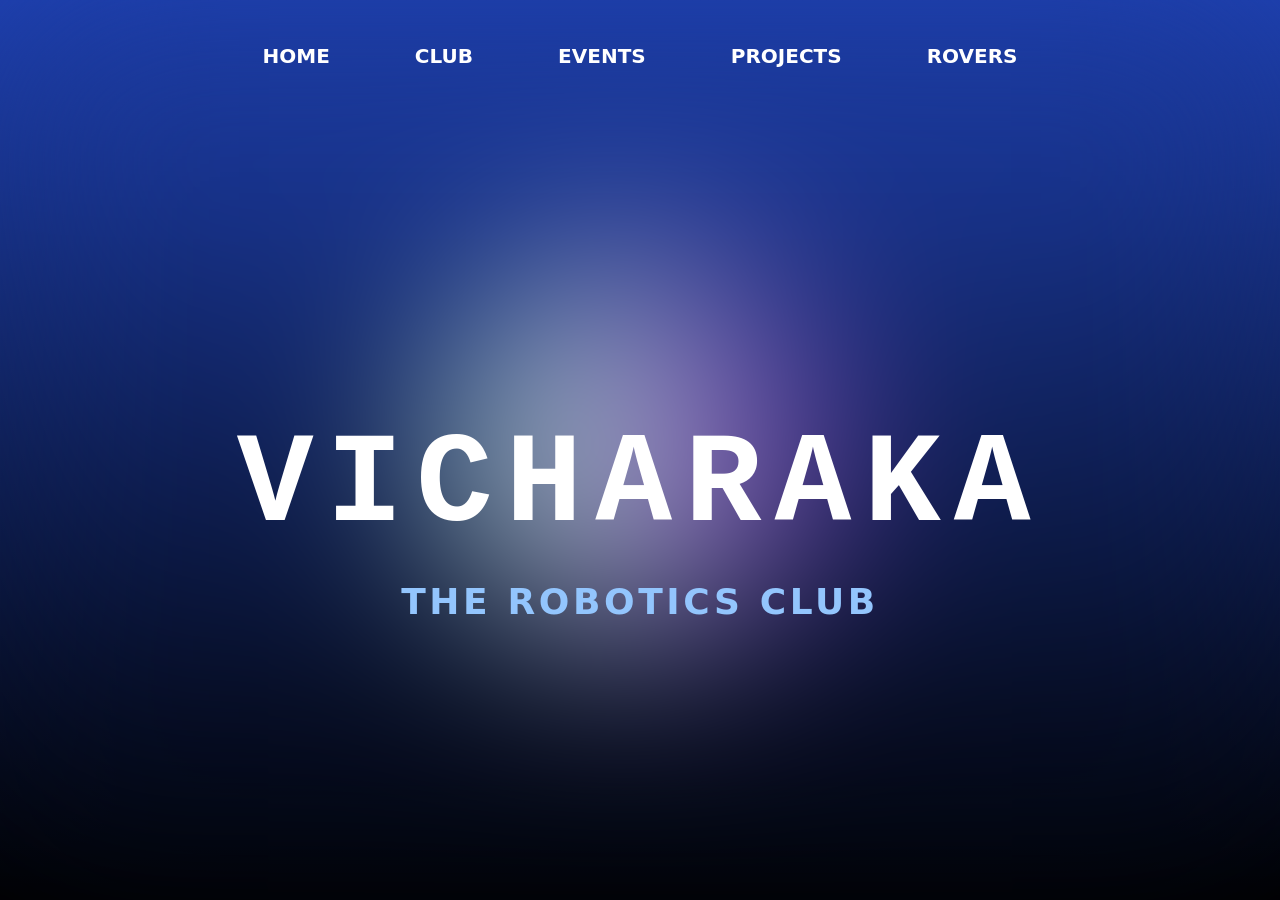
==== docs/index.html @ ff9d8249 "made Home page responsive" ====
<!DOCTYPE html>
<html lang="en">

<head>
  <meta charset="UTF-8">
  <meta name="viewport" content="width=device-width, initial-scale=1.0">
  <link href="./output.css" rel="stylesheet">
  <title>CLUB VICHARKA</title>
</head>

<body
  class="relative z-0 bg-cover bg-fixed bg-no-repeat  h-[100vh] w-[100vw] bg-gradient-to-b from-blue-800  to-black  overflow-hidden ">

  <div id="blob"
    class="absolute top-1/2 left-1/2 -translate-x-1/2 -translate-y-1/2 border bg-gradient-to-r from-green-200 to-purple-800 rounded-full"
    style="width: 30vw; height: 30vw; max-width: 500px; max-height: 500px;">
  </div>



  <div id="main_body" class="absolute z-20 h-[100vh] w-full overflow-y-scroll backdrop-blur-[100px]  ">
    <div id="header"> </div>
    <div class=" min-h-screen w-full  text-white z-0 flex justify-center items-center">
      <div class="specialHover p-2 text-center -translate-y-10">
        <h1
          class="fontEffect text-5xl md:text-7xl lg:text-9xl font-mono font-semibold p-4 rounded-md tracking-widest hover:bg-white hover:text-black text-white hover:scale-105 ease-in-out duration-300"
          data-value="VICHARAKA">VICHARAKA</h1>
        <div class="text-xl md:text-3xl lg:text-4xl font-semibold tracking-widest text-blue-300 p-4 border-blue-300">
          THE ROBOTICS CLUB</div>
      </div>
    </div>

    <div class=" flex flex-col p-12  pt-16 justify-around items-center bg-tranparent">
      <h1
        class=" text-center text-4xl md:text-7xl lg:text-6xl font-mono font-semibold p-4 rounded-md tracking-widest hover:bg-white hover:text-black text-white hover:scale-105 ease-in-out duration-300"
        data-value="VICHARAKA">ABOUT US</h1>


      <div class="flex flex-col md:flex-row justify-around w-full m-8 space-y-8 md:space-y-0 md:space-x-8">
        <!-- Text Section -->
        <div class="flex flex-col p-4 bg-transparent  rounded-lg ">
          <p class="text-sm md:text-lg lg:text-xl text-white font-medium leading-relaxed text-center lg:w-[35vw]">
            The Vicharaka Robotics Club at IISc is a dynamic platform for robotics enthusiasts to innovate, collaborate,
            and excel.
            Focused on cutting-edge robotics, the club engages in hands-on projects, workshops, and national and
            international competitions.
            Members explore areas like autonomous systems, swarm robotics, and industrial automation while fostering
            interdisciplinary learning.
            The club's flagship project, the Vicharaka Rover, features a six-wheel rocker-bogie suspension, designed for
            challenging terrains.
            By combining research, innovation, and community engagement, Vicharaka empowers members to push
            technological boundaries
            and make a meaningful impact in robotics.
          </p>
          <div class="flex justify-center items-center mt-6">
            <a href="./pages/club.html">
              <button class="bg-white text-black text-md md:text-xl px-6 py-3 rounded-lg font-semibold 
                hover:bg-blue-500 hover:text-white hover:scale-105 transition transform duration-300">
                VIEW CLUB
              </button>
            </a>
          </div>
        </div>

        <!-- Image Section -->
        <div class="flex items-center justify-center">
          <div class="w-[90vw] md:w-[700px] border-4 border-white rounded-3xl overflow-hidden 
            hover:scale-105 transition transform duration-300 shadow-lg">
            <img src="./images/club.jpg" alt="club_photo" class="rounded-3xl">
          </div>
        </div>
      </div>
    </div>

    <div class="flex flex-col justify-around items-center p-8 m-4">
      <h1
        class="text-center text-4xl md:text-7xl lg:text-6xl font-mono font-semibold p-4 m-8 rounded-md hover:bg-white hover:text-black text-white ease-in-out duration-300"
        data-value="OUR SPONSORS">
        OUR SPONSORS
      </h1>
      <div
        class="grid grid-cols-1 sm:grid-cols-2 lg:grid-cols-3 xl:grid-cols-3 gap-4 sm:gap-6 lg:gap-8 w-full align-middle justify-items-center p-4">
        <a href="https://artpark.in/">

          <div
            class=" h-[20vh] xl:w-[25vw]  p-4 bg-white rounded-3xl hover:scale-110 transition-transform duration-500 overflow-hidden flex justify-center items-center">
            <img src="./images/artpark.png" alt="Artpark Logo" class="w-full h-fullobject-contain">
          </div>
        </a>
        <a href="https://cps.iisc.ac.in/"
          class=" h-[20vh] xl:w-[25vw]  p-4 bg-white rounded-3xl hover:scale-110 transition-transform duration-500 overflow-hidden flex justify-center items-center">
          <div>
            <img src="./images/rbccps.png" alt="CPS Logo" class="w-full h-fullobject-contain">
          </div>
        </a>
        <a href="https://iisc.ac.in/">
          <div
            class="h-[20vh] xl:w-[25vw] p-4 bg-white rounded-3xl hover:scale-110 transition-transform duration-500 overflow-hidden flex justify-center items-center">
            <img src="./images/rbccps.png" alt="IISC Logo" class="w-full h-fullobject-contain">
          </div>
        </a>
      </div>
    </div>

    <div class="p-8 my-16 mx-8 flex flex-col items-center">
      <h1
        class=" text-center text-4xl md:text-7xl lg:text-6xl font-mono font-semibold p-4 rounded-md tracking-widest hover:bg-white hover:text-black text-white hover:scale-105 ease-in-out duration-300"
        data-value="VICHARAKA">CURRENT COORDINATORS</h1>

      <div
        class=" p-4 my-8 grid z-0 grid-cols-1 sm:grid-cols-2 md:grid-cols-3 lg:grid-cols-5 gap-8 justify-items-center ">

        <div class="card bg-white text-black font-medium w-72 shadow-xl hover:scale-110 ease-in-out duration-500">
          <figure class="h-72 w-72">
            <img src="./images/members/Sayak_Maji.jpg" alt="current coordinator" />
          </figure>
          <div class="card-body">
            <h2 class="card-tidocs/pages/events.htmltle">Sayak Maji</h2>
            <p> Batch:2023-2027</p>
            <p> sayakmaji@iisc.ac.in</p>
          </div>
        </div>
        <div class="card bg-white text-black font-medium w-72 shadow-xl hover:scale-110 ease-in-out duration-500">
          <figure class="h-72 w-72">
            <img src="./images/members/aldin_nath.jpg" alt="current coordinator" />
          </figure>
          <div class="card-body">
            <h2 class="card-title">Aldrin Nath</h2>
            <p> Batch:2023-2027</p>
            <p> aldrinnath@iisc.ac.in</p>
          </div>
        </div>
        <div
          class="card bg-white text-black font-medium w-72 shadow-xl hover:scale-110 ease-in-out duration-500 rounded-">
          <figure class="h-72 w-72  ">
            <img src="./images/members/pritesh_jogdhankar.jpg" alt="current coordinator" />
          </figure>
          <div class="card-body">
            <h2 class="card-title">Pritesh Jogdhankar</h2>
            <p> Batch:2023-2027</p>
            <p> priteshr@iisc.ac.in</p>
          </div>
        </div>
        <div class="card bg-white text-black font-medium w-72 shadow-xl hover:scale-110 ease-in-out duration-500">
          <figure class="h-72 w-72">
            <img src="./images/members/kalpesh_bhatnagar.jpg" alt="current coordinator" />
          </figure>
          <div class="card-body">
            <h2 class="card-title">Kalpesh Bhatnagar</h2>
            <p> Batch:2023-2027</p>
            <p> kalpeshb@iisc.ac.in</p>
          </div>
        </div>
        <div class="card bg-white text-black font-medium w-72 shadow-xl hover:scale-110 ease-in-out duration-500">
          <figure class="h-72 w-72">
            <img src="./images/members/pratham_gupta.jpg" alt="current coordinator" />
          </figure>
          <div class="card-body">
            <h2 class="card-title">Pratham Gupta</h2>
            <p> Batch:2023-2027</p>
            <p> prathamgupta@iisc.ac.in</p>
          </div>
        </div>

      </div>
    </div>
    <div id="footer"> </div>
  </div>

  <script type="module" src="./index.js"></script>
</body>

</html>
---- docs/output.css ----
/*
! tailwindcss v3.4.4 | MIT License | https://tailwindcss.com
*/

/*
1. Prevent padding and border from affecting element width. (https://github.com/mozdevs/cssremedy/issues/4)
2. Allow adding a border to an element by just adding a border-width. (https://github.com/tailwindcss/tailwindcss/pull/116)
*/

*,
::before,
::after {
  box-sizing: border-box;
  /* 1 */
  border-width: 0;
  /* 2 */
  border-style: solid;
  /* 2 */
  border-color: #e5e7eb;
  /* 2 */
}

::before,
::after {
  --tw-content: '';
}

/*
1. Use a consistent sensible line-height in all browsers.
2. Prevent adjustments of font size after orientation changes in iOS.
3. Use a more readable tab size.
4. Use the user's configured `sans` font-family by default.
5. Use the user's configured `sans` font-feature-settings by default.
6. Use the user's configured `sans` font-variation-settings by default.
7. Disable tap highlights on iOS
*/

html,
:host {
  line-height: 1.5;
  /* 1 */
  -webkit-text-size-adjust: 100%;
  /* 2 */
  -moz-tab-size: 4;
  /* 3 */
  -o-tab-size: 4;
     tab-size: 4;
  /* 3 */
  font-family: ui-sans-serif, system-ui, sans-serif, "Apple Color Emoji", "Segoe UI Emoji", "Segoe UI Symbol", "Noto Color Emoji";
  /* 4 */
  font-feature-settings: normal;
  /* 5 */
  font-variation-settings: normal;
  /* 6 */
  -webkit-tap-highlight-color: transparent;
  /* 7 */
}

/*
1. Remove the margin in all browsers.
2. Inherit line-height from `html` so users can set them as a class directly on the `html` element.
*/

body {
  margin: 0;
  /* 1 */
  line-height: inherit;
  /* 2 */
}

/*
1. Add the correct height in Firefox.
2. Correct the inheritance of border color in Firefox. (https://bugzilla.mozilla.org/show_bug.cgi?id=190655)
3. Ensure horizontal rules are visible by default.
*/

hr {
  height: 0;
  /* 1 */
  color: inherit;
  /* 2 */
  border-top-width: 1px;
  /* 3 */
}

/*
Add the correct text decoration in Chrome, Edge, and Safari.
*/

abbr:where([title]) {
  -webkit-text-decoration: underline dotted;
          text-decoration: underline dotted;
}

/*
Remove the default font size and weight for headings.
*/

h1,
h2,
h3,
h4,
h5,
h6 {
  font-size: inherit;
  font-weight: inherit;
}

/*
Reset links to optimize for opt-in styling instead of opt-out.
*/

a {
  color: inherit;
  text-decoration: inherit;
}

/*
Add the correct font weight in Edge and Safari.
*/

b,
strong {
  font-weight: bolder;
}

/*
1. Use the user's configured `mono` font-family by default.
2. Use the user's configured `mono` font-feature-settings by default.
3. Use the user's configured `mono` font-variation-settings by default.
4. Correct the odd `em` font sizing in all browsers.
*/

code,
kbd,
samp,
pre {
  font-family: ui-monospace, SFMono-Regular, Menlo, Monaco, Consolas, "Liberation Mono", "Courier New", monospace;
  /* 1 */
  font-feature-settings: normal;
  /* 2 */
  font-variation-settings: normal;
  /* 3 */
  font-size: 1em;
  /* 4 */
}

/*
Add the correct font size in all browsers.
*/

small {
  font-size: 80%;
}

/*
Prevent `sub` and `sup` elements from affecting the line height in all browsers.
*/

sub,
sup {
  font-size: 75%;
  line-height: 0;
  position: relative;
  vertical-align: baseline;
}

sub {
  bottom: -0.25em;
}

sup {
  top: -0.5em;
}

/*
1. Remove text indentation from table contents in Chrome and Safari. (https://bugs.chromium.org/p/chromium/issues/detail?id=999088, https://bugs.webkit.org/show_bug.cgi?id=201297)
2. Correct table border color inheritance in all Chrome and Safari. (https://bugs.chromium.org/p/chromium/issues/detail?id=935729, https://bugs.webkit.org/show_bug.cgi?id=195016)
3. Remove gaps between table borders by default.
*/

table {
  text-indent: 0;
  /* 1 */
  border-color: inherit;
  /* 2 */
  border-collapse: collapse;
  /* 3 */
}

/*
1. Change the font styles in all browsers.
2. Remove the margin in Firefox and Safari.
3. Remove default padding in all browsers.
*/

button,
input,
optgroup,
select,
textarea {
  font-family: inherit;
  /* 1 */
  font-feature-settings: inherit;
  /* 1 */
  font-variation-settings: inherit;
  /* 1 */
  font-size: 100%;
  /* 1 */
  font-weight: inherit;
  /* 1 */
  line-height: inherit;
  /* 1 */
  letter-spacing: inherit;
  /* 1 */
  color: inherit;
  /* 1 */
  margin: 0;
  /* 2 */
  padding: 0;
  /* 3 */
}

/*
Remove the inheritance of text transform in Edge and Firefox.
*/

button,
select {
  text-transform: none;
}

/*
1. Correct the inability to style clickable types in iOS and Safari.
2. Remove default button styles.
*/

button,
input:where([type='button']),
input:where([type='reset']),
input:where([type='submit']) {
  -webkit-appearance: button;
  /* 1 */
  background-color: transparent;
  /* 2 */
  background-image: none;
  /* 2 */
}

/*
Use the modern Firefox focus style for all focusable elements.
*/

:-moz-focusring {
  outline: auto;
}

/*
Remove the additional `:invalid` styles in Firefox. (https://github.com/mozilla/gecko-dev/blob/2f9eacd9d3d995c937b4251a5557d95d494c9be1/layout/style/res/forms.css#L728-L737)
*/

:-moz-ui-invalid {
  box-shadow: none;
}

/*
Add the correct vertical alignment in Chrome and Firefox.
*/

progress {
  vertical-align: baseline;
}

/*
Correct the cursor style of increment and decrement buttons in Safari.
*/

::-webkit-inner-spin-button,
::-webkit-outer-spin-button {
  height: auto;
}

/*
1. Correct the odd appearance in Chrome and Safari.
2. Correct the outline style in Safari.
*/

[type='search'] {
  -webkit-appearance: textfield;
  /* 1 */
  outline-offset: -2px;
  /* 2 */
}

/*
Remove the inner padding in Chrome and Safari on macOS.
*/

::-webkit-search-decoration {
  -webkit-appearance: none;
}

/*
1. Correct the inability to style clickable types in iOS and Safari.
2. Change font properties to `inherit` in Safari.
*/

::-webkit-file-upload-button {
  -webkit-appearance: button;
  /* 1 */
  font: inherit;
  /* 2 */
}

/*
Add the correct display in Chrome and Safari.
*/

summary {
  display: list-item;
}

/*
Removes the default spacing and border for appropriate elements.
*/

blockquote,
dl,
dd,
h1,
h2,
h3,
h4,
h5,
h6,
hr,
figure,
p,
pre {
  margin: 0;
}

fieldset {
  margin: 0;
  padding: 0;
}

legend {
  padding: 0;
}

ol,
ul,
menu {
  list-style: none;
  margin: 0;
  padding: 0;
}

/*
Reset default styling for dialogs.
*/

dialog {
  padding: 0;
}

/*
Prevent resizing textareas horizontally by default.
*/

textarea {
  resize: vertical;
}

/*
1. Reset the default placeholder opacity in Firefox. (https://github.com/tailwindlabs/tailwindcss/issues/3300)
2. Set the default placeholder color to the user's configured gray 400 color.
*/

input::-moz-placeholder, textarea::-moz-placeholder {
  opacity: 1;
  /* 1 */
  color: #9ca3af;
  /* 2 */
}

input::placeholder,
textarea::placeholder {
  opacity: 1;
  /* 1 */
  color: #9ca3af;
  /* 2 */
}

/*
Set the default cursor for buttons.
*/

button,
[role="button"] {
  cursor: pointer;
}

/*
Make sure disabled buttons don't get the pointer cursor.
*/

:disabled {
  cursor: default;
}

/*
1. Make replaced elements `display: block` by default. (https://github.com/mozdevs/cssremedy/issues/14)
2. Add `vertical-align: middle` to align replaced elements more sensibly by default. (https://github.com/jensimmons/cssremedy/issues/14#issuecomment-634934210)
   This can trigger a poorly considered lint error in some tools but is included by design.
*/

img,
svg,
video,
canvas,
audio,
iframe,
embed,
object {
  display: block;
  /* 1 */
  vertical-align: middle;
  /* 2 */
}

/*
Constrain images and videos to the parent width and preserve their intrinsic aspect ratio. (https://github.com/mozdevs/cssremedy/issues/14)
*/

img,
video {
  max-width: 100%;
  height: auto;
}

/* Make elements with the HTML hidden attribute stay hidden by default */

[hidden] {
  display: none;
}

:root,
[data-theme] {
  background-color: var(--fallback-b1,oklch(var(--b1)/1));
  color: var(--fallback-bc,oklch(var(--bc)/1));
}

@supports not (color: oklch(0% 0 0)) {
  :root {
    color-scheme: light;
    --fallback-p: #491eff;
    --fallback-pc: #d4dbff;
    --fallback-s: #ff41c7;
    --fallback-sc: #fff9fc;
    --fallback-a: #00cfbd;
    --fallback-ac: #00100d;
    --fallback-n: #2b3440;
    --fallback-nc: #d7dde4;
    --fallback-b1: #ffffff;
    --fallback-b2: #e5e6e6;
    --fallback-b3: #e5e6e6;
    --fallback-bc: #1f2937;
    --fallback-in: #00b3f0;
    --fallback-inc: #000000;
    --fallback-su: #00ca92;
    --fallback-suc: #000000;
    --fallback-wa: #ffc22d;
    --fallback-wac: #000000;
    --fallback-er: #ff6f70;
    --fallback-erc: #000000;
  }

  @media (prefers-color-scheme: dark) {
    :root {
      color-scheme: dark;
      --fallback-p: #7582ff;
      --fallback-pc: #050617;
      --fallback-s: #ff71cf;
      --fallback-sc: #190211;
      --fallback-a: #00c7b5;
      --fallback-ac: #000e0c;
      --fallback-n: #2a323c;
      --fallback-nc: #a6adbb;
      --fallback-b1: #1d232a;
      --fallback-b2: #191e24;
      --fallback-b3: #15191e;
      --fallback-bc: #a6adbb;
      --fallback-in: #00b3f0;
      --fallback-inc: #000000;
      --fallback-su: #00ca92;
      --fallback-suc: #000000;
      --fallback-wa: #ffc22d;
      --fallback-wac: #000000;
      --fallback-er: #ff6f70;
      --fallback-erc: #000000;
    }
  }
}

html {
  -webkit-tap-highlight-color: transparent;
}

* {
  scrollbar-color: color-mix(in oklch, currentColor 35%, transparent) transparent;
}

*:hover {
  scrollbar-color: color-mix(in oklch, currentColor 60%, transparent) transparent;
}

:root {
  color-scheme: light;
  --in: 72.06% 0.191 231.6;
  --su: 64.8% 0.150 160;
  --wa: 84.71% 0.199 83.87;
  --er: 71.76% 0.221 22.18;
  --pc: 89.824% 0.06192 275.75;
  --ac: 15.352% 0.0368 183.61;
  --inc: 0% 0 0;
  --suc: 0% 0 0;
  --wac: 0% 0 0;
  --erc: 0% 0 0;
  --rounded-box: 1rem;
  --rounded-btn: 0.5rem;
  --rounded-badge: 1.9rem;
  --animation-btn: 0.25s;
  --animation-input: .2s;
  --btn-focus-scale: 0.95;
  --border-btn: 1px;
  --tab-border: 1px;
  --tab-radius: 0.5rem;
  --p: 49.12% 0.3096 275.75;
  --s: 69.71% 0.329 342.55;
  --sc: 98.71% 0.0106 342.55;
  --a: 76.76% 0.184 183.61;
  --n: 32.1785% 0.02476 255.701624;
  --nc: 89.4994% 0.011585 252.096176;
  --b1: 100% 0 0;
  --b2: 96.1151% 0 0;
  --b3: 92.4169% 0.00108 197.137559;
  --bc: 27.8078% 0.029596 256.847952;
}

@media (prefers-color-scheme: dark) {
  :root {
    color-scheme: dark;
    --in: 72.06% 0.191 231.6;
    --su: 64.8% 0.150 160;
    --wa: 84.71% 0.199 83.87;
    --er: 71.76% 0.221 22.18;
    --pc: 13.138% 0.0392 275.75;
    --sc: 14.96% 0.052 342.55;
    --ac: 14.902% 0.0334 183.61;
    --inc: 0% 0 0;
    --suc: 0% 0 0;
    --wac: 0% 0 0;
    --erc: 0% 0 0;
    --rounded-box: 1rem;
    --rounded-btn: 0.5rem;
    --rounded-badge: 1.9rem;
    --animation-btn: 0.25s;
    --animation-input: .2s;
    --btn-focus-scale: 0.95;
    --border-btn: 1px;
    --tab-border: 1px;
    --tab-radius: 0.5rem;
    --p: 65.69% 0.196 275.75;
    --s: 74.8% 0.26 342.55;
    --a: 74.51% 0.167 183.61;
    --n: 31.3815% 0.021108 254.139175;
    --nc: 74.6477% 0.0216 264.435964;
    --b1: 25.3267% 0.015896 252.417568;
    --b2: 23.2607% 0.013807 253.100675;
    --b3: 21.1484% 0.01165 254.087939;
    --bc: 74.6477% 0.0216 264.435964;
  }
}

[data-theme=light] {
  color-scheme: light;
  --in: 72.06% 0.191 231.6;
  --su: 64.8% 0.150 160;
  --wa: 84.71% 0.199 83.87;
  --er: 71.76% 0.221 22.18;
  --pc: 89.824% 0.06192 275.75;
  --ac: 15.352% 0.0368 183.61;
  --inc: 0% 0 0;
  --suc: 0% 0 0;
  --wac: 0% 0 0;
  --erc: 0% 0 0;
  --rounded-box: 1rem;
  --rounded-btn: 0.5rem;
  --rounded-badge: 1.9rem;
  --animation-btn: 0.25s;
  --animation-input: .2s;
  --btn-focus-scale: 0.95;
  --border-btn: 1px;
  --tab-border: 1px;
  --tab-radius: 0.5rem;
  --p: 49.12% 0.3096 275.75;
  --s: 69.71% 0.329 342.55;
  --sc: 98.71% 0.0106 342.55;
  --a: 76.76% 0.184 183.61;
  --n: 32.1785% 0.02476 255.701624;
  --nc: 89.4994% 0.011585 252.096176;
  --b1: 100% 0 0;
  --b2: 96.1151% 0 0;
  --b3: 92.4169% 0.00108 197.137559;
  --bc: 27.8078% 0.029596 256.847952;
}

:root:has(input.theme-controller[value=light]:checked) {
  color-scheme: light;
  --in: 72.06% 0.191 231.6;
  --su: 64.8% 0.150 160;
  --wa: 84.71% 0.199 83.87;
  --er: 71.76% 0.221 22.18;
  --pc: 89.824% 0.06192 275.75;
  --ac: 15.352% 0.0368 183.61;
  --inc: 0% 0 0;
  --suc: 0% 0 0;
  --wac: 0% 0 0;
  --erc: 0% 0 0;
  --rounded-box: 1rem;
  --rounded-btn: 0.5rem;
  --rounded-badge: 1.9rem;
  --animation-btn: 0.25s;
  --animation-input: .2s;
  --btn-focus-scale: 0.95;
  --border-btn: 1px;
  --tab-border: 1px;
  --tab-radius: 0.5rem;
  --p: 49.12% 0.3096 275.75;
  --s: 69.71% 0.329 342.55;
  --sc: 98.71% 0.0106 342.55;
  --a: 76.76% 0.184 183.61;
  --n: 32.1785% 0.02476 255.701624;
  --nc: 89.4994% 0.011585 252.096176;
  --b1: 100% 0 0;
  --b2: 96.1151% 0 0;
  --b3: 92.4169% 0.00108 197.137559;
  --bc: 27.8078% 0.029596 256.847952;
}

[data-theme=dark] {
  color-scheme: dark;
  --in: 72.06% 0.191 231.6;
  --su: 64.8% 0.150 160;
  --wa: 84.71% 0.199 83.87;
  --er: 71.76% 0.221 22.18;
  --pc: 13.138% 0.0392 275.75;
  --sc: 14.96% 0.052 342.55;
  --ac: 14.902% 0.0334 183.61;
  --inc: 0% 0 0;
  --suc: 0% 0 0;
  --wac: 0% 0 0;
  --erc: 0% 0 0;
  --rounded-box: 1rem;
  --rounded-btn: 0.5rem;
  --rounded-badge: 1.9rem;
  --animation-btn: 0.25s;
  --animation-input: .2s;
  --btn-focus-scale: 0.95;
  --border-btn: 1px;
  --tab-border: 1px;
  --tab-radius: 0.5rem;
  --p: 65.69% 0.196 275.75;
  --s: 74.8% 0.26 342.55;
  --a: 74.51% 0.167 183.61;
  --n: 31.3815% 0.021108 254.139175;
  --nc: 74.6477% 0.0216 264.435964;
  --b1: 25.3267% 0.015896 252.417568;
  --b2: 23.2607% 0.013807 253.100675;
  --b3: 21.1484% 0.01165 254.087939;
  --bc: 74.6477% 0.0216 264.435964;
}

:root:has(input.theme-controller[value=dark]:checked) {
  color-scheme: dark;
  --in: 72.06% 0.191 231.6;
  --su: 64.8% 0.150 160;
  --wa: 84.71% 0.199 83.87;
  --er: 71.76% 0.221 22.18;
  --pc: 13.138% 0.0392 275.75;
  --sc: 14.96% 0.052 342.55;
  --ac: 14.902% 0.0334 183.61;
  --inc: 0% 0 0;
  --suc: 0% 0 0;
  --wac: 0% 0 0;
  --erc: 0% 0 0;
  --rounded-box: 1rem;
  --rounded-btn: 0.5rem;
  --rounded-badge: 1.9rem;
  --animation-btn: 0.25s;
  --animation-input: .2s;
  --btn-focus-scale: 0.95;
  --border-btn: 1px;
  --tab-border: 1px;
  --tab-radius: 0.5rem;
  --p: 65.69% 0.196 275.75;
  --s: 74.8% 0.26 342.55;
  --a: 74.51% 0.167 183.61;
  --n: 31.3815% 0.021108 254.139175;
  --nc: 74.6477% 0.0216 264.435964;
  --b1: 25.3267% 0.015896 252.417568;
  --b2: 23.2607% 0.013807 253.100675;
  --b3: 21.1484% 0.01165 254.087939;
  --bc: 74.6477% 0.0216 264.435964;
}

*, ::before, ::after {
  --tw-border-spacing-x: 0;
  --tw-border-spacing-y: 0;
  --tw-translate-x: 0;
  --tw-translate-y: 0;
  --tw-rotate: 0;
  --tw-skew-x: 0;
  --tw-skew-y: 0;
  --tw-scale-x: 1;
  --tw-scale-y: 1;
  --tw-pan-x:  ;
  --tw-pan-y:  ;
  --tw-pinch-zoom:  ;
  --tw-scroll-snap-strictness: proximity;
  --tw-gradient-from-position:  ;
  --tw-gradient-via-position:  ;
  --tw-gradient-to-position:  ;
  --tw-ordinal:  ;
  --tw-slashed-zero:  ;
  --tw-numeric-figure:  ;
  --tw-numeric-spacing:  ;
  --tw-numeric-fraction:  ;
  --tw-ring-inset:  ;
  --tw-ring-offset-width: 0px;
  --tw-ring-offset-color: #fff;
  --tw-ring-color: rgb(59 130 246 / 0.5);
  --tw-ring-offset-shadow: 0 0 #0000;
  --tw-ring-shadow: 0 0 #0000;
  --tw-shadow: 0 0 #0000;
  --tw-shadow-colored: 0 0 #0000;
  --tw-blur:  ;
  --tw-brightness:  ;
  --tw-contrast:  ;
  --tw-grayscale:  ;
  --tw-hue-rotate:  ;
  --tw-invert:  ;
  --tw-saturate:  ;
  --tw-sepia:  ;
  --tw-drop-shadow:  ;
  --tw-backdrop-blur:  ;
  --tw-backdrop-brightness:  ;
  --tw-backdrop-contrast:  ;
  --tw-backdrop-grayscale:  ;
  --tw-backdrop-hue-rotate:  ;
  --tw-backdrop-invert:  ;
  --tw-backdrop-opacity:  ;
  --tw-backdrop-saturate:  ;
  --tw-backdrop-sepia:  ;
  --tw-contain-size:  ;
  --tw-contain-layout:  ;
  --tw-contain-paint:  ;
  --tw-contain-style:  ;
}

::backdrop {
  --tw-border-spacing-x: 0;
  --tw-border-spacing-y: 0;
  --tw-translate-x: 0;
  --tw-translate-y: 0;
  --tw-rotate: 0;
  --tw-skew-x: 0;
  --tw-skew-y: 0;
  --tw-scale-x: 1;
  --tw-scale-y: 1;
  --tw-pan-x:  ;
  --tw-pan-y:  ;
  --tw-pinch-zoom:  ;
  --tw-scroll-snap-strictness: proximity;
  --tw-gradient-from-position:  ;
  --tw-gradient-via-position:  ;
  --tw-gradient-to-position:  ;
  --tw-ordinal:  ;
  --tw-slashed-zero:  ;
  --tw-numeric-figure:  ;
  --tw-numeric-spacing:  ;
  --tw-numeric-fraction:  ;
  --tw-ring-inset:  ;
  --tw-ring-offset-width: 0px;
  --tw-ring-offset-color: #fff;
  --tw-ring-color: rgb(59 130 246 / 0.5);
  --tw-ring-offset-shadow: 0 0 #0000;
  --tw-ring-shadow: 0 0 #0000;
  --tw-shadow: 0 0 #0000;
  --tw-shadow-colored: 0 0 #0000;
  --tw-blur:  ;
  --tw-brightness:  ;
  --tw-contrast:  ;
  --tw-grayscale:  ;
  --tw-hue-rotate:  ;
  --tw-invert:  ;
  --tw-saturate:  ;
  --tw-sepia:  ;
  --tw-drop-shadow:  ;
  --tw-backdrop-blur:  ;
  --tw-backdrop-brightness:  ;
  --tw-backdrop-contrast:  ;
  --tw-backdrop-grayscale:  ;
  --tw-backdrop-hue-rotate:  ;
  --tw-backdrop-invert:  ;
  --tw-backdrop-opacity:  ;
  --tw-backdrop-saturate:  ;
  --tw-backdrop-sepia:  ;
  --tw-contain-size:  ;
  --tw-contain-layout:  ;
  --tw-contain-paint:  ;
  --tw-contain-style:  ;
}

.container {
  width: 100%;
}

@media (min-width: 640px) {
  .container {
    max-width: 640px;
  }
}

@media (min-width: 768px) {
  .container {
    max-width: 768px;
  }
}

@media (min-width: 1024px) {
  .container {
    max-width: 1024px;
  }
}

@media (min-width: 1280px) {
  .container {
    max-width: 1280px;
  }
}

@media (min-width: 1536px) {
  .container {
    max-width: 1536px;
  }
}

.alert {
  display: grid;
  width: 100%;
  grid-auto-flow: row;
  align-content: flex-start;
  align-items: center;
  justify-items: center;
  gap: 1rem;
  text-align: center;
  border-radius: var(--rounded-box, 1rem);
  border-width: 1px;
  --tw-border-opacity: 1;
  border-color: var(--fallback-b2,oklch(var(--b2)/var(--tw-border-opacity)));
  padding: 1rem;
  --tw-text-opacity: 1;
  color: var(--fallback-bc,oklch(var(--bc)/var(--tw-text-opacity)));
  --alert-bg: var(--fallback-b2,oklch(var(--b2)/1));
  --alert-bg-mix: var(--fallback-b1,oklch(var(--b1)/1));
  background-color: var(--alert-bg);
}

@media (min-width: 640px) {
  .alert {
    grid-auto-flow: column;
    grid-template-columns: auto minmax(auto,1fr);
    justify-items: start;
    text-align: start;
  }
}

.artboard {
  width: 100%;
}

.avatar {
  position: relative;
  display: inline-flex;
}

.avatar > div {
  display: block;
  aspect-ratio: 1 / 1;
  overflow: hidden;
}

.avatar img {
  height: 100%;
  width: 100%;
  -o-object-fit: cover;
     object-fit: cover;
}

.avatar.placeholder > div {
  display: flex;
  align-items: center;
  justify-content: center;
}

.avatar.\!placeholder > div {
  display: flex !important;
  align-items: center !important;
  justify-content: center !important;
}

.badge {
  display: inline-flex;
  align-items: center;
  justify-content: center;
  transition-property: color, background-color, border-color, text-decoration-color, fill, stroke, opacity, box-shadow, transform, filter, -webkit-backdrop-filter;
  transition-property: color, background-color, border-color, text-decoration-color, fill, stroke, opacity, box-shadow, transform, filter, backdrop-filter;
  transition-property: color, background-color, border-color, text-decoration-color, fill, stroke, opacity, box-shadow, transform, filter, backdrop-filter, -webkit-backdrop-filter;
  transition-timing-function: cubic-bezier(0.4, 0, 0.2, 1);
  transition-timing-function: cubic-bezier(0, 0, 0.2, 1);
  transition-duration: 200ms;
  height: 1.25rem;
  font-size: 0.875rem;
  line-height: 1.25rem;
  width: -moz-fit-content;
  width: fit-content;
  padding-left: 0.563rem;
  padding-right: 0.563rem;
  border-radius: var(--rounded-badge, 1.9rem);
  border-width: 1px;
  --tw-border-opacity: 1;
  border-color: var(--fallback-b2,oklch(var(--b2)/var(--tw-border-opacity)));
  --tw-bg-opacity: 1;
  background-color: var(--fallback-b1,oklch(var(--b1)/var(--tw-bg-opacity)));
  --tw-text-opacity: 1;
  color: var(--fallback-bc,oklch(var(--bc)/var(--tw-text-opacity)));
}

.btm-nav {
  position: fixed;
  bottom: 0px;
  left: 0px;
  right: 0px;
  display: flex;
  width: 100%;
  flex-direction: row;
  align-items: center;
  justify-content: space-around;
  padding-bottom: env(safe-area-inset-bottom);
  height: 4rem;
  --tw-bg-opacity: 1;
  background-color: var(--fallback-b1,oklch(var(--b1)/var(--tw-bg-opacity)));
  color: currentColor;
}

.btm-nav > * {
  position: relative;
  display: flex;
  height: 100%;
  flex-basis: 100%;
  cursor: pointer;
  flex-direction: column;
  align-items: center;
  justify-content: center;
  gap: 0.25rem;
  border-color: currentColor;
}

.breadcrumbs {
  max-width: 100%;
  overflow-x: auto;
  padding-top: 0.5rem;
  padding-bottom: 0.5rem;
}

.breadcrumbs > ul,
  .breadcrumbs > ol {
  display: flex;
  align-items: center;
  white-space: nowrap;
  min-height: -moz-min-content;
  min-height: min-content;
}

.breadcrumbs > ul > li, .breadcrumbs > ol > li {
  display: flex;
  align-items: center;
}

.breadcrumbs > ul > li > a, .breadcrumbs > ol > li > a {
  display: flex;
  cursor: pointer;
  align-items: center;
}

@media (hover:hover) {
  .breadcrumbs > ul > li > a:hover, .breadcrumbs > ol > li > a:hover {
    text-decoration-line: underline;
  }

  .link-hover:hover {
    text-decoration-line: underline;
  }

  .checkbox-primary:hover {
    --tw-border-opacity: 1;
    border-color: var(--fallback-p,oklch(var(--p)/var(--tw-border-opacity)));
  }

  .checkbox-secondary:hover {
    --tw-border-opacity: 1;
    border-color: var(--fallback-s,oklch(var(--s)/var(--tw-border-opacity)));
  }

  .checkbox-accent:hover {
    --tw-border-opacity: 1;
    border-color: var(--fallback-a,oklch(var(--a)/var(--tw-border-opacity)));
  }

  .checkbox-success:hover {
    --tw-border-opacity: 1;
    border-color: var(--fallback-su,oklch(var(--su)/var(--tw-border-opacity)));
  }

  .checkbox-warning:hover {
    --tw-border-opacity: 1;
    border-color: var(--fallback-wa,oklch(var(--wa)/var(--tw-border-opacity)));
  }

  .checkbox-info:hover {
    --tw-border-opacity: 1;
    border-color: var(--fallback-in,oklch(var(--in)/var(--tw-border-opacity)));
  }

  .checkbox-error:hover {
    --tw-border-opacity: 1;
    border-color: var(--fallback-er,oklch(var(--er)/var(--tw-border-opacity)));
  }

  .label a:hover {
    --tw-text-opacity: 1;
    color: var(--fallback-bc,oklch(var(--bc)/var(--tw-text-opacity)));
  }

  .menu li > *:not(ul, .menu-title, details, .btn):active,
.menu li > *:not(ul, .menu-title, details, .btn).active,
.menu li > details > summary:active {
    --tw-bg-opacity: 1;
    background-color: var(--fallback-n,oklch(var(--n)/var(--tw-bg-opacity)));
    --tw-text-opacity: 1;
    color: var(--fallback-nc,oklch(var(--nc)/var(--tw-text-opacity)));
  }

  .radio-primary:hover {
    --tw-border-opacity: 1;
    border-color: var(--fallback-p,oklch(var(--p)/var(--tw-border-opacity)));
  }

  .radio-secondary:hover {
    --tw-border-opacity: 1;
    border-color: var(--fallback-s,oklch(var(--s)/var(--tw-border-opacity)));
  }

  .radio-accent:hover {
    --tw-border-opacity: 1;
    border-color: var(--fallback-a,oklch(var(--a)/var(--tw-border-opacity)));
  }

  .radio-success:hover {
    --tw-border-opacity: 1;
    border-color: var(--fallback-su,oklch(var(--su)/var(--tw-border-opacity)));
  }

  .radio-warning:hover {
    --tw-border-opacity: 1;
    border-color: var(--fallback-wa,oklch(var(--wa)/var(--tw-border-opacity)));
  }

  .radio-info:hover {
    --tw-border-opacity: 1;
    border-color: var(--fallback-in,oklch(var(--in)/var(--tw-border-opacity)));
  }

  .radio-error:hover {
    --tw-border-opacity: 1;
    border-color: var(--fallback-er,oklch(var(--er)/var(--tw-border-opacity)));
  }

  .tab:hover {
    --tw-text-opacity: 1;
  }

  .tabs-boxed :is(.tab-active, [aria-selected="true"]):not(.tab-disabled):not([disabled]):hover, .tabs-boxed :is(input:checked):hover {
    --tw-text-opacity: 1;
    color: var(--fallback-pc,oklch(var(--pc)/var(--tw-text-opacity)));
  }

  .table tr.hover:hover,
  .table tr.hover:nth-child(even):hover {
    --tw-bg-opacity: 1;
    background-color: var(--fallback-b2,oklch(var(--b2)/var(--tw-bg-opacity)));
  }

  .table-zebra tr.hover:hover,
  .table-zebra tr.hover:nth-child(even):hover {
    --tw-bg-opacity: 1;
    background-color: var(--fallback-b3,oklch(var(--b3)/var(--tw-bg-opacity)));
  }
}

.btn {
  display: inline-flex;
  height: 3rem;
  min-height: 3rem;
  flex-shrink: 0;
  cursor: pointer;
  -webkit-user-select: none;
     -moz-user-select: none;
          user-select: none;
  flex-wrap: wrap;
  align-items: center;
  justify-content: center;
  border-radius: var(--rounded-btn, 0.5rem);
  border-color: transparent;
  border-color: oklch(var(--btn-color, var(--b2)) / var(--tw-border-opacity));
  padding-left: 1rem;
  padding-right: 1rem;
  text-align: center;
  font-size: 0.875rem;
  line-height: 1em;
  gap: 0.5rem;
  font-weight: 600;
  text-decoration-line: none;
  transition-duration: 200ms;
  transition-timing-function: cubic-bezier(0, 0, 0.2, 1);
  border-width: var(--border-btn, 1px);
  transition-property: color, background-color, border-color, opacity, box-shadow, transform;
  --tw-text-opacity: 1;
  color: var(--fallback-bc,oklch(var(--bc)/var(--tw-text-opacity)));
  --tw-shadow: 0 1px 2px 0 rgb(0 0 0 / 0.05);
  --tw-shadow-colored: 0 1px 2px 0 var(--tw-shadow-color);
  box-shadow: var(--tw-ring-offset-shadow, 0 0 #0000), var(--tw-ring-shadow, 0 0 #0000), var(--tw-shadow);
  outline-color: var(--fallback-bc,oklch(var(--bc)/1));
  background-color: oklch(var(--btn-color, var(--b2)) / var(--tw-bg-opacity));
  --tw-bg-opacity: 1;
  --tw-border-opacity: 1;
}

.btn-disabled,
  .btn[disabled],
  .btn:disabled {
  pointer-events: none;
}

.btn-square {
  height: 3rem;
  width: 3rem;
  padding: 0px;
}

.btn-circle {
  height: 3rem;
  width: 3rem;
  border-radius: 9999px;
  padding: 0px;
}

:where(.btn:is(input[type="checkbox"])),
:where(.btn:is(input[type="radio"])) {
  width: auto;
  -webkit-appearance: none;
     -moz-appearance: none;
          appearance: none;
}

.btn:is(input[type="checkbox"]):after,
.btn:is(input[type="radio"]):after {
  --tw-content: attr(aria-label);
  content: var(--tw-content);
}

.card {
  position: relative;
  display: flex;
  flex-direction: column;
  border-radius: var(--rounded-box, 1rem);
}

.card:focus {
  outline: 2px solid transparent;
  outline-offset: 2px;
}

.card-body {
  display: flex;
  flex: 1 1 auto;
  flex-direction: column;
  padding: var(--padding-card, 2rem);
  gap: 0.5rem;
}

.card-body :where(p) {
  flex-grow: 1;
}

.card-actions {
  display: flex;
  flex-wrap: wrap;
  align-items: flex-start;
  gap: 0.5rem;
}

.card figure {
  display: flex;
  align-items: center;
  justify-content: center;
}

.card.image-full {
  display: grid;
}

.card.image-full:before {
  position: relative;
  content: "";
  z-index: 10;
  border-radius: var(--rounded-box, 1rem);
  --tw-bg-opacity: 1;
  background-color: var(--fallback-n,oklch(var(--n)/var(--tw-bg-opacity)));
  opacity: 0.75;
}

.card.image-full:before,
    .card.image-full > * {
  grid-column-start: 1;
  grid-row-start: 1;
}

.card.image-full > figure img {
  height: 100%;
  -o-object-fit: cover;
     object-fit: cover;
}

.card.image-full > .card-body {
  position: relative;
  z-index: 20;
  --tw-text-opacity: 1;
  color: var(--fallback-nc,oklch(var(--nc)/var(--tw-text-opacity)));
}

.carousel {
  display: inline-flex;
  overflow-x: scroll;
  scroll-snap-type: x mandatory;
  scroll-behavior: smooth;
  -ms-overflow-style: none;
  scrollbar-width: none;
}

.carousel-vertical {
  flex-direction: column;
  overflow-y: scroll;
  scroll-snap-type: y mandatory;
}

.carousel-item {
  box-sizing: content-box;
  display: flex;
  flex: none;
  scroll-snap-align: start;
}

.carousel-start .carousel-item {
  scroll-snap-align: start;
}

.carousel-center .carousel-item {
  scroll-snap-align: center;
}

.carousel-end .carousel-item {
  scroll-snap-align: end;
}

.chat {
  display: grid;
  grid-template-columns: repeat(2, minmax(0, 1fr));
  -moz-column-gap: 0.75rem;
       column-gap: 0.75rem;
  padding-top: 0.25rem;
  padding-bottom: 0.25rem;
}

.chat-image {
  grid-row: span 2 / span 2;
  align-self: flex-end;
}

.chat-header {
  grid-row-start: 1;
  font-size: 0.875rem;
  line-height: 1.25rem;
}

.chat-footer {
  grid-row-start: 3;
  font-size: 0.875rem;
  line-height: 1.25rem;
}

.chat-bubble {
  position: relative;
  display: block;
  width: -moz-fit-content;
  width: fit-content;
  padding-left: 1rem;
  padding-right: 1rem;
  padding-top: 0.5rem;
  padding-bottom: 0.5rem;
  max-width: 90%;
  border-radius: var(--rounded-box, 1rem);
  min-height: 2.75rem;
  min-width: 2.75rem;
  --tw-bg-opacity: 1;
  background-color: var(--fallback-n,oklch(var(--n)/var(--tw-bg-opacity)));
  --tw-text-opacity: 1;
  color: var(--fallback-nc,oklch(var(--nc)/var(--tw-text-opacity)));
}

.chat-bubble:before {
  position: absolute;
  bottom: 0px;
  height: 0.75rem;
  width: 0.75rem;
  background-color: inherit;
  content: "";
  -webkit-mask-size: contain;
          mask-size: contain;
  -webkit-mask-repeat: no-repeat;
          mask-repeat: no-repeat;
  -webkit-mask-position: center;
          mask-position: center;
}

.chat-start {
  place-items: start;
  grid-template-columns: auto 1fr;
}

.chat-start .chat-header {
  grid-column-start: 2;
}

.chat-start .chat-footer {
  grid-column-start: 2;
}

.chat-start .chat-image {
  grid-column-start: 1;
}

.chat-start .chat-bubble {
  grid-column-start: 2;
  border-end-start-radius: 0px;
}

.chat-start .chat-bubble:before {
  -webkit-mask-image: url("data:image/svg+xml,%3csvg width='3' height='3' xmlns='http://www.w3.org/2000/svg'%3e%3cpath fill='black' d='m 0 3 L 3 3 L 3 0 C 3 1 1 3 0 3'/%3e%3c/svg%3e");
          mask-image: url("data:image/svg+xml,%3csvg width='3' height='3' xmlns='http://www.w3.org/2000/svg'%3e%3cpath fill='black' d='m 0 3 L 3 3 L 3 0 C 3 1 1 3 0 3'/%3e%3c/svg%3e");
  inset-inline-start: -0.749rem;
}

[dir="rtl"] .chat-start .chat-bubble:before {
  -webkit-mask-image: url("data:image/svg+xml,%3csvg width='3' height='3' xmlns='http://www.w3.org/2000/svg'%3e%3cpath fill='black' d='m 0 3 L 1 3 L 3 3 C 2 3 0 1 0 0'/%3e%3c/svg%3e");
          mask-image: url("data:image/svg+xml,%3csvg width='3' height='3' xmlns='http://www.w3.org/2000/svg'%3e%3cpath fill='black' d='m 0 3 L 1 3 L 3 3 C 2 3 0 1 0 0'/%3e%3c/svg%3e");
}

.chat-end {
  place-items: end;
  grid-template-columns: 1fr auto;
}

.chat-end .chat-header {
  grid-column-start: 1;
}

.chat-end .chat-footer {
  grid-column-start: 1;
}

.chat-end .chat-image {
  grid-column-start: 2;
}

.chat-end .chat-bubble {
  grid-column-start: 1;
  border-end-end-radius: 0px;
}

.chat-end .chat-bubble:before {
  -webkit-mask-image: url("data:image/svg+xml,%3csvg width='3' height='3' xmlns='http://www.w3.org/2000/svg'%3e%3cpath fill='black' d='m 0 3 L 1 3 L 3 3 C 2 3 0 1 0 0'/%3e%3c/svg%3e");
          mask-image: url("data:image/svg+xml,%3csvg width='3' height='3' xmlns='http://www.w3.org/2000/svg'%3e%3cpath fill='black' d='m 0 3 L 1 3 L 3 3 C 2 3 0 1 0 0'/%3e%3c/svg%3e");
  inset-inline-start: 99.9%;
}

[dir="rtl"] .chat-end .chat-bubble:before {
  -webkit-mask-image: url("data:image/svg+xml,%3csvg width='3' height='3' xmlns='http://www.w3.org/2000/svg'%3e%3cpath fill='black' d='m 0 3 L 3 3 L 3 0 C 3 1 1 3 0 3'/%3e%3c/svg%3e");
          mask-image: url("data:image/svg+xml,%3csvg width='3' height='3' xmlns='http://www.w3.org/2000/svg'%3e%3cpath fill='black' d='m 0 3 L 3 3 L 3 0 C 3 1 1 3 0 3'/%3e%3c/svg%3e");
}

.checkbox {
  flex-shrink: 0;
  --chkbg: var(--fallback-bc,oklch(var(--bc)/1));
  --chkfg: var(--fallback-b1,oklch(var(--b1)/1));
  height: 1.5rem;
  width: 1.5rem;
  cursor: pointer;
  -webkit-appearance: none;
     -moz-appearance: none;
          appearance: none;
  border-radius: var(--rounded-btn, 0.5rem);
  border-width: 1px;
  border-color: var(--fallback-bc,oklch(var(--bc)/var(--tw-border-opacity)));
  --tw-border-opacity: 0.2;
}

.collapse:not(td):not(tr):not(colgroup) {
  visibility: visible;
}

.collapse {
  position: relative;
  display: grid;
  overflow: hidden;
  grid-template-rows: max-content 0fr;
  transition: grid-template-rows 0.2s;
  width: 100%;
  border-radius: var(--rounded-box, 1rem);
}

.collapse-title,
.collapse > input[type="checkbox"],
.collapse > input[type="radio"],
.collapse-content {
  grid-column-start: 1;
  grid-row-start: 1;
}

.collapse > input[type="checkbox"],
.collapse > input[type="radio"] {
  -webkit-appearance: none;
     -moz-appearance: none;
          appearance: none;
  opacity: 0;
}

:where(.collapse > input[type="checkbox"]),
:where(.collapse > input[type="radio"]) {
  height: 100%;
  width: 100%;
  z-index: 1;
}

.collapse-content {
  visibility: hidden;
  grid-column-start: 1;
  grid-row-start: 2;
  min-height: 0px;
  transition: visibility 0.2s;
  transition: padding 0.2s ease-out,
    background-color 0.2s ease-out;
  padding-left: 1rem;
  padding-right: 1rem;
  cursor: unset;
}

.collapse[open],
.collapse-open,
.collapse:focus:not(.collapse-close) {
  grid-template-rows: max-content 1fr;
}

.collapse:not(.collapse-close):has(> input[type="checkbox"]:checked),
.collapse:not(.collapse-close):has(> input[type="radio"]:checked) {
  grid-template-rows: max-content 1fr;
}

.collapse[open] > .collapse-content,
.collapse-open > .collapse-content,
.collapse:focus:not(.collapse-close) > .collapse-content,
.collapse:not(.collapse-close) > input[type="checkbox"]:checked ~ .collapse-content,
.collapse:not(.collapse-close) > input[type="radio"]:checked ~ .collapse-content {
  visibility: visible;
  min-height: -moz-fit-content;
  min-height: fit-content;
}

:root .countdown {
  line-height: 1em;
}

.countdown {
  display: inline-flex;
}

.countdown > * {
  height: 1em;
  display: inline-block;
  overflow-y: hidden;
}

.countdown > *:before {
  position: relative;
  content: "00\A 01\A 02\A 03\A 04\A 05\A 06\A 07\A 08\A 09\A 10\A 11\A 12\A 13\A 14\A 15\A 16\A 17\A 18\A 19\A 20\A 21\A 22\A 23\A 24\A 25\A 26\A 27\A 28\A 29\A 30\A 31\A 32\A 33\A 34\A 35\A 36\A 37\A 38\A 39\A 40\A 41\A 42\A 43\A 44\A 45\A 46\A 47\A 48\A 49\A 50\A 51\A 52\A 53\A 54\A 55\A 56\A 57\A 58\A 59\A 60\A 61\A 62\A 63\A 64\A 65\A 66\A 67\A 68\A 69\A 70\A 71\A 72\A 73\A 74\A 75\A 76\A 77\A 78\A 79\A 80\A 81\A 82\A 83\A 84\A 85\A 86\A 87\A 88\A 89\A 90\A 91\A 92\A 93\A 94\A 95\A 96\A 97\A 98\A 99\A";
  white-space: pre;
  top: calc(var(--value) * -1em);
  text-align: center;
  transition: all 1s cubic-bezier(1, 0, 0, 1);
}

.\!diff {
  position: relative !important;
  display: grid !important;
  width: 100% !important;
  overflow: hidden !important;
  container-type: inline-size !important;
  grid-template-columns: auto 1fr !important;
}

.diff {
  position: relative;
  display: grid;
  width: 100%;
  overflow: hidden;
  container-type: inline-size;
  grid-template-columns: auto 1fr;
}

.diff-resizer {
  position: relative;
  top: 50%;
  z-index: 1;
  height: 3rem;
  width: 25rem;
  min-width: 1rem;
  max-width: calc(100cqi - 1rem);
  resize: horizontal;
  overflow: hidden;
  opacity: 0;
  transform-origin: 100% 100%;
  scale: 4;
  translate: 1.5rem -1.5rem;
  clip-path: inset(calc(100% - 0.75rem) 0 0 calc(100% - 0.75rem));
}

.diff-resizer,
.diff-item-1,
.diff-item-2 {
  position: relative;
  grid-column-start: 1;
  grid-row-start: 1;
}

.diff-item-1:after {
  pointer-events: none;
  position: absolute;
  bottom: 0px;
  right: 1px;
  top: 50%;
  z-index: 1;
  height: 2rem;
  width: 2rem;
  --tw-content: '';
  content: var(--tw-content);
  translate: 50% -50%;
  border-radius: 9999px;
  border-width: 2px;
  --tw-border-opacity: 1;
  border-color: var(--fallback-b1,oklch(var(--b1)/var(--tw-border-opacity)));
  background-color: var(--fallback-b1,oklch(var(--b1)/0.5));
  --tw-shadow: 0 1px 2px 0 rgb(0 0 0 / 0.05);
  --tw-shadow-colored: 0 1px 2px 0 var(--tw-shadow-color);
  box-shadow: var(--tw-ring-offset-shadow, 0 0 #0000), var(--tw-ring-shadow, 0 0 #0000), var(--tw-shadow);
  outline-style: solid;
  outline-offset: -3px;
  outline-color: var(--fallback-bc,oklch(var(--bc)/0.05));
  --tw-backdrop-blur: blur(8px);
  -webkit-backdrop-filter: var(--tw-backdrop-blur) var(--tw-backdrop-brightness) var(--tw-backdrop-contrast) var(--tw-backdrop-grayscale) var(--tw-backdrop-hue-rotate) var(--tw-backdrop-invert) var(--tw-backdrop-opacity) var(--tw-backdrop-saturate) var(--tw-backdrop-sepia);
          backdrop-filter: var(--tw-backdrop-blur) var(--tw-backdrop-brightness) var(--tw-backdrop-contrast) var(--tw-backdrop-grayscale) var(--tw-backdrop-hue-rotate) var(--tw-backdrop-invert) var(--tw-backdrop-opacity) var(--tw-backdrop-saturate) var(--tw-backdrop-sepia);
}

.diff-item-2 {
  overflow: hidden;
  border-right-width: 2px;
  --tw-border-opacity: 1;
  border-color: var(--fallback-b1,oklch(var(--b1)/var(--tw-border-opacity)));
}

.diff-item-1 > *,
.diff-item-2 > * {
  pointer-events: none;
  position: absolute;
  bottom: 0px;
  left: 0px;
  top: 0px;
  height: 100%;
  width: 100cqi;
  max-width: none;
  -o-object-fit: cover;
     object-fit: cover;
  -o-object-position: center;
     object-position: center;
}

.divider {
  display: flex;
  flex-direction: row;
  align-items: center;
  align-self: stretch;
  margin-top: 1rem;
  margin-bottom: 1rem;
  height: 1rem;
  white-space: nowrap;
}

.divider:before,
  .divider:after {
  height: 0.125rem;
  width: 100%;
  flex-grow: 1;
  --tw-content: '';
  content: var(--tw-content);
  background-color: var(--fallback-bc,oklch(var(--bc)/0.1));
}

.drawer {
  position: relative;
  display: grid;
  grid-auto-columns: max-content auto;
  width: 100%;
}

.drawer-content {
  grid-column-start: 2;
  grid-row-start: 1;
  min-width: 0px;
}

.drawer-side {
  pointer-events: none;
  position: fixed;
  inset-inline-start: 0px;
  top: 0px;
  grid-column-start: 1;
  grid-row-start: 1;
  display: grid;
  width: 100%;
  grid-template-columns: repeat(1, minmax(0, 1fr));
  grid-template-rows: repeat(1, minmax(0, 1fr));
  align-items: flex-start;
  justify-items: start;
  overflow-x: hidden;
  overflow-y: hidden;
  overscroll-behavior: contain;
  height: 100vh;
  height: 100dvh;
}

.drawer-side > .drawer-overlay {
  position: sticky;
  top: 0px;
  place-self: stretch;
  cursor: pointer;
  background-color: transparent;
  transition-property: color, background-color, border-color, text-decoration-color, fill, stroke;
  transition-timing-function: cubic-bezier(0.4, 0, 0.2, 1);
  transition-timing-function: cubic-bezier(0, 0, 0.2, 1);
  transition-duration: 200ms;
}

.drawer-side > * {
  grid-column-start: 1;
  grid-row-start: 1;
}

.drawer-side > *:not(.drawer-overlay) {
  transition-property: transform;
  transition-timing-function: cubic-bezier(0.4, 0, 0.2, 1);
  transition-timing-function: cubic-bezier(0, 0, 0.2, 1);
  transition-duration: 300ms;
  will-change: transform;
  transform: translateX(-100%);
}

[dir="rtl"] .drawer-side > *:not(.drawer-overlay) {
  transform: translateX(100%);
}

.drawer-toggle {
  position: fixed;
  height: 0px;
  width: 0px;
  -webkit-appearance: none;
     -moz-appearance: none;
          appearance: none;
  opacity: 0;
}

.drawer-toggle:checked ~ .drawer-side {
  pointer-events: auto;
  visibility: visible;
  overflow-y: auto;
}

.drawer-toggle:checked ~ .drawer-side > *:not(.drawer-overlay) {
  transform: translateX(0%);
}

.drawer-end {
  grid-auto-columns: auto max-content;
}

.drawer-end > .drawer-toggle ~ .drawer-content {
  grid-column-start: 1;
}

.drawer-end > .drawer-toggle ~ .drawer-side {
  grid-column-start: 2;
  justify-items: end;
}

.drawer-end > .drawer-toggle ~ .drawer-side > *:not(.drawer-overlay) {
  transform: translateX(100%);
}

[dir="rtl"] .drawer-end > .drawer-toggle ~ .drawer-side > *:not(.drawer-overlay) {
  transform: translateX(-100%);
}

.drawer-end > .drawer-toggle:checked ~ .drawer-side > *:not(.drawer-overlay) {
  transform: translateX(0%);
}

.dropdown {
  position: relative;
  display: inline-block;
}

.dropdown > *:not(summary):focus {
  outline: 2px solid transparent;
  outline-offset: 2px;
}

.dropdown .dropdown-content {
  position: absolute;
}

.dropdown:is(:not(details)) .dropdown-content {
  visibility: hidden;
  opacity: 0;
  transform-origin: top;
  --tw-scale-x: .95;
  --tw-scale-y: .95;
  transform: translate(var(--tw-translate-x), var(--tw-translate-y)) rotate(var(--tw-rotate)) skewX(var(--tw-skew-x)) skewY(var(--tw-skew-y)) scaleX(var(--tw-scale-x)) scaleY(var(--tw-scale-y));
  transition-property: color, background-color, border-color, text-decoration-color, fill, stroke, opacity, box-shadow, transform, filter, -webkit-backdrop-filter;
  transition-property: color, background-color, border-color, text-decoration-color, fill, stroke, opacity, box-shadow, transform, filter, backdrop-filter;
  transition-property: color, background-color, border-color, text-decoration-color, fill, stroke, opacity, box-shadow, transform, filter, backdrop-filter, -webkit-backdrop-filter;
  transition-timing-function: cubic-bezier(0.4, 0, 0.2, 1);
  transition-timing-function: cubic-bezier(0, 0, 0.2, 1);
  transition-duration: 200ms;
}

.dropdown-end .dropdown-content {
  inset-inline-end: 0px;
}

.dropdown-left .dropdown-content {
  bottom: auto;
  inset-inline-end: 100%;
  top: 0px;
  transform-origin: right;
}

.dropdown-right .dropdown-content {
  bottom: auto;
  inset-inline-start: 100%;
  top: 0px;
  transform-origin: left;
}

.dropdown-bottom .dropdown-content {
  bottom: auto;
  top: 100%;
  transform-origin: top;
}

.dropdown-top .dropdown-content {
  bottom: 100%;
  top: auto;
  transform-origin: bottom;
}

.dropdown-end.dropdown-right .dropdown-content {
  bottom: 0px;
  top: auto;
}

.dropdown-end.dropdown-left .dropdown-content {
  bottom: 0px;
  top: auto;
}

.dropdown.dropdown-open .dropdown-content,
.dropdown:not(.dropdown-hover):focus .dropdown-content,
.dropdown:focus-within .dropdown-content {
  visibility: visible;
  opacity: 1;
}

@media (hover: hover) {
  .dropdown.dropdown-hover:hover .dropdown-content {
    visibility: visible;
    opacity: 1;
  }

  .btm-nav > *.disabled:hover,
      .btm-nav > *[disabled]:hover {
    pointer-events: none;
    --tw-border-opacity: 0;
    background-color: var(--fallback-n,oklch(var(--n)/var(--tw-bg-opacity)));
    --tw-bg-opacity: 0.1;
    color: var(--fallback-bc,oklch(var(--bc)/var(--tw-text-opacity)));
    --tw-text-opacity: 0.2;
  }

  .btn:hover {
    --tw-border-opacity: 1;
    border-color: var(--fallback-b3,oklch(var(--b3)/var(--tw-border-opacity)));
    --tw-bg-opacity: 1;
    background-color: var(--fallback-b3,oklch(var(--b3)/var(--tw-bg-opacity)));
  }

  @supports (color: color-mix(in oklab, black, black)) {
    .btn:hover {
      background-color: color-mix(
            in oklab,
            oklch(var(--btn-color, var(--b2)) / var(--tw-bg-opacity, 1)) 90%,
            black
          );
      border-color: color-mix(
            in oklab,
            oklch(var(--btn-color, var(--b2)) / var(--tw-border-opacity, 1)) 90%,
            black
          );
    }
  }

  @supports not (color: oklch(0% 0 0)) {
    .btn:hover {
      background-color: var(--btn-color, var(--fallback-b2));
      border-color: var(--btn-color, var(--fallback-b2));
    }
  }

  .btn.glass:hover {
    --glass-opacity: 25%;
    --glass-border-opacity: 15%;
  }

  .btn-ghost:hover {
    border-color: transparent;
  }

  @supports (color: oklch(0% 0 0)) {
    .btn-ghost:hover {
      background-color: var(--fallback-bc,oklch(var(--bc)/0.2));
    }
  }

  .btn-link:hover {
    border-color: transparent;
    background-color: transparent;
    text-decoration-line: underline;
  }

  .btn-outline:hover {
    --tw-border-opacity: 1;
    border-color: var(--fallback-bc,oklch(var(--bc)/var(--tw-border-opacity)));
    --tw-bg-opacity: 1;
    background-color: var(--fallback-bc,oklch(var(--bc)/var(--tw-bg-opacity)));
    --tw-text-opacity: 1;
    color: var(--fallback-b1,oklch(var(--b1)/var(--tw-text-opacity)));
  }

  .btn-outline.btn-primary:hover {
    --tw-text-opacity: 1;
    color: var(--fallback-pc,oklch(var(--pc)/var(--tw-text-opacity)));
  }

  @supports (color: color-mix(in oklab, black, black)) {
    .btn-outline.btn-primary:hover {
      background-color: color-mix(in oklab, var(--fallback-p,oklch(var(--p)/1)) 90%, black);
      border-color: color-mix(in oklab, var(--fallback-p,oklch(var(--p)/1)) 90%, black);
    }
  }

  .btn-outline.btn-secondary:hover {
    --tw-text-opacity: 1;
    color: var(--fallback-sc,oklch(var(--sc)/var(--tw-text-opacity)));
  }

  @supports (color: color-mix(in oklab, black, black)) {
    .btn-outline.btn-secondary:hover {
      background-color: color-mix(in oklab, var(--fallback-s,oklch(var(--s)/1)) 90%, black);
      border-color: color-mix(in oklab, var(--fallback-s,oklch(var(--s)/1)) 90%, black);
    }
  }

  .btn-outline.btn-accent:hover {
    --tw-text-opacity: 1;
    color: var(--fallback-ac,oklch(var(--ac)/var(--tw-text-opacity)));
  }

  @supports (color: color-mix(in oklab, black, black)) {
    .btn-outline.btn-accent:hover {
      background-color: color-mix(in oklab, var(--fallback-a,oklch(var(--a)/1)) 90%, black);
      border-color: color-mix(in oklab, var(--fallback-a,oklch(var(--a)/1)) 90%, black);
    }
  }

  .btn-outline.btn-success:hover {
    --tw-text-opacity: 1;
    color: var(--fallback-suc,oklch(var(--suc)/var(--tw-text-opacity)));
  }

  @supports (color: color-mix(in oklab, black, black)) {
    .btn-outline.btn-success:hover {
      background-color: color-mix(in oklab, var(--fallback-su,oklch(var(--su)/1)) 90%, black);
      border-color: color-mix(in oklab, var(--fallback-su,oklch(var(--su)/1)) 90%, black);
    }
  }

  .btn-outline.btn-info:hover {
    --tw-text-opacity: 1;
    color: var(--fallback-inc,oklch(var(--inc)/var(--tw-text-opacity)));
  }

  @supports (color: color-mix(in oklab, black, black)) {
    .btn-outline.btn-info:hover {
      background-color: color-mix(in oklab, var(--fallback-in,oklch(var(--in)/1)) 90%, black);
      border-color: color-mix(in oklab, var(--fallback-in,oklch(var(--in)/1)) 90%, black);
    }
  }

  .btn-outline.btn-warning:hover {
    --tw-text-opacity: 1;
    color: var(--fallback-wac,oklch(var(--wac)/var(--tw-text-opacity)));
  }

  @supports (color: color-mix(in oklab, black, black)) {
    .btn-outline.btn-warning:hover {
      background-color: color-mix(in oklab, var(--fallback-wa,oklch(var(--wa)/1)) 90%, black);
      border-color: color-mix(in oklab, var(--fallback-wa,oklch(var(--wa)/1)) 90%, black);
    }
  }

  .btn-outline.btn-error:hover {
    --tw-text-opacity: 1;
    color: var(--fallback-erc,oklch(var(--erc)/var(--tw-text-opacity)));
  }

  @supports (color: color-mix(in oklab, black, black)) {
    .btn-outline.btn-error:hover {
      background-color: color-mix(in oklab, var(--fallback-er,oklch(var(--er)/1)) 90%, black);
      border-color: color-mix(in oklab, var(--fallback-er,oklch(var(--er)/1)) 90%, black);
    }
  }

  .btn-disabled:hover,
    .btn[disabled]:hover,
    .btn:disabled:hover {
    --tw-border-opacity: 0;
    background-color: var(--fallback-n,oklch(var(--n)/var(--tw-bg-opacity)));
    --tw-bg-opacity: 0.2;
    color: var(--fallback-bc,oklch(var(--bc)/var(--tw-text-opacity)));
    --tw-text-opacity: 0.2;
  }

  @supports (color: color-mix(in oklab, black, black)) {
    .btn:is(input[type="checkbox"]:checked):hover, .btn:is(input[type="radio"]:checked):hover {
      background-color: color-mix(in oklab, var(--fallback-p,oklch(var(--p)/1)) 90%, black);
      border-color: color-mix(in oklab, var(--fallback-p,oklch(var(--p)/1)) 90%, black);
    }
  }

  .dropdown.dropdown-hover:hover .dropdown-content {
    --tw-scale-x: 1;
    --tw-scale-y: 1;
    transform: translate(var(--tw-translate-x), var(--tw-translate-y)) rotate(var(--tw-rotate)) skewX(var(--tw-skew-x)) skewY(var(--tw-skew-y)) scaleX(var(--tw-scale-x)) scaleY(var(--tw-scale-y));
  }

  :where(.menu li:not(.menu-title, .disabled) > *:not(ul, details, .menu-title)):not(.active, .btn):hover, :where(.menu li:not(.menu-title, .disabled) > details > summary:not(.menu-title)):not(.active, .btn):hover {
    cursor: pointer;
    outline: 2px solid transparent;
    outline-offset: 2px;
  }

  @supports (color: oklch(0% 0 0)) {
    :where(.menu li:not(.menu-title, .disabled) > *:not(ul, details, .menu-title)):not(.active, .btn):hover, :where(.menu li:not(.menu-title, .disabled) > details > summary:not(.menu-title)):not(.active, .btn):hover {
      background-color: var(--fallback-bc,oklch(var(--bc)/0.1));
    }
  }

  .tab[disabled],
    .tab[disabled]:hover {
    cursor: not-allowed;
    color: var(--fallback-bc,oklch(var(--bc)/var(--tw-text-opacity)));
    --tw-text-opacity: 0.2;
  }
}

.dropdown:is(details) summary::-webkit-details-marker {
  display: none;
}

.file-input {
  height: 3rem;
  flex-shrink: 1;
  padding-inline-end: 1rem;
  font-size: 1rem;
  line-height: 2;
  line-height: 1.5rem;
  overflow: hidden;
  border-radius: var(--rounded-btn, 0.5rem);
  border-width: 1px;
  border-color: var(--fallback-bc,oklch(var(--bc)/var(--tw-border-opacity)));
  --tw-border-opacity: 0;
  --tw-bg-opacity: 1;
  background-color: var(--fallback-b1,oklch(var(--b1)/var(--tw-bg-opacity)));
}

.file-input::file-selector-button {
  margin-inline-end: 1rem;
  display: inline-flex;
  height: 100%;
  flex-shrink: 0;
  cursor: pointer;
  -webkit-user-select: none;
     -moz-user-select: none;
          user-select: none;
  flex-wrap: wrap;
  align-items: center;
  justify-content: center;
  padding-left: 1rem;
  padding-right: 1rem;
  text-align: center;
  font-size: 0.875rem;
  line-height: 1.25rem;
  line-height: 1em;
  transition-property: color, background-color, border-color, text-decoration-color, fill, stroke, opacity, box-shadow, transform, filter, -webkit-backdrop-filter;
  transition-property: color, background-color, border-color, text-decoration-color, fill, stroke, opacity, box-shadow, transform, filter, backdrop-filter;
  transition-property: color, background-color, border-color, text-decoration-color, fill, stroke, opacity, box-shadow, transform, filter, backdrop-filter, -webkit-backdrop-filter;
  transition-timing-function: cubic-bezier(0.4, 0, 0.2, 1);
  transition-timing-function: cubic-bezier(0, 0, 0.2, 1);
  transition-duration: 200ms;
  border-style: solid;
  --tw-border-opacity: 1;
  border-color: var(--fallback-n,oklch(var(--n)/var(--tw-border-opacity)));
  --tw-bg-opacity: 1;
  background-color: var(--fallback-n,oklch(var(--n)/var(--tw-bg-opacity)));
  font-weight: 600;
  text-transform: uppercase;
  --tw-text-opacity: 1;
  color: var(--fallback-nc,oklch(var(--nc)/var(--tw-text-opacity)));
  text-decoration-line: none;
  border-width: var(--border-btn, 1px);
  animation: button-pop var(--animation-btn, 0.25s) ease-out;
}

.footer {
  display: grid;
  width: 100%;
  grid-auto-flow: row;
  place-items: start;
  -moz-column-gap: 1rem;
       column-gap: 1rem;
  row-gap: 2.5rem;
  font-size: 0.875rem;
  line-height: 1.25rem;
}

.footer > * {
  display: grid;
  place-items: start;
  gap: 0.5rem;
}

.footer-center {
  place-items: center;
  text-align: center;
}

.footer-center > * {
  place-items: center;
}

@media (min-width: 48rem) {
  .footer {
    grid-auto-flow: column;
  }

  .footer-center {
    grid-auto-flow: row dense;
  }
}

.form-control {
  display: flex;
  flex-direction: column;
}

.label {
  display: flex;
  -webkit-user-select: none;
     -moz-user-select: none;
          user-select: none;
  align-items: center;
  justify-content: space-between;
  padding-left: 0.25rem;
  padding-right: 0.25rem;
  padding-top: 0.5rem;
  padding-bottom: 0.5rem;
}

.hero {
  display: grid;
  width: 100%;
  place-items: center;
  background-size: cover;
  background-position: center;
}

.hero > * {
  grid-column-start: 1;
  grid-row-start: 1;
}

.hero-overlay {
  grid-column-start: 1;
  grid-row-start: 1;
  height: 100%;
  width: 100%;
  background-color: var(--fallback-n,oklch(var(--n)/var(--tw-bg-opacity)));
  --tw-bg-opacity: 0.5;
}

.hero-content {
  z-index: 0;
  display: flex;
  align-items: center;
  justify-content: center;
  max-width: 80rem;
  gap: 1rem;
  padding: 1rem;
}

.indicator {
  position: relative;
  display: inline-flex;
  width: -moz-max-content;
  width: max-content;
}

.indicator :where(.indicator-item) {
  z-index: 1;
  position: absolute;
  transform: translate(var(--tw-translate-x), var(--tw-translate-y)) rotate(var(--tw-rotate)) skewX(var(--tw-skew-x)) skewY(var(--tw-skew-y)) scaleX(var(--tw-scale-x)) scaleY(var(--tw-scale-y));
  white-space: nowrap;
}

.\!input {
  flex-shrink: 1 !important;
  -webkit-appearance: none !important;
     -moz-appearance: none !important;
          appearance: none !important;
  height: 3rem !important;
  padding-left: 1rem !important;
  padding-right: 1rem !important;
  font-size: 1rem !important;
  line-height: 2 !important;
  line-height: 1.5rem !important;
  border-radius: var(--rounded-btn, 0.5rem) !important;
  border-width: 1px !important;
  border-color: transparent !important;
  --tw-bg-opacity: 1 !important;
  background-color: var(--fallback-b1,oklch(var(--b1)/var(--tw-bg-opacity))) !important;
}

.input {
  flex-shrink: 1;
  -webkit-appearance: none;
     -moz-appearance: none;
          appearance: none;
  height: 3rem;
  padding-left: 1rem;
  padding-right: 1rem;
  font-size: 1rem;
  line-height: 2;
  line-height: 1.5rem;
  border-radius: var(--rounded-btn, 0.5rem);
  border-width: 1px;
  border-color: transparent;
  --tw-bg-opacity: 1;
  background-color: var(--fallback-b1,oklch(var(--b1)/var(--tw-bg-opacity)));
}

.\!input[type="number"]::-webkit-inner-spin-button {
  margin-top: -1rem !important;
  margin-bottom: -1rem !important;
  margin-inline-end: -1rem !important;
}

.input[type="number"]::-webkit-inner-spin-button,
.input-md[type="number"]::-webkit-inner-spin-button {
  margin-top: -1rem;
  margin-bottom: -1rem;
  margin-inline-end: -1rem;
}

.input-xs[type="number"]::-webkit-inner-spin-button {
  margin-top: -0.25rem;
  margin-bottom: -0.25rem;
  margin-inline-end: -0px;
}

.input-sm[type="number"]::-webkit-inner-spin-button {
  margin-top: 0px;
  margin-bottom: 0px;
  margin-inline-end: -0px;
}

.input-lg[type="number"]::-webkit-inner-spin-button {
  margin-top: -1.5rem;
  margin-bottom: -1.5rem;
  margin-inline-end: -1.5rem;
}

.join {
  display: inline-flex;
  align-items: stretch;
  border-radius: var(--rounded-btn, 0.5rem);
}

.join :where(.join-item) {
  border-start-end-radius: 0;
  border-end-end-radius: 0;
  border-end-start-radius: 0;
  border-start-start-radius: 0;
}

.join .join-item:not(:first-child):not(:last-child),
  .join *:not(:first-child):not(:last-child) .join-item {
  border-start-end-radius: 0;
  border-end-end-radius: 0;
  border-end-start-radius: 0;
  border-start-start-radius: 0;
}

.join .join-item:first-child:not(:last-child),
  .join *:first-child:not(:last-child) .join-item {
  border-start-end-radius: 0;
  border-end-end-radius: 0;
}

.join .dropdown .join-item:first-child:not(:last-child),
  .join *:first-child:not(:last-child) .dropdown .join-item {
  border-start-end-radius: inherit;
  border-end-end-radius: inherit;
}

.join :where(.join-item:first-child:not(:last-child)),
  .join :where(*:first-child:not(:last-child) .join-item) {
  border-end-start-radius: inherit;
  border-start-start-radius: inherit;
}

.join .join-item:last-child:not(:first-child),
  .join *:last-child:not(:first-child) .join-item {
  border-end-start-radius: 0;
  border-start-start-radius: 0;
}

.join :where(.join-item:last-child:not(:first-child)),
  .join :where(*:last-child:not(:first-child) .join-item) {
  border-start-end-radius: inherit;
  border-end-end-radius: inherit;
}

@supports not selector(:has(*)) {
  :where(.join *) {
    border-radius: inherit;
  }
}

@supports selector(:has(*)) {
  :where(.join *:has(.join-item)) {
    border-radius: inherit;
  }
}

.kbd {
  display: inline-flex;
  align-items: center;
  justify-content: center;
  border-radius: var(--rounded-btn, 0.5rem);
  border-width: 1px;
  border-color: var(--fallback-bc,oklch(var(--bc)/var(--tw-border-opacity)));
  --tw-border-opacity: 0.2;
  --tw-bg-opacity: 1;
  background-color: var(--fallback-b2,oklch(var(--b2)/var(--tw-bg-opacity)));
  padding-left: 0.5rem;
  padding-right: 0.5rem;
  --tw-text-opacity: 1;
  color: var(--fallback-bc,oklch(var(--bc)/var(--tw-text-opacity)));
  border-bottom-width: 2px;
  min-height: 2.2em;
  min-width: 2.2em;
}

.link {
  cursor: pointer;
  text-decoration-line: underline;
}

.link-hover {
  text-decoration-line: none;
}

.mask {
  -webkit-mask-size: contain;
          mask-size: contain;
  -webkit-mask-repeat: no-repeat;
          mask-repeat: no-repeat;
  -webkit-mask-position: center;
          mask-position: center;
}

.mask-half-1 {
  -webkit-mask-size: 200%;
          mask-size: 200%;
  -webkit-mask-position: left;
          mask-position: left;
}

.mask-half-1:where([dir="rtl"], [dir="rtl"] *) {
  -webkit-mask-position: right;
          mask-position: right;
}

.mask-half-2 {
  -webkit-mask-size: 200%;
          mask-size: 200%;
  -webkit-mask-position: right;
          mask-position: right;
}

.mask-half-2:where([dir="rtl"], [dir="rtl"] *) {
  -webkit-mask-position: left;
          mask-position: left;
}

.menu {
  display: flex;
  flex-direction: column;
  flex-wrap: wrap;
  font-size: 0.875rem;
  line-height: 1.25rem;
  padding: 0.5rem;
}

.menu :where(li ul) {
  position: relative;
  white-space: nowrap;
  margin-inline-start: 1rem;
  padding-inline-start: 0.5rem;
}

.menu :where(li:not(.menu-title) > *:not(ul, details, .menu-title, .btn)), .menu :where(li:not(.menu-title) > details > summary:not(.menu-title)) {
  display: grid;
  grid-auto-flow: column;
  align-content: flex-start;
  align-items: center;
  gap: 0.5rem;
  grid-auto-columns: minmax(auto, max-content) auto max-content;
  -webkit-user-select: none;
     -moz-user-select: none;
          user-select: none;
}

.menu li.disabled {
  cursor: not-allowed;
  -webkit-user-select: none;
     -moz-user-select: none;
          user-select: none;
  color: var(--fallback-bc,oklch(var(--bc)/0.3));
}

.menu :where(li > .menu-dropdown:not(.menu-dropdown-show)) {
  display: none;
}

:where(.menu li) {
  position: relative;
  display: flex;
  flex-shrink: 0;
  flex-direction: column;
  flex-wrap: wrap;
  align-items: stretch;
}

:where(.menu li) .badge {
  justify-self: end;
}

.mockup-code {
  position: relative;
  overflow: hidden;
  overflow-x: auto;
  min-width: 18rem;
  border-radius: var(--rounded-box, 1rem);
  --tw-bg-opacity: 1;
  background-color: var(--fallback-n,oklch(var(--n)/var(--tw-bg-opacity)));
  padding-top: 1.25rem;
  padding-bottom: 1.25rem;
  --tw-text-opacity: 1;
  color: var(--fallback-nc,oklch(var(--nc)/var(--tw-text-opacity)));
  direction: ltr;
}

.mockup-code pre[data-prefix]:before {
  content: attr(data-prefix);
  display: inline-block;
  text-align: right;
  width: 2rem;
  opacity: 0.5;
}

.mockup-window {
  position: relative;
  overflow: hidden;
  overflow-x: auto;
  display: flex;
  flex-direction: column;
  border-radius: var(--rounded-box, 1rem);
  padding-top: 1.25rem;
}

.mockup-window pre[data-prefix]:before {
  content: attr(data-prefix);
  display: inline-block;
  text-align: right;
}

.mockup-browser {
  position: relative;
  overflow: hidden;
  overflow-x: auto;
  border-radius: var(--rounded-box, 1rem);
}

.mockup-browser pre[data-prefix]:before {
  content: attr(data-prefix);
  display: inline-block;
  text-align: right;
}

.modal {
  pointer-events: none;
  position: fixed;
  inset: 0px;
  margin: 0px;
  display: grid;
  height: 100%;
  max-height: none;
  width: 100%;
  max-width: none;
  justify-items: center;
  padding: 0px;
  opacity: 0;
  overscroll-behavior: contain;
  z-index: 999;
  background-color: transparent;
  color: inherit;
  transition-duration: 200ms;
  transition-timing-function: cubic-bezier(0, 0, 0.2, 1);
  transition-property: transform, opacity, visibility;
  overflow-y: hidden;
}

.modal-scroll {
  overscroll-behavior: auto;
}

:where(.modal) {
  align-items: center;
}

.modal-box {
  max-height: calc(100vh - 5em);
  grid-column-start: 1;
  grid-row-start: 1;
  width: 91.666667%;
  max-width: 32rem;
  --tw-scale-x: .9;
  --tw-scale-y: .9;
  transform: translate(var(--tw-translate-x), var(--tw-translate-y)) rotate(var(--tw-rotate)) skewX(var(--tw-skew-x)) skewY(var(--tw-skew-y)) scaleX(var(--tw-scale-x)) scaleY(var(--tw-scale-y));
  border-bottom-right-radius: var(--rounded-box, 1rem);
  border-bottom-left-radius: var(--rounded-box, 1rem);
  border-top-left-radius: var(--rounded-box, 1rem);
  border-top-right-radius: var(--rounded-box, 1rem);
  --tw-bg-opacity: 1;
  background-color: var(--fallback-b1,oklch(var(--b1)/var(--tw-bg-opacity)));
  padding: 1.5rem;
  transition-property: color, background-color, border-color, text-decoration-color, fill, stroke, opacity, box-shadow, transform, filter, -webkit-backdrop-filter;
  transition-property: color, background-color, border-color, text-decoration-color, fill, stroke, opacity, box-shadow, transform, filter, backdrop-filter;
  transition-property: color, background-color, border-color, text-decoration-color, fill, stroke, opacity, box-shadow, transform, filter, backdrop-filter, -webkit-backdrop-filter;
  transition-timing-function: cubic-bezier(0.4, 0, 0.2, 1);
  transition-timing-function: cubic-bezier(0, 0, 0.2, 1);
  transition-duration: 200ms;
  box-shadow: rgba(0, 0, 0, 0.25) 0px 25px 50px -12px;
  overflow-y: auto;
  overscroll-behavior: contain;
}

.modal-open,
.modal:target,
.modal-toggle:checked + .modal,
.modal[open] {
  pointer-events: auto;
  visibility: visible;
  opacity: 1;
}

.modal-action {
  display: flex;
  margin-top: 1.5rem;
  justify-content: flex-end;
}

.modal-toggle {
  position: fixed;
  height: 0px;
  width: 0px;
  -webkit-appearance: none;
     -moz-appearance: none;
          appearance: none;
  opacity: 0;
}

:root:has(:is(.modal-open, .modal:target, .modal-toggle:checked + .modal, .modal[open])) {
  overflow: hidden;
  scrollbar-gutter: stable;
}

.navbar {
  display: flex;
  align-items: center;
  padding: var(--navbar-padding, 0.5rem);
  min-height: 4rem;
  width: 100%;
}

:where(.navbar > *:not(script, style)) {
  display: inline-flex;
  align-items: center;
}

.navbar-start {
  width: 50%;
  justify-content: flex-start;
}

.navbar-center {
  flex-shrink: 0;
}

.navbar-end {
  width: 50%;
  justify-content: flex-end;
}

.progress {
  position: relative;
  width: 100%;
  -webkit-appearance: none;
     -moz-appearance: none;
          appearance: none;
  overflow: hidden;
  height: 0.5rem;
  border-radius: var(--rounded-box, 1rem);
  background-color: var(--fallback-bc,oklch(var(--bc)/0.2));
}

.radial-progress {
  position: relative;
  display: inline-grid;
  height: var(--size);
  width: var(--size);
  place-content: center;
  border-radius: 9999px;
  background-color: transparent;
  vertical-align: middle;
  box-sizing: content-box;
  --value: 0;
  --size: 5rem;
  --thickness: calc(var(--size) / 10);
}

.radial-progress::-moz-progress-bar {
  -moz-appearance: none;
       appearance: none;
  background-color: transparent;
}

.radial-progress::-webkit-progress-value {
  -webkit-appearance: none;
          appearance: none;
  background-color: transparent;
}

.radial-progress::-webkit-progress-bar {
  -webkit-appearance: none;
          appearance: none;
  background-color: transparent;
}

.radial-progress:before,
.radial-progress:after {
  position: absolute;
  border-radius: 9999px;
  content: "";
}

.radial-progress:before {
  inset: 0px;
  background: radial-gradient(farthest-side, currentColor 98%, #0000) top/var(--thickness) var(--thickness)
      no-repeat,
    conic-gradient(currentColor calc(var(--value) * 1%), #0000 0);
  -webkit-mask: radial-gradient(
    farthest-side,
    #0000 calc(99% - var(--thickness)),
    #000 calc(100% - var(--thickness))
  );
  mask: radial-gradient(
    farthest-side,
    #0000 calc(99% - var(--thickness)),
    #000 calc(100% - var(--thickness))
  );
}

.radial-progress:after {
  inset: calc(50% - var(--thickness) / 2);
  transform: rotate(calc(var(--value) * 3.6deg - 90deg)) translate(calc(var(--size) / 2 - 50%));
  background-color: currentColor;
}

.radio {
  flex-shrink: 0;
  --chkbg: var(--bc);
  height: 1.5rem;
  width: 1.5rem;
  cursor: pointer;
  -webkit-appearance: none;
     -moz-appearance: none;
          appearance: none;
  border-radius: 9999px;
  border-width: 1px;
  border-color: var(--fallback-bc,oklch(var(--bc)/var(--tw-border-opacity)));
  --tw-border-opacity: 0.2;
}

.range {
  height: 1.5rem;
  width: 100%;
  cursor: pointer;
  -moz-appearance: none;
       appearance: none;
  -webkit-appearance: none;
  --range-shdw: var(--fallback-bc,oklch(var(--bc)/1));
  overflow: hidden;
  border-radius: var(--rounded-box, 1rem);
  background-color: transparent;
}

.range:focus {
  outline: none;
}

.rating {
  position: relative;
  display: inline-flex;
}

.rating :where(input) {
  cursor: pointer;
  border-radius: 0px;
  animation: rating-pop var(--animation-input, 0.25s) ease-out;
  height: 1.5rem;
  width: 1.5rem;
  background-color: var(--fallback-bc,oklch(var(--bc)/var(--tw-bg-opacity)));
  --tw-bg-opacity: 1;
}

.select {
  display: inline-flex;
  cursor: pointer;
  -webkit-user-select: none;
     -moz-user-select: none;
          user-select: none;
  -webkit-appearance: none;
     -moz-appearance: none;
          appearance: none;
  height: 3rem;
  min-height: 3rem;
  padding-inline-start: 1rem;
  padding-inline-end: 2.5rem;
  font-size: 0.875rem;
  line-height: 1.25rem;
  line-height: 2;
  border-radius: var(--rounded-btn, 0.5rem);
  border-width: 1px;
  border-color: transparent;
  --tw-bg-opacity: 1;
  background-color: var(--fallback-b1,oklch(var(--b1)/var(--tw-bg-opacity)));
  background-image: linear-gradient(45deg, transparent 50%, currentColor 50%),
    linear-gradient(135deg, currentColor 50%, transparent 50%);
  background-position: calc(100% - 20px) calc(1px + 50%),
    calc(100% - 16.1px) calc(1px + 50%);
  background-size: 4px 4px,
    4px 4px;
  background-repeat: no-repeat;
}

.select[multiple] {
  height: auto;
}

.stack {
  display: inline-grid;
  place-items: center;
  align-items: flex-end;
}

.stack > * {
  grid-column-start: 1;
  grid-row-start: 1;
  transform: translateY(10%) scale(0.9);
  z-index: 1;
  width: 100%;
  opacity: 0.6;
}

.stack > *:nth-child(2) {
  transform: translateY(5%) scale(0.95);
  z-index: 2;
  opacity: 0.8;
}

.stack > *:nth-child(1) {
  transform: translateY(0) scale(1);
  z-index: 3;
  opacity: 1;
}

.\!stats {
  display: inline-grid !important;
  border-radius: var(--rounded-box, 1rem) !important;
  --tw-bg-opacity: 1 !important;
  background-color: var(--fallback-b1,oklch(var(--b1)/var(--tw-bg-opacity))) !important;
  --tw-text-opacity: 1 !important;
  color: var(--fallback-bc,oklch(var(--bc)/var(--tw-text-opacity))) !important;
}

.stats {
  display: inline-grid;
  border-radius: var(--rounded-box, 1rem);
  --tw-bg-opacity: 1;
  background-color: var(--fallback-b1,oklch(var(--b1)/var(--tw-bg-opacity)));
  --tw-text-opacity: 1;
  color: var(--fallback-bc,oklch(var(--bc)/var(--tw-text-opacity)));
}

:where(.\!stats) {
  grid-auto-flow: column !important;
  overflow-x: auto !important;
}

:where(.stats) {
  grid-auto-flow: column;
  overflow-x: auto;
}

.\!stat {
  display: inline-grid !important;
  width: 100% !important;
  grid-template-columns: repeat(1, 1fr) !important;
  -moz-column-gap: 1rem !important;
       column-gap: 1rem !important;
  border-color: var(--fallback-bc,oklch(var(--bc)/var(--tw-border-opacity))) !important;
  --tw-border-opacity: 0.1 !important;
  padding-left: 1.5rem !important;
  padding-right: 1.5rem !important;
  padding-top: 1rem !important;
  padding-bottom: 1rem !important;
}

.stat {
  display: inline-grid;
  width: 100%;
  grid-template-columns: repeat(1, 1fr);
  -moz-column-gap: 1rem;
       column-gap: 1rem;
  border-color: var(--fallback-bc,oklch(var(--bc)/var(--tw-border-opacity)));
  --tw-border-opacity: 0.1;
  padding-left: 1.5rem;
  padding-right: 1.5rem;
  padding-top: 1rem;
  padding-bottom: 1rem;
}

.stat-figure {
  grid-column-start: 2;
  grid-row: span 3 / span 3;
  grid-row-start: 1;
  place-self: center;
  justify-self: end;
}

.stat-title {
  grid-column-start: 1;
  white-space: nowrap;
  color: var(--fallback-bc,oklch(var(--bc)/0.6));
}

.stat-value {
  grid-column-start: 1;
  white-space: nowrap;
  font-size: 2.25rem;
  line-height: 2.5rem;
  font-weight: 800;
}

.stat-desc {
  grid-column-start: 1;
  white-space: nowrap;
  font-size: 0.75rem;
  line-height: 1rem;
  color: var(--fallback-bc,oklch(var(--bc)/0.6));
}

.stat-actions {
  grid-column-start: 1;
  white-space: nowrap;
  margin-top: 1rem;
}

.steps {
  display: inline-grid;
  grid-auto-flow: column;
  overflow: hidden;
  overflow-x: auto;
  counter-reset: step;
  grid-auto-columns: 1fr;
}

.steps .step {
  display: grid;
  grid-template-columns: repeat(1, minmax(0, 1fr));
  grid-template-columns: auto;
  grid-template-rows: repeat(2, minmax(0, 1fr));
  grid-template-rows: 40px 1fr;
  place-items: center;
  text-align: center;
  min-width: 4rem;
}

.swap {
  position: relative;
  display: inline-grid;
  -webkit-user-select: none;
     -moz-user-select: none;
          user-select: none;
  place-content: center;
  cursor: pointer;
}

.swap > * {
  grid-column-start: 1;
  grid-row-start: 1;
  transition-duration: 300ms;
  transition-timing-function: cubic-bezier(0, 0, 0.2, 1);
  transition-property: transform, opacity;
}

.swap input {
  -webkit-appearance: none;
     -moz-appearance: none;
          appearance: none;
}

.swap .swap-on,
.swap .swap-indeterminate,
.swap input:indeterminate ~ .swap-on {
  opacity: 0;
}

.swap input:checked ~ .swap-off,
.swap-active .swap-off,
.swap input:indeterminate ~ .swap-off {
  opacity: 0;
}

.swap input:checked ~ .swap-on,
.swap-active .swap-on,
.swap input:indeterminate ~ .swap-indeterminate {
  opacity: 1;
}

.tabs {
  display: grid;
  align-items: flex-end;
}

.tabs-lifted:has(.tab-content[class^="rounded-"])
    .tab:first-child:not(:is(.tab-active, [aria-selected="true"])), .tabs-lifted:has(.tab-content[class*=" rounded-"])
    .tab:first-child:not(:is(.tab-active, [aria-selected="true"])) {
  border-bottom-color: transparent;
}

.tab {
  position: relative;
  grid-row-start: 1;
  display: inline-flex;
  height: 2rem;
  cursor: pointer;
  -webkit-user-select: none;
     -moz-user-select: none;
          user-select: none;
  -webkit-appearance: none;
     -moz-appearance: none;
          appearance: none;
  flex-wrap: wrap;
  align-items: center;
  justify-content: center;
  text-align: center;
  font-size: 0.875rem;
  line-height: 1.25rem;
  line-height: 2;
  --tab-padding: 1rem;
  --tw-text-opacity: 0.5;
  --tab-color: var(--fallback-bc,oklch(var(--bc)/1));
  --tab-bg: var(--fallback-b1,oklch(var(--b1)/1));
  --tab-border-color: var(--fallback-b3,oklch(var(--b3)/1));
  color: var(--tab-color);
  padding-inline-start: var(--tab-padding, 1rem);
  padding-inline-end: var(--tab-padding, 1rem);
}

.tab:is(input[type="radio"]) {
  width: auto;
  border-bottom-right-radius: 0px;
  border-bottom-left-radius: 0px;
}

.tab:is(input[type="radio"]):after {
  --tw-content: attr(aria-label);
  content: var(--tw-content);
}

.tab:not(input):empty {
  cursor: default;
  grid-column-start: span 9999;
}

.tab-content {
  grid-column-start: 1;
  grid-column-end: span 9999;
  grid-row-start: 2;
  margin-top: calc(var(--tab-border) * -1);
  display: none;
  border-color: transparent;
  border-width: var(--tab-border, 0);
}

:checked + .tab-content:nth-child(2),
  :is(.tab-active, [aria-selected="true"]) + .tab-content:nth-child(2) {
  border-start-start-radius: 0px;
}

input.tab:checked + .tab-content,
:is(.tab-active, [aria-selected="true"]) + .tab-content {
  display: block;
}

.table {
  position: relative;
  width: 100%;
  border-radius: var(--rounded-box, 1rem);
  text-align: left;
  font-size: 0.875rem;
  line-height: 1.25rem;
}

.table :where(.table-pin-rows thead tr) {
  position: sticky;
  top: 0px;
  z-index: 1;
  --tw-bg-opacity: 1;
  background-color: var(--fallback-b1,oklch(var(--b1)/var(--tw-bg-opacity)));
}

.table :where(.table-pin-rows tfoot tr) {
  position: sticky;
  bottom: 0px;
  z-index: 1;
  --tw-bg-opacity: 1;
  background-color: var(--fallback-b1,oklch(var(--b1)/var(--tw-bg-opacity)));
}

.table :where(.table-pin-cols tr th) {
  position: sticky;
  left: 0px;
  right: 0px;
  --tw-bg-opacity: 1;
  background-color: var(--fallback-b1,oklch(var(--b1)/var(--tw-bg-opacity)));
}

.table-zebra tbody tr:nth-child(even) :where(.table-pin-cols tr th) {
  --tw-bg-opacity: 1;
  background-color: var(--fallback-b2,oklch(var(--b2)/var(--tw-bg-opacity)));
}

.textarea {
  min-height: 3rem;
  flex-shrink: 1;
  padding-left: 1rem;
  padding-right: 1rem;
  padding-top: 0.5rem;
  padding-bottom: 0.5rem;
  font-size: 0.875rem;
  line-height: 1.25rem;
  line-height: 2;
  border-radius: var(--rounded-btn, 0.5rem);
  border-width: 1px;
  border-color: transparent;
  --tw-bg-opacity: 1;
  background-color: var(--fallback-b1,oklch(var(--b1)/var(--tw-bg-opacity)));
}

.timeline {
  position: relative;
  display: flex;
}

:where(.timeline > li) {
  position: relative;
  display: grid;
  flex-shrink: 0;
  align-items: center;
  grid-template-rows: var(--timeline-row-start, minmax(0, 1fr)) auto var(
      --timeline-row-end,
      minmax(0, 1fr)
    );
  grid-template-columns: var(--timeline-col-start, minmax(0, 1fr)) auto var(
      --timeline-col-end,
      minmax(0, 1fr)
    );
}

.timeline > li > hr {
  width: 100%;
  border-width: 0px;
}

:where(.timeline > li > hr):first-child {
  grid-column-start: 1;
  grid-row-start: 2;
}

:where(.timeline > li > hr):last-child {
  grid-column-start: 3;
  grid-column-end: none;
  grid-row-start: 2;
  grid-row-end: auto;
}

.timeline-start {
  grid-column-start: 1;
  grid-column-end: 4;
  grid-row-start: 1;
  grid-row-end: 2;
  margin: 0.25rem;
  align-self: flex-end;
  justify-self: center;
}

.timeline-middle {
  grid-column-start: 2;
  grid-row-start: 2;
}

.timeline-end {
  grid-column-start: 1;
  grid-column-end: 4;
  grid-row-start: 3;
  grid-row-end: 4;
  margin: 0.25rem;
  align-self: flex-start;
  justify-self: center;
}

.toast {
  position: fixed;
  display: flex;
  min-width: -moz-fit-content;
  min-width: fit-content;
  flex-direction: column;
  white-space: nowrap;
  gap: 0.5rem;
  padding: 1rem;
}

.toggle {
  flex-shrink: 0;
  --tglbg: var(--fallback-b1,oklch(var(--b1)/1));
  --handleoffset: 1.5rem;
  --handleoffsetcalculator: calc(var(--handleoffset) * -1);
  --togglehandleborder: 0 0;
  height: 1.5rem;
  width: 3rem;
  cursor: pointer;
  -webkit-appearance: none;
     -moz-appearance: none;
          appearance: none;
  border-radius: var(--rounded-badge, 1.9rem);
  border-width: 1px;
  border-color: currentColor;
  background-color: currentColor;
  color: var(--fallback-bc,oklch(var(--bc)/0.5));
  transition: background,
    box-shadow var(--animation-input, 0.2s) ease-out;
  box-shadow: var(--handleoffsetcalculator) 0 0 2px var(--tglbg) inset,
    0 0 0 2px var(--tglbg) inset,
    var(--togglehandleborder);
}

.alert-info {
  border-color: var(--fallback-in,oklch(var(--in)/0.2));
  --tw-text-opacity: 1;
  color: var(--fallback-inc,oklch(var(--inc)/var(--tw-text-opacity)));
  --alert-bg: var(--fallback-in,oklch(var(--in)/1));
  --alert-bg-mix: var(--fallback-b1,oklch(var(--b1)/1));
}

.alert-success {
  border-color: var(--fallback-su,oklch(var(--su)/0.2));
  --tw-text-opacity: 1;
  color: var(--fallback-suc,oklch(var(--suc)/var(--tw-text-opacity)));
  --alert-bg: var(--fallback-su,oklch(var(--su)/1));
  --alert-bg-mix: var(--fallback-b1,oklch(var(--b1)/1));
}

.alert-warning {
  border-color: var(--fallback-wa,oklch(var(--wa)/0.2));
  --tw-text-opacity: 1;
  color: var(--fallback-wac,oklch(var(--wac)/var(--tw-text-opacity)));
  --alert-bg: var(--fallback-wa,oklch(var(--wa)/1));
  --alert-bg-mix: var(--fallback-b1,oklch(var(--b1)/1));
}

.alert-error {
  border-color: var(--fallback-er,oklch(var(--er)/0.2));
  --tw-text-opacity: 1;
  color: var(--fallback-erc,oklch(var(--erc)/var(--tw-text-opacity)));
  --alert-bg: var(--fallback-er,oklch(var(--er)/1));
  --alert-bg-mix: var(--fallback-b1,oklch(var(--b1)/1));
}

.avatar-group {
  display: flex;
  overflow: hidden;
}

.avatar-group :where(.avatar) {
  overflow: hidden;
  border-radius: 9999px;
  border-width: 4px;
  --tw-border-opacity: 1;
  border-color: var(--fallback-b1,oklch(var(--b1)/var(--tw-border-opacity)));
}

.badge-neutral {
  --tw-border-opacity: 1;
  border-color: var(--fallback-n,oklch(var(--n)/var(--tw-border-opacity)));
  --tw-bg-opacity: 1;
  background-color: var(--fallback-n,oklch(var(--n)/var(--tw-bg-opacity)));
  --tw-text-opacity: 1;
  color: var(--fallback-nc,oklch(var(--nc)/var(--tw-text-opacity)));
}

.badge-primary {
  --tw-border-opacity: 1;
  border-color: var(--fallback-p,oklch(var(--p)/var(--tw-border-opacity)));
  --tw-bg-opacity: 1;
  background-color: var(--fallback-p,oklch(var(--p)/var(--tw-bg-opacity)));
  --tw-text-opacity: 1;
  color: var(--fallback-pc,oklch(var(--pc)/var(--tw-text-opacity)));
}

.badge-secondary {
  --tw-border-opacity: 1;
  border-color: var(--fallback-s,oklch(var(--s)/var(--tw-border-opacity)));
  --tw-bg-opacity: 1;
  background-color: var(--fallback-s,oklch(var(--s)/var(--tw-bg-opacity)));
  --tw-text-opacity: 1;
  color: var(--fallback-sc,oklch(var(--sc)/var(--tw-text-opacity)));
}

.badge-accent {
  --tw-border-opacity: 1;
  border-color: var(--fallback-a,oklch(var(--a)/var(--tw-border-opacity)));
  --tw-bg-opacity: 1;
  background-color: var(--fallback-a,oklch(var(--a)/var(--tw-bg-opacity)));
  --tw-text-opacity: 1;
  color: var(--fallback-ac,oklch(var(--ac)/var(--tw-text-opacity)));
}

.badge-info {
  border-color: transparent;
  --tw-bg-opacity: 1;
  background-color: var(--fallback-in,oklch(var(--in)/var(--tw-bg-opacity)));
  --tw-text-opacity: 1;
  color: var(--fallback-inc,oklch(var(--inc)/var(--tw-text-opacity)));
}

.badge-success {
  border-color: transparent;
  --tw-bg-opacity: 1;
  background-color: var(--fallback-su,oklch(var(--su)/var(--tw-bg-opacity)));
  --tw-text-opacity: 1;
  color: var(--fallback-suc,oklch(var(--suc)/var(--tw-text-opacity)));
}

.badge-warning {
  border-color: transparent;
  --tw-bg-opacity: 1;
  background-color: var(--fallback-wa,oklch(var(--wa)/var(--tw-bg-opacity)));
  --tw-text-opacity: 1;
  color: var(--fallback-wac,oklch(var(--wac)/var(--tw-text-opacity)));
}

.badge-error {
  border-color: transparent;
  --tw-bg-opacity: 1;
  background-color: var(--fallback-er,oklch(var(--er)/var(--tw-bg-opacity)));
  --tw-text-opacity: 1;
  color: var(--fallback-erc,oklch(var(--erc)/var(--tw-text-opacity)));
}

.badge-ghost {
  --tw-border-opacity: 1;
  border-color: var(--fallback-b2,oklch(var(--b2)/var(--tw-border-opacity)));
  --tw-bg-opacity: 1;
  background-color: var(--fallback-b2,oklch(var(--b2)/var(--tw-bg-opacity)));
  --tw-text-opacity: 1;
  color: var(--fallback-bc,oklch(var(--bc)/var(--tw-text-opacity)));
}

.badge-outline {
  border-color: currentColor;
  --tw-border-opacity: 0.5;
  background-color: transparent;
  color: currentColor;
}

.badge-outline.badge-neutral {
  --tw-text-opacity: 1;
  color: var(--fallback-n,oklch(var(--n)/var(--tw-text-opacity)));
}

.badge-outline.badge-primary {
  --tw-text-opacity: 1;
  color: var(--fallback-p,oklch(var(--p)/var(--tw-text-opacity)));
}

.badge-outline.badge-secondary {
  --tw-text-opacity: 1;
  color: var(--fallback-s,oklch(var(--s)/var(--tw-text-opacity)));
}

.badge-outline.badge-accent {
  --tw-text-opacity: 1;
  color: var(--fallback-a,oklch(var(--a)/var(--tw-text-opacity)));
}

.badge-outline.badge-info {
  --tw-text-opacity: 1;
  color: var(--fallback-in,oklch(var(--in)/var(--tw-text-opacity)));
}

.badge-outline.badge-success {
  --tw-text-opacity: 1;
  color: var(--fallback-su,oklch(var(--su)/var(--tw-text-opacity)));
}

.badge-outline.badge-warning {
  --tw-text-opacity: 1;
  color: var(--fallback-wa,oklch(var(--wa)/var(--tw-text-opacity)));
}

.badge-outline.badge-error {
  --tw-text-opacity: 1;
  color: var(--fallback-er,oklch(var(--er)/var(--tw-text-opacity)));
}

.btm-nav > *:not(.active) {
  padding-top: 0.125rem;
}

.btm-nav > *:where(.active) {
  border-top-width: 2px;
  --tw-bg-opacity: 1;
  background-color: var(--fallback-b1,oklch(var(--b1)/var(--tw-bg-opacity)));
}

.btm-nav > *.disabled,
    .btm-nav > *[disabled] {
  pointer-events: none;
  --tw-border-opacity: 0;
  background-color: var(--fallback-n,oklch(var(--n)/var(--tw-bg-opacity)));
  --tw-bg-opacity: 0.1;
  color: var(--fallback-bc,oklch(var(--bc)/var(--tw-text-opacity)));
  --tw-text-opacity: 0.2;
}

.btm-nav > * .label {
  font-size: 1rem;
  line-height: 1.5rem;
}

.breadcrumbs > ul > li > a:focus, .breadcrumbs > ol > li > a:focus {
  outline: 2px solid transparent;
  outline-offset: 2px;
}

.breadcrumbs > ul > li > a:focus-visible, .breadcrumbs > ol > li > a:focus-visible {
  outline: 2px solid currentColor;
  outline-offset: 2px;
}

.breadcrumbs > ul > li + *:before, .breadcrumbs > ol > li + *:before {
  content: "";
  margin-left: 0.5rem;
  margin-right: 0.75rem;
  display: block;
  height: 0.375rem;
  width: 0.375rem;
  --tw-rotate: 45deg;
  transform: translate(var(--tw-translate-x), var(--tw-translate-y)) rotate(var(--tw-rotate)) skewX(var(--tw-skew-x)) skewY(var(--tw-skew-y)) scaleX(var(--tw-scale-x)) scaleY(var(--tw-scale-y));
  opacity: 0.4;
  border-top: 1px solid;
  border-right: 1px solid;
  background-color: transparent;
}

[dir="rtl"] .breadcrumbs > ul > li + *:before,
[dir="rtl"] .breadcrumbs > ol > li + *:before {
  --tw-rotate: -135deg;
}

@media (prefers-reduced-motion: no-preference) {
  .btn {
    animation: button-pop var(--animation-btn, 0.25s) ease-out;
  }
}

.btn:active:hover,
  .btn:active:focus {
  animation: button-pop 0s ease-out;
  transform: scale(var(--btn-focus-scale, 0.97));
}

@supports not (color: oklch(0% 0 0)) {
  .btn {
    background-color: var(--btn-color, var(--fallback-b2));
    border-color: var(--btn-color, var(--fallback-b2));
  }

  .btn-primary {
    --btn-color: var(--fallback-p);
  }

  .btn-secondary {
    --btn-color: var(--fallback-s);
  }

  .btn-accent {
    --btn-color: var(--fallback-a);
  }

  .btn-neutral {
    --btn-color: var(--fallback-n);
  }

  .btn-info {
    --btn-color: var(--fallback-in);
  }

  .btn-success {
    --btn-color: var(--fallback-su);
  }

  .btn-warning {
    --btn-color: var(--fallback-wa);
  }

  .btn-error {
    --btn-color: var(--fallback-er);
  }

  .prose :where(code):not(:where([class~="not-prose"] *, pre *)) {
    background-color: var(--fallback-b3,oklch(var(--b3)/1));
  }
}

@supports (color: color-mix(in oklab, black, black)) {
  .btn-active {
    background-color: color-mix(
          in oklab,
          oklch(var(--btn-color, var(--b3)) / var(--tw-bg-opacity, 1)) 90%,
          black
        );
    border-color: color-mix(
          in oklab,
          oklch(var(--btn-color, var(--b3)) / var(--tw-border-opacity, 1)) 90%,
          black
        );
  }

  .btn-outline.btn-primary.btn-active {
    background-color: color-mix(in oklab, var(--fallback-p,oklch(var(--p)/1)) 90%, black);
    border-color: color-mix(in oklab, var(--fallback-p,oklch(var(--p)/1)) 90%, black);
  }

  .btn-outline.btn-secondary.btn-active {
    background-color: color-mix(in oklab, var(--fallback-s,oklch(var(--s)/1)) 90%, black);
    border-color: color-mix(in oklab, var(--fallback-s,oklch(var(--s)/1)) 90%, black);
  }

  .btn-outline.btn-accent.btn-active {
    background-color: color-mix(in oklab, var(--fallback-a,oklch(var(--a)/1)) 90%, black);
    border-color: color-mix(in oklab, var(--fallback-a,oklch(var(--a)/1)) 90%, black);
  }

  .btn-outline.btn-success.btn-active {
    background-color: color-mix(in oklab, var(--fallback-su,oklch(var(--su)/1)) 90%, black);
    border-color: color-mix(in oklab, var(--fallback-su,oklch(var(--su)/1)) 90%, black);
  }

  .btn-outline.btn-info.btn-active {
    background-color: color-mix(in oklab, var(--fallback-in,oklch(var(--in)/1)) 90%, black);
    border-color: color-mix(in oklab, var(--fallback-in,oklch(var(--in)/1)) 90%, black);
  }

  .btn-outline.btn-warning.btn-active {
    background-color: color-mix(in oklab, var(--fallback-wa,oklch(var(--wa)/1)) 90%, black);
    border-color: color-mix(in oklab, var(--fallback-wa,oklch(var(--wa)/1)) 90%, black);
  }

  .btn-outline.btn-error.btn-active {
    background-color: color-mix(in oklab, var(--fallback-er,oklch(var(--er)/1)) 90%, black);
    border-color: color-mix(in oklab, var(--fallback-er,oklch(var(--er)/1)) 90%, black);
  }
}

.btn:focus-visible {
  outline-style: solid;
  outline-width: 2px;
  outline-offset: 2px;
}

.btn-primary {
  --tw-text-opacity: 1;
  color: var(--fallback-pc,oklch(var(--pc)/var(--tw-text-opacity)));
  outline-color: var(--fallback-p,oklch(var(--p)/1));
}

@supports (color: oklch(0% 0 0)) {
  .btn-primary {
    --btn-color: var(--p);
  }

  .btn-secondary {
    --btn-color: var(--s);
  }

  .btn-accent {
    --btn-color: var(--a);
  }

  .btn-neutral {
    --btn-color: var(--n);
  }

  .btn-info {
    --btn-color: var(--in);
  }

  .btn-success {
    --btn-color: var(--su);
  }

  .btn-warning {
    --btn-color: var(--wa);
  }

  .btn-error {
    --btn-color: var(--er);
  }
}

.btn-secondary {
  --tw-text-opacity: 1;
  color: var(--fallback-sc,oklch(var(--sc)/var(--tw-text-opacity)));
  outline-color: var(--fallback-s,oklch(var(--s)/1));
}

.btn-accent {
  --tw-text-opacity: 1;
  color: var(--fallback-ac,oklch(var(--ac)/var(--tw-text-opacity)));
  outline-color: var(--fallback-a,oklch(var(--a)/1));
}

.btn-neutral {
  --tw-text-opacity: 1;
  color: var(--fallback-nc,oklch(var(--nc)/var(--tw-text-opacity)));
  outline-color: var(--fallback-n,oklch(var(--n)/1));
}

.btn-info {
  --tw-text-opacity: 1;
  color: var(--fallback-inc,oklch(var(--inc)/var(--tw-text-opacity)));
  outline-color: var(--fallback-in,oklch(var(--in)/1));
}

.btn-success {
  --tw-text-opacity: 1;
  color: var(--fallback-suc,oklch(var(--suc)/var(--tw-text-opacity)));
  outline-color: var(--fallback-su,oklch(var(--su)/1));
}

.btn-warning {
  --tw-text-opacity: 1;
  color: var(--fallback-wac,oklch(var(--wac)/var(--tw-text-opacity)));
  outline-color: var(--fallback-wa,oklch(var(--wa)/1));
}

.btn-error {
  --tw-text-opacity: 1;
  color: var(--fallback-erc,oklch(var(--erc)/var(--tw-text-opacity)));
  outline-color: var(--fallback-er,oklch(var(--er)/1));
}

.btn.glass {
  --tw-shadow: 0 0 #0000;
  --tw-shadow-colored: 0 0 #0000;
  box-shadow: var(--tw-ring-offset-shadow, 0 0 #0000), var(--tw-ring-shadow, 0 0 #0000), var(--tw-shadow);
  outline-color: currentColor;
}

.btn.glass.btn-active {
  --glass-opacity: 25%;
  --glass-border-opacity: 15%;
}

.btn-ghost {
  border-width: 1px;
  border-color: transparent;
  background-color: transparent;
  color: currentColor;
  --tw-shadow: 0 0 #0000;
  --tw-shadow-colored: 0 0 #0000;
  box-shadow: var(--tw-ring-offset-shadow, 0 0 #0000), var(--tw-ring-shadow, 0 0 #0000), var(--tw-shadow);
  outline-color: currentColor;
}

.btn-ghost.btn-active {
  border-color: transparent;
  background-color: var(--fallback-bc,oklch(var(--bc)/0.2));
}

.btn-link {
  border-color: transparent;
  background-color: transparent;
  --tw-text-opacity: 1;
  color: var(--fallback-p,oklch(var(--p)/var(--tw-text-opacity)));
  text-decoration-line: underline;
  --tw-shadow: 0 0 #0000;
  --tw-shadow-colored: 0 0 #0000;
  box-shadow: var(--tw-ring-offset-shadow, 0 0 #0000), var(--tw-ring-shadow, 0 0 #0000), var(--tw-shadow);
  outline-color: currentColor;
}

.btn-link.btn-active {
  border-color: transparent;
  background-color: transparent;
  text-decoration-line: underline;
}

.btn-outline {
  border-color: currentColor;
  background-color: transparent;
  --tw-text-opacity: 1;
  color: var(--fallback-bc,oklch(var(--bc)/var(--tw-text-opacity)));
  --tw-shadow: 0 0 #0000;
  --tw-shadow-colored: 0 0 #0000;
  box-shadow: var(--tw-ring-offset-shadow, 0 0 #0000), var(--tw-ring-shadow, 0 0 #0000), var(--tw-shadow);
}

.btn-outline.btn-active {
  --tw-border-opacity: 1;
  border-color: var(--fallback-bc,oklch(var(--bc)/var(--tw-border-opacity)));
  --tw-bg-opacity: 1;
  background-color: var(--fallback-bc,oklch(var(--bc)/var(--tw-bg-opacity)));
  --tw-text-opacity: 1;
  color: var(--fallback-b1,oklch(var(--b1)/var(--tw-text-opacity)));
}

.btn-outline.btn-primary {
  --tw-text-opacity: 1;
  color: var(--fallback-p,oklch(var(--p)/var(--tw-text-opacity)));
}

.btn-outline.btn-primary.btn-active {
  --tw-text-opacity: 1;
  color: var(--fallback-pc,oklch(var(--pc)/var(--tw-text-opacity)));
}

.btn-outline.btn-secondary {
  --tw-text-opacity: 1;
  color: var(--fallback-s,oklch(var(--s)/var(--tw-text-opacity)));
}

.btn-outline.btn-secondary.btn-active {
  --tw-text-opacity: 1;
  color: var(--fallback-sc,oklch(var(--sc)/var(--tw-text-opacity)));
}

.btn-outline.btn-accent {
  --tw-text-opacity: 1;
  color: var(--fallback-a,oklch(var(--a)/var(--tw-text-opacity)));
}

.btn-outline.btn-accent.btn-active {
  --tw-text-opacity: 1;
  color: var(--fallback-ac,oklch(var(--ac)/var(--tw-text-opacity)));
}

.btn-outline.btn-success {
  --tw-text-opacity: 1;
  color: var(--fallback-su,oklch(var(--su)/var(--tw-text-opacity)));
}

.btn-outline.btn-success.btn-active {
  --tw-text-opacity: 1;
  color: var(--fallback-suc,oklch(var(--suc)/var(--tw-text-opacity)));
}

.btn-outline.btn-info {
  --tw-text-opacity: 1;
  color: var(--fallback-in,oklch(var(--in)/var(--tw-text-opacity)));
}

.btn-outline.btn-info.btn-active {
  --tw-text-opacity: 1;
  color: var(--fallback-inc,oklch(var(--inc)/var(--tw-text-opacity)));
}

.btn-outline.btn-warning {
  --tw-text-opacity: 1;
  color: var(--fallback-wa,oklch(var(--wa)/var(--tw-text-opacity)));
}

.btn-outline.btn-warning.btn-active {
  --tw-text-opacity: 1;
  color: var(--fallback-wac,oklch(var(--wac)/var(--tw-text-opacity)));
}

.btn-outline.btn-error {
  --tw-text-opacity: 1;
  color: var(--fallback-er,oklch(var(--er)/var(--tw-text-opacity)));
}

.btn-outline.btn-error.btn-active {
  --tw-text-opacity: 1;
  color: var(--fallback-erc,oklch(var(--erc)/var(--tw-text-opacity)));
}

.btn.btn-disabled,
  .btn[disabled],
  .btn:disabled {
  --tw-border-opacity: 0;
  background-color: var(--fallback-n,oklch(var(--n)/var(--tw-bg-opacity)));
  --tw-bg-opacity: 0.2;
  color: var(--fallback-bc,oklch(var(--bc)/var(--tw-text-opacity)));
  --tw-text-opacity: 0.2;
}

.btn:is(input[type="checkbox"]:checked),
.btn:is(input[type="radio"]:checked) {
  --tw-border-opacity: 1;
  border-color: var(--fallback-p,oklch(var(--p)/var(--tw-border-opacity)));
  --tw-bg-opacity: 1;
  background-color: var(--fallback-p,oklch(var(--p)/var(--tw-bg-opacity)));
  --tw-text-opacity: 1;
  color: var(--fallback-pc,oklch(var(--pc)/var(--tw-text-opacity)));
}

.btn:is(input[type="checkbox"]:checked):focus-visible, .btn:is(input[type="radio"]:checked):focus-visible {
  outline-color: var(--fallback-p,oklch(var(--p)/1));
}

@keyframes button-pop {
  0% {
    transform: scale(var(--btn-focus-scale, 0.98));
  }

  40% {
    transform: scale(1.02);
  }

  100% {
    transform: scale(1);
  }
}

.card :where(figure:first-child) {
  overflow: hidden;
  border-start-start-radius: inherit;
  border-start-end-radius: inherit;
  border-end-start-radius: unset;
  border-end-end-radius: unset;
}

.card :where(figure:last-child) {
  overflow: hidden;
  border-start-start-radius: unset;
  border-start-end-radius: unset;
  border-end-start-radius: inherit;
  border-end-end-radius: inherit;
}

.card:focus-visible {
  outline: 2px solid currentColor;
  outline-offset: 2px;
}

.card.bordered {
  border-width: 1px;
  --tw-border-opacity: 1;
  border-color: var(--fallback-b2,oklch(var(--b2)/var(--tw-border-opacity)));
}

.card-bordered {
  border-width: 1px;
  --tw-border-opacity: 1;
  border-color: var(--fallback-b2,oklch(var(--b2)/var(--tw-border-opacity)));
}

.card.compact .card-body {
  padding: 1rem;
  font-size: 0.875rem;
  line-height: 1.25rem;
}

.card-title {
  display: flex;
  align-items: center;
  gap: 0.5rem;
  font-size: 1.25rem;
  line-height: 1.75rem;
  font-weight: 600;
}

.card.image-full :where(figure) {
  overflow: hidden;
  border-radius: inherit;
}

.carousel::-webkit-scrollbar {
  display: none;
}

.chat-bubble-primary {
  --tw-bg-opacity: 1;
  background-color: var(--fallback-p,oklch(var(--p)/var(--tw-bg-opacity)));
  --tw-text-opacity: 1;
  color: var(--fallback-pc,oklch(var(--pc)/var(--tw-text-opacity)));
}

.chat-bubble-secondary {
  --tw-bg-opacity: 1;
  background-color: var(--fallback-s,oklch(var(--s)/var(--tw-bg-opacity)));
  --tw-text-opacity: 1;
  color: var(--fallback-sc,oklch(var(--sc)/var(--tw-text-opacity)));
}

.chat-bubble-accent {
  --tw-bg-opacity: 1;
  background-color: var(--fallback-a,oklch(var(--a)/var(--tw-bg-opacity)));
  --tw-text-opacity: 1;
  color: var(--fallback-ac,oklch(var(--ac)/var(--tw-text-opacity)));
}

.chat-bubble-info {
  --tw-bg-opacity: 1;
  background-color: var(--fallback-in,oklch(var(--in)/var(--tw-bg-opacity)));
  --tw-text-opacity: 1;
  color: var(--fallback-inc,oklch(var(--inc)/var(--tw-text-opacity)));
}

.chat-bubble-success {
  --tw-bg-opacity: 1;
  background-color: var(--fallback-su,oklch(var(--su)/var(--tw-bg-opacity)));
  --tw-text-opacity: 1;
  color: var(--fallback-suc,oklch(var(--suc)/var(--tw-text-opacity)));
}

.chat-bubble-warning {
  --tw-bg-opacity: 1;
  background-color: var(--fallback-wa,oklch(var(--wa)/var(--tw-bg-opacity)));
  --tw-text-opacity: 1;
  color: var(--fallback-wac,oklch(var(--wac)/var(--tw-text-opacity)));
}

.chat-bubble-error {
  --tw-bg-opacity: 1;
  background-color: var(--fallback-er,oklch(var(--er)/var(--tw-bg-opacity)));
  --tw-text-opacity: 1;
  color: var(--fallback-erc,oklch(var(--erc)/var(--tw-text-opacity)));
}

.checkbox:focus {
  box-shadow: none;
}

.checkbox:focus-visible {
  outline-style: solid;
  outline-width: 2px;
  outline-offset: 2px;
  outline-color: var(--fallback-bc,oklch(var(--bc)/1));
}

.checkbox:disabled {
  border-width: 0px;
  cursor: not-allowed;
  border-color: transparent;
  --tw-bg-opacity: 1;
  background-color: var(--fallback-bc,oklch(var(--bc)/var(--tw-bg-opacity)));
  opacity: 0.2;
}

.checkbox:checked,
  .checkbox[aria-checked="true"] {
  background-repeat: no-repeat;
  animation: checkmark var(--animation-input, 0.2s) ease-out;
  background-color: var(--chkbg);
  background-image: linear-gradient(-45deg, transparent 65%, var(--chkbg) 65.99%),
      linear-gradient(45deg, transparent 75%, var(--chkbg) 75.99%),
      linear-gradient(-45deg, var(--chkbg) 40%, transparent 40.99%),
      linear-gradient(
        45deg,
        var(--chkbg) 30%,
        var(--chkfg) 30.99%,
        var(--chkfg) 40%,
        transparent 40.99%
      ),
      linear-gradient(-45deg, var(--chkfg) 50%, var(--chkbg) 50.99%);
}

.checkbox:indeterminate {
  --tw-bg-opacity: 1;
  background-color: var(--fallback-bc,oklch(var(--bc)/var(--tw-bg-opacity)));
  background-repeat: no-repeat;
  animation: checkmark var(--animation-input, 0.2s) ease-out;
  background-image: linear-gradient(90deg, transparent 80%, var(--chkbg) 80%),
      linear-gradient(-90deg, transparent 80%, var(--chkbg) 80%),
      linear-gradient(0deg, var(--chkbg) 43%, var(--chkfg) 43%, var(--chkfg) 57%, var(--chkbg) 57%);
}

.checkbox-primary {
  --chkbg: var(--fallback-p,oklch(var(--p)/1));
  --chkfg: var(--fallback-pc,oklch(var(--pc)/1));
  --tw-border-opacity: 1;
  border-color: var(--fallback-p,oklch(var(--p)/var(--tw-border-opacity)));
}

.checkbox-primary:focus-visible {
  outline-color: var(--fallback-p,oklch(var(--p)/1));
}

.checkbox-primary:checked,
    .checkbox-primary[aria-checked="true"] {
  --tw-border-opacity: 1;
  border-color: var(--fallback-p,oklch(var(--p)/var(--tw-border-opacity)));
  --tw-bg-opacity: 1;
  background-color: var(--fallback-p,oklch(var(--p)/var(--tw-bg-opacity)));
  --tw-text-opacity: 1;
  color: var(--fallback-pc,oklch(var(--pc)/var(--tw-text-opacity)));
}

.checkbox-secondary {
  --chkbg: var(--fallback-s,oklch(var(--s)/1));
  --chkfg: var(--fallback-sc,oklch(var(--sc)/1));
  --tw-border-opacity: 1;
  border-color: var(--fallback-s,oklch(var(--s)/var(--tw-border-opacity)));
}

.checkbox-secondary:focus-visible {
  outline-color: var(--fallback-s,oklch(var(--s)/1));
}

.checkbox-secondary:checked,
    .checkbox-secondary[aria-checked="true"] {
  --tw-border-opacity: 1;
  border-color: var(--fallback-s,oklch(var(--s)/var(--tw-border-opacity)));
  --tw-bg-opacity: 1;
  background-color: var(--fallback-s,oklch(var(--s)/var(--tw-bg-opacity)));
  --tw-text-opacity: 1;
  color: var(--fallback-sc,oklch(var(--sc)/var(--tw-text-opacity)));
}

.checkbox-accent {
  --chkbg: var(--fallback-a,oklch(var(--a)/1));
  --chkfg: var(--fallback-ac,oklch(var(--ac)/1));
  --tw-border-opacity: 1;
  border-color: var(--fallback-a,oklch(var(--a)/var(--tw-border-opacity)));
}

.checkbox-accent:focus-visible {
  outline-color: var(--fallback-a,oklch(var(--a)/1));
}

.checkbox-accent:checked,
    .checkbox-accent[aria-checked="true"] {
  --tw-border-opacity: 1;
  border-color: var(--fallback-a,oklch(var(--a)/var(--tw-border-opacity)));
  --tw-bg-opacity: 1;
  background-color: var(--fallback-a,oklch(var(--a)/var(--tw-bg-opacity)));
  --tw-text-opacity: 1;
  color: var(--fallback-ac,oklch(var(--ac)/var(--tw-text-opacity)));
}

.checkbox-success {
  --chkbg: var(--fallback-su,oklch(var(--su)/1));
  --chkfg: var(--fallback-suc,oklch(var(--suc)/1));
  --tw-border-opacity: 1;
  border-color: var(--fallback-su,oklch(var(--su)/var(--tw-border-opacity)));
}

.checkbox-success:focus-visible {
  outline-color: var(--fallback-su,oklch(var(--su)/1));
}

.checkbox-success:checked,
    .checkbox-success[aria-checked="true"] {
  --tw-border-opacity: 1;
  border-color: var(--fallback-su,oklch(var(--su)/var(--tw-border-opacity)));
  --tw-bg-opacity: 1;
  background-color: var(--fallback-su,oklch(var(--su)/var(--tw-bg-opacity)));
  --tw-text-opacity: 1;
  color: var(--fallback-suc,oklch(var(--suc)/var(--tw-text-opacity)));
}

.checkbox-warning {
  --chkbg: var(--fallback-wa,oklch(var(--wa)/1));
  --chkfg: var(--fallback-wac,oklch(var(--wac)/1));
  --tw-border-opacity: 1;
  border-color: var(--fallback-wa,oklch(var(--wa)/var(--tw-border-opacity)));
}

.checkbox-warning:focus-visible {
  outline-color: var(--fallback-wa,oklch(var(--wa)/1));
}

.checkbox-warning:checked,
    .checkbox-warning[aria-checked="true"] {
  --tw-border-opacity: 1;
  border-color: var(--fallback-wa,oklch(var(--wa)/var(--tw-border-opacity)));
  --tw-bg-opacity: 1;
  background-color: var(--fallback-wa,oklch(var(--wa)/var(--tw-bg-opacity)));
  --tw-text-opacity: 1;
  color: var(--fallback-wac,oklch(var(--wac)/var(--tw-text-opacity)));
}

.checkbox-info {
  --chkbg: var(--fallback-in,oklch(var(--in)/1));
  --chkfg: var(--fallback-inc,oklch(var(--inc)/1));
  --tw-border-opacity: 1;
  border-color: var(--fallback-in,oklch(var(--in)/var(--tw-border-opacity)));
}

.checkbox-info:focus-visible {
  outline-color: var(--fallback-in,oklch(var(--in)/1));
}

.checkbox-info:checked,
    .checkbox-info[aria-checked="true"] {
  --tw-border-opacity: 1;
  border-color: var(--fallback-in,oklch(var(--in)/var(--tw-border-opacity)));
  --tw-bg-opacity: 1;
  background-color: var(--fallback-in,oklch(var(--in)/var(--tw-bg-opacity)));
  --tw-text-opacity: 1;
  color: var(--fallback-inc,oklch(var(--inc)/var(--tw-text-opacity)));
}

.checkbox-error {
  --chkbg: var(--fallback-er,oklch(var(--er)/1));
  --chkfg: var(--fallback-erc,oklch(var(--erc)/1));
  --tw-border-opacity: 1;
  border-color: var(--fallback-er,oklch(var(--er)/var(--tw-border-opacity)));
}

.checkbox-error:focus-visible {
  outline-color: var(--fallback-er,oklch(var(--er)/1));
}

.checkbox-error:checked,
    .checkbox-error[aria-checked="true"] {
  --tw-border-opacity: 1;
  border-color: var(--fallback-er,oklch(var(--er)/var(--tw-border-opacity)));
  --tw-bg-opacity: 1;
  background-color: var(--fallback-er,oklch(var(--er)/var(--tw-bg-opacity)));
  --tw-text-opacity: 1;
  color: var(--fallback-erc,oklch(var(--erc)/var(--tw-text-opacity)));
}

@keyframes checkmark {
  0% {
    background-position-y: 5px;
  }

  50% {
    background-position-y: -2px;
  }

  100% {
    background-position-y: 0;
  }
}

.checkbox-mark {
  display: none;
}

details.collapse {
  width: 100%;
}

details.collapse summary {
  position: relative;
  display: block;
  outline: 2px solid transparent;
  outline-offset: 2px;
}

details.collapse summary::-webkit-details-marker {
  display: none;
}

.collapse:focus-visible {
  outline-style: solid;
  outline-width: 2px;
  outline-offset: 2px;
  outline-color: var(--fallback-bc,oklch(var(--bc)/1));
}

.collapse:has(.collapse-title:focus-visible),
.collapse:has(> input[type="checkbox"]:focus-visible),
.collapse:has(> input[type="radio"]:focus-visible) {
  outline-style: solid;
  outline-width: 2px;
  outline-offset: 2px;
  outline-color: var(--fallback-bc,oklch(var(--bc)/1));
}

.collapse-arrow > .collapse-title:after {
  position: absolute;
  display: block;
  height: 0.5rem;
  width: 0.5rem;
  --tw-translate-y: -100%;
  --tw-rotate: 45deg;
  transform: translate(var(--tw-translate-x), var(--tw-translate-y)) rotate(var(--tw-rotate)) skewX(var(--tw-skew-x)) skewY(var(--tw-skew-y)) scaleX(var(--tw-scale-x)) scaleY(var(--tw-scale-y));
  transition-property: all;
  transition-timing-function: cubic-bezier(0.4, 0, 0.2, 1);
  transition-timing-function: cubic-bezier(0, 0, 0.2, 1);
  transition-duration: 150ms;
  transition-duration: 0.2s;
  top: 1.9rem;
  inset-inline-end: 1.4rem;
  content: "";
  transform-origin: 75% 75%;
  box-shadow: 2px 2px;
  pointer-events: none;
}

.collapse-plus > .collapse-title:after {
  position: absolute;
  display: block;
  height: 0.5rem;
  width: 0.5rem;
  transition-property: all;
  transition-timing-function: cubic-bezier(0.4, 0, 0.2, 1);
  transition-timing-function: cubic-bezier(0, 0, 0.2, 1);
  transition-duration: 300ms;
  top: 0.9rem;
  inset-inline-end: 1.4rem;
  content: "+";
  pointer-events: none;
}

.collapse:not(.collapse-open):not(.collapse-close) > input[type="checkbox"],
.collapse:not(.collapse-open):not(.collapse-close) > input[type="radio"]:not(:checked),
.collapse:not(.collapse-open):not(.collapse-close) > .collapse-title {
  cursor: pointer;
}

.collapse:focus:not(.collapse-open):not(.collapse-close):not(.collapse[open]) > .collapse-title {
  cursor: unset;
}

.collapse-title {
  position: relative;
}

.collapse-title,
:where(.collapse > input[type="checkbox"]),
:where(.collapse > input[type="radio"]) {
  padding: 1rem;
  padding-inline-end: 3rem;
  min-height: 3.75rem;
  transition: background-color 0.2s ease-out;
}

.collapse[open] > :where(.collapse-content),
.collapse-open > :where(.collapse-content),
.collapse:focus:not(.collapse-close) > :where(.collapse-content),
.collapse:not(.collapse-close) > :where(input[type="checkbox"]:checked ~ .collapse-content),
.collapse:not(.collapse-close) > :where(input[type="radio"]:checked ~ .collapse-content) {
  padding-bottom: 1rem;
  transition: padding 0.2s ease-out,
    background-color 0.2s ease-out;
}

.collapse[open].collapse-arrow > .collapse-title:after,
.collapse-open.collapse-arrow > .collapse-title:after,
.collapse-arrow:focus:not(.collapse-close) > .collapse-title:after,
.collapse-arrow:not(.collapse-close) > input[type="checkbox"]:checked ~ .collapse-title:after,
.collapse-arrow:not(.collapse-close) > input[type="radio"]:checked ~ .collapse-title:after {
  --tw-translate-y: -50%;
  --tw-rotate: 225deg;
  transform: translate(var(--tw-translate-x), var(--tw-translate-y)) rotate(var(--tw-rotate)) skewX(var(--tw-skew-x)) skewY(var(--tw-skew-y)) scaleX(var(--tw-scale-x)) scaleY(var(--tw-scale-y));
}

.collapse[open].collapse-plus > .collapse-title:after,
.collapse-open.collapse-plus > .collapse-title:after,
.collapse-plus:focus:not(.collapse-close) > .collapse-title:after,
.collapse-plus:not(.collapse-close) > input[type="checkbox"]:checked ~ .collapse-title:after,
.collapse-plus:not(.collapse-close) > input[type="radio"]:checked ~ .collapse-title:after {
  content: "−";
}

.divider:not(:empty) {
  gap: 1rem;
}

.divider-primary:before,
  .divider-primary:after {
  --tw-bg-opacity: 1;
  background-color: var(--fallback-p,oklch(var(--p)/var(--tw-bg-opacity)));
}

.drawer-toggle:checked ~ .drawer-side > .drawer-overlay {
  background-color: #0006;
}

.drawer-toggle:focus-visible ~ .drawer-content label.drawer-button {
  outline-style: solid;
  outline-width: 2px;
  outline-offset: 2px;
}

.dropdown.dropdown-open .dropdown-content,
.dropdown:focus .dropdown-content,
.dropdown:focus-within .dropdown-content {
  --tw-scale-x: 1;
  --tw-scale-y: 1;
  transform: translate(var(--tw-translate-x), var(--tw-translate-y)) rotate(var(--tw-rotate)) skewX(var(--tw-skew-x)) skewY(var(--tw-skew-y)) scaleX(var(--tw-scale-x)) scaleY(var(--tw-scale-y));
}

.file-input-bordered {
  --tw-border-opacity: 0.2;
}

.file-input:focus {
  outline-style: solid;
  outline-width: 2px;
  outline-offset: 2px;
  outline-color: var(--fallback-bc,oklch(var(--bc)/0.2));
}

.file-input-ghost {
  --tw-bg-opacity: 0.05;
}

.file-input-ghost:focus {
  --tw-bg-opacity: 1;
  --tw-text-opacity: 1;
  color: var(--fallback-bc,oklch(var(--bc)/var(--tw-text-opacity)));
  box-shadow: none;
}

.file-input-ghost::file-selector-button {
  border-width: 1px;
  border-color: transparent;
  background-color: transparent;
  color: currentColor;
}

.file-input-primary {
  --tw-border-opacity: 1;
  border-color: var(--fallback-p,oklch(var(--p)/var(--tw-border-opacity)));
}

.file-input-primary:focus {
  outline-color: var(--fallback-p,oklch(var(--p)/1));
}

.file-input-primary::file-selector-button {
  --tw-border-opacity: 1;
  border-color: var(--fallback-p,oklch(var(--p)/var(--tw-border-opacity)));
  --tw-bg-opacity: 1;
  background-color: var(--fallback-p,oklch(var(--p)/var(--tw-bg-opacity)));
  --tw-text-opacity: 1;
  color: var(--fallback-pc,oklch(var(--pc)/var(--tw-text-opacity)));
}

.file-input-secondary {
  --tw-border-opacity: 1;
  border-color: var(--fallback-s,oklch(var(--s)/var(--tw-border-opacity)));
}

.file-input-secondary:focus {
  outline-color: var(--fallback-s,oklch(var(--s)/1));
}

.file-input-secondary::file-selector-button {
  --tw-border-opacity: 1;
  border-color: var(--fallback-s,oklch(var(--s)/var(--tw-border-opacity)));
  --tw-bg-opacity: 1;
  background-color: var(--fallback-s,oklch(var(--s)/var(--tw-bg-opacity)));
  --tw-text-opacity: 1;
  color: var(--fallback-sc,oklch(var(--sc)/var(--tw-text-opacity)));
}

.file-input-accent {
  --tw-border-opacity: 1;
  border-color: var(--fallback-a,oklch(var(--a)/var(--tw-border-opacity)));
}

.file-input-accent:focus {
  outline-color: var(--fallback-a,oklch(var(--a)/1));
}

.file-input-accent::file-selector-button {
  --tw-border-opacity: 1;
  border-color: var(--fallback-a,oklch(var(--a)/var(--tw-border-opacity)));
  --tw-bg-opacity: 1;
  background-color: var(--fallback-a,oklch(var(--a)/var(--tw-bg-opacity)));
  --tw-text-opacity: 1;
  color: var(--fallback-ac,oklch(var(--ac)/var(--tw-text-opacity)));
}

.file-input-info {
  --tw-border-opacity: 1;
  border-color: var(--fallback-in,oklch(var(--in)/var(--tw-border-opacity)));
}

.file-input-info:focus {
  outline-color: var(--fallback-in,oklch(var(--in)/1));
}

.file-input-info::file-selector-button {
  --tw-border-opacity: 1;
  border-color: var(--fallback-in,oklch(var(--in)/var(--tw-border-opacity)));
  --tw-bg-opacity: 1;
  background-color: var(--fallback-in,oklch(var(--in)/var(--tw-bg-opacity)));
  --tw-text-opacity: 1;
  color: var(--fallback-inc,oklch(var(--inc)/var(--tw-text-opacity)));
}

.file-input-success {
  --tw-border-opacity: 1;
  border-color: var(--fallback-su,oklch(var(--su)/var(--tw-border-opacity)));
}

.file-input-success:focus {
  outline-color: var(--fallback-su,oklch(var(--su)/1));
}

.file-input-success::file-selector-button {
  --tw-border-opacity: 1;
  border-color: var(--fallback-su,oklch(var(--su)/var(--tw-border-opacity)));
  --tw-bg-opacity: 1;
  background-color: var(--fallback-su,oklch(var(--su)/var(--tw-bg-opacity)));
  --tw-text-opacity: 1;
  color: var(--fallback-suc,oklch(var(--suc)/var(--tw-text-opacity)));
}

.file-input-warning {
  --tw-border-opacity: 1;
  border-color: var(--fallback-wa,oklch(var(--wa)/var(--tw-border-opacity)));
}

.file-input-warning:focus {
  outline-color: var(--fallback-wa,oklch(var(--wa)/1));
}

.file-input-warning::file-selector-button {
  --tw-border-opacity: 1;
  border-color: var(--fallback-wa,oklch(var(--wa)/var(--tw-border-opacity)));
  --tw-bg-opacity: 1;
  background-color: var(--fallback-wa,oklch(var(--wa)/var(--tw-bg-opacity)));
  --tw-text-opacity: 1;
  color: var(--fallback-wac,oklch(var(--wac)/var(--tw-text-opacity)));
}

.file-input-error {
  --tw-border-opacity: 1;
  border-color: var(--fallback-er,oklch(var(--er)/var(--tw-border-opacity)));
}

.file-input-error:focus {
  outline-color: var(--fallback-er,oklch(var(--er)/1));
}

.file-input-error::file-selector-button {
  --tw-border-opacity: 1;
  border-color: var(--fallback-er,oklch(var(--er)/var(--tw-border-opacity)));
  --tw-bg-opacity: 1;
  background-color: var(--fallback-er,oklch(var(--er)/var(--tw-bg-opacity)));
  --tw-text-opacity: 1;
  color: var(--fallback-erc,oklch(var(--erc)/var(--tw-text-opacity)));
}

.file-input-disabled,
  .file-input[disabled] {
  cursor: not-allowed;
  --tw-border-opacity: 1;
  border-color: var(--fallback-b2,oklch(var(--b2)/var(--tw-border-opacity)));
  --tw-bg-opacity: 1;
  background-color: var(--fallback-b2,oklch(var(--b2)/var(--tw-bg-opacity)));
  --tw-text-opacity: 0.2;
}

.file-input-disabled::-moz-placeholder, .file-input[disabled]::-moz-placeholder {
  color: var(--fallback-bc,oklch(var(--bc)/var(--tw-placeholder-opacity)));
  --tw-placeholder-opacity: 0.2;
}

.file-input-disabled::placeholder,
  .file-input[disabled]::placeholder {
  color: var(--fallback-bc,oklch(var(--bc)/var(--tw-placeholder-opacity)));
  --tw-placeholder-opacity: 0.2;
}

.file-input-disabled::file-selector-button, .file-input[disabled]::file-selector-button {
  --tw-border-opacity: 0;
  background-color: var(--fallback-n,oklch(var(--n)/var(--tw-bg-opacity)));
  --tw-bg-opacity: 0.2;
  color: var(--fallback-bc,oklch(var(--bc)/var(--tw-text-opacity)));
  --tw-text-opacity: 0.2;
}

.footer-title {
  margin-bottom: 0.5rem;
  font-weight: 700;
  text-transform: uppercase;
  opacity: 0.6;
}

.label-text {
  font-size: 0.875rem;
  line-height: 1.25rem;
  --tw-text-opacity: 1;
  color: var(--fallback-bc,oklch(var(--bc)/var(--tw-text-opacity)));
}

.label-text-alt {
  font-size: 0.75rem;
  line-height: 1rem;
  --tw-text-opacity: 1;
  color: var(--fallback-bc,oklch(var(--bc)/var(--tw-text-opacity)));
}

.\!input input {
  --tw-bg-opacity: 1 !important;
  background-color: var(--fallback-p,oklch(var(--p)/var(--tw-bg-opacity))) !important;
  background-color: transparent !important;
}

.input input {
  --tw-bg-opacity: 1;
  background-color: var(--fallback-p,oklch(var(--p)/var(--tw-bg-opacity)));
  background-color: transparent;
}

.\!input input:focus {
  outline: 2px solid transparent !important;
  outline-offset: 2px !important;
}

.input input:focus {
  outline: 2px solid transparent;
  outline-offset: 2px;
}

.\!input[list]::-webkit-calendar-picker-indicator {
  line-height: 1em !important;
}

.input[list]::-webkit-calendar-picker-indicator {
  line-height: 1em;
}

.input-bordered {
  border-color: var(--fallback-bc,oklch(var(--bc)/0.2));
}

.\!input:focus,
  .\!input:focus-within {
  box-shadow: none !important;
  border-color: var(--fallback-bc,oklch(var(--bc)/0.2)) !important;
  outline-style: solid !important;
  outline-width: 2px !important;
  outline-offset: 2px !important;
  outline-color: var(--fallback-bc,oklch(var(--bc)/0.2)) !important;
}

.input:focus,
  .input:focus-within {
  box-shadow: none;
  border-color: var(--fallback-bc,oklch(var(--bc)/0.2));
  outline-style: solid;
  outline-width: 2px;
  outline-offset: 2px;
  outline-color: var(--fallback-bc,oklch(var(--bc)/0.2));
}

.\!input:focus,
  .\!input:focus-within {
  box-shadow: none !important;
  border-color: var(--fallback-bc,oklch(var(--bc)/0.2)) !important;
  outline-style: solid !important;
  outline-width: 2px !important;
  outline-offset: 2px !important;
  outline-color: var(--fallback-bc,oklch(var(--bc)/0.2)) !important;
}

.input-ghost {
  --tw-bg-opacity: 0.05;
}

.input-ghost:focus,
    .input-ghost:focus-within {
  --tw-bg-opacity: 1;
  --tw-text-opacity: 1;
  color: var(--fallback-bc,oklch(var(--bc)/var(--tw-text-opacity)));
  box-shadow: none;
}

.input-primary {
  --tw-border-opacity: 1;
  border-color: var(--fallback-p,oklch(var(--p)/var(--tw-border-opacity)));
}

.input-primary:focus,
    .input-primary:focus-within {
  --tw-border-opacity: 1;
  border-color: var(--fallback-p,oklch(var(--p)/var(--tw-border-opacity)));
  outline-color: var(--fallback-p,oklch(var(--p)/1));
}

.input-secondary {
  --tw-border-opacity: 1;
  border-color: var(--fallback-s,oklch(var(--s)/var(--tw-border-opacity)));
}

.input-secondary:focus,
    .input-secondary:focus-within {
  --tw-border-opacity: 1;
  border-color: var(--fallback-s,oklch(var(--s)/var(--tw-border-opacity)));
  outline-color: var(--fallback-s,oklch(var(--s)/1));
}

.input-accent {
  --tw-border-opacity: 1;
  border-color: var(--fallback-a,oklch(var(--a)/var(--tw-border-opacity)));
}

.input-accent:focus,
    .input-accent:focus-within {
  --tw-border-opacity: 1;
  border-color: var(--fallback-a,oklch(var(--a)/var(--tw-border-opacity)));
  outline-color: var(--fallback-a,oklch(var(--a)/1));
}

.input-info {
  --tw-border-opacity: 1;
  border-color: var(--fallback-in,oklch(var(--in)/var(--tw-border-opacity)));
}

.input-info:focus,
    .input-info:focus-within {
  --tw-border-opacity: 1;
  border-color: var(--fallback-in,oklch(var(--in)/var(--tw-border-opacity)));
  outline-color: var(--fallback-in,oklch(var(--in)/1));
}

.input-success {
  --tw-border-opacity: 1;
  border-color: var(--fallback-su,oklch(var(--su)/var(--tw-border-opacity)));
}

.input-success:focus,
    .input-success:focus-within {
  --tw-border-opacity: 1;
  border-color: var(--fallback-su,oklch(var(--su)/var(--tw-border-opacity)));
  outline-color: var(--fallback-su,oklch(var(--su)/1));
}

.input-warning {
  --tw-border-opacity: 1;
  border-color: var(--fallback-wa,oklch(var(--wa)/var(--tw-border-opacity)));
}

.input-warning:focus,
    .input-warning:focus-within {
  --tw-border-opacity: 1;
  border-color: var(--fallback-wa,oklch(var(--wa)/var(--tw-border-opacity)));
  outline-color: var(--fallback-wa,oklch(var(--wa)/1));
}

.input-error {
  --tw-border-opacity: 1;
  border-color: var(--fallback-er,oklch(var(--er)/var(--tw-border-opacity)));
}

.input-error:focus,
    .input-error:focus-within {
  --tw-border-opacity: 1;
  border-color: var(--fallback-er,oklch(var(--er)/var(--tw-border-opacity)));
  outline-color: var(--fallback-er,oklch(var(--er)/1));
}

.\!input:has(> input[disabled]),
  .\!input:disabled,
  .\!input[disabled] {
  cursor: not-allowed !important;
  --tw-border-opacity: 1 !important;
  border-color: var(--fallback-b2,oklch(var(--b2)/var(--tw-border-opacity))) !important;
  --tw-bg-opacity: 1 !important;
  background-color: var(--fallback-b2,oklch(var(--b2)/var(--tw-bg-opacity))) !important;
  color: var(--fallback-bc,oklch(var(--bc)/0.4)) !important;
}

.input:has(> input[disabled]),
  .input-disabled,
  .input:disabled,
  .input[disabled] {
  cursor: not-allowed;
  --tw-border-opacity: 1;
  border-color: var(--fallback-b2,oklch(var(--b2)/var(--tw-border-opacity)));
  --tw-bg-opacity: 1;
  background-color: var(--fallback-b2,oklch(var(--b2)/var(--tw-bg-opacity)));
  color: var(--fallback-bc,oklch(var(--bc)/0.4));
}

.\!input:has(> input[disabled]),
  .\!input:disabled,
  .\!input[disabled] {
  cursor: not-allowed !important;
  --tw-border-opacity: 1 !important;
  border-color: var(--fallback-b2,oklch(var(--b2)/var(--tw-border-opacity))) !important;
  --tw-bg-opacity: 1 !important;
  background-color: var(--fallback-b2,oklch(var(--b2)/var(--tw-bg-opacity))) !important;
  color: var(--fallback-bc,oklch(var(--bc)/0.4)) !important;
}

.\!input:has(> input[disabled])::-moz-placeholder, .\!input:disabled::-moz-placeholder, .\!input[disabled]::-moz-placeholder {
  color: var(--fallback-bc,oklch(var(--bc)/var(--tw-placeholder-opacity))) !important;
  --tw-placeholder-opacity: 0.2 !important;
}

.\!input:has(> input[disabled])::placeholder,
  .\!input:disabled::placeholder,
  .\!input[disabled]::placeholder {
  color: var(--fallback-bc,oklch(var(--bc)/var(--tw-placeholder-opacity))) !important;
  --tw-placeholder-opacity: 0.2 !important;
}

.input:has(> input[disabled])::-moz-placeholder, .input-disabled::-moz-placeholder, .input:disabled::-moz-placeholder, .input[disabled]::-moz-placeholder {
  color: var(--fallback-bc,oklch(var(--bc)/var(--tw-placeholder-opacity)));
  --tw-placeholder-opacity: 0.2;
}

.input:has(> input[disabled])::placeholder,
  .input-disabled::placeholder,
  .input:disabled::placeholder,
  .input[disabled]::placeholder {
  color: var(--fallback-bc,oklch(var(--bc)/var(--tw-placeholder-opacity)));
  --tw-placeholder-opacity: 0.2;
}

.\!input:has(> input[disabled])::-moz-placeholder, .\!input:disabled::-moz-placeholder, .\!input[disabled]::-moz-placeholder {
  color: var(--fallback-bc,oklch(var(--bc)/var(--tw-placeholder-opacity))) !important;
  --tw-placeholder-opacity: 0.2 !important;
}

.\!input:has(> input[disabled])::placeholder,
  .\!input:disabled::placeholder,
  .\!input[disabled]::placeholder {
  color: var(--fallback-bc,oklch(var(--bc)/var(--tw-placeholder-opacity))) !important;
  --tw-placeholder-opacity: 0.2 !important;
}

.\!input:has(> input[disabled]) > input[disabled] {
  cursor: not-allowed !important;
}

.input:has(> input[disabled]) > input[disabled] {
  cursor: not-allowed;
}

.\!input::-webkit-date-and-time-value {
  text-align: inherit !important;
}

.input::-webkit-date-and-time-value {
  text-align: inherit;
}

.join > :where(*:not(:first-child)) {
  margin-top: 0px;
  margin-bottom: 0px;
  margin-inline-start: -1px;
}

.join > :where(*:not(:first-child)):is(.btn) {
  margin-inline-start: calc(var(--border-btn) * -1);
}

.join-item:focus {
  isolation: isolate;
}

.link-primary {
  --tw-text-opacity: 1;
  color: var(--fallback-p,oklch(var(--p)/var(--tw-text-opacity)));
}

@supports (color:color-mix(in oklab,black,black)) {
  @media (hover:hover) {
    .link-primary:hover {
      color: color-mix(in oklab,var(--fallback-p,oklch(var(--p)/1)) 80%,black);
    }

    .link-secondary:hover {
      color: color-mix(in oklab,var(--fallback-s,oklch(var(--s)/1)) 80%,black);
    }

    .link-accent:hover {
      color: color-mix(in oklab,var(--fallback-a,oklch(var(--a)/1)) 80%,black);
    }

    .link-neutral:hover {
      color: color-mix(in oklab,var(--fallback-n,oklch(var(--n)/1)) 80%,black);
    }

    .link-success:hover {
      color: color-mix(in oklab,var(--fallback-su,oklch(var(--su)/1)) 80%,black);
    }

    .link-info:hover {
      color: color-mix(in oklab,var(--fallback-in,oklch(var(--in)/1)) 80%,black);
    }

    .link-warning:hover {
      color: color-mix(in oklab,var(--fallback-wa,oklch(var(--wa)/1)) 80%,black);
    }

    .link-error:hover {
      color: color-mix(in oklab,var(--fallback-er,oklch(var(--er)/1)) 80%,black);
    }
  }
}

.link-secondary {
  --tw-text-opacity: 1;
  color: var(--fallback-s,oklch(var(--s)/var(--tw-text-opacity)));
}

.link-accent {
  --tw-text-opacity: 1;
  color: var(--fallback-a,oklch(var(--a)/var(--tw-text-opacity)));
}

.link-neutral {
  --tw-text-opacity: 1;
  color: var(--fallback-n,oklch(var(--n)/var(--tw-text-opacity)));
}

.link-success {
  --tw-text-opacity: 1;
  color: var(--fallback-su,oklch(var(--su)/var(--tw-text-opacity)));
}

.link-info {
  --tw-text-opacity: 1;
  color: var(--fallback-in,oklch(var(--in)/var(--tw-text-opacity)));
}

.link-warning {
  --tw-text-opacity: 1;
  color: var(--fallback-wa,oklch(var(--wa)/var(--tw-text-opacity)));
}

.link-error {
  --tw-text-opacity: 1;
  color: var(--fallback-er,oklch(var(--er)/var(--tw-text-opacity)));
}

.link:focus {
  outline: 2px solid transparent;
  outline-offset: 2px;
}

.link:focus-visible {
  outline: 2px solid currentColor;
  outline-offset: 2px;
}

.loading {
  pointer-events: none;
  display: inline-block;
  aspect-ratio: 1 / 1;
  width: 1.5rem;
  background-color: currentColor;
  -webkit-mask-size: 100%;
          mask-size: 100%;
  -webkit-mask-repeat: no-repeat;
          mask-repeat: no-repeat;
  -webkit-mask-position: center;
          mask-position: center;
  -webkit-mask-image: url("data:image/svg+xml,%3Csvg width='24' height='24' stroke='black' viewBox='0 0 24 24' xmlns='http://www.w3.org/2000/svg'%3E%3Cg transform-origin='center'%3E%3Ccircle cx='12' cy='12' r='9.5' fill='none' stroke-width='3' stroke-linecap='round'%3E%3CanimateTransform attributeName='transform' type='rotate' from='0 12 12' to='360 12 12' dur='2s' repeatCount='indefinite'/%3E%3Canimate attributeName='stroke-dasharray' values='0,150;42,150;42,150' keyTimes='0;0.475;1' dur='1.5s' repeatCount='indefinite'/%3E%3Canimate attributeName='stroke-dashoffset' values='0;-16;-59' keyTimes='0;0.475;1' dur='1.5s' repeatCount='indefinite'/%3E%3C/circle%3E%3C/g%3E%3C/svg%3E");
          mask-image: url("data:image/svg+xml,%3Csvg width='24' height='24' stroke='black' viewBox='0 0 24 24' xmlns='http://www.w3.org/2000/svg'%3E%3Cg transform-origin='center'%3E%3Ccircle cx='12' cy='12' r='9.5' fill='none' stroke-width='3' stroke-linecap='round'%3E%3CanimateTransform attributeName='transform' type='rotate' from='0 12 12' to='360 12 12' dur='2s' repeatCount='indefinite'/%3E%3Canimate attributeName='stroke-dasharray' values='0,150;42,150;42,150' keyTimes='0;0.475;1' dur='1.5s' repeatCount='indefinite'/%3E%3Canimate attributeName='stroke-dashoffset' values='0;-16;-59' keyTimes='0;0.475;1' dur='1.5s' repeatCount='indefinite'/%3E%3C/circle%3E%3C/g%3E%3C/svg%3E");
}

.loading-spinner {
  -webkit-mask-image: url("data:image/svg+xml,%3Csvg width='24' height='24' stroke='black' viewBox='0 0 24 24' xmlns='http://www.w3.org/2000/svg'%3E%3Cg transform-origin='center'%3E%3Ccircle cx='12' cy='12' r='9.5' fill='none' stroke-width='3' stroke-linecap='round'%3E%3CanimateTransform attributeName='transform' type='rotate' from='0 12 12' to='360 12 12' dur='2s' repeatCount='indefinite'/%3E%3Canimate attributeName='stroke-dasharray' values='0,150;42,150;42,150' keyTimes='0;0.475;1' dur='1.5s' repeatCount='indefinite'/%3E%3Canimate attributeName='stroke-dashoffset' values='0;-16;-59' keyTimes='0;0.475;1' dur='1.5s' repeatCount='indefinite'/%3E%3C/circle%3E%3C/g%3E%3C/svg%3E");
          mask-image: url("data:image/svg+xml,%3Csvg width='24' height='24' stroke='black' viewBox='0 0 24 24' xmlns='http://www.w3.org/2000/svg'%3E%3Cg transform-origin='center'%3E%3Ccircle cx='12' cy='12' r='9.5' fill='none' stroke-width='3' stroke-linecap='round'%3E%3CanimateTransform attributeName='transform' type='rotate' from='0 12 12' to='360 12 12' dur='2s' repeatCount='indefinite'/%3E%3Canimate attributeName='stroke-dasharray' values='0,150;42,150;42,150' keyTimes='0;0.475;1' dur='1.5s' repeatCount='indefinite'/%3E%3Canimate attributeName='stroke-dashoffset' values='0;-16;-59' keyTimes='0;0.475;1' dur='1.5s' repeatCount='indefinite'/%3E%3C/circle%3E%3C/g%3E%3C/svg%3E");
}

.loading-dots {
  -webkit-mask-image: url("data:image/svg+xml,%3Csvg width='24' height='24' viewBox='0 0 24 24' xmlns='http://www.w3.org/2000/svg'%3E%3Ccircle cx='4' cy='12' r='3'%3E%3Canimate attributeName='cy' values='12;6;12;12' keyTimes='0;0.286;0.571;1' dur='1.05s' repeatCount='indefinite' keySplines='.33,0,.66,.33;.33,.66,.66,1'/%3E%3C/circle%3E%3Ccircle cx='12' cy='12' r='3'%3E%3Canimate attributeName='cy' values='12;6;12;12' keyTimes='0;0.286;0.571;1' dur='1.05s' repeatCount='indefinite' keySplines='.33,0,.66,.33;.33,.66,.66,1' begin='0.1s'/%3E%3C/circle%3E%3Ccircle cx='20' cy='12' r='3'%3E%3Canimate attributeName='cy' values='12;6;12;12' keyTimes='0;0.286;0.571;1' dur='1.05s' repeatCount='indefinite' keySplines='.33,0,.66,.33;.33,.66,.66,1' begin='0.2s'/%3E%3C/circle%3E%3C/svg%3E");
          mask-image: url("data:image/svg+xml,%3Csvg width='24' height='24' viewBox='0 0 24 24' xmlns='http://www.w3.org/2000/svg'%3E%3Ccircle cx='4' cy='12' r='3'%3E%3Canimate attributeName='cy' values='12;6;12;12' keyTimes='0;0.286;0.571;1' dur='1.05s' repeatCount='indefinite' keySplines='.33,0,.66,.33;.33,.66,.66,1'/%3E%3C/circle%3E%3Ccircle cx='12' cy='12' r='3'%3E%3Canimate attributeName='cy' values='12;6;12;12' keyTimes='0;0.286;0.571;1' dur='1.05s' repeatCount='indefinite' keySplines='.33,0,.66,.33;.33,.66,.66,1' begin='0.1s'/%3E%3C/circle%3E%3Ccircle cx='20' cy='12' r='3'%3E%3Canimate attributeName='cy' values='12;6;12;12' keyTimes='0;0.286;0.571;1' dur='1.05s' repeatCount='indefinite' keySplines='.33,0,.66,.33;.33,.66,.66,1' begin='0.2s'/%3E%3C/circle%3E%3C/svg%3E");
}

.loading-ring {
  -webkit-mask-image: url("data:image/svg+xml,%3Csvg width='44' height='44' viewBox='0 0 44 44' xmlns='http://www.w3.org/2000/svg' stroke='white'%3E%3Cg fill='none' fill-rule='evenodd' stroke-width='2'%3E%3Ccircle cx='22' cy='22' r='1'%3E%3Canimate attributeName='r' begin='0s' dur='1.8s' values='1;20' calcMode='spline' keyTimes='0;1' keySplines='0.165,0.84,0.44,1' repeatCount='indefinite'/%3E%3Canimate attributeName='stroke-opacity' begin='0s' dur='1.8s' values='1;0' calcMode='spline' keyTimes='0;1' keySplines='0.3,0.61,0.355,1' repeatCount='indefinite'/%3E%3C/circle%3E%3Ccircle cx='22' cy='22' r='1'%3E%3Canimate attributeName='r' begin='-0.9s' dur='1.8s' values='1;20' calcMode='spline' keyTimes='0;1' keySplines='0.165,0.84,0.44,1' repeatCount='indefinite'/%3E%3Canimate attributeName='stroke-opacity' begin='-0.9s' dur='1.8s' values='1;0' calcMode='spline' keyTimes='0;1' keySplines='0.3,0.61,0.355,1' repeatCount='indefinite'/%3E%3C/circle%3E%3C/g%3E%3C/svg%3E");
          mask-image: url("data:image/svg+xml,%3Csvg width='44' height='44' viewBox='0 0 44 44' xmlns='http://www.w3.org/2000/svg' stroke='white'%3E%3Cg fill='none' fill-rule='evenodd' stroke-width='2'%3E%3Ccircle cx='22' cy='22' r='1'%3E%3Canimate attributeName='r' begin='0s' dur='1.8s' values='1;20' calcMode='spline' keyTimes='0;1' keySplines='0.165,0.84,0.44,1' repeatCount='indefinite'/%3E%3Canimate attributeName='stroke-opacity' begin='0s' dur='1.8s' values='1;0' calcMode='spline' keyTimes='0;1' keySplines='0.3,0.61,0.355,1' repeatCount='indefinite'/%3E%3C/circle%3E%3Ccircle cx='22' cy='22' r='1'%3E%3Canimate attributeName='r' begin='-0.9s' dur='1.8s' values='1;20' calcMode='spline' keyTimes='0;1' keySplines='0.165,0.84,0.44,1' repeatCount='indefinite'/%3E%3Canimate attributeName='stroke-opacity' begin='-0.9s' dur='1.8s' values='1;0' calcMode='spline' keyTimes='0;1' keySplines='0.3,0.61,0.355,1' repeatCount='indefinite'/%3E%3C/circle%3E%3C/g%3E%3C/svg%3E");
}

.loading-ball {
  -webkit-mask-image: url("data:image/svg+xml,%3Csvg width='24' height='24' viewBox='0 0 24 24' xmlns='http://www.w3.org/2000/svg'%3E%3Cellipse cx='12' cy='5' rx='4' ry='4'%3E%3Canimate attributeName='cy' values='5;20;20.5;20;5' keyTimes='0;0.469;0.5;0.531;1' dur='.8s' repeatCount='indefinite' keySplines='.33,0,.66,.33;.33,.66,.66,1'/%3E%3Canimate attributeName='rx' values='4;4;4.8;4;4' keyTimes='0;0.469;0.5;0.531;1' dur='.8s' repeatCount='indefinite'/%3E%3Canimate attributeName='ry' values='4;4;3;4;4' keyTimes='0;0.469;0.5;0.531;1' dur='.8s' repeatCount='indefinite'/%3E%3C/ellipse%3E%3C/svg%3E");
          mask-image: url("data:image/svg+xml,%3Csvg width='24' height='24' viewBox='0 0 24 24' xmlns='http://www.w3.org/2000/svg'%3E%3Cellipse cx='12' cy='5' rx='4' ry='4'%3E%3Canimate attributeName='cy' values='5;20;20.5;20;5' keyTimes='0;0.469;0.5;0.531;1' dur='.8s' repeatCount='indefinite' keySplines='.33,0,.66,.33;.33,.66,.66,1'/%3E%3Canimate attributeName='rx' values='4;4;4.8;4;4' keyTimes='0;0.469;0.5;0.531;1' dur='.8s' repeatCount='indefinite'/%3E%3Canimate attributeName='ry' values='4;4;3;4;4' keyTimes='0;0.469;0.5;0.531;1' dur='.8s' repeatCount='indefinite'/%3E%3C/ellipse%3E%3C/svg%3E");
}

.loading-bars {
  -webkit-mask-image: url("data:image/svg+xml,%3Csvg width='24' height='24' viewBox='0 0 24 24' xmlns='http://www.w3.org/2000/svg'%3E%3Crect x='1' y='1' width='6' height='22'%3E%3Canimate attributeName='y' values='1;5;1' keyTimes='0;0.938;1' dur='.8s' repeatCount='indefinite'/%3E%3Canimate attributeName='height' values='22;14;22' keyTimes='0;0.938;1' dur='.8s' repeatCount='indefinite'/%3E%3Canimate attributeName='opacity' values='1;0.2;1' keyTimes='0;0.938;1' dur='.8s' repeatCount='indefinite'/%3E%3C/rect%3E%3Crect x='9' y='1' width='6' height='22'%3E%3Canimate attributeName='y' values='1;5;1' keyTimes='0;0.938;1' dur='.8s' repeatCount='indefinite' begin='-0.65s'/%3E%3Canimate attributeName='height' values='22;14;22' keyTimes='0;0.938;1' dur='.8s' repeatCount='indefinite' begin='-0.65s'/%3E%3Canimate attributeName='opacity' values='1;0.2;1' keyTimes='0;0.938;1' dur='.8s' repeatCount='indefinite' begin='-0.65s'/%3E%3C/rect%3E%3Crect x='17' y='1' width='6' height='22'%3E%3Canimate attributeName='y' values='1;5;1' keyTimes='0;0.938;1' dur='.8s' repeatCount='indefinite' begin='-0.5s'/%3E%3Canimate attributeName='height' values='22;14;22' keyTimes='0;0.938;1' dur='.8s' repeatCount='indefinite' begin='-0.5s'/%3E%3Canimate attributeName='opacity' values='1;0.2;1' keyTimes='0;0.938;1' dur='.8s' repeatCount='indefinite' begin='-0.5s'/%3E%3C/rect%3E%3C/svg%3E");
          mask-image: url("data:image/svg+xml,%3Csvg width='24' height='24' viewBox='0 0 24 24' xmlns='http://www.w3.org/2000/svg'%3E%3Crect x='1' y='1' width='6' height='22'%3E%3Canimate attributeName='y' values='1;5;1' keyTimes='0;0.938;1' dur='.8s' repeatCount='indefinite'/%3E%3Canimate attributeName='height' values='22;14;22' keyTimes='0;0.938;1' dur='.8s' repeatCount='indefinite'/%3E%3Canimate attributeName='opacity' values='1;0.2;1' keyTimes='0;0.938;1' dur='.8s' repeatCount='indefinite'/%3E%3C/rect%3E%3Crect x='9' y='1' width='6' height='22'%3E%3Canimate attributeName='y' values='1;5;1' keyTimes='0;0.938;1' dur='.8s' repeatCount='indefinite' begin='-0.65s'/%3E%3Canimate attributeName='height' values='22;14;22' keyTimes='0;0.938;1' dur='.8s' repeatCount='indefinite' begin='-0.65s'/%3E%3Canimate attributeName='opacity' values='1;0.2;1' keyTimes='0;0.938;1' dur='.8s' repeatCount='indefinite' begin='-0.65s'/%3E%3C/rect%3E%3Crect x='17' y='1' width='6' height='22'%3E%3Canimate attributeName='y' values='1;5;1' keyTimes='0;0.938;1' dur='.8s' repeatCount='indefinite' begin='-0.5s'/%3E%3Canimate attributeName='height' values='22;14;22' keyTimes='0;0.938;1' dur='.8s' repeatCount='indefinite' begin='-0.5s'/%3E%3Canimate attributeName='opacity' values='1;0.2;1' keyTimes='0;0.938;1' dur='.8s' repeatCount='indefinite' begin='-0.5s'/%3E%3C/rect%3E%3C/svg%3E");
}

.loading-infinity {
  -webkit-mask-image: url("data:image/svg+xml,%3Csvg xmlns='http://www.w3.org/2000/svg' xmlns:xlink='http://www.w3.org/1999/xlink' style='shape-rendering:auto;' width='200px' height='200px' viewBox='0 0 100 100' preserveAspectRatio='xMidYMid'%3E%3Cpath fill='none' stroke='black' stroke-width='10' stroke-dasharray='205.271 51.318' d='M24.3 30C11.4 30 5 43.3 5 50s6.4 20 19.3 20c19.3 0 32.1-40 51.4-40C88.6 30 95 43.3 95 50s-6.4 20-19.3 20C56.4 70 43.6 30 24.3 30z' stroke-linecap='round' style='transform:scale(0.8);transform-origin:50px 50px'%3E%3Canimate attributeName='stroke-dashoffset' repeatCount='indefinite' dur='2s' keyTimes='0;1' values='0;256.589'/%3E%3C/path%3E%3C/svg%3E");
          mask-image: url("data:image/svg+xml,%3Csvg xmlns='http://www.w3.org/2000/svg' xmlns:xlink='http://www.w3.org/1999/xlink' style='shape-rendering:auto;' width='200px' height='200px' viewBox='0 0 100 100' preserveAspectRatio='xMidYMid'%3E%3Cpath fill='none' stroke='black' stroke-width='10' stroke-dasharray='205.271 51.318' d='M24.3 30C11.4 30 5 43.3 5 50s6.4 20 19.3 20c19.3 0 32.1-40 51.4-40C88.6 30 95 43.3 95 50s-6.4 20-19.3 20C56.4 70 43.6 30 24.3 30z' stroke-linecap='round' style='transform:scale(0.8);transform-origin:50px 50px'%3E%3Canimate attributeName='stroke-dashoffset' repeatCount='indefinite' dur='2s' keyTimes='0;1' values='0;256.589'/%3E%3C/path%3E%3C/svg%3E");
}

.loading-xs {
  width: 1rem;
}

.loading-sm {
  width: 1.25rem;
}

.loading-md {
  width: 1.5rem;
}

.loading-lg {
  width: 2.5rem;
}

.mask-squircle {
  -webkit-mask-image: url("data:image/svg+xml,%3csvg width='200' height='200' xmlns='http://www.w3.org/2000/svg'%3e%3cpath d='M100 0C20 0 0 20 0 100s20 100 100 100 100-20 100-100S180 0 100 0Z'/%3e%3c/svg%3e");
          mask-image: url("data:image/svg+xml,%3csvg width='200' height='200' xmlns='http://www.w3.org/2000/svg'%3e%3cpath d='M100 0C20 0 0 20 0 100s20 100 100 100 100-20 100-100S180 0 100 0Z'/%3e%3c/svg%3e");
}

.mask-decagon {
  -webkit-mask-image: url("data:image/svg+xml,%3csvg width='192' height='200' xmlns='http://www.w3.org/2000/svg'%3e%3cpath fill='black' d='m96 0 58.779 19.098 36.327 50v61.804l-36.327 50L96 200l-58.779-19.098-36.327-50V69.098l36.327-50z' fill-rule='evenodd'/%3e%3c/svg%3e");
          mask-image: url("data:image/svg+xml,%3csvg width='192' height='200' xmlns='http://www.w3.org/2000/svg'%3e%3cpath fill='black' d='m96 0 58.779 19.098 36.327 50v61.804l-36.327 50L96 200l-58.779-19.098-36.327-50V69.098l36.327-50z' fill-rule='evenodd'/%3e%3c/svg%3e");
}

.mask-diamond {
  -webkit-mask-image: url("data:image/svg+xml,%3csvg width='200' height='200' xmlns='http://www.w3.org/2000/svg'%3e%3cpath fill='black' d='m100 0 100 100-100 100L0 100z' fill-rule='evenodd'/%3e%3c/svg%3e");
          mask-image: url("data:image/svg+xml,%3csvg width='200' height='200' xmlns='http://www.w3.org/2000/svg'%3e%3cpath fill='black' d='m100 0 100 100-100 100L0 100z' fill-rule='evenodd'/%3e%3c/svg%3e");
}

.mask-heart {
  -webkit-mask-image: url("data:image/svg+xml,%3csvg width='200' height='185' xmlns='http://www.w3.org/2000/svg'%3e%3cpath d='M100 184.606a15.384 15.384 0 0 1-8.653-2.678C53.565 156.28 37.205 138.695 28.182 127.7 8.952 104.264-.254 80.202.005 54.146.308 24.287 24.264 0 53.406 0c21.192 0 35.869 11.937 44.416 21.879a2.884 2.884 0 0 0 4.356 0C110.725 11.927 125.402 0 146.594 0c29.142 0 53.098 24.287 53.4 54.151.26 26.061-8.956 50.122-28.176 73.554-9.023 10.994-25.383 28.58-63.165 54.228a15.384 15.384 0 0 1-8.653 2.673Z' fill='black' fill-rule='nonzero'/%3e%3c/svg%3e");
          mask-image: url("data:image/svg+xml,%3csvg width='200' height='185' xmlns='http://www.w3.org/2000/svg'%3e%3cpath d='M100 184.606a15.384 15.384 0 0 1-8.653-2.678C53.565 156.28 37.205 138.695 28.182 127.7 8.952 104.264-.254 80.202.005 54.146.308 24.287 24.264 0 53.406 0c21.192 0 35.869 11.937 44.416 21.879a2.884 2.884 0 0 0 4.356 0C110.725 11.927 125.402 0 146.594 0c29.142 0 53.098 24.287 53.4 54.151.26 26.061-8.956 50.122-28.176 73.554-9.023 10.994-25.383 28.58-63.165 54.228a15.384 15.384 0 0 1-8.653 2.673Z' fill='black' fill-rule='nonzero'/%3e%3c/svg%3e");
}

.mask-hexagon {
  -webkit-mask-image: url("data:image/svg+xml,%3csvg width='182' height='201' xmlns='http://www.w3.org/2000/svg'%3e%3cpath d='M.3 65.486c0-9.196 6.687-20.063 14.211-25.078l61.86-35.946c8.36-5.016 20.899-5.016 29.258 0l61.86 35.946c8.36 5.015 14.211 15.882 14.211 25.078v71.055c0 9.196-6.687 20.063-14.211 25.079l-61.86 35.945c-8.36 4.18-20.899 4.18-29.258 0L14.51 161.62C6.151 157.44.3 145.737.3 136.54V65.486Z' fill='black' fill-rule='nonzero'/%3e%3c/svg%3e");
          mask-image: url("data:image/svg+xml,%3csvg width='182' height='201' xmlns='http://www.w3.org/2000/svg'%3e%3cpath d='M.3 65.486c0-9.196 6.687-20.063 14.211-25.078l61.86-35.946c8.36-5.016 20.899-5.016 29.258 0l61.86 35.946c8.36 5.015 14.211 15.882 14.211 25.078v71.055c0 9.196-6.687 20.063-14.211 25.079l-61.86 35.945c-8.36 4.18-20.899 4.18-29.258 0L14.51 161.62C6.151 157.44.3 145.737.3 136.54V65.486Z' fill='black' fill-rule='nonzero'/%3e%3c/svg%3e");
}

.mask-hexagon-2 {
  -webkit-mask-image: url("data:image/svg+xml,%3csvg width='200' height='182' xmlns='http://www.w3.org/2000/svg'%3e%3cpath d='M64.786 181.4c-9.196 0-20.063-6.687-25.079-14.21L3.762 105.33c-5.016-8.36-5.016-20.9 0-29.259l35.945-61.86C44.723 5.851 55.59 0 64.786 0h71.055c9.196 0 20.063 6.688 25.079 14.211l35.945 61.86c4.18 8.36 4.18 20.899 0 29.258l-35.945 61.86c-4.18 8.36-15.883 14.211-25.079 14.211H64.786Z' fill='black' fill-rule='nonzero'/%3e%3c/svg%3e");
          mask-image: url("data:image/svg+xml,%3csvg width='200' height='182' xmlns='http://www.w3.org/2000/svg'%3e%3cpath d='M64.786 181.4c-9.196 0-20.063-6.687-25.079-14.21L3.762 105.33c-5.016-8.36-5.016-20.9 0-29.259l35.945-61.86C44.723 5.851 55.59 0 64.786 0h71.055c9.196 0 20.063 6.688 25.079 14.211l35.945 61.86c4.18 8.36 4.18 20.899 0 29.258l-35.945 61.86c-4.18 8.36-15.883 14.211-25.079 14.211H64.786Z' fill='black' fill-rule='nonzero'/%3e%3c/svg%3e");
}

.mask-circle {
  -webkit-mask-image: url("data:image/svg+xml,%3csvg width='200' height='200' xmlns='http://www.w3.org/2000/svg'%3e%3ccircle fill='black' cx='100' cy='100' r='100' fill-rule='evenodd'/%3e%3c/svg%3e");
          mask-image: url("data:image/svg+xml,%3csvg width='200' height='200' xmlns='http://www.w3.org/2000/svg'%3e%3ccircle fill='black' cx='100' cy='100' r='100' fill-rule='evenodd'/%3e%3c/svg%3e");
}

.mask-parallelogram {
  -webkit-mask-image: url("data:image/svg+xml,%3csvg width='200' height='154' xmlns='http://www.w3.org/2000/svg'%3e%3cpath fill='black' d='M46.154 0H200l-46.154 153.846H0z' fill-rule='evenodd'/%3e%3c/svg%3e");
          mask-image: url("data:image/svg+xml,%3csvg width='200' height='154' xmlns='http://www.w3.org/2000/svg'%3e%3cpath fill='black' d='M46.154 0H200l-46.154 153.846H0z' fill-rule='evenodd'/%3e%3c/svg%3e");
}

.mask-parallelogram-2 {
  -webkit-mask-image: url("data:image/svg+xml,%3csvg width='200' height='154' xmlns='http://www.w3.org/2000/svg'%3e%3cpath fill='black' d='M153.846 0H0l46.154 153.846H200z' fill-rule='evenodd'/%3e%3c/svg%3e");
          mask-image: url("data:image/svg+xml,%3csvg width='200' height='154' xmlns='http://www.w3.org/2000/svg'%3e%3cpath fill='black' d='M153.846 0H0l46.154 153.846H200z' fill-rule='evenodd'/%3e%3c/svg%3e");
}

.mask-parallelogram-3 {
  -webkit-mask-image: url("data:image/svg+xml,%3csvg width='154' height='201' xmlns='http://www.w3.org/2000/svg'%3e%3cpath fill='black' d='M.077 47.077v153.846l153.846-46.154V.923z' fill-rule='evenodd'/%3e%3c/svg%3e");
          mask-image: url("data:image/svg+xml,%3csvg width='154' height='201' xmlns='http://www.w3.org/2000/svg'%3e%3cpath fill='black' d='M.077 47.077v153.846l153.846-46.154V.923z' fill-rule='evenodd'/%3e%3c/svg%3e");
}

.mask-parallelogram-4 {
  -webkit-mask-image: url("data:image/svg+xml,%3csvg width='154' height='201' xmlns='http://www.w3.org/2000/svg'%3e%3cpath fill='black' d='M153.923 47.077v153.846L.077 154.77V.923z' fill-rule='evenodd'/%3e%3c/svg%3e");
          mask-image: url("data:image/svg+xml,%3csvg width='154' height='201' xmlns='http://www.w3.org/2000/svg'%3e%3cpath fill='black' d='M153.923 47.077v153.846L.077 154.77V.923z' fill-rule='evenodd'/%3e%3c/svg%3e");
}

.mask-pentagon {
  -webkit-mask-image: url("data:image/svg+xml,%3csvg width='192' height='181' xmlns='http://www.w3.org/2000/svg'%3e%3cpath fill='black' d='m96 0 95.106 69.098-36.327 111.804H37.22L.894 69.098z' fill-rule='evenodd'/%3e%3c/svg%3e");
          mask-image: url("data:image/svg+xml,%3csvg width='192' height='181' xmlns='http://www.w3.org/2000/svg'%3e%3cpath fill='black' d='m96 0 95.106 69.098-36.327 111.804H37.22L.894 69.098z' fill-rule='evenodd'/%3e%3c/svg%3e");
}

.mask-square {
  -webkit-mask-image: url("data:image/svg+xml,%3csvg width='200' height='200' xmlns='http://www.w3.org/2000/svg'%3e%3cpath fill='black' d='M0 0h200v200H0z' fill-rule='evenodd'/%3e%3c/svg%3e");
          mask-image: url("data:image/svg+xml,%3csvg width='200' height='200' xmlns='http://www.w3.org/2000/svg'%3e%3cpath fill='black' d='M0 0h200v200H0z' fill-rule='evenodd'/%3e%3c/svg%3e");
}

.mask-star {
  -webkit-mask-image: url("data:image/svg+xml,%3csvg width='192' height='180' xmlns='http://www.w3.org/2000/svg'%3e%3cpath fill='black' d='m96 137.263-58.779 42.024 22.163-68.389L.894 68.481l72.476-.243L96 0l22.63 68.238 72.476.243-58.49 42.417 22.163 68.389z' fill-rule='evenodd'/%3e%3c/svg%3e");
          mask-image: url("data:image/svg+xml,%3csvg width='192' height='180' xmlns='http://www.w3.org/2000/svg'%3e%3cpath fill='black' d='m96 137.263-58.779 42.024 22.163-68.389L.894 68.481l72.476-.243L96 0l22.63 68.238 72.476.243-58.49 42.417 22.163 68.389z' fill-rule='evenodd'/%3e%3c/svg%3e");
}

.mask-star-2 {
  -webkit-mask-image: url("data:image/svg+xml,%3csvg width='192' height='180' xmlns='http://www.w3.org/2000/svg'%3e%3cpath fill='black' d='m96 153.044-58.779 26.243 7.02-63.513L.894 68.481l63.117-13.01L96 0l31.989 55.472 63.117 13.01-43.347 47.292 7.02 63.513z' fill-rule='evenodd'/%3e%3c/svg%3e");
          mask-image: url("data:image/svg+xml,%3csvg width='192' height='180' xmlns='http://www.w3.org/2000/svg'%3e%3cpath fill='black' d='m96 153.044-58.779 26.243 7.02-63.513L.894 68.481l63.117-13.01L96 0l31.989 55.472 63.117 13.01-43.347 47.292 7.02 63.513z' fill-rule='evenodd'/%3e%3c/svg%3e");
}

.mask-triangle {
  -webkit-mask-image: url("data:image/svg+xml,%3csvg width='174' height='149' xmlns='http://www.w3.org/2000/svg'%3e%3cpath fill='black' d='m87 148.476-86.603.185L43.86 74.423 87 0l43.14 74.423 43.463 74.238z' fill-rule='evenodd'/%3e%3c/svg%3e");
          mask-image: url("data:image/svg+xml,%3csvg width='174' height='149' xmlns='http://www.w3.org/2000/svg'%3e%3cpath fill='black' d='m87 148.476-86.603.185L43.86 74.423 87 0l43.14 74.423 43.463 74.238z' fill-rule='evenodd'/%3e%3c/svg%3e");
}

.mask-triangle-2 {
  -webkit-mask-image: url("data:image/svg+xml,%3csvg width='174' height='150' xmlns='http://www.w3.org/2000/svg'%3e%3cpath fill='black' d='m87 .738 86.603-.184-43.463 74.238L87 149.214 43.86 74.792.397.554z' fill-rule='evenodd'/%3e%3c/svg%3e");
          mask-image: url("data:image/svg+xml,%3csvg width='174' height='150' xmlns='http://www.w3.org/2000/svg'%3e%3cpath fill='black' d='m87 .738 86.603-.184-43.463 74.238L87 149.214 43.86 74.792.397.554z' fill-rule='evenodd'/%3e%3c/svg%3e");
}

.mask-triangle-3 {
  -webkit-mask-image: url("data:image/svg+xml,%3csvg width='150' height='174' xmlns='http://www.w3.org/2000/svg'%3e%3cpath fill='black' d='m149.369 87.107.185 86.603-74.239-43.463L.893 87.107l74.422-43.14L149.554.505z' fill-rule='evenodd'/%3e%3c/svg%3e");
          mask-image: url("data:image/svg+xml,%3csvg width='150' height='174' xmlns='http://www.w3.org/2000/svg'%3e%3cpath fill='black' d='m149.369 87.107.185 86.603-74.239-43.463L.893 87.107l74.422-43.14L149.554.505z' fill-rule='evenodd'/%3e%3c/svg%3e");
}

.mask-triangle-4 {
  -webkit-mask-image: url("data:image/svg+xml,%3csvg width='150' height='174' xmlns='http://www.w3.org/2000/svg'%3e%3cpath fill='black' d='M.631 87.107.446.505l74.239 43.462 74.422 43.14-74.422 43.14L.446 173.71z' fill-rule='evenodd'/%3e%3c/svg%3e");
          mask-image: url("data:image/svg+xml,%3csvg width='150' height='174' xmlns='http://www.w3.org/2000/svg'%3e%3cpath fill='black' d='M.631 87.107.446.505l74.239 43.462 74.422 43.14-74.422 43.14L.446 173.71z' fill-rule='evenodd'/%3e%3c/svg%3e");
}

:where(.menu li:empty) {
  --tw-bg-opacity: 1;
  background-color: var(--fallback-bc,oklch(var(--bc)/var(--tw-bg-opacity)));
  opacity: 0.1;
  margin: 0.5rem 1rem;
  height: 1px;
}

.menu :where(li ul):before {
  position: absolute;
  bottom: 0.75rem;
  inset-inline-start: 0px;
  top: 0.75rem;
  width: 1px;
  --tw-bg-opacity: 1;
  background-color: var(--fallback-bc,oklch(var(--bc)/var(--tw-bg-opacity)));
  opacity: 0.1;
  content: "";
}

.menu :where(li:not(.menu-title) > *:not(ul, details, .menu-title, .btn)),
.menu :where(li:not(.menu-title) > details > summary:not(.menu-title)) {
  border-radius: var(--rounded-btn, 0.5rem);
  padding-left: 1rem;
  padding-right: 1rem;
  padding-top: 0.5rem;
  padding-bottom: 0.5rem;
  text-align: start;
  transition-property: color, background-color, border-color, text-decoration-color, fill, stroke, opacity, box-shadow, transform, filter, -webkit-backdrop-filter;
  transition-property: color, background-color, border-color, text-decoration-color, fill, stroke, opacity, box-shadow, transform, filter, backdrop-filter;
  transition-property: color, background-color, border-color, text-decoration-color, fill, stroke, opacity, box-shadow, transform, filter, backdrop-filter, -webkit-backdrop-filter;
  transition-timing-function: cubic-bezier(0.4, 0, 0.2, 1);
  transition-timing-function: cubic-bezier(0, 0, 0.2, 1);
  transition-duration: 200ms;
  text-wrap: balance;
}

:where(.menu li:not(.menu-title, .disabled) > *:not(ul, details, .menu-title)):not(summary, .active, .btn).focus, :where(.menu li:not(.menu-title, .disabled) > *:not(ul, details, .menu-title)):not(summary, .active, .btn):focus, :where(.menu li:not(.menu-title, .disabled) > *:not(ul, details, .menu-title)):is(summary):not(.active, .btn):focus-visible, :where(.menu li:not(.menu-title, .disabled) > details > summary:not(.menu-title)):not(summary, .active, .btn).focus, :where(.menu li:not(.menu-title, .disabled) > details > summary:not(.menu-title)):not(summary, .active, .btn):focus, :where(.menu li:not(.menu-title, .disabled) > details > summary:not(.menu-title)):is(summary):not(.active, .btn):focus-visible {
  cursor: pointer;
  background-color: var(--fallback-bc,oklch(var(--bc)/0.1));
  --tw-text-opacity: 1;
  color: var(--fallback-bc,oklch(var(--bc)/var(--tw-text-opacity)));
  outline: 2px solid transparent;
  outline-offset: 2px;
}

.menu li > *:not(ul, .menu-title, details, .btn):active,
.menu li > *:not(ul, .menu-title, details, .btn).active,
.menu li > details > summary:active {
  --tw-bg-opacity: 1;
  background-color: var(--fallback-n,oklch(var(--n)/var(--tw-bg-opacity)));
  --tw-text-opacity: 1;
  color: var(--fallback-nc,oklch(var(--nc)/var(--tw-text-opacity)));
}

.menu :where(li > details > summary)::-webkit-details-marker {
  display: none;
}

.menu :where(li > details > summary):after,
.menu :where(li > .menu-dropdown-toggle):after {
  justify-self: end;
  display: block;
  margin-top: -0.5rem;
  height: 0.5rem;
  width: 0.5rem;
  transform: rotate(45deg);
  transition-property: transform, margin-top;
  transition-duration: 0.3s;
  transition-timing-function: cubic-bezier(0.4, 0, 0.2, 1);
  content: "";
  transform-origin: 75% 75%;
  box-shadow: 2px 2px;
  pointer-events: none;
}

.menu :where(li > details[open] > summary):after,
.menu :where(li > .menu-dropdown-toggle.menu-dropdown-show):after {
  transform: rotate(225deg);
  margin-top: 0;
}

.menu-title {
  padding-left: 1rem;
  padding-right: 1rem;
  padding-top: 0.5rem;
  padding-bottom: 0.5rem;
  font-size: 0.875rem;
  line-height: 1.25rem;
  font-weight: 700;
  color: var(--fallback-bc,oklch(var(--bc)/0.4));
}

.mockup-code:before {
  content: "";
  margin-bottom: 1rem;
  display: block;
  height: 0.75rem;
  width: 0.75rem;
  border-radius: 9999px;
  opacity: 0.3;
  box-shadow: 1.4em 0,
        2.8em 0,
        4.2em 0;
}

.mockup-code pre {
  padding-right: 1.25rem;
}

.mockup-code pre:before {
  content: "";
  margin-right: 2ch;
}

.mockup-window:before {
  content: "";
  margin-bottom: 1rem;
  display: block;
  aspect-ratio: 1 / 1;
  height: 0.75rem;
  flex-shrink: 0;
  align-self: flex-start;
  border-radius: 9999px;
  opacity: 0.3;
  box-shadow: 1.4em 0,
        2.8em 0,
        4.2em 0;
}

.mockup-window:where([dir="rtl"], [dir="rtl"] *):before {
  align-self: flex-end;
}

.mockup-phone {
  display: inline-block;
  border: 4px solid #444;
  border-radius: 50px;
  background-color: #000;
  padding: 10px;
  margin: 0 auto;
  overflow: hidden;
}

.mockup-phone .camera {
  position: relative;
  top: 0px;
  left: 0px;
  background: #000;
  height: 25px;
  width: 150px;
  margin: 0 auto;
  border-bottom-left-radius: 17px;
  border-bottom-right-radius: 17px;
  z-index: 11;
}

.mockup-phone .camera:before {
  content: "";
  position: absolute;
  top: 35%;
  left: 50%;
  width: 50px;
  height: 4px;
  border-radius: 5px;
  background-color: #0c0b0e;
  transform: translate(-50%, -50%);
}

.mockup-phone .camera:after {
  content: "";
  position: absolute;
  top: 20%;
  left: 70%;
  width: 8px;
  height: 8px;
  border-radius: 5px;
  background-color: #0f0b25;
}

.mockup-phone .display {
  overflow: hidden;
  border-radius: 40px;
  margin-top: -25px;
}

.mockup-browser .mockup-browser-toolbar {
  margin-top: 0.75rem;
  margin-bottom: 0.75rem;
  display: inline-flex;
  width: 100%;
  align-items: center;
  padding-right: 1.4em;
}

.mockup-browser .mockup-browser-toolbar:where([dir="rtl"], [dir="rtl"] *) {
  flex-direction: row-reverse;
}

.mockup-browser .mockup-browser-toolbar:before {
  content: "";
  margin-right: 4.8rem;
  display: inline-block;
  aspect-ratio: 1 / 1;
  height: 0.75rem;
  border-radius: 9999px;
  opacity: 0.3;
  box-shadow: 1.4em 0,
          2.8em 0,
          4.2em 0;
}

.mockup-browser .mockup-browser-toolbar .input {
  position: relative;
  margin-left: auto;
  margin-right: auto;
  display: block;
  height: 1.75rem;
  width: 24rem;
  overflow: hidden;
  text-overflow: ellipsis;
  white-space: nowrap;
  --tw-bg-opacity: 1;
  background-color: var(--fallback-b2,oklch(var(--b2)/var(--tw-bg-opacity)));
  padding-left: 2rem;
  direction: ltr;
}

.mockup-browser .mockup-browser-toolbar .\!input {
  position: relative !important;
  margin-left: auto !important;
  margin-right: auto !important;
  display: block !important;
  height: 1.75rem !important;
  width: 24rem !important;
  overflow: hidden !important;
  text-overflow: ellipsis !important;
  white-space: nowrap !important;
  --tw-bg-opacity: 1 !important;
  background-color: var(--fallback-b2,oklch(var(--b2)/var(--tw-bg-opacity))) !important;
  padding-left: 2rem !important;
  direction: ltr !important;
}

.mockup-browser .mockup-browser-toolbar .input:before {
  content: "";
  position: absolute;
  left: 0.5rem;
  top: 50%;
  aspect-ratio: 1 / 1;
  height: 0.75rem;
  --tw-translate-y: -50%;
  transform: translate(var(--tw-translate-x), var(--tw-translate-y)) rotate(var(--tw-rotate)) skewX(var(--tw-skew-x)) skewY(var(--tw-skew-y)) scaleX(var(--tw-scale-x)) scaleY(var(--tw-scale-y));
  border-radius: 9999px;
  border-width: 2px;
  border-color: currentColor;
  opacity: 0.6;
}

.mockup-browser .mockup-browser-toolbar .\!input:before {
  content: "" !important;
  position: absolute !important;
  left: 0.5rem !important;
  top: 50% !important;
  aspect-ratio: 1 / 1 !important;
  height: 0.75rem !important;
  --tw-translate-y: -50% !important;
  transform: translate(var(--tw-translate-x), var(--tw-translate-y)) rotate(var(--tw-rotate)) skewX(var(--tw-skew-x)) skewY(var(--tw-skew-y)) scaleX(var(--tw-scale-x)) scaleY(var(--tw-scale-y)) !important;
  border-radius: 9999px !important;
  border-width: 2px !important;
  border-color: currentColor !important;
  opacity: 0.6 !important;
}

.mockup-browser .mockup-browser-toolbar .input:after {
  content: "";
  position: absolute;
  left: 1.25rem;
  top: 50%;
  height: 0.5rem;
  --tw-translate-y: 25%;
  --tw-rotate: -45deg;
  transform: translate(var(--tw-translate-x), var(--tw-translate-y)) rotate(var(--tw-rotate)) skewX(var(--tw-skew-x)) skewY(var(--tw-skew-y)) scaleX(var(--tw-scale-x)) scaleY(var(--tw-scale-y));
  border-radius: 9999px;
  border-width: 1px;
  border-color: currentColor;
  opacity: 0.6;
}

.mockup-browser .mockup-browser-toolbar .\!input:after {
  content: "" !important;
  position: absolute !important;
  left: 1.25rem !important;
  top: 50% !important;
  height: 0.5rem !important;
  --tw-translate-y: 25% !important;
  --tw-rotate: -45deg !important;
  transform: translate(var(--tw-translate-x), var(--tw-translate-y)) rotate(var(--tw-rotate)) skewX(var(--tw-skew-x)) skewY(var(--tw-skew-y)) scaleX(var(--tw-scale-x)) scaleY(var(--tw-scale-y)) !important;
  border-radius: 9999px !important;
  border-width: 1px !important;
  border-color: currentColor !important;
  opacity: 0.6 !important;
}

.modal:not(dialog:not(.modal-open)),
  .modal::backdrop {
  background-color: #0006;
  animation: modal-pop 0.2s ease-out;
}

.modal-backdrop {
  z-index: -1;
  grid-column-start: 1;
  grid-row-start: 1;
  display: grid;
  align-self: stretch;
  justify-self: stretch;
  color: transparent;
}

.modal-open .modal-box,
.modal-toggle:checked + .modal .modal-box,
.modal:target .modal-box,
.modal[open] .modal-box {
  --tw-translate-y: 0px;
  --tw-scale-x: 1;
  --tw-scale-y: 1;
  transform: translate(var(--tw-translate-x), var(--tw-translate-y)) rotate(var(--tw-rotate)) skewX(var(--tw-skew-x)) skewY(var(--tw-skew-y)) scaleX(var(--tw-scale-x)) scaleY(var(--tw-scale-y));
}

.modal-action > :not([hidden]) ~ :not([hidden]) {
  --tw-space-x-reverse: 0;
  margin-right: calc(0.5rem * var(--tw-space-x-reverse));
  margin-left: calc(0.5rem * calc(1 - var(--tw-space-x-reverse)));
}

.modal-action:where([dir="rtl"], [dir="rtl"] *) > :not([hidden]) ~ :not([hidden]) {
  --tw-space-x-reverse: 1;
}

@keyframes modal-pop {
  0% {
    opacity: 0;
  }
}

.progress::-moz-progress-bar {
  border-radius: var(--rounded-box, 1rem);
  background-color: currentColor;
}

.progress:indeterminate {
  --progress-color: var(--fallback-bc,oklch(var(--bc)/1));
  background-image: repeating-linear-gradient(
    90deg,
    var(--progress-color) -1%,
    var(--progress-color) 10%,
    transparent 10%,
    transparent 90%
  );
  background-size: 200%;
  background-position-x: 15%;
  animation: progress-loading 5s ease-in-out infinite;
}

.progress::-webkit-progress-bar {
  border-radius: var(--rounded-box, 1rem);
  background-color: transparent;
}

.progress::-webkit-progress-value {
  border-radius: var(--rounded-box, 1rem);
  background-color: currentColor;
}

.progress:indeterminate::-moz-progress-bar {
  background-color: transparent;
  background-image: repeating-linear-gradient(
    90deg,
    var(--progress-color) -1%,
    var(--progress-color) 10%,
    transparent 10%,
    transparent 90%
  );
  background-size: 200%;
  background-position-x: 15%;
  animation: progress-loading 5s ease-in-out infinite;
}

@keyframes progress-loading {
  50% {
    background-position-x: -115%;
  }
}

.radio:focus {
  box-shadow: none;
}

.radio:focus-visible {
  outline-style: solid;
  outline-width: 2px;
  outline-offset: 2px;
  outline-color: var(--fallback-bc,oklch(var(--bc)/1));
}

.radio:checked,
  .radio[aria-checked="true"] {
  --tw-bg-opacity: 1;
  background-color: var(--fallback-bc,oklch(var(--bc)/var(--tw-bg-opacity)));
  background-image: none;
  animation: radiomark var(--animation-input, 0.2s) ease-out;
  box-shadow: 0 0 0 4px var(--fallback-b1,oklch(var(--b1)/1)) inset,
      0 0 0 4px var(--fallback-b1,oklch(var(--b1)/1)) inset;
}

.radio-primary {
  --chkbg: var(--p);
  --tw-border-opacity: 1;
  border-color: var(--fallback-p,oklch(var(--p)/var(--tw-border-opacity)));
}

.radio-primary:focus-visible {
  outline-color: var(--fallback-p,oklch(var(--p)/1));
}

.radio-primary:checked,
    .radio-primary[aria-checked="true"] {
  --tw-border-opacity: 1;
  border-color: var(--fallback-p,oklch(var(--p)/var(--tw-border-opacity)));
  --tw-bg-opacity: 1;
  background-color: var(--fallback-p,oklch(var(--p)/var(--tw-bg-opacity)));
  --tw-text-opacity: 1;
  color: var(--fallback-pc,oklch(var(--pc)/var(--tw-text-opacity)));
}

.radio-secondary {
  --chkbg: var(--s);
  --tw-border-opacity: 1;
  border-color: var(--fallback-s,oklch(var(--s)/var(--tw-border-opacity)));
}

.radio-secondary:focus-visible {
  outline-color: var(--fallback-s,oklch(var(--s)/1));
}

.radio-secondary:checked,
    .radio-secondary[aria-checked="true"] {
  --tw-border-opacity: 1;
  border-color: var(--fallback-s,oklch(var(--s)/var(--tw-border-opacity)));
  --tw-bg-opacity: 1;
  background-color: var(--fallback-s,oklch(var(--s)/var(--tw-bg-opacity)));
  --tw-text-opacity: 1;
  color: var(--fallback-sc,oklch(var(--sc)/var(--tw-text-opacity)));
}

.radio-accent {
  --chkbg: var(--a);
  --tw-border-opacity: 1;
  border-color: var(--fallback-a,oklch(var(--a)/var(--tw-border-opacity)));
}

.radio-accent:focus-visible {
  outline-color: var(--fallback-a,oklch(var(--a)/1));
}

.radio-accent:checked,
    .radio-accent[aria-checked="true"] {
  --tw-border-opacity: 1;
  border-color: var(--fallback-a,oklch(var(--a)/var(--tw-border-opacity)));
  --tw-bg-opacity: 1;
  background-color: var(--fallback-a,oklch(var(--a)/var(--tw-bg-opacity)));
  --tw-text-opacity: 1;
  color: var(--fallback-ac,oklch(var(--ac)/var(--tw-text-opacity)));
}

.radio-success {
  --chkbg: var(--su);
  --tw-border-opacity: 1;
  border-color: var(--fallback-su,oklch(var(--su)/var(--tw-border-opacity)));
}

.radio-success:focus-visible {
  outline-color: var(--fallback-su,oklch(var(--su)/1));
}

.radio-success:checked,
    .radio-success[aria-checked="true"] {
  --tw-border-opacity: 1;
  border-color: var(--fallback-su,oklch(var(--su)/var(--tw-border-opacity)));
  --tw-bg-opacity: 1;
  background-color: var(--fallback-su,oklch(var(--su)/var(--tw-bg-opacity)));
  --tw-text-opacity: 1;
  color: var(--fallback-suc,oklch(var(--suc)/var(--tw-text-opacity)));
}

.radio-warning {
  --chkbg: var(--wa);
  --tw-border-opacity: 1;
  border-color: var(--fallback-wa,oklch(var(--wa)/var(--tw-border-opacity)));
}

.radio-warning:focus-visible {
  outline-color: var(--fallback-wa,oklch(var(--wa)/1));
}

.radio-warning:checked,
    .radio-warning[aria-checked="true"] {
  --tw-border-opacity: 1;
  border-color: var(--fallback-wa,oklch(var(--wa)/var(--tw-border-opacity)));
  --tw-bg-opacity: 1;
  background-color: var(--fallback-wa,oklch(var(--wa)/var(--tw-bg-opacity)));
  --tw-text-opacity: 1;
  color: var(--fallback-wac,oklch(var(--wac)/var(--tw-text-opacity)));
}

.radio-info {
  --chkbg: var(--in);
  --tw-border-opacity: 1;
  border-color: var(--fallback-in,oklch(var(--in)/var(--tw-border-opacity)));
}

.radio-info:focus-visible {
  outline-color: var(--fallback-in,oklch(var(--in)/1));
}

.radio-info:checked,
    .radio-info[aria-checked="true"] {
  --tw-border-opacity: 1;
  border-color: var(--fallback-in,oklch(var(--in)/var(--tw-border-opacity)));
  --tw-bg-opacity: 1;
  background-color: var(--fallback-in,oklch(var(--in)/var(--tw-bg-opacity)));
  --tw-text-opacity: 1;
  color: var(--fallback-inc,oklch(var(--inc)/var(--tw-text-opacity)));
}

.radio-error {
  --chkbg: var(--er);
  --tw-border-opacity: 1;
  border-color: var(--fallback-er,oklch(var(--er)/var(--tw-border-opacity)));
}

.radio-error:focus-visible {
  outline-color: var(--fallback-er,oklch(var(--er)/1));
}

.radio-error:checked,
    .radio-error[aria-checked="true"] {
  --tw-border-opacity: 1;
  border-color: var(--fallback-er,oklch(var(--er)/var(--tw-border-opacity)));
  --tw-bg-opacity: 1;
  background-color: var(--fallback-er,oklch(var(--er)/var(--tw-bg-opacity)));
  --tw-text-opacity: 1;
  color: var(--fallback-erc,oklch(var(--erc)/var(--tw-text-opacity)));
}

.radio:disabled {
  cursor: not-allowed;
  opacity: 0.2;
}

@keyframes radiomark {
  0% {
    box-shadow: 0 0 0 12px var(--fallback-b1,oklch(var(--b1)/1)) inset,
      0 0 0 12px var(--fallback-b1,oklch(var(--b1)/1)) inset;
  }

  50% {
    box-shadow: 0 0 0 3px var(--fallback-b1,oklch(var(--b1)/1)) inset,
      0 0 0 3px var(--fallback-b1,oklch(var(--b1)/1)) inset;
  }

  100% {
    box-shadow: 0 0 0 4px var(--fallback-b1,oklch(var(--b1)/1)) inset,
      0 0 0 4px var(--fallback-b1,oklch(var(--b1)/1)) inset;
  }
}

.radio-mark {
  display: none;
}

.range:focus-visible::-webkit-slider-thumb {
  --focus-shadow: 0 0 0 6px var(--fallback-b1,oklch(var(--b1)/1)) inset, 0 0 0 2rem var(--range-shdw) inset;
}

.range:focus-visible::-moz-range-thumb {
  --focus-shadow: 0 0 0 6px var(--fallback-b1,oklch(var(--b1)/1)) inset, 0 0 0 2rem var(--range-shdw) inset;
}

.range::-webkit-slider-runnable-track {
  height: 0.5rem;
  width: 100%;
  border-radius: var(--rounded-box, 1rem);
  background-color: var(--fallback-bc,oklch(var(--bc)/0.1));
}

.range::-moz-range-track {
  height: 0.5rem;
  width: 100%;
  border-radius: var(--rounded-box, 1rem);
  background-color: var(--fallback-bc,oklch(var(--bc)/0.1));
}

.range::-webkit-slider-thumb {
  position: relative;
  height: 1.5rem;
  width: 1.5rem;
  border-radius: var(--rounded-box, 1rem);
  border-style: none;
  --tw-bg-opacity: 1;
  background-color: var(--fallback-b1,oklch(var(--b1)/var(--tw-bg-opacity)));
  appearance: none;
  -webkit-appearance: none;
  top: 50%;
  color: var(--range-shdw);
  transform: translateY(-50%);
  --filler-size: 100rem;
  --filler-offset: 0.6rem;
  box-shadow: 0 0 0 3px var(--range-shdw) inset,
      var(--focus-shadow, 0 0),
      calc(var(--filler-size) * -1 - var(--filler-offset)) 0 0 var(--filler-size);
}

.range::-moz-range-thumb {
  position: relative;
  height: 1.5rem;
  width: 1.5rem;
  border-radius: var(--rounded-box, 1rem);
  border-style: none;
  --tw-bg-opacity: 1;
  background-color: var(--fallback-b1,oklch(var(--b1)/var(--tw-bg-opacity)));
  top: 50%;
  color: var(--range-shdw);
  --filler-size: 100rem;
  --filler-offset: 0.5rem;
  box-shadow: 0 0 0 3px var(--range-shdw) inset,
      var(--focus-shadow, 0 0),
      calc(var(--filler-size) * -1 - var(--filler-offset)) 0 0 var(--filler-size);
}

.range-primary {
  --range-shdw: var(--fallback-p,oklch(var(--p)/1));
}

.range-secondary {
  --range-shdw: var(--fallback-s,oklch(var(--s)/1));
}

.range-accent {
  --range-shdw: var(--fallback-a,oklch(var(--a)/1));
}

.range-success {
  --range-shdw: var(--fallback-su,oklch(var(--su)/1));
}

.range-warning {
  --range-shdw: var(--fallback-wa,oklch(var(--wa)/1));
}

.range-info {
  --range-shdw: var(--fallback-in,oklch(var(--in)/1));
}

.range-error {
  --range-shdw: var(--fallback-er,oklch(var(--er)/1));
}

.rating input {
  -moz-appearance: none;
       appearance: none;
  -webkit-appearance: none;
}

.rating .rating-hidden {
  width: 0.5rem;
  background-color: transparent;
}

.rating input[type="radio"]:checked {
  background-image: none;
}

.rating input:checked ~ input,
  .rating input[aria-checked="true"] ~ input {
  --tw-bg-opacity: 0.2;
}

.rating input:focus-visible {
  transition-property: transform;
  transition-timing-function: cubic-bezier(0.4, 0, 0.2, 1);
  transition-timing-function: cubic-bezier(0, 0, 0.2, 1);
  transition-duration: 300ms;
  transform: translateY(-0.125em);
}

.rating input:active:focus {
  animation: none;
  transform: translateY(-0.125em);
}

.rating-half :where(input:not(.rating-hidden)) {
  width: 0.75rem;
}

@keyframes rating-pop {
  0% {
    transform: translateY(-0.125em);
  }

  40% {
    transform: translateY(-0.125em);
  }

  100% {
    transform: translateY(0);
  }
}

.select-bordered {
  border-color: var(--fallback-bc,oklch(var(--bc)/0.2));
}

.select:focus {
  box-shadow: none;
  border-color: var(--fallback-bc,oklch(var(--bc)/0.2));
  outline-style: solid;
  outline-width: 2px;
  outline-offset: 2px;
  outline-color: var(--fallback-bc,oklch(var(--bc)/0.2));
}

.select-ghost {
  --tw-bg-opacity: 0.05;
}

.select-ghost:focus {
  --tw-bg-opacity: 1;
  --tw-text-opacity: 1;
  color: var(--fallback-bc,oklch(var(--bc)/var(--tw-text-opacity)));
}

.select-primary {
  --tw-border-opacity: 1;
  border-color: var(--fallback-p,oklch(var(--p)/var(--tw-border-opacity)));
}

.select-primary:focus {
  --tw-border-opacity: 1;
  border-color: var(--fallback-p,oklch(var(--p)/var(--tw-border-opacity)));
  outline-color: var(--fallback-p,oklch(var(--p)/1));
}

.select-secondary {
  --tw-border-opacity: 1;
  border-color: var(--fallback-s,oklch(var(--s)/var(--tw-border-opacity)));
}

.select-secondary:focus {
  --tw-border-opacity: 1;
  border-color: var(--fallback-s,oklch(var(--s)/var(--tw-border-opacity)));
  outline-color: var(--fallback-s,oklch(var(--s)/1));
}

.select-accent {
  --tw-border-opacity: 1;
  border-color: var(--fallback-a,oklch(var(--a)/var(--tw-border-opacity)));
}

.select-accent:focus {
  --tw-border-opacity: 1;
  border-color: var(--fallback-a,oklch(var(--a)/var(--tw-border-opacity)));
  outline-color: var(--fallback-a,oklch(var(--a)/1));
}

.select-info {
  --tw-border-opacity: 1;
  border-color: var(--fallback-in,oklch(var(--in)/var(--tw-border-opacity)));
}

.select-info:focus {
  --tw-border-opacity: 1;
  border-color: var(--fallback-in,oklch(var(--in)/var(--tw-border-opacity)));
  outline-color: var(--fallback-in,oklch(var(--in)/1));
}

.select-success {
  --tw-border-opacity: 1;
  border-color: var(--fallback-su,oklch(var(--su)/var(--tw-border-opacity)));
}

.select-success:focus {
  --tw-border-opacity: 1;
  border-color: var(--fallback-su,oklch(var(--su)/var(--tw-border-opacity)));
  outline-color: var(--fallback-su,oklch(var(--su)/1));
}

.select-warning {
  --tw-border-opacity: 1;
  border-color: var(--fallback-wa,oklch(var(--wa)/var(--tw-border-opacity)));
}

.select-warning:focus {
  --tw-border-opacity: 1;
  border-color: var(--fallback-wa,oklch(var(--wa)/var(--tw-border-opacity)));
  outline-color: var(--fallback-wa,oklch(var(--wa)/1));
}

.select-error {
  --tw-border-opacity: 1;
  border-color: var(--fallback-er,oklch(var(--er)/var(--tw-border-opacity)));
}

.select-error:focus {
  --tw-border-opacity: 1;
  border-color: var(--fallback-er,oklch(var(--er)/var(--tw-border-opacity)));
  outline-color: var(--fallback-er,oklch(var(--er)/1));
}

.select-disabled,
  .select:disabled,
  .select[disabled] {
  cursor: not-allowed;
  --tw-border-opacity: 1;
  border-color: var(--fallback-b2,oklch(var(--b2)/var(--tw-border-opacity)));
  --tw-bg-opacity: 1;
  background-color: var(--fallback-b2,oklch(var(--b2)/var(--tw-bg-opacity)));
  color: var(--fallback-bc,oklch(var(--bc)/0.4));
}

.select-disabled::-moz-placeholder, .select:disabled::-moz-placeholder, .select[disabled]::-moz-placeholder {
  color: var(--fallback-bc,oklch(var(--bc)/var(--tw-placeholder-opacity)));
  --tw-placeholder-opacity: 0.2;
}

.select-disabled::placeholder,
  .select:disabled::placeholder,
  .select[disabled]::placeholder {
  color: var(--fallback-bc,oklch(var(--bc)/var(--tw-placeholder-opacity)));
  --tw-placeholder-opacity: 0.2;
}

.select-multiple,
  .select[multiple],
  .select[size].select:not([size="1"]) {
  background-image: none;
  padding-right: 1rem;
}

[dir="rtl"] .select {
  background-position: calc(0% + 12px) calc(1px + 50%),
    calc(0% + 16px) calc(1px + 50%);
}

.skeleton {
  border-radius: var(--rounded-box, 1rem);
  --tw-bg-opacity: 1;
  background-color: var(--fallback-b3,oklch(var(--b3)/var(--tw-bg-opacity)));
  will-change: background-position;
  animation: skeleton 1.8s ease-in-out infinite;
  background-image: linear-gradient(
    105deg,
    transparent 0%,
    transparent 40%,
    var(--fallback-b1,oklch(var(--b1)/1)) 50%,
    transparent 60%,
    transparent 100%
  );
  background-size: 200% auto;
  background-repeat: no-repeat;
  background-position-x: -50%;
}

@media (prefers-reduced-motion) {
  .skeleton {
    animation-duration: 15s;
  }
}

@keyframes skeleton {
  from {
    background-position: 150%;
  }

  to {
    background-position: -50%;
  }
}

:where(.\!stats) > :not([hidden]) ~ :not([hidden]) {
  --tw-divide-x-reverse: 0 !important;
  border-right-width: calc(1px * var(--tw-divide-x-reverse)) !important;
  border-left-width: calc(1px * calc(1 - var(--tw-divide-x-reverse))) !important;
  --tw-divide-y-reverse: 0 !important;
  border-top-width: calc(0px * calc(1 - var(--tw-divide-y-reverse))) !important;
  border-bottom-width: calc(0px * var(--tw-divide-y-reverse)) !important;
}

:where(.stats) > :not([hidden]) ~ :not([hidden]) {
  --tw-divide-x-reverse: 0;
  border-right-width: calc(1px * var(--tw-divide-x-reverse));
  border-left-width: calc(1px * calc(1 - var(--tw-divide-x-reverse)));
  --tw-divide-y-reverse: 0;
  border-top-width: calc(0px * calc(1 - var(--tw-divide-y-reverse)));
  border-bottom-width: calc(0px * var(--tw-divide-y-reverse));
}

[dir="rtl"] .\!stats > *:not([hidden]) ~ *:not([hidden]) {
  --tw-divide-x-reverse: 1 !important;
}

[dir="rtl"] .stats > *:not([hidden]) ~ *:not([hidden]) {
  --tw-divide-x-reverse: 1;
}

.steps .step:before {
  top: 0px;
  grid-column-start: 1;
  grid-row-start: 1;
  height: 0.5rem;
  width: 100%;
  transform: translate(var(--tw-translate-x), var(--tw-translate-y)) rotate(var(--tw-rotate)) skewX(var(--tw-skew-x)) skewY(var(--tw-skew-y)) scaleX(var(--tw-scale-x)) scaleY(var(--tw-scale-y));
  --tw-bg-opacity: 1;
  background-color: var(--fallback-b3,oklch(var(--b3)/var(--tw-bg-opacity)));
  --tw-text-opacity: 1;
  color: var(--fallback-bc,oklch(var(--bc)/var(--tw-text-opacity)));
  content: "";
  margin-inline-start: -100%;
}

.steps .step:after {
  content: counter(step);
  counter-increment: step;
  z-index: 1;
  position: relative;
  grid-column-start: 1;
  grid-row-start: 1;
  display: grid;
  height: 2rem;
  width: 2rem;
  place-items: center;
  place-self: center;
  border-radius: 9999px;
  --tw-bg-opacity: 1;
  background-color: var(--fallback-b3,oklch(var(--b3)/var(--tw-bg-opacity)));
  --tw-text-opacity: 1;
  color: var(--fallback-bc,oklch(var(--bc)/var(--tw-text-opacity)));
}

.steps .step:first-child:before {
  content: none;
}

.steps .step[data-content]:after {
  content: attr(data-content);
}

.steps .step-neutral + .step-neutral:before,
  .steps .step-neutral:after {
  --tw-bg-opacity: 1;
  background-color: var(--fallback-n,oklch(var(--n)/var(--tw-bg-opacity)));
  --tw-text-opacity: 1;
  color: var(--fallback-nc,oklch(var(--nc)/var(--tw-text-opacity)));
}

.steps .step-primary + .step-primary:before,
  .steps .step-primary:after {
  --tw-bg-opacity: 1;
  background-color: var(--fallback-p,oklch(var(--p)/var(--tw-bg-opacity)));
  --tw-text-opacity: 1;
  color: var(--fallback-pc,oklch(var(--pc)/var(--tw-text-opacity)));
}

.steps .step-secondary + .step-secondary:before,
  .steps .step-secondary:after {
  --tw-bg-opacity: 1;
  background-color: var(--fallback-s,oklch(var(--s)/var(--tw-bg-opacity)));
  --tw-text-opacity: 1;
  color: var(--fallback-sc,oklch(var(--sc)/var(--tw-text-opacity)));
}

.steps .step-accent + .step-accent:before,
  .steps .step-accent:after {
  --tw-bg-opacity: 1;
  background-color: var(--fallback-a,oklch(var(--a)/var(--tw-bg-opacity)));
  --tw-text-opacity: 1;
  color: var(--fallback-ac,oklch(var(--ac)/var(--tw-text-opacity)));
}

.steps .step-info + .step-info:before {
  --tw-bg-opacity: 1;
  background-color: var(--fallback-in,oklch(var(--in)/var(--tw-bg-opacity)));
}

.steps .step-info:after {
  --tw-bg-opacity: 1;
  background-color: var(--fallback-in,oklch(var(--in)/var(--tw-bg-opacity)));
  --tw-text-opacity: 1;
  color: var(--fallback-inc,oklch(var(--inc)/var(--tw-text-opacity)));
}

.steps .step-success + .step-success:before {
  --tw-bg-opacity: 1;
  background-color: var(--fallback-su,oklch(var(--su)/var(--tw-bg-opacity)));
}

.steps .step-success:after {
  --tw-bg-opacity: 1;
  background-color: var(--fallback-su,oklch(var(--su)/var(--tw-bg-opacity)));
  --tw-text-opacity: 1;
  color: var(--fallback-suc,oklch(var(--suc)/var(--tw-text-opacity)));
}

.steps .step-warning + .step-warning:before {
  --tw-bg-opacity: 1;
  background-color: var(--fallback-wa,oklch(var(--wa)/var(--tw-bg-opacity)));
}

.steps .step-warning:after {
  --tw-bg-opacity: 1;
  background-color: var(--fallback-wa,oklch(var(--wa)/var(--tw-bg-opacity)));
  --tw-text-opacity: 1;
  color: var(--fallback-wac,oklch(var(--wac)/var(--tw-text-opacity)));
}

.steps .step-error + .step-error:before {
  --tw-bg-opacity: 1;
  background-color: var(--fallback-er,oklch(var(--er)/var(--tw-bg-opacity)));
}

.steps .step-error:after {
  --tw-bg-opacity: 1;
  background-color: var(--fallback-er,oklch(var(--er)/var(--tw-bg-opacity)));
  --tw-text-opacity: 1;
  color: var(--fallback-erc,oklch(var(--erc)/var(--tw-text-opacity)));
}

.swap-rotate .swap-on,
.swap-rotate .swap-indeterminate,
.swap-rotate input:indeterminate ~ .swap-on {
  --tw-rotate: 45deg;
  transform: translate(var(--tw-translate-x), var(--tw-translate-y)) rotate(var(--tw-rotate)) skewX(var(--tw-skew-x)) skewY(var(--tw-skew-y)) scaleX(var(--tw-scale-x)) scaleY(var(--tw-scale-y));
}

.swap-rotate input:checked ~ .swap-off,
.swap-active:where(.swap-rotate) .swap-off,
.swap-rotate input:indeterminate ~ .swap-off {
  --tw-rotate: -45deg;
  transform: translate(var(--tw-translate-x), var(--tw-translate-y)) rotate(var(--tw-rotate)) skewX(var(--tw-skew-x)) skewY(var(--tw-skew-y)) scaleX(var(--tw-scale-x)) scaleY(var(--tw-scale-y));
}

.swap-rotate input:checked ~ .swap-on,
.swap-active:where(.swap-rotate) .swap-on,
.swap-rotate input:indeterminate ~ .swap-indeterminate {
  --tw-rotate: 0deg;
  transform: translate(var(--tw-translate-x), var(--tw-translate-y)) rotate(var(--tw-rotate)) skewX(var(--tw-skew-x)) skewY(var(--tw-skew-y)) scaleX(var(--tw-scale-x)) scaleY(var(--tw-scale-y));
}

.swap-flip {
  transform-style: preserve-3d;
  perspective: 16em;
}

.swap-flip .swap-on,
.swap-flip .swap-indeterminate,
.swap-flip input:indeterminate ~ .swap-on {
  transform: rotateY(180deg);
  backface-visibility: hidden;
  opacity: 1;
}

.swap-flip input:checked ~ .swap-off,
.swap-active:where(.swap-flip) .swap-off,
.swap-flip input:indeterminate ~ .swap-off {
  transform: rotateY(-180deg);
  backface-visibility: hidden;
  opacity: 1;
}

.swap-flip input:checked ~ .swap-on,
.swap-active:where(.swap-flip) .swap-on,
.swap-flip input:indeterminate ~ .swap-indeterminate {
  transform: rotateY(0deg);
}

.tabs-lifted > .tab:focus-visible {
  border-end-end-radius: 0;
  border-end-start-radius: 0;
}

.tab:is(.tab-active, [aria-selected="true"]):not(.tab-disabled):not([disabled]), .tab:is(input:checked) {
  border-color: var(--fallback-bc,oklch(var(--bc)/var(--tw-border-opacity)));
  --tw-border-opacity: 1;
  --tw-text-opacity: 1;
}

.tab:focus {
  outline: 2px solid transparent;
  outline-offset: 2px;
}

.tab:focus-visible {
  outline: 2px solid currentColor;
  outline-offset: -5px;
}

.tab-disabled,
  .tab[disabled] {
  cursor: not-allowed;
  color: var(--fallback-bc,oklch(var(--bc)/var(--tw-text-opacity)));
  --tw-text-opacity: 0.2;
}

.tabs-bordered > .tab {
  border-color: var(--fallback-bc,oklch(var(--bc)/var(--tw-border-opacity)));
  --tw-border-opacity: 0.2;
  border-style: solid;
  border-bottom-width: calc(var(--tab-border, 1px) + 1px);
}

.tabs-lifted > .tab {
  border: var(--tab-border, 1px) solid transparent;
  border-width: 0 0 var(--tab-border, 1px) 0;
  border-start-start-radius: var(--tab-radius, 0.5rem);
  border-start-end-radius: var(--tab-radius, 0.5rem);
  border-bottom-color: var(--tab-border-color);
  padding-inline-start: var(--tab-padding, 1rem);
  padding-inline-end: var(--tab-padding, 1rem);
  padding-top: var(--tab-border, 1px);
}

.tabs-lifted > .tab:is(.tab-active, [aria-selected="true"]):not(.tab-disabled):not([disabled]), .tabs-lifted > .tab:is(input:checked) {
  background-color: var(--tab-bg);
  border-width: var(--tab-border, 1px) var(--tab-border, 1px) 0 var(--tab-border, 1px);
  border-inline-start-color: var(--tab-border-color);
  border-inline-end-color: var(--tab-border-color);
  border-top-color: var(--tab-border-color);
  padding-inline-start: calc(var(--tab-padding, 1rem) - var(--tab-border, 1px));
  padding-inline-end: calc(var(--tab-padding, 1rem) - var(--tab-border, 1px));
  padding-bottom: var(--tab-border, 1px);
  padding-top: 0;
}

.tabs-lifted > .tab:is(.tab-active, [aria-selected="true"]):not(.tab-disabled):not([disabled]):before, .tabs-lifted > .tab:is(input:checked):before {
  z-index: 1;
  content: "";
  display: block;
  position: absolute;
  width: calc(100% + var(--tab-radius, 0.5rem) * 2);
  height: var(--tab-radius, 0.5rem);
  bottom: 0;
  background-size: var(--tab-radius, 0.5rem);
  background-position: top left,
        top right;
  background-repeat: no-repeat;
  --tab-grad: calc(69% - var(--tab-border, 1px));
  --radius-start: radial-gradient(
        circle at top left,
        transparent var(--tab-grad),
        var(--tab-border-color) calc(var(--tab-grad) + 0.25px),
        var(--tab-border-color) calc(var(--tab-grad) + var(--tab-border, 1px)),
        var(--tab-bg) calc(var(--tab-grad) + var(--tab-border, 1px) + 0.25px)
      );
  --radius-end: radial-gradient(
        circle at top right,
        transparent var(--tab-grad),
        var(--tab-border-color) calc(var(--tab-grad) + 0.25px),
        var(--tab-border-color) calc(var(--tab-grad) + var(--tab-border, 1px)),
        var(--tab-bg) calc(var(--tab-grad) + var(--tab-border, 1px) + 0.25px)
      );
  background-image: var(--radius-start), var(--radius-end);
}

.tabs-lifted > .tab:is(.tab-active, [aria-selected="true"]):not(.tab-disabled):not([disabled]):first-child:before, .tabs-lifted > .tab:is(input:checked):first-child:before {
  background-image: var(--radius-end);
  background-position: top right;
}

[dir="rtl"] .tabs-lifted > .tab:is(.tab-active, [aria-selected="true"]):not(.tab-disabled):not([disabled]):first-child:before, [dir="rtl"] .tabs-lifted > .tab:is(input:checked):first-child:before {
  background-image: var(--radius-start);
  background-position: top left;
}

.tabs-lifted > .tab:is(.tab-active, [aria-selected="true"]):not(.tab-disabled):not([disabled]):last-child:before, .tabs-lifted > .tab:is(input:checked):last-child:before {
  background-image: var(--radius-start);
  background-position: top left;
}

[dir="rtl"] .tabs-lifted > .tab:is(.tab-active, [aria-selected="true"]):not(.tab-disabled):not([disabled]):last-child:before, [dir="rtl"] .tabs-lifted > .tab:is(input:checked):last-child:before {
  background-image: var(--radius-end);
  background-position: top right;
}

.tabs-lifted
  > :is(.tab-active, [aria-selected="true"]):not(.tab-disabled):not([disabled])
  + .tabs-lifted
  :is(.tab-active, [aria-selected="true"]):not(.tab-disabled):not([disabled]):before, .tabs-lifted > .tab:is(input:checked) + .tabs-lifted .tab:is(input:checked):before {
  background-image: var(--radius-end);
  background-position: top right;
}

.tabs-boxed {
  border-radius: var(--rounded-btn, 0.5rem);
  --tw-bg-opacity: 1;
  background-color: var(--fallback-b2,oklch(var(--b2)/var(--tw-bg-opacity)));
  padding: 0.25rem;
}

.tabs-boxed .tab {
  border-radius: var(--rounded-btn, 0.5rem);
}

.tabs-boxed :is(.tab-active, [aria-selected="true"]):not(.tab-disabled):not([disabled]), .tabs-boxed :is(input:checked) {
  --tw-bg-opacity: 1;
  background-color: var(--fallback-p,oklch(var(--p)/var(--tw-bg-opacity)));
  --tw-text-opacity: 1;
  color: var(--fallback-pc,oklch(var(--pc)/var(--tw-text-opacity)));
}

.table:where([dir="rtl"], [dir="rtl"] *) {
  text-align: right;
}

.table :where(th, td) {
  padding-left: 1rem;
  padding-right: 1rem;
  padding-top: 0.75rem;
  padding-bottom: 0.75rem;
  vertical-align: middle;
}

.table tr.active,
  .table tr.active:nth-child(even),
  .table-zebra tbody tr:nth-child(even) {
  --tw-bg-opacity: 1;
  background-color: var(--fallback-b2,oklch(var(--b2)/var(--tw-bg-opacity)));
}

.table-zebra tr.active,
    .table-zebra tr.active:nth-child(even),
    .table-zebra-zebra tbody tr:nth-child(even) {
  --tw-bg-opacity: 1;
  background-color: var(--fallback-b3,oklch(var(--b3)/var(--tw-bg-opacity)));
}

.table :where(thead tr, tbody tr:not(:last-child), tbody tr:first-child:last-child) {
  border-bottom-width: 1px;
  --tw-border-opacity: 1;
  border-bottom-color: var(--fallback-b2,oklch(var(--b2)/var(--tw-border-opacity)));
}

.table :where(thead, tfoot) {
  white-space: nowrap;
  font-size: 0.75rem;
  line-height: 1rem;
  font-weight: 700;
  color: var(--fallback-bc,oklch(var(--bc)/0.6));
}

.table :where(tfoot) {
  border-top-width: 1px;
  --tw-border-opacity: 1;
  border-top-color: var(--fallback-b2,oklch(var(--b2)/var(--tw-border-opacity)));
}

.textarea-bordered {
  border-color: var(--fallback-bc,oklch(var(--bc)/0.2));
}

.textarea:focus {
  box-shadow: none;
  border-color: var(--fallback-bc,oklch(var(--bc)/0.2));
  outline-style: solid;
  outline-width: 2px;
  outline-offset: 2px;
  outline-color: var(--fallback-bc,oklch(var(--bc)/0.2));
}

.textarea-ghost {
  --tw-bg-opacity: 0.05;
}

.textarea-ghost:focus {
  --tw-bg-opacity: 1;
  --tw-text-opacity: 1;
  color: var(--fallback-bc,oklch(var(--bc)/var(--tw-text-opacity)));
  box-shadow: none;
}

.textarea-primary {
  --tw-border-opacity: 1;
  border-color: var(--fallback-p,oklch(var(--p)/var(--tw-border-opacity)));
}

.textarea-primary:focus {
  --tw-border-opacity: 1;
  border-color: var(--fallback-p,oklch(var(--p)/var(--tw-border-opacity)));
  outline-color: var(--fallback-p,oklch(var(--p)/1));
}

.textarea-secondary {
  --tw-border-opacity: 1;
  border-color: var(--fallback-s,oklch(var(--s)/var(--tw-border-opacity)));
}

.textarea-secondary:focus {
  --tw-border-opacity: 1;
  border-color: var(--fallback-s,oklch(var(--s)/var(--tw-border-opacity)));
  outline-color: var(--fallback-s,oklch(var(--s)/1));
}

.textarea-accent {
  --tw-border-opacity: 1;
  border-color: var(--fallback-a,oklch(var(--a)/var(--tw-border-opacity)));
}

.textarea-accent:focus {
  --tw-border-opacity: 1;
  border-color: var(--fallback-a,oklch(var(--a)/var(--tw-border-opacity)));
  outline-color: var(--fallback-a,oklch(var(--a)/1));
}

.textarea-info {
  --tw-border-opacity: 1;
  border-color: var(--fallback-in,oklch(var(--in)/var(--tw-border-opacity)));
}

.textarea-info:focus {
  --tw-border-opacity: 1;
  border-color: var(--fallback-in,oklch(var(--in)/var(--tw-border-opacity)));
  outline-color: var(--fallback-in,oklch(var(--in)/1));
}

.textarea-success {
  --tw-border-opacity: 1;
  border-color: var(--fallback-su,oklch(var(--su)/var(--tw-border-opacity)));
}

.textarea-success:focus {
  --tw-border-opacity: 1;
  border-color: var(--fallback-su,oklch(var(--su)/var(--tw-border-opacity)));
  outline-color: var(--fallback-su,oklch(var(--su)/1));
}

.textarea-warning {
  --tw-border-opacity: 1;
  border-color: var(--fallback-wa,oklch(var(--wa)/var(--tw-border-opacity)));
}

.textarea-warning:focus {
  --tw-border-opacity: 1;
  border-color: var(--fallback-wa,oklch(var(--wa)/var(--tw-border-opacity)));
  outline-color: var(--fallback-wa,oklch(var(--wa)/1));
}

.textarea-error {
  --tw-border-opacity: 1;
  border-color: var(--fallback-er,oklch(var(--er)/var(--tw-border-opacity)));
}

.textarea-error:focus {
  --tw-border-opacity: 1;
  border-color: var(--fallback-er,oklch(var(--er)/var(--tw-border-opacity)));
  outline-color: var(--fallback-er,oklch(var(--er)/1));
}

.textarea-disabled,
  .textarea:disabled,
  .textarea[disabled] {
  cursor: not-allowed;
  --tw-border-opacity: 1;
  border-color: var(--fallback-b2,oklch(var(--b2)/var(--tw-border-opacity)));
  --tw-bg-opacity: 1;
  background-color: var(--fallback-b2,oklch(var(--b2)/var(--tw-bg-opacity)));
  color: var(--fallback-bc,oklch(var(--bc)/0.4));
}

.textarea-disabled::-moz-placeholder, .textarea:disabled::-moz-placeholder, .textarea[disabled]::-moz-placeholder {
  color: var(--fallback-bc,oklch(var(--bc)/var(--tw-placeholder-opacity)));
  --tw-placeholder-opacity: 0.2;
}

.textarea-disabled::placeholder,
  .textarea:disabled::placeholder,
  .textarea[disabled]::placeholder {
  color: var(--fallback-bc,oklch(var(--bc)/var(--tw-placeholder-opacity)));
  --tw-placeholder-opacity: 0.2;
}

.timeline hr {
  height: 0.25rem;
}

:where(.timeline hr) {
  --tw-bg-opacity: 1;
  background-color: var(--fallback-b3,oklch(var(--b3)/var(--tw-bg-opacity)));
}

:where(.timeline:has(.timeline-middle) hr):first-child {
  border-start-end-radius: var(--rounded-badge, 1.9rem);
  border-end-end-radius: var(--rounded-badge, 1.9rem);
  border-start-start-radius: 0px;
  border-end-start-radius: 0px;
}

:where(.timeline:has(.timeline-middle) hr):last-child {
  border-start-start-radius: var(--rounded-badge, 1.9rem);
  border-end-start-radius: var(--rounded-badge, 1.9rem);
  border-start-end-radius: 0px;
  border-end-end-radius: 0px;
}

:where(.timeline:not(:has(.timeline-middle)) :first-child hr:last-child) {
  border-start-start-radius: var(--rounded-badge, 1.9rem);
  border-end-start-radius: var(--rounded-badge, 1.9rem);
  border-start-end-radius: 0px;
  border-end-end-radius: 0px;
}

:where(.timeline:not(:has(.timeline-middle)) :last-child hr:first-child) {
  border-start-end-radius: var(--rounded-badge, 1.9rem);
  border-end-end-radius: var(--rounded-badge, 1.9rem);
  border-start-start-radius: 0px;
  border-end-start-radius: 0px;
}

.timeline-box {
  border-radius: var(--rounded-box, 1rem);
  border-width: 1px;
  --tw-border-opacity: 1;
  border-color: var(--fallback-b3,oklch(var(--b3)/var(--tw-border-opacity)));
  --tw-bg-opacity: 1;
  background-color: var(--fallback-b1,oklch(var(--b1)/var(--tw-bg-opacity)));
  padding-left: 1rem;
  padding-right: 1rem;
  padding-top: 0.5rem;
  padding-bottom: 0.5rem;
  --tw-shadow: 0 1px 2px 0 rgb(0 0 0 / 0.05);
  --tw-shadow-colored: 0 1px 2px 0 var(--tw-shadow-color);
  box-shadow: var(--tw-ring-offset-shadow, 0 0 #0000), var(--tw-ring-shadow, 0 0 #0000), var(--tw-shadow);
}

.toast > * {
  animation: toast-pop 0.25s ease-out;
}

@keyframes toast-pop {
  0% {
    transform: scale(0.9);
    opacity: 0;
  }

  100% {
    transform: scale(1);
    opacity: 1;
  }
}

[dir="rtl"] .toggle {
  --handleoffsetcalculator: calc(var(--handleoffset) * 1);
}

.toggle:focus-visible {
  outline-style: solid;
  outline-width: 2px;
  outline-offset: 2px;
  outline-color: var(--fallback-bc,oklch(var(--bc)/0.2));
}

.toggle:hover {
  background-color: currentColor;
}

.toggle:checked,
  .toggle[aria-checked="true"] {
  background-image: none;
  --handleoffsetcalculator: var(--handleoffset);
  --tw-text-opacity: 1;
  color: var(--fallback-bc,oklch(var(--bc)/var(--tw-text-opacity)));
}

[dir="rtl"] .toggle:checked, [dir="rtl"] .toggle[aria-checked="true"] {
  --handleoffsetcalculator: calc(var(--handleoffset) * -1);
}

.toggle:indeterminate {
  --tw-text-opacity: 1;
  color: var(--fallback-bc,oklch(var(--bc)/var(--tw-text-opacity)));
  box-shadow: calc(var(--handleoffset) / 2) 0 0 2px var(--tglbg) inset,
      calc(var(--handleoffset) / -2) 0 0 2px var(--tglbg) inset,
      0 0 0 2px var(--tglbg) inset;
}

[dir="rtl"] .toggle:indeterminate {
  box-shadow: calc(var(--handleoffset) / 2) 0 0 2px var(--tglbg) inset,
        calc(var(--handleoffset) / -2) 0 0 2px var(--tglbg) inset,
        0 0 0 2px var(--tglbg) inset;
}

.toggle-primary:focus-visible {
  outline-color: var(--fallback-p,oklch(var(--p)/1));
}

.toggle-primary:checked,
    .toggle-primary[aria-checked="true"] {
  border-color: var(--fallback-p,oklch(var(--p)/var(--tw-border-opacity)));
  --tw-border-opacity: 0.1;
  --tw-bg-opacity: 1;
  background-color: var(--fallback-p,oklch(var(--p)/var(--tw-bg-opacity)));
  --tw-text-opacity: 1;
  color: var(--fallback-pc,oklch(var(--pc)/var(--tw-text-opacity)));
}

.toggle-secondary:focus-visible {
  outline-color: var(--fallback-s,oklch(var(--s)/1));
}

.toggle-secondary:checked,
    .toggle-secondary[aria-checked="true"] {
  border-color: var(--fallback-s,oklch(var(--s)/var(--tw-border-opacity)));
  --tw-border-opacity: 0.1;
  --tw-bg-opacity: 1;
  background-color: var(--fallback-s,oklch(var(--s)/var(--tw-bg-opacity)));
  --tw-text-opacity: 1;
  color: var(--fallback-sc,oklch(var(--sc)/var(--tw-text-opacity)));
}

.toggle-accent:focus-visible {
  outline-color: var(--fallback-a,oklch(var(--a)/1));
}

.toggle-accent:checked,
    .toggle-accent[aria-checked="true"] {
  border-color: var(--fallback-a,oklch(var(--a)/var(--tw-border-opacity)));
  --tw-border-opacity: 0.1;
  --tw-bg-opacity: 1;
  background-color: var(--fallback-a,oklch(var(--a)/var(--tw-bg-opacity)));
  --tw-text-opacity: 1;
  color: var(--fallback-ac,oklch(var(--ac)/var(--tw-text-opacity)));
}

.toggle-success:focus-visible {
  outline-color: var(--fallback-su,oklch(var(--su)/1));
}

.toggle-success:checked,
    .toggle-success[aria-checked="true"] {
  border-color: var(--fallback-su,oklch(var(--su)/var(--tw-border-opacity)));
  --tw-border-opacity: 0.1;
  --tw-bg-opacity: 1;
  background-color: var(--fallback-su,oklch(var(--su)/var(--tw-bg-opacity)));
  --tw-text-opacity: 1;
  color: var(--fallback-suc,oklch(var(--suc)/var(--tw-text-opacity)));
}

.toggle-warning:focus-visible {
  outline-color: var(--fallback-wa,oklch(var(--wa)/1));
}

.toggle-warning:checked,
    .toggle-warning[aria-checked="true"] {
  border-color: var(--fallback-wa,oklch(var(--wa)/var(--tw-border-opacity)));
  --tw-border-opacity: 0.1;
  --tw-bg-opacity: 1;
  background-color: var(--fallback-wa,oklch(var(--wa)/var(--tw-bg-opacity)));
  --tw-text-opacity: 1;
  color: var(--fallback-wac,oklch(var(--wac)/var(--tw-text-opacity)));
}

.toggle-info:focus-visible {
  outline-color: var(--fallback-in,oklch(var(--in)/1));
}

.toggle-info:checked,
    .toggle-info[aria-checked="true"] {
  border-color: var(--fallback-in,oklch(var(--in)/var(--tw-border-opacity)));
  --tw-border-opacity: 0.1;
  --tw-bg-opacity: 1;
  background-color: var(--fallback-in,oklch(var(--in)/var(--tw-bg-opacity)));
  --tw-text-opacity: 1;
  color: var(--fallback-inc,oklch(var(--inc)/var(--tw-text-opacity)));
}

.toggle-error:focus-visible {
  outline-color: var(--fallback-er,oklch(var(--er)/1));
}

.toggle-error:checked,
    .toggle-error[aria-checked="true"] {
  border-color: var(--fallback-er,oklch(var(--er)/var(--tw-border-opacity)));
  --tw-border-opacity: 0.1;
  --tw-bg-opacity: 1;
  background-color: var(--fallback-er,oklch(var(--er)/var(--tw-bg-opacity)));
  --tw-text-opacity: 1;
  color: var(--fallback-erc,oklch(var(--erc)/var(--tw-text-opacity)));
}

.toggle:disabled {
  cursor: not-allowed;
  --tw-border-opacity: 1;
  border-color: var(--fallback-bc,oklch(var(--bc)/var(--tw-border-opacity)));
  background-color: transparent;
  opacity: 0.3;
  --togglehandleborder: 0 0 0 3px var(--fallback-bc,oklch(var(--bc)/1)) inset,
      var(--handleoffsetcalculator) 0 0 3px var(--fallback-bc,oklch(var(--bc)/1)) inset;
}

.toggle-mark {
  display: none;
}

:root .prose {
  --tw-prose-body: var(--fallback-bc,oklch(var(--bc)/0.8));
  --tw-prose-headings: var(--fallback-bc,oklch(var(--bc)/1));
  --tw-prose-lead: var(--fallback-bc,oklch(var(--bc)/1));
  --tw-prose-links: var(--fallback-bc,oklch(var(--bc)/1));
  --tw-prose-bold: var(--fallback-bc,oklch(var(--bc)/1));
  --tw-prose-counters: var(--fallback-bc,oklch(var(--bc)/1));
  --tw-prose-bullets: var(--fallback-bc,oklch(var(--bc)/0.5));
  --tw-prose-hr: var(--fallback-bc,oklch(var(--bc)/0.2));
  --tw-prose-quotes: var(--fallback-bc,oklch(var(--bc)/1));
  --tw-prose-quote-borders: var(--fallback-bc,oklch(var(--bc)/0.2));
  --tw-prose-captions: var(--fallback-bc,oklch(var(--bc)/0.5));
  --tw-prose-code: var(--fallback-bc,oklch(var(--bc)/1));
  --tw-prose-pre-code: var(--fallback-nc,oklch(var(--nc)/1));
  --tw-prose-pre-bg: var(--fallback-n,oklch(var(--n)/1));
  --tw-prose-th-borders: var(--fallback-bc,oklch(var(--bc)/0.5));
  --tw-prose-td-borders: var(--fallback-bc,oklch(var(--bc)/0.2));
}

.prose :where(code):not(:where([class~="not-prose"] *, pre *)) {
  padding: 1px 8px;
  border-radius: var(--rounded-badge);
  font-weight: initial;
  background-color: var(--fallback-bc,oklch(var(--bc)/0.1));
}

.prose :where(code):not(:where([class~="not-prose"], [class~="not-prose"] *))::before, .prose :where(code):not(:where([class~="not-prose"], [class~="not-prose"] *))::after {
  display: none;
}

.prose pre code {
  border-radius: 0;
  padding: 0;
}

.prose :where(tbody tr, thead):not(:where([class~="not-prose"] *)) {
  border-bottom-color: var(--fallback-bc,oklch(var(--bc)/0.2));
}

.glass,
  .glass.btn-active {
  border: none;
  -webkit-backdrop-filter: blur(var(--glass-blur, 40px));
          backdrop-filter: blur(var(--glass-blur, 40px));
  background-color: transparent;
  background-image: linear-gradient(
        135deg,
        rgb(255 255 255 / var(--glass-opacity, 30%)) 0%,
        rgb(0 0 0 / 0%) 100%
      ),
      linear-gradient(
        var(--glass-reflex-degree, 100deg),
        rgb(255 255 255 / var(--glass-reflex-opacity, 10%)) 25%,
        rgb(0 0 0 / 0%) 25%
      );
  box-shadow: 0 0 0 1px rgb(255 255 255 / var(--glass-border-opacity, 10%)) inset,
      0 0 0 2px rgb(0 0 0 / 5%);
  text-shadow: 0 1px rgb(0 0 0 / var(--glass-text-shadow-opacity, 5%));
}

@media (hover: hover) {
  .glass.btn-active {
    border: none;
    -webkit-backdrop-filter: blur(var(--glass-blur, 40px));
            backdrop-filter: blur(var(--glass-blur, 40px));
    background-color: transparent;
    background-image: linear-gradient(
          135deg,
          rgb(255 255 255 / var(--glass-opacity, 30%)) 0%,
          rgb(0 0 0 / 0%) 100%
        ),
        linear-gradient(
          var(--glass-reflex-degree, 100deg),
          rgb(255 255 255 / var(--glass-reflex-opacity, 10%)) 25%,
          rgb(0 0 0 / 0%) 25%
        );
    box-shadow: 0 0 0 1px rgb(255 255 255 / var(--glass-border-opacity, 10%)) inset,
        0 0 0 2px rgb(0 0 0 / 5%);
    text-shadow: 0 1px rgb(0 0 0 / var(--glass-text-shadow-opacity, 5%));
  }
}

.no-animation {
  --btn-focus-scale: 1;
  --animation-btn: 0;
  --animation-input: 0;
}

.tab-border-none {
  --tab-border: 0px;
}

.tab-border {
  --tab-border: 1px;
}

.tab-border-2 {
  --tab-border: 2px;
}

.tab-border-3 {
  --tab-border: 3px;
}

.tab-rounded-none {
  --tab-radius: 0;
}

.tab-rounded-lg {
  --tab-radius: 0.5rem;
}

.artboard-demo {
  display: flex;
  flex: none;
  flex-direction: column;
  align-items: center;
  justify-content: center;
}

.artboard.phone {
  width: 320px;
}

.artboard.phone-1 {
  width: 320px;
  height: 568px;
}

.artboard.phone-1.horizontal,
      .artboard.phone-1.artboard-horizontal {
  width: 568px;
  height: 320px;
}

.artboard.phone-2 {
  width: 375px;
  height: 667px;
}

.artboard.phone-2.horizontal,
      .artboard.phone-2.artboard-horizontal {
  width: 667px;
  height: 375px;
}

.artboard.phone-3 {
  width: 414px;
  height: 736px;
}

.artboard.phone-3.horizontal,
      .artboard.phone-3.artboard-horizontal {
  width: 736px;
  height: 414px;
}

.artboard.phone-4 {
  width: 375px;
  height: 812px;
}

.artboard.phone-4.horizontal,
      .artboard.phone-4.artboard-horizontal {
  width: 812px;
  height: 375px;
}

.artboard.phone-5 {
  width: 414px;
  height: 896px;
}

.artboard.phone-5.horizontal,
      .artboard.phone-5.artboard-horizontal {
  width: 896px;
  height: 414px;
}

.artboard.phone-6 {
  width: 320px;
  height: 1024px;
}

.artboard.phone-6.horizontal,
      .artboard.phone-6.artboard-horizontal {
  width: 1024px;
  height: 320px;
}

.badge-xs {
  height: 0.75rem;
  font-size: 0.75rem;
  line-height: .75rem;
  padding-left: 0.313rem;
  padding-right: 0.313rem;
}

.badge-sm {
  height: 1rem;
  font-size: 0.75rem;
  line-height: 1rem;
  padding-left: 0.438rem;
  padding-right: 0.438rem;
}

.badge-md {
  height: 1.25rem;
  font-size: 0.875rem;
  line-height: 1.25rem;
  padding-left: 0.563rem;
  padding-right: 0.563rem;
}

.badge-lg {
  height: 1.5rem;
  font-size: 1rem;
  line-height: 1.5rem;
  padding-left: 0.688rem;
  padding-right: 0.688rem;
}

.btm-nav-xs {
  height: 2.5rem;
}

.btm-nav-xs > *:where(.active) {
  border-top-width: 1px;
}

.btm-nav-xs .btm-nav-label {
  font-size: 0.75rem;
  line-height: 1rem;
}

.btm-nav-sm {
  height: 3rem;
}

.btm-nav-sm > *:where(.active) {
  border-top-width: 2px;
}

.btm-nav-sm .btm-nav-label {
  font-size: 0.75rem;
  line-height: 1rem;
}

.btm-nav-md {
  height: 4rem;
}

.btm-nav-md > *:where(.active) {
  border-top-width: 2px;
}

.btm-nav-md .btm-nav-label {
  font-size: 0.875rem;
  line-height: 1.25rem;
}

.btm-nav-lg {
  height: 5rem;
}

.btm-nav-lg > *:where(.active) {
  border-top-width: 4px;
}

.btm-nav-lg .btm-nav-label {
  font-size: 1rem;
  line-height: 1.5rem;
}

.btn-xs {
  height: 1.5rem;
  min-height: 1.5rem;
  padding-left: 0.5rem;
  padding-right: 0.5rem;
  font-size: 0.75rem;
}

.btn-sm {
  height: 2rem;
  min-height: 2rem;
  padding-left: 0.75rem;
  padding-right: 0.75rem;
  font-size: 0.875rem;
}

.btn-md {
  height: 3rem;
  min-height: 3rem;
  padding-left: 1rem;
  padding-right: 1rem;
  font-size: 0.875rem;
}

.btn-lg {
  height: 4rem;
  min-height: 4rem;
  padding-left: 1.5rem;
  padding-right: 1.5rem;
  font-size: 1.125rem;
}

.btn-wide {
  width: 16rem;
}

.btn-block {
  width: 100%;
}

.btn-square:where(.btn-xs) {
  height: 1.5rem;
  width: 1.5rem;
  padding: 0px;
}

.btn-square:where(.btn-sm) {
  height: 2rem;
  width: 2rem;
  padding: 0px;
}

.btn-square:where(.btn-md) {
  height: 3rem;
  width: 3rem;
  padding: 0px;
}

.btn-square:where(.btn-lg) {
  height: 4rem;
  width: 4rem;
  padding: 0px;
}

.btn-circle:where(.btn-xs) {
  height: 1.5rem;
  width: 1.5rem;
  border-radius: 9999px;
  padding: 0px;
}

.btn-circle:where(.btn-sm) {
  height: 2rem;
  width: 2rem;
  border-radius: 9999px;
  padding: 0px;
}

.btn-circle:where(.btn-md) {
  height: 3rem;
  width: 3rem;
  border-radius: 9999px;
  padding: 0px;
}

.btn-circle:where(.btn-lg) {
  height: 4rem;
  width: 4rem;
  border-radius: 9999px;
  padding: 0px;
}

.card-side {
  align-items: stretch;
  flex-direction: row;
}

.card-side :where(figure:first-child) {
  overflow: hidden;
  border-start-start-radius: inherit;
  border-start-end-radius: unset;
  border-end-start-radius: inherit;
  border-end-end-radius: unset;
}

.card-side :where(figure:last-child) {
  overflow: hidden;
  border-start-start-radius: unset;
  border-start-end-radius: inherit;
  border-end-start-radius: unset;
  border-end-end-radius: inherit;
}

.card-side figure > * {
  max-width: unset;
}

:where(.card-side figure > *) {
  width: 100%;
  height: 100%;
  -o-object-fit: cover;
     object-fit: cover;
}

[type="checkbox"].checkbox-xs {
  height: 1rem;
  width: 1rem;
}

[type="checkbox"].checkbox-sm {
  height: 1.25rem;
  width: 1.25rem;
}

[type="checkbox"].checkbox-md {
  height: 1.5rem;
  width: 1.5rem;
}

[type="checkbox"].checkbox-lg {
  height: 2rem;
  width: 2rem;
}

.divider-horizontal {
  flex-direction: column;
}

.divider-horizontal:before {
  height: 100%;
  width: 0.125rem;
}

.divider-horizontal:after {
  height: 100%;
  width: 0.125rem;
}

.divider-vertical {
  flex-direction: row;
}

.divider-vertical:before {
  height: 0.125rem;
  width: 100%;
}

.divider-vertical:after {
  height: 0.125rem;
  width: 100%;
}

.drawer-open > .drawer-toggle {
  display: none;
}

.drawer-open > .drawer-toggle ~ .drawer-side {
  pointer-events: auto;
  visibility: visible;
  position: sticky;
  display: block;
  width: auto;
  overscroll-behavior: auto;
}

.drawer-open > .drawer-toggle ~ .drawer-side > *:not(.drawer-overlay) {
  transform: translateX(0%);
}

[dir="rtl"] .drawer-open > .drawer-toggle ~ .drawer-side > *:not(.drawer-overlay) {
  transform: translateX(0%);
}

.drawer-open > .drawer-toggle:checked ~ .drawer-side {
  pointer-events: auto;
  visibility: visible;
}

.drawer-open > .drawer-side {
  overflow-y: auto;
}

html:has(.drawer-toggle:checked) {
  overflow-y: hidden;
  scrollbar-gutter: stable;
}

html:has(.drawer-open.drawer-open) {
  overflow-y: auto;
  scrollbar-gutter: auto;
}

.file-input-xs {
  height: 1.5rem;
  padding-inline-end: 0.5rem;
  font-size: 0.75rem;
  line-height: 1rem;
  line-height: 1.625;
}

.file-input-xs::file-selector-button {
  margin-right: 0.5rem;
  font-size: 0.75rem;
}

.file-input-sm {
  height: 2rem;
  padding-inline-end: 0.75rem;
  font-size: 0.875rem;
  line-height: 1.25rem;
  line-height: 2;
}

.file-input-sm::file-selector-button {
  margin-right: 0.75rem;
  font-size: 0.875rem;
}

.file-input-md {
  height: 3rem;
  padding-inline-end: 1rem;
  font-size: 0.875rem;
  line-height: 1.25rem;
  line-height: 2;
}

.file-input-md::file-selector-button {
  margin-right: 1rem;
  font-size: 0.875rem;
}

.file-input-lg {
  height: 4rem;
  padding-inline-end: 1.5rem;
  font-size: 1.125rem;
  line-height: 1.75rem;
  line-height: 2;
}

.file-input-lg::file-selector-button {
  margin-right: 1.5rem;
  font-size: 1.125rem;
}

.indicator :where(.indicator-item) {
  bottom: auto;
  inset-inline-end: 0px;
  inset-inline-start: auto;
  top: 0px;
  --tw-translate-y: -50%;
  --tw-translate-x: 50%;
  transform: translate(var(--tw-translate-x), var(--tw-translate-y)) rotate(var(--tw-rotate)) skewX(var(--tw-skew-x)) skewY(var(--tw-skew-y)) scaleX(var(--tw-scale-x)) scaleY(var(--tw-scale-y));
}

.indicator :where(.indicator-item):where([dir="rtl"], [dir="rtl"] *) {
  --tw-translate-x: -50%;
  transform: translate(var(--tw-translate-x), var(--tw-translate-y)) rotate(var(--tw-rotate)) skewX(var(--tw-skew-x)) skewY(var(--tw-skew-y)) scaleX(var(--tw-scale-x)) scaleY(var(--tw-scale-y));
}

.indicator :where(.indicator-item.indicator-start) {
  inset-inline-end: auto;
  inset-inline-start: 0px;
  --tw-translate-x: -50%;
  transform: translate(var(--tw-translate-x), var(--tw-translate-y)) rotate(var(--tw-rotate)) skewX(var(--tw-skew-x)) skewY(var(--tw-skew-y)) scaleX(var(--tw-scale-x)) scaleY(var(--tw-scale-y));
}

.indicator :where(.indicator-item.indicator-start):where([dir="rtl"], [dir="rtl"] *) {
  --tw-translate-x: 50%;
  transform: translate(var(--tw-translate-x), var(--tw-translate-y)) rotate(var(--tw-rotate)) skewX(var(--tw-skew-x)) skewY(var(--tw-skew-y)) scaleX(var(--tw-scale-x)) scaleY(var(--tw-scale-y));
}

.indicator :where(.indicator-item.indicator-center) {
  inset-inline-end: 50%;
  inset-inline-start: 50%;
  --tw-translate-x: -50%;
  transform: translate(var(--tw-translate-x), var(--tw-translate-y)) rotate(var(--tw-rotate)) skewX(var(--tw-skew-x)) skewY(var(--tw-skew-y)) scaleX(var(--tw-scale-x)) scaleY(var(--tw-scale-y));
}

.indicator :where(.indicator-item.indicator-center):where([dir="rtl"], [dir="rtl"] *) {
  --tw-translate-x: 50%;
  transform: translate(var(--tw-translate-x), var(--tw-translate-y)) rotate(var(--tw-rotate)) skewX(var(--tw-skew-x)) skewY(var(--tw-skew-y)) scaleX(var(--tw-scale-x)) scaleY(var(--tw-scale-y));
}

.indicator :where(.indicator-item.indicator-end) {
  inset-inline-end: 0px;
  inset-inline-start: auto;
  --tw-translate-x: 50%;
  transform: translate(var(--tw-translate-x), var(--tw-translate-y)) rotate(var(--tw-rotate)) skewX(var(--tw-skew-x)) skewY(var(--tw-skew-y)) scaleX(var(--tw-scale-x)) scaleY(var(--tw-scale-y));
}

.indicator :where(.indicator-item.indicator-end):where([dir="rtl"], [dir="rtl"] *) {
  --tw-translate-x: -50%;
  transform: translate(var(--tw-translate-x), var(--tw-translate-y)) rotate(var(--tw-rotate)) skewX(var(--tw-skew-x)) skewY(var(--tw-skew-y)) scaleX(var(--tw-scale-x)) scaleY(var(--tw-scale-y));
}

.indicator :where(.indicator-item.indicator-bottom) {
  bottom: 0px;
  top: auto;
  --tw-translate-y: 50%;
  transform: translate(var(--tw-translate-x), var(--tw-translate-y)) rotate(var(--tw-rotate)) skewX(var(--tw-skew-x)) skewY(var(--tw-skew-y)) scaleX(var(--tw-scale-x)) scaleY(var(--tw-scale-y));
}

.indicator :where(.indicator-item.indicator-middle) {
  bottom: 50%;
  top: 50%;
  --tw-translate-y: -50%;
  transform: translate(var(--tw-translate-x), var(--tw-translate-y)) rotate(var(--tw-rotate)) skewX(var(--tw-skew-x)) skewY(var(--tw-skew-y)) scaleX(var(--tw-scale-x)) scaleY(var(--tw-scale-y));
}

.indicator :where(.indicator-item.indicator-top) {
  bottom: auto;
  top: 0px;
  --tw-translate-y: -50%;
  transform: translate(var(--tw-translate-x), var(--tw-translate-y)) rotate(var(--tw-rotate)) skewX(var(--tw-skew-x)) skewY(var(--tw-skew-y)) scaleX(var(--tw-scale-x)) scaleY(var(--tw-scale-y));
}

.input-xs {
  height: 1.5rem;
  padding-left: 0.5rem;
  padding-right: 0.5rem;
  font-size: 0.75rem;
  line-height: 1rem;
  line-height: 1.625;
}

.input-md {
  height: 3rem;
  padding-left: 1rem;
  padding-right: 1rem;
  font-size: 0.875rem;
  line-height: 1.25rem;
  line-height: 2;
}

.input-lg {
  height: 4rem;
  padding-left: 1.5rem;
  padding-right: 1.5rem;
  font-size: 1.125rem;
  line-height: 1.75rem;
  line-height: 2;
}

.input-sm {
  height: 2rem;
  padding-left: 0.75rem;
  padding-right: 0.75rem;
  font-size: 0.875rem;
  line-height: 2rem;
}

.join.join-vertical {
  flex-direction: column;
}

.join.join-vertical .join-item:first-child:not(:last-child),
  .join.join-vertical *:first-child:not(:last-child) .join-item {
  border-end-start-radius: 0;
  border-end-end-radius: 0;
  border-start-start-radius: inherit;
  border-start-end-radius: inherit;
}

.join.join-vertical .join-item:last-child:not(:first-child),
  .join.join-vertical *:last-child:not(:first-child) .join-item {
  border-start-start-radius: 0;
  border-start-end-radius: 0;
  border-end-start-radius: inherit;
  border-end-end-radius: inherit;
}

.join.join-horizontal {
  flex-direction: row;
}

.join.join-horizontal .join-item:first-child:not(:last-child),
  .join.join-horizontal *:first-child:not(:last-child) .join-item {
  border-end-end-radius: 0;
  border-start-end-radius: 0;
  border-end-start-radius: inherit;
  border-start-start-radius: inherit;
}

.join.join-horizontal .join-item:last-child:not(:first-child),
  .join.join-horizontal *:last-child:not(:first-child) .join-item {
  border-end-start-radius: 0;
  border-start-start-radius: 0;
  border-end-end-radius: inherit;
  border-start-end-radius: inherit;
}

.kbd-xs {
  padding-left: 0.25rem;
  padding-right: 0.25rem;
  font-size: 0.75rem;
  line-height: 1rem;
  min-height: 1.2em;
  min-width: 1.2em;
}

.kbd-sm {
  padding-left: 0.25rem;
  padding-right: 0.25rem;
  font-size: 0.875rem;
  line-height: 1.25rem;
  min-height: 1.6em;
  min-width: 1.6em;
}

.kbd-md {
  padding-left: 0.5rem;
  padding-right: 0.5rem;
  font-size: 1rem;
  line-height: 1.5rem;
  min-height: 2.2em;
  min-width: 2.2em;
}

.kbd-lg {
  padding-left: 1rem;
  padding-right: 1rem;
  font-size: 1.125rem;
  line-height: 1.75rem;
  min-height: 2.5em;
  min-width: 2.5em;
}

.menu-horizontal {
  display: inline-flex;
  flex-direction: row;
}

.menu-horizontal > li:not(.menu-title) > details > ul {
  position: absolute;
}

.menu-vertical {
  display: flex;
  flex-direction: column;
}

.menu-vertical > li:not(.menu-title) > details > ul {
  position: relative;
}

.modal-top {
  place-items: start;
}

.modal-middle {
  place-items: center;
}

.modal-bottom {
  place-items: end;
}

[type="radio"].radio-xs {
  height: 1rem;
  width: 1rem;
}

[type="radio"].radio-sm {
  height: 1.25rem;
  width: 1.25rem;
}

[type="radio"].radio-md {
  height: 1.5rem;
  width: 1.5rem;
}

[type="radio"].radio-lg {
  height: 2rem;
  width: 2rem;
}

.range-xs {
  height: 1rem;
}

.range-xs::-webkit-slider-runnable-track {
  height: 0.25rem;
}

.range-xs::-moz-range-track {
  height: 0.25rem;
}

.range-xs::-webkit-slider-thumb {
  height: 1rem;
  width: 1rem;
  --filler-offset: 0.4rem;
}

.range-xs::-moz-range-thumb {
  height: 1rem;
  width: 1rem;
  --filler-offset: 0.4rem;
}

.range-sm {
  height: 1.25rem;
}

.range-sm::-webkit-slider-runnable-track {
  height: 0.25rem;
}

.range-sm::-moz-range-track {
  height: 0.25rem;
}

.range-sm::-webkit-slider-thumb {
  height: 1.25rem;
  width: 1.25rem;
  --filler-offset: 0.5rem;
}

.range-sm::-moz-range-thumb {
  height: 1.25rem;
  width: 1.25rem;
  --filler-offset: 0.5rem;
}

.range-md {
  height: 1.5rem;
}

.range-md::-webkit-slider-runnable-track {
  height: 0.5rem;
}

.range-md::-moz-range-track {
  height: 0.5rem;
}

.range-md::-webkit-slider-thumb {
  height: 1.5rem;
  width: 1.5rem;
  --filler-offset: 0.6rem;
}

.range-md::-moz-range-thumb {
  height: 1.5rem;
  width: 1.5rem;
  --filler-offset: 0.6rem;
}

.range-lg {
  height: 2rem;
}

.range-lg::-webkit-slider-runnable-track {
  height: 1rem;
}

.range-lg::-moz-range-track {
  height: 1rem;
}

.range-lg::-webkit-slider-thumb {
  height: 2rem;
  width: 2rem;
  --filler-offset: 1rem;
}

.range-lg::-moz-range-thumb {
  height: 2rem;
  width: 2rem;
  --filler-offset: 1rem;
}

.rating-xs input {
  height: 0.75rem;
  width: 0.75rem;
}

.rating-sm input {
  height: 1rem;
  width: 1rem;
}

.rating-md input {
  height: 1.5rem;
  width: 1.5rem;
}

.rating-lg input {
  height: 2.5rem;
  width: 2.5rem;
}

.rating-half.rating-xs input:not(.rating-hidden) {
  width: 0.375rem;
}

.rating-half.rating-sm input:not(.rating-hidden) {
  width: 0.5rem;
}

.rating-half.rating-md input:not(.rating-hidden) {
  width: 0.75rem;
}

.rating-half.rating-lg input:not(.rating-hidden) {
  width: 1.25rem;
}

.select-md {
  height: 3rem;
  min-height: 3rem;
  padding-left: 1rem;
  padding-right: 2.5rem;
  font-size: 0.875rem;
  line-height: 1.25rem;
  line-height: 2;
}

[dir="rtl"] .select-md {
  padding-left: 2.5rem;
  padding-right: 1rem;
}

.select-lg {
  height: 4rem;
  min-height: 4rem;
  padding-left: 1.5rem;
  padding-right: 2rem;
  font-size: 1.125rem;
  line-height: 1.75rem;
  line-height: 2;
}

[dir="rtl"] .select-lg {
  padding-left: 2rem;
  padding-right: 1.5rem;
}

.select-sm {
  height: 2rem;
  min-height: 2rem;
  padding-left: 0.75rem;
  padding-right: 2rem;
  font-size: 0.875rem;
  line-height: 2rem;
}

[dir="rtl"] .select-sm {
  padding-left: 2rem;
  padding-right: 0.75rem;
}

.select-xs {
  height: 1.5rem;
  min-height: 1.5rem;
  padding-left: 0.5rem;
  padding-right: 2rem;
  font-size: 0.75rem;
  line-height: 1rem;
  line-height: 1.625;
}

[dir="rtl"] .select-xs {
  padding-left: 2rem;
  padding-right: 0.5rem;
}

.stats-horizontal {
  grid-auto-flow: column;
}

.stats-vertical {
  grid-auto-flow: row;
}

.steps-horizontal {
  grid-auto-columns: 1fr;
  display: inline-grid;
  grid-auto-flow: column;
  overflow: hidden;
  overflow-x: auto;
}

.steps-horizontal .step {
  display: grid;
  grid-template-columns: repeat(1, minmax(0, 1fr));
  grid-template-rows: repeat(2, minmax(0, 1fr));
  place-items: center;
  text-align: center;
}

.steps-vertical {
  grid-auto-rows: 1fr;
  grid-auto-flow: row;
}

.steps-vertical .step {
  display: grid;
  grid-template-columns: repeat(2, minmax(0, 1fr));
  grid-template-rows: repeat(1, minmax(0, 1fr));
}

.tabs-md :where(.tab) {
  height: 2rem;
  font-size: 0.875rem;
  line-height: 1.25rem;
  line-height: 2;
  --tab-padding: 1rem;
}

.tabs-lg :where(.tab) {
  height: 3rem;
  font-size: 1.125rem;
  line-height: 1.75rem;
  line-height: 2;
  --tab-padding: 1.25rem;
}

.tabs-sm :where(.tab) {
  height: 1.5rem;
  font-size: 0.875rem;
  line-height: .75rem;
  --tab-padding: 0.75rem;
}

.tabs-xs :where(.tab) {
  height: 1.25rem;
  font-size: 0.75rem;
  line-height: .75rem;
  --tab-padding: 0.5rem;
}

.textarea-xs {
  padding-left: 0.5rem;
  padding-right: 0.5rem;
  padding-top: 0.25rem;
  padding-bottom: 0.25rem;
  font-size: 0.75rem;
  line-height: 1rem;
  line-height: 1.625;
}

.textarea-sm {
  padding-left: 0.75rem;
  padding-right: 0.75rem;
  padding-top: 0.25rem;
  padding-bottom: 0.25rem;
  font-size: 0.875rem;
  line-height: 2rem;
}

.textarea-md {
  padding-left: 1rem;
  padding-right: 1rem;
  padding-top: 0.75rem;
  padding-bottom: 0.75rem;
  font-size: 0.875rem;
  line-height: 1.25rem;
  line-height: 2;
}

.textarea-lg {
  padding-left: 1.5rem;
  padding-right: 1.5rem;
  padding-top: 1rem;
  padding-bottom: 1rem;
  font-size: 1.125rem;
  line-height: 1.75rem;
  line-height: 2;
}

.timeline-vertical {
  flex-direction: column;
}

.timeline-compact,
.timeline-horizontal.timeline-compact {
  --timeline-row-start: 0;
}

.timeline-compact .timeline-start, .timeline-horizontal.timeline-compact .timeline-start {
  grid-column-start: 1;
  grid-column-end: 4;
  grid-row-start: 3;
  grid-row-end: 4;
  margin: 0.25rem;
  align-self: flex-start;
  justify-self: center;
}

.timeline-compact li:has(.timeline-start) .timeline-end, .timeline-horizontal.timeline-compact li:has(.timeline-start) .timeline-end {
  grid-column-start: none;
  grid-row-start: auto;
}

.timeline-vertical.timeline-compact > li {
  --timeline-col-start: 0;
}

.timeline-vertical.timeline-compact .timeline-start {
  grid-column-start: 3;
  grid-column-end: 4;
  grid-row-start: 1;
  grid-row-end: 4;
  align-self: center;
  justify-self: start;
}

.timeline-vertical.timeline-compact li:has(.timeline-start) .timeline-end {
  grid-column-start: auto;
  grid-row-start: none;
}

:where(.timeline-vertical > li) {
  --timeline-row-start: minmax(0, 1fr);
  --timeline-row-end: minmax(0, 1fr);
  justify-items: center;
}

.timeline-vertical > li > hr {
  height: 100%;
}

:where(.timeline-vertical > li > hr):first-child {
  grid-column-start: 2;
  grid-row-start: 1;
}

:where(.timeline-vertical > li > hr):last-child {
  grid-column-start: 2;
  grid-column-end: auto;
  grid-row-start: 3;
  grid-row-end: none;
}

.timeline-vertical .timeline-start {
  grid-column-start: 1;
  grid-column-end: 2;
  grid-row-start: 1;
  grid-row-end: 4;
  align-self: center;
  justify-self: end;
}

.timeline-vertical .timeline-end {
  grid-column-start: 3;
  grid-column-end: 4;
  grid-row-start: 1;
  grid-row-end: 4;
  align-self: center;
  justify-self: start;
}

.timeline-vertical:where(.timeline-snap-icon) > li {
  --timeline-col-start: minmax(0, 1fr);
  --timeline-row-start: 0.5rem;
}

.timeline-horizontal {
  flex-direction: row;
}

.timeline-horizontal > li > hr {
  width: 100%;
}

:where(.timeline-horizontal > li) {
  align-items: center;
}

:where(.timeline-horizontal > li > hr):first-child {
  grid-column-start: 1;
  grid-row-start: 2;
}

:where(.timeline-horizontal > li > hr):last-child {
  grid-column-start: 3;
  grid-column-end: none;
  grid-row-start: 2;
  grid-row-end: auto;
}

.timeline-horizontal .timeline-start {
  grid-column-start: 1;
  grid-column-end: 4;
  grid-row-start: 1;
  grid-row-end: 2;
  align-self: flex-end;
  justify-self: center;
}

.timeline-horizontal .timeline-end {
  grid-column-start: 1;
  grid-column-end: 4;
  grid-row-start: 3;
  grid-row-end: 4;
  align-self: flex-start;
  justify-self: center;
}

:where(.timeline-snap-icon) > li,
.timeline-horizontal:where(.timeline-snap-icon) > li {
  --timeline-col-start: 0.5rem;
  --timeline-row-start: minmax(0, 1fr);
}

:where(.toast) {
  bottom: 0px;
  inset-inline-end: 0px;
  inset-inline-start: auto;
  top: auto;
  --tw-translate-x: 0px;
  --tw-translate-y: 0px;
  transform: translate(var(--tw-translate-x), var(--tw-translate-y)) rotate(var(--tw-rotate)) skewX(var(--tw-skew-x)) skewY(var(--tw-skew-y)) scaleX(var(--tw-scale-x)) scaleY(var(--tw-scale-y));
}

.toast:where(.toast-start) {
  inset-inline-end: auto;
  inset-inline-start: 0px;
  --tw-translate-x: 0px;
  transform: translate(var(--tw-translate-x), var(--tw-translate-y)) rotate(var(--tw-rotate)) skewX(var(--tw-skew-x)) skewY(var(--tw-skew-y)) scaleX(var(--tw-scale-x)) scaleY(var(--tw-scale-y));
}

.toast:where(.toast-center) {
  inset-inline-end: 50%;
  inset-inline-start: 50%;
  --tw-translate-x: -50%;
  transform: translate(var(--tw-translate-x), var(--tw-translate-y)) rotate(var(--tw-rotate)) skewX(var(--tw-skew-x)) skewY(var(--tw-skew-y)) scaleX(var(--tw-scale-x)) scaleY(var(--tw-scale-y));
}

.toast:where(.toast-center):where([dir="rtl"], [dir="rtl"] *) {
  --tw-translate-x: 50%;
  transform: translate(var(--tw-translate-x), var(--tw-translate-y)) rotate(var(--tw-rotate)) skewX(var(--tw-skew-x)) skewY(var(--tw-skew-y)) scaleX(var(--tw-scale-x)) scaleY(var(--tw-scale-y));
}

.toast:where(.toast-end) {
  inset-inline-end: 0px;
  inset-inline-start: auto;
  --tw-translate-x: 0px;
  transform: translate(var(--tw-translate-x), var(--tw-translate-y)) rotate(var(--tw-rotate)) skewX(var(--tw-skew-x)) skewY(var(--tw-skew-y)) scaleX(var(--tw-scale-x)) scaleY(var(--tw-scale-y));
}

.toast:where(.toast-bottom) {
  bottom: 0px;
  top: auto;
  --tw-translate-y: 0px;
  transform: translate(var(--tw-translate-x), var(--tw-translate-y)) rotate(var(--tw-rotate)) skewX(var(--tw-skew-x)) skewY(var(--tw-skew-y)) scaleX(var(--tw-scale-x)) scaleY(var(--tw-scale-y));
}

.toast:where(.toast-middle) {
  bottom: auto;
  top: 50%;
  --tw-translate-y: -50%;
  transform: translate(var(--tw-translate-x), var(--tw-translate-y)) rotate(var(--tw-rotate)) skewX(var(--tw-skew-x)) skewY(var(--tw-skew-y)) scaleX(var(--tw-scale-x)) scaleY(var(--tw-scale-y));
}

.toast:where(.toast-top) {
  bottom: auto;
  top: 0px;
  --tw-translate-y: 0px;
  transform: translate(var(--tw-translate-x), var(--tw-translate-y)) rotate(var(--tw-rotate)) skewX(var(--tw-skew-x)) skewY(var(--tw-skew-y)) scaleX(var(--tw-scale-x)) scaleY(var(--tw-scale-y));
}

[type="checkbox"].toggle-xs {
  --handleoffset: 0.5rem;
  height: 1rem;
  width: 1.5rem;
}

[type="checkbox"].toggle-sm {
  --handleoffset: 0.75rem;
  height: 1.25rem;
  width: 2rem;
}

[type="checkbox"].toggle-md {
  --handleoffset: 1.5rem;
  height: 1.5rem;
  width: 3rem;
}

[type="checkbox"].toggle-lg {
  --handleoffset: 2rem;
  height: 2rem;
  width: 4rem;
}

.tooltip {
  position: relative;
  display: inline-block;
  --tooltip-offset: calc(100% + 1px + var(--tooltip-tail, 0px));
}

.tooltip:before {
  position: absolute;
  pointer-events: none;
  z-index: 1;
  content: var(--tw-content);
  --tw-content: attr(data-tip);
}

.tooltip:before, .tooltip-top:before {
  transform: translateX(-50%);
  top: auto;
  left: 50%;
  right: auto;
  bottom: var(--tooltip-offset);
}

.artboard-demo {
  border-radius: var(--rounded-box, 1rem);
  --tw-bg-opacity: 1;
  background-color: var(--fallback-b3,oklch(var(--b3)/var(--tw-bg-opacity)));
  --tw-text-opacity: 1;
  color: var(--fallback-bc,oklch(var(--bc)/var(--tw-text-opacity)));
  box-shadow: 0 1px 3px 0 rgba(0, 0, 0, 0.1),
      0 1px 2px 0 rgba(0, 0, 0, 0.06);
}

.avatar.online:before {
  content: "";
  position: absolute;
  z-index: 10;
  display: block;
  border-radius: 9999px;
  --tw-bg-opacity: 1;
  background-color: var(--fallback-su,oklch(var(--su)/var(--tw-bg-opacity)));
  outline-style: solid;
  outline-width: 2px;
  outline-color: var(--fallback-b1,oklch(var(--b1)/1));
  width: 15%;
  height: 15%;
  top: 7%;
  right: 7%;
}

.avatar.offline:before {
  content: "";
  position: absolute;
  z-index: 10;
  display: block;
  border-radius: 9999px;
  --tw-bg-opacity: 1;
  background-color: var(--fallback-b3,oklch(var(--b3)/var(--tw-bg-opacity)));
  outline-style: solid;
  outline-width: 2px;
  outline-color: var(--fallback-b1,oklch(var(--b1)/1));
  width: 15%;
  height: 15%;
  top: 7%;
  right: 7%;
}

.card-compact .card-body {
  padding: 1rem;
  font-size: 0.875rem;
  line-height: 1.25rem;
}

.card-compact .card-title {
  margin-bottom: 0.25rem;
}

.card-normal .card-body {
  padding: var(--padding-card, 2rem);
  font-size: 1rem;
  line-height: 1.5rem;
}

.card-normal .card-title {
  margin-bottom: 0.75rem;
}

.divider-horizontal {
  margin-left: 1rem;
  margin-right: 1rem;
  margin-top: 0px;
  margin-bottom: 0px;
  height: auto;
  width: 1rem;
}

.divider-vertical {
  margin-left: 0px;
  margin-right: 0px;
  margin-top: 1rem;
  margin-bottom: 1rem;
  height: 1rem;
  width: auto;
}

.drawer-open > .drawer-toggle ~ .drawer-side > .drawer-overlay {
  cursor: default;
  background-color: transparent;
}

.join.join-vertical > :where(*:not(:first-child)) {
  margin-left: 0px;
  margin-right: 0px;
  margin-top: -1px;
}

.join.join-vertical > :where(*:not(:first-child)):is(.btn) {
  margin-top: calc(var(--border-btn) * -1);
}

.join.join-horizontal > :where(*:not(:first-child)) {
  margin-top: 0px;
  margin-bottom: 0px;
  margin-inline-start: -1px;
}

.join.join-horizontal > :where(*:not(:first-child)):is(.btn) {
  margin-inline-start: calc(var(--border-btn) * -1);
  margin-top: 0px;
}

.menu-horizontal > li:not(.menu-title) > details > ul {
  margin-inline-start: 0px;
  margin-top: 1rem;
  padding-top: 0.5rem;
  padding-bottom: 0.5rem;
  padding-inline-end: 0.5rem;
}

.menu-horizontal > li > details > ul:before {
  content: none;
}

:where(.menu-horizontal > li:not(.menu-title) > details > ul) {
  border-radius: var(--rounded-box, 1rem);
  --tw-bg-opacity: 1;
  background-color: var(--fallback-b1,oklch(var(--b1)/var(--tw-bg-opacity)));
  --tw-shadow: 0 20px 25px -5px rgb(0 0 0 / 0.1), 0 8px 10px -6px rgb(0 0 0 / 0.1);
  --tw-shadow-colored: 0 20px 25px -5px var(--tw-shadow-color), 0 8px 10px -6px var(--tw-shadow-color);
  box-shadow: var(--tw-ring-offset-shadow, 0 0 #0000), var(--tw-ring-shadow, 0 0 #0000), var(--tw-shadow);
}

.menu-vertical > li:not(.menu-title) > details > ul {
  margin-inline-start: 1rem;
  margin-top: 0px;
  padding-top: 0px;
  padding-bottom: 0px;
  padding-inline-end: 0px;
}

.menu-xs :where(li:not(.menu-title) > *:not(ul, details, .menu-title)), .menu-xs :where(li:not(.menu-title) > details > summary:not(.menu-title)) {
  border-radius: 0.25rem;
  padding-left: 0.5rem;
  padding-right: 0.5rem;
  padding-top: 0.25rem;
  padding-bottom: 0.25rem;
  font-size: 0.75rem;
  line-height: 1rem;
}

.menu-xs .menu-title {
  padding-left: 0.5rem;
  padding-right: 0.5rem;
  padding-top: 0.25rem;
  padding-bottom: 0.25rem;
}

.menu-sm :where(li:not(.menu-title) > *:not(ul, details, .menu-title)), .menu-sm :where(li:not(.menu-title) > details > summary:not(.menu-title)) {
  border-radius: var(--rounded-btn, 0.5rem);
  padding-left: 0.75rem;
  padding-right: 0.75rem;
  padding-top: 0.25rem;
  padding-bottom: 0.25rem;
  font-size: 0.875rem;
  line-height: 1.25rem;
}

.menu-sm .menu-title {
  padding-left: 0.75rem;
  padding-right: 0.75rem;
  padding-top: 0.5rem;
  padding-bottom: 0.5rem;
}

.menu-md :where(li:not(.menu-title) > *:not(ul, details, .menu-title)), .menu-md :where(li:not(.menu-title) > details > summary:not(.menu-title)) {
  border-radius: var(--rounded-btn, 0.5rem);
  padding-left: 1rem;
  padding-right: 1rem;
  padding-top: 0.5rem;
  padding-bottom: 0.5rem;
  font-size: 0.875rem;
  line-height: 1.25rem;
}

.menu-md .menu-title {
  padding-left: 1rem;
  padding-right: 1rem;
  padding-top: 0.5rem;
  padding-bottom: 0.5rem;
}

.menu-lg :where(li:not(.menu-title) > *:not(ul, details, .menu-title)), .menu-lg :where(li:not(.menu-title) > details > summary:not(.menu-title)) {
  border-radius: var(--rounded-btn, 0.5rem);
  padding-left: 1.5rem;
  padding-right: 1.5rem;
  padding-top: 0.75rem;
  padding-bottom: 0.75rem;
  font-size: 1.125rem;
  line-height: 1.75rem;
}

.menu-lg .menu-title {
  padding-left: 1.5rem;
  padding-right: 1.5rem;
  padding-top: 0.75rem;
  padding-bottom: 0.75rem;
}

.modal-top :where(.modal-box) {
  width: 100%;
  max-width: none;
  --tw-translate-y: -2.5rem;
  --tw-scale-x: 1;
  --tw-scale-y: 1;
  transform: translate(var(--tw-translate-x), var(--tw-translate-y)) rotate(var(--tw-rotate)) skewX(var(--tw-skew-x)) skewY(var(--tw-skew-y)) scaleX(var(--tw-scale-x)) scaleY(var(--tw-scale-y));
  border-bottom-right-radius: var(--rounded-box, 1rem);
  border-bottom-left-radius: var(--rounded-box, 1rem);
  border-top-left-radius: 0px;
  border-top-right-radius: 0px;
}

.modal-middle :where(.modal-box) {
  width: 91.666667%;
  max-width: 32rem;
  --tw-translate-y: 0px;
  --tw-scale-x: .9;
  --tw-scale-y: .9;
  transform: translate(var(--tw-translate-x), var(--tw-translate-y)) rotate(var(--tw-rotate)) skewX(var(--tw-skew-x)) skewY(var(--tw-skew-y)) scaleX(var(--tw-scale-x)) scaleY(var(--tw-scale-y));
  border-top-left-radius: var(--rounded-box, 1rem);
  border-top-right-radius: var(--rounded-box, 1rem);
  border-bottom-right-radius: var(--rounded-box, 1rem);
  border-bottom-left-radius: var(--rounded-box, 1rem);
}

.modal-bottom :where(.modal-box) {
  width: 100%;
  max-width: none;
  --tw-translate-y: 2.5rem;
  --tw-scale-x: 1;
  --tw-scale-y: 1;
  transform: translate(var(--tw-translate-x), var(--tw-translate-y)) rotate(var(--tw-rotate)) skewX(var(--tw-skew-x)) skewY(var(--tw-skew-y)) scaleX(var(--tw-scale-x)) scaleY(var(--tw-scale-y));
  border-top-left-radius: var(--rounded-box, 1rem);
  border-top-right-radius: var(--rounded-box, 1rem);
  border-bottom-right-radius: 0px;
  border-bottom-left-radius: 0px;
}

.stats-horizontal > :not([hidden]) ~ :not([hidden]) {
  --tw-divide-x-reverse: 0;
  border-right-width: calc(1px * var(--tw-divide-x-reverse));
  border-left-width: calc(1px * calc(1 - var(--tw-divide-x-reverse)));
  --tw-divide-y-reverse: 0;
  border-top-width: calc(0px * calc(1 - var(--tw-divide-y-reverse)));
  border-bottom-width: calc(0px * var(--tw-divide-y-reverse));
}

.stats-horizontal {
  overflow-x: auto;
}

.stats-horizontal:where([dir="rtl"], [dir="rtl"] *) {
  --tw-divide-x-reverse: 1;
}

.stats-vertical > :not([hidden]) ~ :not([hidden]) {
  --tw-divide-x-reverse: 0;
  border-right-width: calc(0px * var(--tw-divide-x-reverse));
  border-left-width: calc(0px * calc(1 - var(--tw-divide-x-reverse)));
  --tw-divide-y-reverse: 0;
  border-top-width: calc(1px * calc(1 - var(--tw-divide-y-reverse)));
  border-bottom-width: calc(1px * var(--tw-divide-y-reverse));
}

.stats-vertical {
  overflow-y: auto;
}

.steps-horizontal .step {
  grid-template-rows: 40px 1fr;
  grid-template-columns: auto;
  min-width: 4rem;
}

.steps-horizontal .step:before {
  height: 0.5rem;
  width: 100%;
  --tw-translate-x: 0px;
  --tw-translate-y: 0px;
  transform: translate(var(--tw-translate-x), var(--tw-translate-y)) rotate(var(--tw-rotate)) skewX(var(--tw-skew-x)) skewY(var(--tw-skew-y)) scaleX(var(--tw-scale-x)) scaleY(var(--tw-scale-y));
  content: "";
  margin-inline-start: -100%;
}

.steps-horizontal .step:where([dir="rtl"], [dir="rtl"] *):before {
  --tw-translate-x: 0px;
  transform: translate(var(--tw-translate-x), var(--tw-translate-y)) rotate(var(--tw-rotate)) skewX(var(--tw-skew-x)) skewY(var(--tw-skew-y)) scaleX(var(--tw-scale-x)) scaleY(var(--tw-scale-y));
}

.steps-vertical .step {
  gap: 0.5rem;
  grid-template-columns: 40px 1fr;
  grid-template-rows: auto;
  min-height: 4rem;
  justify-items: start;
}

.steps-vertical .step:before {
  height: 100%;
  width: 0.5rem;
  --tw-translate-x: -50%;
  --tw-translate-y: -50%;
  transform: translate(var(--tw-translate-x), var(--tw-translate-y)) rotate(var(--tw-rotate)) skewX(var(--tw-skew-x)) skewY(var(--tw-skew-y)) scaleX(var(--tw-scale-x)) scaleY(var(--tw-scale-y));
  margin-inline-start: 50%;
}

.steps-vertical .step:where([dir="rtl"], [dir="rtl"] *):before {
  --tw-translate-x: 50%;
  transform: translate(var(--tw-translate-x), var(--tw-translate-y)) rotate(var(--tw-rotate)) skewX(var(--tw-skew-x)) skewY(var(--tw-skew-y)) scaleX(var(--tw-scale-x)) scaleY(var(--tw-scale-y));
}

.table-xs :not(thead):not(tfoot) tr {
  font-size: 0.75rem;
  line-height: 1rem;
}

.table-xs :where(th, td) {
  padding-left: 0.5rem;
  padding-right: 0.5rem;
  padding-top: 0.25rem;
  padding-bottom: 0.25rem;
}

.table-sm :not(thead):not(tfoot) tr {
  font-size: 0.875rem;
  line-height: 1.25rem;
}

.table-sm :where(th, td) {
  padding-left: 0.75rem;
  padding-right: 0.75rem;
  padding-top: 0.5rem;
  padding-bottom: 0.5rem;
}

.table-md :not(thead):not(tfoot) tr {
  font-size: 0.875rem;
  line-height: 1.25rem;
}

.table-md :where(th, td) {
  padding-left: 1rem;
  padding-right: 1rem;
  padding-top: 0.75rem;
  padding-bottom: 0.75rem;
}

.table-lg :not(thead):not(tfoot) tr {
  font-size: 1rem;
  line-height: 1.5rem;
}

.table-lg :where(th, td) {
  padding-left: 1.5rem;
  padding-right: 1.5rem;
  padding-top: 1rem;
  padding-bottom: 1rem;
}

.timeline-vertical > li > hr {
  width: 0.25rem;
}

:where(.timeline-vertical:has(.timeline-middle) > li > hr):first-child {
  border-bottom-right-radius: var(--rounded-badge, 1.9rem);
  border-bottom-left-radius: var(--rounded-badge, 1.9rem);
  border-top-left-radius: 0px;
  border-top-right-radius: 0px;
}

:where(.timeline-vertical:has(.timeline-middle) > li > hr):last-child {
  border-top-left-radius: var(--rounded-badge, 1.9rem);
  border-top-right-radius: var(--rounded-badge, 1.9rem);
  border-bottom-right-radius: 0px;
  border-bottom-left-radius: 0px;
}

:where(.timeline-vertical:not(:has(.timeline-middle)) :first-child > hr:last-child) {
  border-top-left-radius: var(--rounded-badge, 1.9rem);
  border-top-right-radius: var(--rounded-badge, 1.9rem);
  border-bottom-right-radius: 0px;
  border-bottom-left-radius: 0px;
}

:where(.timeline-vertical:not(:has(.timeline-middle)) :last-child > hr:first-child) {
  border-bottom-right-radius: var(--rounded-badge, 1.9rem);
  border-bottom-left-radius: var(--rounded-badge, 1.9rem);
  border-top-left-radius: 0px;
  border-top-right-radius: 0px;
}

.timeline-horizontal > li > hr {
  height: 0.25rem;
}

:where(.timeline-horizontal:has(.timeline-middle) > li > hr):first-child {
  border-start-end-radius: var(--rounded-badge, 1.9rem);
  border-end-end-radius: var(--rounded-badge, 1.9rem);
  border-start-start-radius: 0px;
  border-end-start-radius: 0px;
}

:where(.timeline-horizontal:has(.timeline-middle) > li > hr):last-child {
  border-start-start-radius: var(--rounded-badge, 1.9rem);
  border-end-start-radius: var(--rounded-badge, 1.9rem);
  border-start-end-radius: 0px;
  border-end-end-radius: 0px;
}

:where(.timeline-horizontal:not(:has(.timeline-middle)) :first-child > hr:last-child) {
  border-start-start-radius: var(--rounded-badge, 1.9rem);
  border-end-start-radius: var(--rounded-badge, 1.9rem);
  border-start-end-radius: 0px;
  border-end-end-radius: 0px;
}

:where(.timeline-horizontal:not(:has(.timeline-middle)) :last-child > hr:first-child) {
  border-start-end-radius: var(--rounded-badge, 1.9rem);
  border-end-end-radius: var(--rounded-badge, 1.9rem);
  border-start-start-radius: 0px;
  border-end-start-radius: 0px;
}

.tooltip {
  position: relative;
  display: inline-block;
  text-align: center;
  --tooltip-tail: 0.1875rem;
  --tooltip-color: var(--fallback-n,oklch(var(--n)/1));
  --tooltip-text-color: var(--fallback-nc,oklch(var(--nc)/1));
  --tooltip-tail-offset: calc(100% + 0.0625rem - var(--tooltip-tail));
}

.tooltip:before,
.tooltip:after {
  opacity: 0;
  transition-property: color, background-color, border-color, text-decoration-color, fill, stroke, opacity, box-shadow, transform, filter, -webkit-backdrop-filter;
  transition-property: color, background-color, border-color, text-decoration-color, fill, stroke, opacity, box-shadow, transform, filter, backdrop-filter;
  transition-property: color, background-color, border-color, text-decoration-color, fill, stroke, opacity, box-shadow, transform, filter, backdrop-filter, -webkit-backdrop-filter;
  transition-delay: 100ms;
  transition-duration: 200ms;
  transition-timing-function: cubic-bezier(0.4, 0, 0.2, 1);
}

.tooltip:after {
  position: absolute;
  content: "";
  border-style: solid;
  border-width: var(--tooltip-tail, 0);
  width: 0;
  height: 0;
  display: block;
}

.tooltip:before {
  max-width: 20rem;
  white-space: normal;
  border-radius: 0.25rem;
  padding-left: 0.5rem;
  padding-right: 0.5rem;
  padding-top: 0.25rem;
  padding-bottom: 0.25rem;
  font-size: 0.875rem;
  line-height: 1.25rem;
  background-color: var(--tooltip-color);
  color: var(--tooltip-text-color);
  width: -moz-max-content;
  width: max-content;
}

.tooltip.tooltip-open:before {
  opacity: 1;
  transition-delay: 75ms;
}

.tooltip.tooltip-open:after {
  opacity: 1;
  transition-delay: 75ms;
}

.tooltip:hover:before {
  opacity: 1;
  transition-delay: 75ms;
}

.tooltip:hover:after {
  opacity: 1;
  transition-delay: 75ms;
}

.tooltip:has(:focus-visible):after,
.tooltip:has(:focus-visible):before {
  opacity: 1;
  transition-delay: 75ms;
}

.tooltip:not([data-tip]):hover:before,
.tooltip:not([data-tip]):hover:after {
  visibility: hidden;
  opacity: 0;
}

.tooltip:after, .tooltip-top:after {
  transform: translateX(-50%);
  border-color: var(--tooltip-color) transparent transparent transparent;
  top: auto;
  left: 50%;
  right: auto;
  bottom: var(--tooltip-tail-offset);
}

.tooltip-primary {
  --tooltip-color: var(--fallback-p,oklch(var(--p)/1));
  --tooltip-text-color: var(--fallback-pc,oklch(var(--pc)/1));
}

.tooltip-secondary {
  --tooltip-color: var(--fallback-s,oklch(var(--s)/1));
  --tooltip-text-color: var(--fallback-sc,oklch(var(--sc)/1));
}

.tooltip-accent {
  --tooltip-color: var(--fallback-a,oklch(var(--a)/1));
  --tooltip-text-color: var(--fallback-ac,oklch(var(--ac)/1));
}

.tooltip-info {
  --tooltip-color: var(--fallback-in,oklch(var(--in)/1));
  --tooltip-text-color: var(--fallback-inc,oklch(var(--inc)/1));
}

.tooltip-success {
  --tooltip-color: var(--fallback-su,oklch(var(--su)/1));
  --tooltip-text-color: var(--fallback-suc,oklch(var(--suc)/1));
}

.tooltip-warning {
  --tooltip-color: var(--fallback-wa,oklch(var(--wa)/1));
  --tooltip-text-color: var(--fallback-wac,oklch(var(--wac)/1));
}

.tooltip-error {
  --tooltip-color: var(--fallback-er,oklch(var(--er)/1));
  --tooltip-text-color: var(--fallback-erc,oklch(var(--erc)/1));
}

.sr-only {
  position: absolute;
  width: 1px;
  height: 1px;
  padding: 0;
  margin: -1px;
  overflow: hidden;
  clip: rect(0, 0, 0, 0);
  white-space: nowrap;
  border-width: 0;
}

.not-sr-only {
  position: static;
  width: auto;
  height: auto;
  padding: 0;
  margin: 0;
  overflow: visible;
  clip: auto;
  white-space: normal;
}

.pointer-events-none {
  pointer-events: none;
}

.pointer-events-auto {
  pointer-events: auto;
}

.\!visible {
  visibility: visible !important;
}

.visible {
  visibility: visible;
}

.invisible {
  visibility: hidden;
}

.collapse {
  visibility: collapse;
}

.static {
  position: static;
}

.fixed {
  position: fixed;
}

.absolute {
  position: absolute;
}

.relative {
  position: relative;
}

.sticky {
  position: sticky;
}

.-inset-1 {
  inset: -0.25rem;
}

.end-1 {
  inset-inline-end: 0.25rem;
}

.left-1\/2 {
  left: 50%;
}

.top-0 {
  top: 0px;
}

.top-1\/2 {
  top: 50%;
}

.isolate {
  isolation: isolate;
}

.isolation-auto {
  isolation: auto;
}

.z-0 {
  z-index: 0;
}

.z-10 {
  z-index: 10;
}

.z-20 {
  z-index: 20;
}

.z-\[1\] {
  z-index: 1;
}

.float-start {
  float: inline-start;
}

.float-end {
  float: inline-end;
}

.float-right {
  float: right;
}

.float-left {
  float: left;
}

.float-none {
  float: none;
}

.clear-start {
  clear: inline-start;
}

.clear-end {
  clear: inline-end;
}

.clear-left {
  clear: left;
}

.clear-right {
  clear: right;
}

.clear-both {
  clear: both;
}

.clear-none {
  clear: none;
}

.m-4 {
  margin: 1rem;
}

.m-8 {
  margin: 2rem;
}

.m-auto {
  margin: auto;
}

.mx-8 {
  margin-left: 2rem;
  margin-right: 2rem;
}

.mx-auto {
  margin-left: auto;
  margin-right: auto;
}

.my-16 {
  margin-top: 4rem;
  margin-bottom: 4rem;
}

.my-4 {
  margin-top: 1rem;
  margin-bottom: 1rem;
}

.my-8 {
  margin-top: 2rem;
  margin-bottom: 2rem;
}

.mb-10 {
  margin-bottom: 2.5rem;
}

.mb-16 {
  margin-bottom: 4rem;
}

.mb-2 {
  margin-bottom: 0.5rem;
}

.mb-32 {
  margin-bottom: 8rem;
}

.mb-4 {
  margin-bottom: 1rem;
}

.mb-6 {
  margin-bottom: 1.5rem;
}

.mt-0 {
  margin-top: 0px;
}

.mt-2 {
  margin-top: 0.5rem;
}

.mt-3 {
  margin-top: 0.75rem;
}

.mt-32 {
  margin-top: 8rem;
}

.mt-4 {
  margin-top: 1rem;
}

.mt-5 {
  margin-top: 1.25rem;
}

.mt-6 {
  margin-top: 1.5rem;
}

.box-border {
  box-sizing: border-box;
}

.box-content {
  box-sizing: content-box;
}

.line-clamp-none {
  overflow: visible;
  display: block;
  -webkit-box-orient: horizontal;
  -webkit-line-clamp: none;
}

.block {
  display: block;
}

.inline-block {
  display: inline-block;
}

.inline {
  display: inline;
}

.flex {
  display: flex;
}

.inline-flex {
  display: inline-flex;
}

.table {
  display: table;
}

.inline-table {
  display: inline-table;
}

.table-caption {
  display: table-caption;
}

.table-cell {
  display: table-cell;
}

.table-column {
  display: table-column;
}

.table-column-group {
  display: table-column-group;
}

.table-footer-group {
  display: table-footer-group;
}

.table-header-group {
  display: table-header-group;
}

.table-row-group {
  display: table-row-group;
}

.table-row {
  display: table-row;
}

.flow-root {
  display: flow-root;
}

.grid {
  display: grid;
}

.inline-grid {
  display: inline-grid;
}

.contents {
  display: contents;
}

.list-item {
  display: list-item;
}

.hidden {
  display: none;
}

.h-10 {
  height: 2.5rem;
}

.h-28 {
  height: 7rem;
}

.h-5 {
  height: 1.25rem;
}

.h-72 {
  height: 18rem;
}

.h-\[100vh\] {
  height: 100vh;
}

.h-\[10vh\] {
  height: 10vh;
}

.h-\[400px\] {
  height: 400px;
}

.h-\[500px\] {
  height: 500px;
}

.h-\[50vh\] {
  height: 50vh;
}

.h-\[80\%\] {
  height: 80%;
}

.h-auto {
  height: auto;
}

.h-full {
  height: 100%;
}

.h-\[20vh\] {
  height: 20vh;
}

.h-\[15\] {
  height: 15;
}

.min-h-screen {
  min-height: 100vh;
}

.w-10 {
  width: 2.5rem;
}

.w-24 {
  width: 6rem;
}

.w-3\/4 {
  width: 75%;
}

.w-40 {
  width: 10rem;
}

.w-5 {
  width: 1.25rem;
}

.w-52 {
  width: 13rem;
}

.w-72 {
  width: 18rem;
}

.w-96 {
  width: 24rem;
}

.w-\[100vw\] {
  width: 100vw;
}

.w-\[500px\] {
  width: 500px;
}

.w-\[60\%\] {
  width: 60%;
}

.w-\[600px\] {
  width: 600px;
}

.w-\[65\%\] {
  width: 65%;
}

.w-\[700px\] {
  width: 700px;
}

.w-\[80\%\] {
  width: 80%;
}

.w-\[90vw\] {
  width: 90vw;
}

.w-\[this-is\\\\\] {
  width: this-is\\;
}

.w-\[this-is\] {
  width: this-is;
}

.w-\[weird-and-invalid\] {
  width: weird-and-invalid;
}

.w-fit {
  width: -moz-fit-content;
  width: fit-content;
}

.w-full {
  width: 100%;
}

.w-\[30vw\] {
  width: 30vw;
}

.w-\[225vw\] {
  width: 225vw;
}

.w-\[25vw\] {
  width: 25vw;
}

.min-w-\[30\%\] {
  min-width: 30%;
}

.max-w-\[30\%\] {
  max-width: 30%;
}

.flex-shrink {
  flex-shrink: 1;
}

.shrink {
  flex-shrink: 1;
}

.flex-grow {
  flex-grow: 1;
}

.grow {
  flex-grow: 1;
}

.table-auto {
  table-layout: auto;
}

.table-fixed {
  table-layout: fixed;
}

.caption-top {
  caption-side: top;
}

.caption-bottom {
  caption-side: bottom;
}

.border-collapse {
  border-collapse: collapse;
}

.border-separate {
  border-collapse: separate;
}

.-translate-x-1 {
  --tw-translate-x: -0.25rem;
  transform: translate(var(--tw-translate-x), var(--tw-translate-y)) rotate(var(--tw-rotate)) skewX(var(--tw-skew-x)) skewY(var(--tw-skew-y)) scaleX(var(--tw-scale-x)) scaleY(var(--tw-scale-y));
}

.-translate-x-1\/2 {
  --tw-translate-x: -50%;
  transform: translate(var(--tw-translate-x), var(--tw-translate-y)) rotate(var(--tw-rotate)) skewX(var(--tw-skew-x)) skewY(var(--tw-skew-y)) scaleX(var(--tw-scale-x)) scaleY(var(--tw-scale-y));
}

.-translate-y-1\/2 {
  --tw-translate-y: -50%;
  transform: translate(var(--tw-translate-x), var(--tw-translate-y)) rotate(var(--tw-rotate)) skewX(var(--tw-skew-x)) skewY(var(--tw-skew-y)) scaleX(var(--tw-scale-x)) scaleY(var(--tw-scale-y));
}

.-translate-y-10 {
  --tw-translate-y: -2.5rem;
  transform: translate(var(--tw-translate-x), var(--tw-translate-y)) rotate(var(--tw-rotate)) skewX(var(--tw-skew-x)) skewY(var(--tw-skew-y)) scaleX(var(--tw-scale-x)) scaleY(var(--tw-scale-y));
}

.translate-y-\[-10vh\] {
  --tw-translate-y: -10vh;
  transform: translate(var(--tw-translate-x), var(--tw-translate-y)) rotate(var(--tw-rotate)) skewX(var(--tw-skew-x)) skewY(var(--tw-skew-y)) scaleX(var(--tw-scale-x)) scaleY(var(--tw-scale-y));
}

.\!transform {
  transform: translate(var(--tw-translate-x), var(--tw-translate-y)) rotate(var(--tw-rotate)) skewX(var(--tw-skew-x)) skewY(var(--tw-skew-y)) scaleX(var(--tw-scale-x)) scaleY(var(--tw-scale-y)) !important;
}

.transform {
  transform: translate(var(--tw-translate-x), var(--tw-translate-y)) rotate(var(--tw-rotate)) skewX(var(--tw-skew-x)) skewY(var(--tw-skew-y)) scaleX(var(--tw-scale-x)) scaleY(var(--tw-scale-y));
}

.transform-cpu {
  transform: translate(var(--tw-translate-x), var(--tw-translate-y)) rotate(var(--tw-rotate)) skewX(var(--tw-skew-x)) skewY(var(--tw-skew-y)) scaleX(var(--tw-scale-x)) scaleY(var(--tw-scale-y));
}

.transform-gpu {
  transform: translate3d(var(--tw-translate-x), var(--tw-translate-y), 0) rotate(var(--tw-rotate)) skewX(var(--tw-skew-x)) skewY(var(--tw-skew-y)) scaleX(var(--tw-scale-x)) scaleY(var(--tw-scale-y));
}

.transform-none {
  transform: none;
}

.cursor-pointer {
  cursor: pointer;
}

.touch-auto {
  touch-action: auto;
}

.touch-none {
  touch-action: none;
}

.touch-pan-x {
  --tw-pan-x: pan-x;
  touch-action: var(--tw-pan-x) var(--tw-pan-y) var(--tw-pinch-zoom);
}

.touch-pan-left {
  --tw-pan-x: pan-left;
  touch-action: var(--tw-pan-x) var(--tw-pan-y) var(--tw-pinch-zoom);
}

.touch-pan-right {
  --tw-pan-x: pan-right;
  touch-action: var(--tw-pan-x) var(--tw-pan-y) var(--tw-pinch-zoom);
}

.touch-pan-y {
  --tw-pan-y: pan-y;
  touch-action: var(--tw-pan-x) var(--tw-pan-y) var(--tw-pinch-zoom);
}

.touch-pan-up {
  --tw-pan-y: pan-up;
  touch-action: var(--tw-pan-x) var(--tw-pan-y) var(--tw-pinch-zoom);
}

.touch-pan-down {
  --tw-pan-y: pan-down;
  touch-action: var(--tw-pan-x) var(--tw-pan-y) var(--tw-pinch-zoom);
}

.touch-pinch-zoom {
  --tw-pinch-zoom: pinch-zoom;
  touch-action: var(--tw-pan-x) var(--tw-pan-y) var(--tw-pinch-zoom);
}

.touch-manipulation {
  touch-action: manipulation;
}

.select-none {
  -webkit-user-select: none;
     -moz-user-select: none;
          user-select: none;
}

.select-text {
  -webkit-user-select: text;
     -moz-user-select: text;
          user-select: text;
}

.select-all {
  -webkit-user-select: all;
     -moz-user-select: all;
          user-select: all;
}

.select-auto {
  -webkit-user-select: auto;
     -moz-user-select: auto;
          user-select: auto;
}

.resize-none {
  resize: none;
}

.resize-y {
  resize: vertical;
}

.resize-x {
  resize: horizontal;
}

.resize {
  resize: both;
}

.snap-none {
  scroll-snap-type: none;
}

.snap-x {
  scroll-snap-type: x var(--tw-scroll-snap-strictness);
}

.snap-y {
  scroll-snap-type: y var(--tw-scroll-snap-strictness);
}

.snap-both {
  scroll-snap-type: both var(--tw-scroll-snap-strictness);
}

.snap-mandatory {
  --tw-scroll-snap-strictness: mandatory;
}

.snap-proximity {
  --tw-scroll-snap-strictness: proximity;
}

.snap-start {
  scroll-snap-align: start;
}

.snap-end {
  scroll-snap-align: end;
}

.snap-center {
  scroll-snap-align: center;
}

.snap-align-none {
  scroll-snap-align: none;
}

.snap-normal {
  scroll-snap-stop: normal;
}

.snap-always {
  scroll-snap-stop: always;
}

.list-inside {
  list-style-position: inside;
}

.list-outside {
  list-style-position: outside;
}

.appearance-none {
  -webkit-appearance: none;
     -moz-appearance: none;
          appearance: none;
}

.appearance-auto {
  -webkit-appearance: auto;
     -moz-appearance: auto;
          appearance: auto;
}

.break-before-auto {
  -moz-column-break-before: auto;
       break-before: auto;
}

.break-before-avoid {
  -moz-column-break-before: avoid;
       break-before: avoid;
}

.break-before-all {
  -moz-column-break-before: all;
       break-before: all;
}

.break-before-avoid-page {
  -moz-column-break-before: avoid;
       break-before: avoid-page;
}

.break-before-page {
  -moz-column-break-before: page;
       break-before: page;
}

.break-before-left {
  -moz-column-break-before: left;
       break-before: left;
}

.break-before-right {
  -moz-column-break-before: right;
       break-before: right;
}

.break-before-column {
  -moz-column-break-before: column;
       break-before: column;
}

.break-inside-auto {
  -moz-column-break-inside: auto;
       break-inside: auto;
}

.break-inside-avoid {
  -moz-column-break-inside: avoid;
       break-inside: avoid;
}

.break-inside-avoid-page {
  break-inside: avoid-page;
}

.break-inside-avoid-column {
  -moz-column-break-inside: avoid;
       break-inside: avoid-column;
}

.break-after-auto {
  -moz-column-break-after: auto;
       break-after: auto;
}

.break-after-avoid {
  -moz-column-break-after: avoid;
       break-after: avoid;
}

.break-after-all {
  -moz-column-break-after: all;
       break-after: all;
}

.break-after-avoid-page {
  -moz-column-break-after: avoid;
       break-after: avoid-page;
}

.break-after-page {
  -moz-column-break-after: page;
       break-after: page;
}

.break-after-left {
  -moz-column-break-after: left;
       break-after: left;
}

.break-after-right {
  -moz-column-break-after: right;
       break-after: right;
}

.break-after-column {
  -moz-column-break-after: column;
       break-after: column;
}

.grid-flow-row {
  grid-auto-flow: row;
}

.grid-flow-col {
  grid-auto-flow: column;
}

.grid-flow-dense {
  grid-auto-flow: dense;
}

.grid-flow-row-dense {
  grid-auto-flow: row dense;
}

.grid-flow-col-dense {
  grid-auto-flow: column dense;
}

.grid-cols-1 {
  grid-template-columns: repeat(1, minmax(0, 1fr));
}

.flex-row {
  flex-direction: row;
}

.flex-row-reverse {
  flex-direction: row-reverse;
}

.flex-col {
  flex-direction: column;
}

.flex-col-reverse {
  flex-direction: column-reverse;
}

.flex-wrap {
  flex-wrap: wrap;
}

.flex-wrap-reverse {
  flex-wrap: wrap-reverse;
}

.flex-nowrap {
  flex-wrap: nowrap;
}

.place-content-center {
  place-content: center;
}

.place-content-start {
  place-content: start;
}

.place-content-end {
  place-content: end;
}

.place-content-between {
  place-content: space-between;
}

.place-content-around {
  place-content: space-around;
}

.place-content-evenly {
  place-content: space-evenly;
}

.place-content-baseline {
  place-content: baseline;
}

.place-content-stretch {
  place-content: stretch;
}

.place-items-start {
  place-items: start;
}

.place-items-end {
  place-items: end;
}

.place-items-center {
  place-items: center;
}

.place-items-baseline {
  place-items: baseline;
}

.place-items-stretch {
  place-items: stretch;
}

.content-normal {
  align-content: normal;
}

.content-center {
  align-content: center;
}

.content-start {
  align-content: flex-start;
}

.content-end {
  align-content: flex-end;
}

.content-between {
  align-content: space-between;
}

.content-around {
  align-content: space-around;
}

.content-evenly {
  align-content: space-evenly;
}

.content-baseline {
  align-content: baseline;
}

.content-stretch {
  align-content: stretch;
}

.items-start {
  align-items: flex-start;
}

.items-end {
  align-items: flex-end;
}

.items-center {
  align-items: center;
}

.items-baseline {
  align-items: baseline;
}

.items-stretch {
  align-items: stretch;
}

.justify-normal {
  justify-content: normal;
}

.justify-start {
  justify-content: flex-start;
}

.justify-end {
  justify-content: flex-end;
}

.justify-center {
  justify-content: center;
}

.justify-between {
  justify-content: space-between;
}

.justify-around {
  justify-content: space-around;
}

.justify-evenly {
  justify-content: space-evenly;
}

.justify-stretch {
  justify-content: stretch;
}

.justify-items-start {
  justify-items: start;
}

.justify-items-end {
  justify-items: end;
}

.justify-items-center {
  justify-items: center;
}

.justify-items-stretch {
  justify-items: stretch;
}

.gap-2 {
  gap: 0.5rem;
}

.gap-4 {
  gap: 1rem;
}

.gap-8 {
  gap: 2rem;
}

.space-x-2 > :not([hidden]) ~ :not([hidden]) {
  --tw-space-x-reverse: 0;
  margin-right: calc(0.5rem * var(--tw-space-x-reverse));
  margin-left: calc(0.5rem * calc(1 - var(--tw-space-x-reverse)));
}

.space-x-4 > :not([hidden]) ~ :not([hidden]) {
  --tw-space-x-reverse: 0;
  margin-right: calc(1rem * var(--tw-space-x-reverse));
  margin-left: calc(1rem * calc(1 - var(--tw-space-x-reverse)));
}

.space-y-8 > :not([hidden]) ~ :not([hidden]) {
  --tw-space-y-reverse: 0;
  margin-top: calc(2rem * calc(1 - var(--tw-space-y-reverse)));
  margin-bottom: calc(2rem * var(--tw-space-y-reverse));
}

.space-y-reverse > :not([hidden]) ~ :not([hidden]) {
  --tw-space-y-reverse: 1;
}

.space-x-reverse > :not([hidden]) ~ :not([hidden]) {
  --tw-space-x-reverse: 1;
}

.divide-x > :not([hidden]) ~ :not([hidden]) {
  --tw-divide-x-reverse: 0;
  border-right-width: calc(1px * var(--tw-divide-x-reverse));
  border-left-width: calc(1px * calc(1 - var(--tw-divide-x-reverse)));
}

.divide-y > :not([hidden]) ~ :not([hidden]) {
  --tw-divide-y-reverse: 0;
  border-top-width: calc(1px * calc(1 - var(--tw-divide-y-reverse)));
  border-bottom-width: calc(1px * var(--tw-divide-y-reverse));
}

.divide-y-reverse > :not([hidden]) ~ :not([hidden]) {
  --tw-divide-y-reverse: 1;
}

.divide-x-reverse > :not([hidden]) ~ :not([hidden]) {
  --tw-divide-x-reverse: 1;
}

.divide-solid > :not([hidden]) ~ :not([hidden]) {
  border-style: solid;
}

.divide-dashed > :not([hidden]) ~ :not([hidden]) {
  border-style: dashed;
}

.divide-dotted > :not([hidden]) ~ :not([hidden]) {
  border-style: dotted;
}

.divide-double > :not([hidden]) ~ :not([hidden]) {
  border-style: double;
}

.divide-none > :not([hidden]) ~ :not([hidden]) {
  border-style: none;
}

.place-self-auto {
  place-self: auto;
}

.place-self-start {
  place-self: start;
}

.place-self-end {
  place-self: end;
}

.place-self-center {
  place-self: center;
}

.place-self-stretch {
  place-self: stretch;
}

.self-auto {
  align-self: auto;
}

.self-start {
  align-self: flex-start;
}

.self-end {
  align-self: flex-end;
}

.self-center {
  align-self: center;
}

.self-stretch {
  align-self: stretch;
}

.self-baseline {
  align-self: baseline;
}

.justify-self-auto {
  justify-self: auto;
}

.justify-self-start {
  justify-self: start;
}

.justify-self-end {
  justify-self: end;
}

.justify-self-center {
  justify-self: center;
}

.justify-self-stretch {
  justify-self: stretch;
}

.overflow-auto {
  overflow: auto;
}

.overflow-hidden {
  overflow: hidden;
}

.overflow-clip {
  overflow: clip;
}

.overflow-visible {
  overflow: visible;
}

.overflow-scroll {
  overflow: scroll;
}

.overflow-x-auto {
  overflow-x: auto;
}

.overflow-y-auto {
  overflow-y: auto;
}

.overflow-x-hidden {
  overflow-x: hidden;
}

.overflow-y-hidden {
  overflow-y: hidden;
}

.overflow-x-clip {
  overflow-x: clip;
}

.overflow-y-clip {
  overflow-y: clip;
}

.overflow-x-visible {
  overflow-x: visible;
}

.overflow-y-visible {
  overflow-y: visible;
}

.overflow-x-scroll {
  overflow-x: scroll;
}

.overflow-y-scroll {
  overflow-y: scroll;
}

.overscroll-auto {
  overscroll-behavior: auto;
}

.overscroll-contain {
  overscroll-behavior: contain;
}

.overscroll-none {
  overscroll-behavior: none;
}

.overscroll-y-auto {
  overscroll-behavior-y: auto;
}

.overscroll-y-contain {
  overscroll-behavior-y: contain;
}

.overscroll-y-none {
  overscroll-behavior-y: none;
}

.overscroll-x-auto {
  overscroll-behavior-x: auto;
}

.overscroll-x-contain {
  overscroll-behavior-x: contain;
}

.overscroll-x-none {
  overscroll-behavior-x: none;
}

.scroll-auto {
  scroll-behavior: auto;
}

.scroll-smooth {
  scroll-behavior: smooth;
}

.truncate {
  overflow: hidden;
  text-overflow: ellipsis;
  white-space: nowrap;
}

.overflow-ellipsis {
  text-overflow: ellipsis;
}

.text-ellipsis {
  text-overflow: ellipsis;
}

.text-clip {
  text-overflow: clip;
}

.hyphens-none {
  -webkit-hyphens: none;
          hyphens: none;
}

.hyphens-manual {
  -webkit-hyphens: manual;
          hyphens: manual;
}

.hyphens-auto {
  -webkit-hyphens: auto;
          hyphens: auto;
}

.whitespace-normal {
  white-space: normal;
}

.whitespace-nowrap {
  white-space: nowrap;
}

.whitespace-pre {
  white-space: pre;
}

.whitespace-pre-line {
  white-space: pre-line;
}

.whitespace-pre-wrap {
  white-space: pre-wrap;
}

.whitespace-break-spaces {
  white-space: break-spaces;
}

.text-wrap {
  text-wrap: wrap;
}

.text-nowrap {
  text-wrap: nowrap;
}

.text-balance {
  text-wrap: balance;
}

.text-pretty {
  text-wrap: pretty;
}

.break-normal {
  overflow-wrap: normal;
  word-break: normal;
}

.break-words {
  overflow-wrap: break-word;
}

.break-all {
  word-break: break-all;
}

.break-keep {
  word-break: keep-all;
}

.rounded {
  border-radius: 0.25rem;
}

.rounded-3xl {
  border-radius: 1.5rem;
}

.rounded-box {
  border-radius: var(--rounded-box, 1rem);
}

.rounded-full {
  border-radius: 9999px;
}

.rounded-lg {
  border-radius: 0.5rem;
}

.rounded-md {
  border-radius: 0.375rem;
}

.rounded-b {
  border-bottom-right-radius: 0.25rem;
  border-bottom-left-radius: 0.25rem;
}

.rounded-e {
  border-start-end-radius: 0.25rem;
  border-end-end-radius: 0.25rem;
}

.rounded-l {
  border-top-left-radius: 0.25rem;
  border-bottom-left-radius: 0.25rem;
}

.rounded-r {
  border-top-right-radius: 0.25rem;
  border-bottom-right-radius: 0.25rem;
}

.rounded-s {
  border-start-start-radius: 0.25rem;
  border-end-start-radius: 0.25rem;
}

.rounded-t {
  border-top-left-radius: 0.25rem;
  border-top-right-radius: 0.25rem;
}

.rounded-bl {
  border-bottom-left-radius: 0.25rem;
}

.rounded-br {
  border-bottom-right-radius: 0.25rem;
}

.rounded-ee {
  border-end-end-radius: 0.25rem;
}

.rounded-es {
  border-end-start-radius: 0.25rem;
}

.rounded-se {
  border-start-end-radius: 0.25rem;
}

.rounded-ss {
  border-start-start-radius: 0.25rem;
}

.rounded-tl {
  border-top-left-radius: 0.25rem;
}

.rounded-tr {
  border-top-right-radius: 0.25rem;
}

.border {
  border-width: 1px;
}

.border-4 {
  border-width: 4px;
}

.border-x {
  border-left-width: 1px;
  border-right-width: 1px;
}

.border-y {
  border-top-width: 1px;
  border-bottom-width: 1px;
}

.border-b {
  border-bottom-width: 1px;
}

.border-e {
  border-inline-end-width: 1px;
}

.border-l {
  border-left-width: 1px;
}

.border-r {
  border-right-width: 1px;
}

.border-s {
  border-inline-start-width: 1px;
}

.border-t {
  border-top-width: 1px;
}

.border-solid {
  border-style: solid;
}

.border-dashed {
  border-style: dashed;
}

.border-dotted {
  border-style: dotted;
}

.border-double {
  border-style: double;
}

.border-hidden {
  border-style: hidden;
}

.border-none {
  border-style: none;
}

.border-base-300 {
  --tw-border-opacity: 1;
  border-color: var(--fallback-b3,oklch(var(--b3)/var(--tw-border-opacity)));
}

.border-blue-300 {
  --tw-border-opacity: 1;
  border-color: rgb(147 197 253 / var(--tw-border-opacity));
}

.border-white {
  --tw-border-opacity: 1;
  border-color: rgb(255 255 255 / var(--tw-border-opacity));
}

.bg-\[rgb\(255\2c 0\2c 0\)\] {
  --tw-bg-opacity: 1;
  background-color: rgb(255 0 0 / var(--tw-bg-opacity));
}

.bg-base-100 {
  --tw-bg-opacity: 1;
  background-color: var(--fallback-b1,oklch(var(--b1)/var(--tw-bg-opacity)));
}

.bg-base-200 {
  --tw-bg-opacity: 1;
  background-color: var(--fallback-b2,oklch(var(--b2)/var(--tw-bg-opacity)));
}

.bg-gray-300 {
  --tw-bg-opacity: 1;
  background-color: rgb(209 213 219 / var(--tw-bg-opacity));
}

.bg-transparent {
  background-color: transparent;
}

.bg-white {
  --tw-bg-opacity: 1;
  background-color: rgb(255 255 255 / var(--tw-bg-opacity));
}

.bg-gradient-to-b {
  background-image: linear-gradient(to bottom, var(--tw-gradient-stops));
}

.bg-gradient-to-r {
  background-image: linear-gradient(to right, var(--tw-gradient-stops));
}

.from-black {
  --tw-gradient-from: #000 var(--tw-gradient-from-position);
  --tw-gradient-to: rgb(0 0 0 / 0) var(--tw-gradient-to-position);
  --tw-gradient-stops: var(--tw-gradient-from), var(--tw-gradient-to);
}

.from-blue-800 {
  --tw-gradient-from: #1e40af var(--tw-gradient-from-position);
  --tw-gradient-to: rgb(30 64 175 / 0) var(--tw-gradient-to-position);
  --tw-gradient-stops: var(--tw-gradient-from), var(--tw-gradient-to);
}

.from-green-200 {
  --tw-gradient-from: #bbf7d0 var(--tw-gradient-from-position);
  --tw-gradient-to: rgb(187 247 208 / 0) var(--tw-gradient-to-position);
  --tw-gradient-stops: var(--tw-gradient-from), var(--tw-gradient-to);
}

.to-black {
  --tw-gradient-to: #000 var(--tw-gradient-to-position);
}

.to-blue-900 {
  --tw-gradient-to: #1e3a8a var(--tw-gradient-to-position);
}

.to-purple-800 {
  --tw-gradient-to: #6b21a8 var(--tw-gradient-to-position);
}

.decoration-slice {
  -webkit-box-decoration-break: slice;
          box-decoration-break: slice;
}

.decoration-clone {
  -webkit-box-decoration-break: clone;
          box-decoration-break: clone;
}

.box-decoration-slice {
  -webkit-box-decoration-break: slice;
          box-decoration-break: slice;
}

.box-decoration-clone {
  -webkit-box-decoration-break: clone;
          box-decoration-break: clone;
}

.bg-cover {
  background-size: cover;
}

.bg-fixed {
  background-attachment: fixed;
}

.bg-local {
  background-attachment: local;
}

.bg-scroll {
  background-attachment: scroll;
}

.bg-clip-border {
  background-clip: border-box;
}

.bg-clip-padding {
  background-clip: padding-box;
}

.bg-clip-content {
  background-clip: content-box;
}

.bg-clip-text {
  -webkit-background-clip: text;
          background-clip: text;
}

.bg-repeat {
  background-repeat: repeat;
}

.bg-no-repeat {
  background-repeat: no-repeat;
}

.bg-repeat-x {
  background-repeat: repeat-x;
}

.bg-repeat-y {
  background-repeat: repeat-y;
}

.bg-repeat-round {
  background-repeat: round;
}

.bg-repeat-space {
  background-repeat: space;
}

.bg-origin-border {
  background-origin: border-box;
}

.bg-origin-padding {
  background-origin: padding-box;
}

.bg-origin-content {
  background-origin: content-box;
}

.object-contain {
  -o-object-fit: contain;
     object-fit: contain;
}

.object-cover {
  -o-object-fit: cover;
     object-fit: cover;
}

.object-fill {
  -o-object-fit: fill;
     object-fit: fill;
}

.object-none {
  -o-object-fit: none;
     object-fit: none;
}

.object-scale-down {
  -o-object-fit: scale-down;
     object-fit: scale-down;
}

.p-10 {
  padding: 2.5rem;
}

.p-12 {
  padding: 3rem;
}

.p-2 {
  padding: 0.5rem;
}

.p-4 {
  padding: 1rem;
}

.p-8 {
  padding: 2rem;
}

.px-6 {
  padding-left: 1.5rem;
  padding-right: 1.5rem;
}

.py-2 {
  padding-top: 0.5rem;
  padding-bottom: 0.5rem;
}

.py-3 {
  padding-top: 0.75rem;
  padding-bottom: 0.75rem;
}

.py-8 {
  padding-top: 2rem;
  padding-bottom: 2rem;
}

.pt-16 {
  padding-top: 4rem;
}

.text-left {
  text-align: left;
}

.text-center {
  text-align: center;
}

.text-right {
  text-align: right;
}

.text-justify {
  text-align: justify;
}

.text-start {
  text-align: start;
}

.text-end {
  text-align: end;
}

.align-baseline {
  vertical-align: baseline;
}

.align-top {
  vertical-align: top;
}

.align-middle {
  vertical-align: middle;
}

.align-bottom {
  vertical-align: bottom;
}

.align-text-top {
  vertical-align: text-top;
}

.align-text-bottom {
  vertical-align: text-bottom;
}

.align-sub {
  vertical-align: sub;
}

.align-super {
  vertical-align: super;
}

.font-mono {
  font-family: ui-monospace, SFMono-Regular, Menlo, Monaco, Consolas, "Liberation Mono", "Courier New", monospace;
}

.text-4xl {
  font-size: 2.25rem;
  line-height: 2.5rem;
}

.text-5xl {
  font-size: 3rem;
  line-height: 1;
}

.text-6xl {
  font-size: 3.75rem;
  line-height: 1;
}

.text-8xl {
  font-size: 6rem;
  line-height: 1;
}

.text-9xl {
  font-size: 8rem;
  line-height: 1;
}

.text-lg {
  font-size: 1.125rem;
  line-height: 1.75rem;
}

.text-sm {
  font-size: 0.875rem;
  line-height: 1.25rem;
}

.text-xl {
  font-size: 1.25rem;
  line-height: 1.75rem;
}

.font-black {
  font-weight: 900;
}

.font-bold {
  font-weight: 700;
}

.font-medium {
  font-weight: 500;
}

.font-semibold {
  font-weight: 600;
}

.uppercase {
  text-transform: uppercase;
}

.lowercase {
  text-transform: lowercase;
}

.capitalize {
  text-transform: capitalize;
}

.normal-case {
  text-transform: none;
}

.italic {
  font-style: italic;
}

.not-italic {
  font-style: normal;
}

.normal-nums {
  font-variant-numeric: normal;
}

.ordinal {
  --tw-ordinal: ordinal;
  font-variant-numeric: var(--tw-ordinal) var(--tw-slashed-zero) var(--tw-numeric-figure) var(--tw-numeric-spacing) var(--tw-numeric-fraction);
}

.slashed-zero {
  --tw-slashed-zero: slashed-zero;
  font-variant-numeric: var(--tw-ordinal) var(--tw-slashed-zero) var(--tw-numeric-figure) var(--tw-numeric-spacing) var(--tw-numeric-fraction);
}

.lining-nums {
  --tw-numeric-figure: lining-nums;
  font-variant-numeric: var(--tw-ordinal) var(--tw-slashed-zero) var(--tw-numeric-figure) var(--tw-numeric-spacing) var(--tw-numeric-fraction);
}

.oldstyle-nums {
  --tw-numeric-figure: oldstyle-nums;
  font-variant-numeric: var(--tw-ordinal) var(--tw-slashed-zero) var(--tw-numeric-figure) var(--tw-numeric-spacing) var(--tw-numeric-fraction);
}

.proportional-nums {
  --tw-numeric-spacing: proportional-nums;
  font-variant-numeric: var(--tw-ordinal) var(--tw-slashed-zero) var(--tw-numeric-figure) var(--tw-numeric-spacing) var(--tw-numeric-fraction);
}

.tabular-nums {
  --tw-numeric-spacing: tabular-nums;
  font-variant-numeric: var(--tw-ordinal) var(--tw-slashed-zero) var(--tw-numeric-figure) var(--tw-numeric-spacing) var(--tw-numeric-fraction);
}

.diagonal-fractions {
  --tw-numeric-fraction: diagonal-fractions;
  font-variant-numeric: var(--tw-ordinal) var(--tw-slashed-zero) var(--tw-numeric-figure) var(--tw-numeric-spacing) var(--tw-numeric-fraction);
}

.stacked-fractions {
  --tw-numeric-fraction: stacked-fractions;
  font-variant-numeric: var(--tw-ordinal) var(--tw-slashed-zero) var(--tw-numeric-figure) var(--tw-numeric-spacing) var(--tw-numeric-fraction);
}

.leading-relaxed {
  line-height: 1.625;
}

.tracking-widest {
  letter-spacing: 0.1em;
}

.text-\[\#336699\]\/\[\.35\] {
  color: rgb(51 102 153 / .35);
}

.text-black {
  --tw-text-opacity: 1;
  color: rgb(0 0 0 / var(--tw-text-opacity));
}

.text-blue-300 {
  --tw-text-opacity: 1;
  color: rgb(147 197 253 / var(--tw-text-opacity));
}

.text-blue-50 {
  --tw-text-opacity: 1;
  color: rgb(239 246 255 / var(--tw-text-opacity));
}

.text-blue-500 {
  --tw-text-opacity: 1;
  color: rgb(59 130 246 / var(--tw-text-opacity));
}

.text-gray-100 {
  --tw-text-opacity: 1;
  color: rgb(243 244 246 / var(--tw-text-opacity));
}

.text-white {
  --tw-text-opacity: 1;
  color: rgb(255 255 255 / var(--tw-text-opacity));
}

.underline {
  text-decoration-line: underline;
}

.overline {
  text-decoration-line: overline;
}

.line-through {
  text-decoration-line: line-through;
}

.no-underline {
  text-decoration-line: none;
}

.decoration-solid {
  text-decoration-style: solid;
}

.decoration-double {
  text-decoration-style: double;
}

.decoration-dotted {
  text-decoration-style: dotted;
}

.decoration-dashed {
  text-decoration-style: dashed;
}

.decoration-wavy {
  text-decoration-style: wavy;
}

.underline-offset-4 {
  text-underline-offset: 4px;
}

.antialiased {
  -webkit-font-smoothing: antialiased;
  -moz-osx-font-smoothing: grayscale;
}

.subpixel-antialiased {
  -webkit-font-smoothing: auto;
  -moz-osx-font-smoothing: auto;
}

.bg-blend-normal {
  background-blend-mode: normal;
}

.bg-blend-multiply {
  background-blend-mode: multiply;
}

.bg-blend-screen {
  background-blend-mode: screen;
}

.bg-blend-overlay {
  background-blend-mode: overlay;
}

.bg-blend-darken {
  background-blend-mode: darken;
}

.bg-blend-lighten {
  background-blend-mode: lighten;
}

.bg-blend-color-dodge {
  background-blend-mode: color-dodge;
}

.bg-blend-color-burn {
  background-blend-mode: color-burn;
}

.bg-blend-hard-light {
  background-blend-mode: hard-light;
}

.bg-blend-soft-light {
  background-blend-mode: soft-light;
}

.bg-blend-difference {
  background-blend-mode: difference;
}

.bg-blend-exclusion {
  background-blend-mode: exclusion;
}

.bg-blend-hue {
  background-blend-mode: hue;
}

.bg-blend-saturation {
  background-blend-mode: saturation;
}

.bg-blend-color {
  background-blend-mode: color;
}

.bg-blend-luminosity {
  background-blend-mode: luminosity;
}

.mix-blend-normal {
  mix-blend-mode: normal;
}

.mix-blend-multiply {
  mix-blend-mode: multiply;
}

.mix-blend-screen {
  mix-blend-mode: screen;
}

.mix-blend-overlay {
  mix-blend-mode: overlay;
}

.mix-blend-darken {
  mix-blend-mode: darken;
}

.mix-blend-lighten {
  mix-blend-mode: lighten;
}

.mix-blend-color-dodge {
  mix-blend-mode: color-dodge;
}

.mix-blend-color-burn {
  mix-blend-mode: color-burn;
}

.mix-blend-hard-light {
  mix-blend-mode: hard-light;
}

.mix-blend-soft-light {
  mix-blend-mode: soft-light;
}

.mix-blend-difference {
  mix-blend-mode: difference;
}

.mix-blend-exclusion {
  mix-blend-mode: exclusion;
}

.mix-blend-hue {
  mix-blend-mode: hue;
}

.mix-blend-saturation {
  mix-blend-mode: saturation;
}

.mix-blend-color {
  mix-blend-mode: color;
}

.mix-blend-luminosity {
  mix-blend-mode: luminosity;
}

.mix-blend-plus-darker {
  mix-blend-mode: plus-darker;
}

.mix-blend-plus-lighter {
  mix-blend-mode: plus-lighter;
}

.\!shadow {
  --tw-shadow: 0 1px 3px 0 rgb(0 0 0 / 0.1), 0 1px 2px -1px rgb(0 0 0 / 0.1) !important;
  --tw-shadow-colored: 0 1px 3px 0 var(--tw-shadow-color), 0 1px 2px -1px var(--tw-shadow-color) !important;
  box-shadow: var(--tw-ring-offset-shadow, 0 0 #0000), var(--tw-ring-shadow, 0 0 #0000), var(--tw-shadow) !important;
}

.shadow {
  --tw-shadow: 0 1px 3px 0 rgb(0 0 0 / 0.1), 0 1px 2px -1px rgb(0 0 0 / 0.1);
  --tw-shadow-colored: 0 1px 3px 0 var(--tw-shadow-color), 0 1px 2px -1px var(--tw-shadow-color);
  box-shadow: var(--tw-ring-offset-shadow, 0 0 #0000), var(--tw-ring-shadow, 0 0 #0000), var(--tw-shadow);
}

.shadow-lg {
  --tw-shadow: 0 10px 15px -3px rgb(0 0 0 / 0.1), 0 4px 6px -4px rgb(0 0 0 / 0.1);
  --tw-shadow-colored: 0 10px 15px -3px var(--tw-shadow-color), 0 4px 6px -4px var(--tw-shadow-color);
  box-shadow: var(--tw-ring-offset-shadow, 0 0 #0000), var(--tw-ring-shadow, 0 0 #0000), var(--tw-shadow);
}

.shadow-xl {
  --tw-shadow: 0 20px 25px -5px rgb(0 0 0 / 0.1), 0 8px 10px -6px rgb(0 0 0 / 0.1);
  --tw-shadow-colored: 0 20px 25px -5px var(--tw-shadow-color), 0 8px 10px -6px var(--tw-shadow-color);
  box-shadow: var(--tw-ring-offset-shadow, 0 0 #0000), var(--tw-ring-shadow, 0 0 #0000), var(--tw-shadow);
}

.outline-none {
  outline: 2px solid transparent;
  outline-offset: 2px;
}

.outline {
  outline-style: solid;
}

.outline-dashed {
  outline-style: dashed;
}

.outline-dotted {
  outline-style: dotted;
}

.outline-double {
  outline-style: double;
}

.ring {
  --tw-ring-offset-shadow: var(--tw-ring-inset) 0 0 0 var(--tw-ring-offset-width) var(--tw-ring-offset-color);
  --tw-ring-shadow: var(--tw-ring-inset) 0 0 0 calc(3px + var(--tw-ring-offset-width)) var(--tw-ring-color);
  box-shadow: var(--tw-ring-offset-shadow), var(--tw-ring-shadow), var(--tw-shadow, 0 0 #0000);
}

.ring-inset {
  --tw-ring-inset: inset;
}

.ring-primary {
  --tw-ring-opacity: 1;
  --tw-ring-color: var(--fallback-p,oklch(var(--p)/var(--tw-ring-opacity)));
}

.ring-offset-2 {
  --tw-ring-offset-width: 2px;
}

.ring-offset-base-100 {
  --tw-ring-offset-color: var(--fallback-b1,oklch(var(--b1)/1));
}

.blur {
  --tw-blur: blur(8px);
  filter: var(--tw-blur) var(--tw-brightness) var(--tw-contrast) var(--tw-grayscale) var(--tw-hue-rotate) var(--tw-invert) var(--tw-saturate) var(--tw-sepia) var(--tw-drop-shadow);
}

.drop-shadow {
  --tw-drop-shadow: drop-shadow(0 1px 2px rgb(0 0 0 / 0.1)) drop-shadow(0 1px 1px rgb(0 0 0 / 0.06));
  filter: var(--tw-blur) var(--tw-brightness) var(--tw-contrast) var(--tw-grayscale) var(--tw-hue-rotate) var(--tw-invert) var(--tw-saturate) var(--tw-sepia) var(--tw-drop-shadow);
}

.grayscale {
  --tw-grayscale: grayscale(100%);
  filter: var(--tw-blur) var(--tw-brightness) var(--tw-contrast) var(--tw-grayscale) var(--tw-hue-rotate) var(--tw-invert) var(--tw-saturate) var(--tw-sepia) var(--tw-drop-shadow);
}

.invert {
  --tw-invert: invert(100%);
  filter: var(--tw-blur) var(--tw-brightness) var(--tw-contrast) var(--tw-grayscale) var(--tw-hue-rotate) var(--tw-invert) var(--tw-saturate) var(--tw-sepia) var(--tw-drop-shadow);
}

.sepia {
  --tw-sepia: sepia(100%);
  filter: var(--tw-blur) var(--tw-brightness) var(--tw-contrast) var(--tw-grayscale) var(--tw-hue-rotate) var(--tw-invert) var(--tw-saturate) var(--tw-sepia) var(--tw-drop-shadow);
}

.\!filter {
  filter: var(--tw-blur) var(--tw-brightness) var(--tw-contrast) var(--tw-grayscale) var(--tw-hue-rotate) var(--tw-invert) var(--tw-saturate) var(--tw-sepia) var(--tw-drop-shadow) !important;
}

.filter {
  filter: var(--tw-blur) var(--tw-brightness) var(--tw-contrast) var(--tw-grayscale) var(--tw-hue-rotate) var(--tw-invert) var(--tw-saturate) var(--tw-sepia) var(--tw-drop-shadow);
}

.filter-none {
  filter: none;
}

.backdrop-blur {
  --tw-backdrop-blur: blur(8px);
  -webkit-backdrop-filter: var(--tw-backdrop-blur) var(--tw-backdrop-brightness) var(--tw-backdrop-contrast) var(--tw-backdrop-grayscale) var(--tw-backdrop-hue-rotate) var(--tw-backdrop-invert) var(--tw-backdrop-opacity) var(--tw-backdrop-saturate) var(--tw-backdrop-sepia);
          backdrop-filter: var(--tw-backdrop-blur) var(--tw-backdrop-brightness) var(--tw-backdrop-contrast) var(--tw-backdrop-grayscale) var(--tw-backdrop-hue-rotate) var(--tw-backdrop-invert) var(--tw-backdrop-opacity) var(--tw-backdrop-saturate) var(--tw-backdrop-sepia);
}

.backdrop-blur-\[100px\] {
  --tw-backdrop-blur: blur(100px);
  -webkit-backdrop-filter: var(--tw-backdrop-blur) var(--tw-backdrop-brightness) var(--tw-backdrop-contrast) var(--tw-backdrop-grayscale) var(--tw-backdrop-hue-rotate) var(--tw-backdrop-invert) var(--tw-backdrop-opacity) var(--tw-backdrop-saturate) var(--tw-backdrop-sepia);
          backdrop-filter: var(--tw-backdrop-blur) var(--tw-backdrop-brightness) var(--tw-backdrop-contrast) var(--tw-backdrop-grayscale) var(--tw-backdrop-hue-rotate) var(--tw-backdrop-invert) var(--tw-backdrop-opacity) var(--tw-backdrop-saturate) var(--tw-backdrop-sepia);
}

.backdrop-grayscale {
  --tw-backdrop-grayscale: grayscale(100%);
  -webkit-backdrop-filter: var(--tw-backdrop-blur) var(--tw-backdrop-brightness) var(--tw-backdrop-contrast) var(--tw-backdrop-grayscale) var(--tw-backdrop-hue-rotate) var(--tw-backdrop-invert) var(--tw-backdrop-opacity) var(--tw-backdrop-saturate) var(--tw-backdrop-sepia);
          backdrop-filter: var(--tw-backdrop-blur) var(--tw-backdrop-brightness) var(--tw-backdrop-contrast) var(--tw-backdrop-grayscale) var(--tw-backdrop-hue-rotate) var(--tw-backdrop-invert) var(--tw-backdrop-opacity) var(--tw-backdrop-saturate) var(--tw-backdrop-sepia);
}

.backdrop-invert {
  --tw-backdrop-invert: invert(100%);
  -webkit-backdrop-filter: var(--tw-backdrop-blur) var(--tw-backdrop-brightness) var(--tw-backdrop-contrast) var(--tw-backdrop-grayscale) var(--tw-backdrop-hue-rotate) var(--tw-backdrop-invert) var(--tw-backdrop-opacity) var(--tw-backdrop-saturate) var(--tw-backdrop-sepia);
          backdrop-filter: var(--tw-backdrop-blur) var(--tw-backdrop-brightness) var(--tw-backdrop-contrast) var(--tw-backdrop-grayscale) var(--tw-backdrop-hue-rotate) var(--tw-backdrop-invert) var(--tw-backdrop-opacity) var(--tw-backdrop-saturate) var(--tw-backdrop-sepia);
}

.backdrop-sepia {
  --tw-backdrop-sepia: sepia(100%);
  -webkit-backdrop-filter: var(--tw-backdrop-blur) var(--tw-backdrop-brightness) var(--tw-backdrop-contrast) var(--tw-backdrop-grayscale) var(--tw-backdrop-hue-rotate) var(--tw-backdrop-invert) var(--tw-backdrop-opacity) var(--tw-backdrop-saturate) var(--tw-backdrop-sepia);
          backdrop-filter: var(--tw-backdrop-blur) var(--tw-backdrop-brightness) var(--tw-backdrop-contrast) var(--tw-backdrop-grayscale) var(--tw-backdrop-hue-rotate) var(--tw-backdrop-invert) var(--tw-backdrop-opacity) var(--tw-backdrop-saturate) var(--tw-backdrop-sepia);
}

.backdrop-filter {
  -webkit-backdrop-filter: var(--tw-backdrop-blur) var(--tw-backdrop-brightness) var(--tw-backdrop-contrast) var(--tw-backdrop-grayscale) var(--tw-backdrop-hue-rotate) var(--tw-backdrop-invert) var(--tw-backdrop-opacity) var(--tw-backdrop-saturate) var(--tw-backdrop-sepia);
          backdrop-filter: var(--tw-backdrop-blur) var(--tw-backdrop-brightness) var(--tw-backdrop-contrast) var(--tw-backdrop-grayscale) var(--tw-backdrop-hue-rotate) var(--tw-backdrop-invert) var(--tw-backdrop-opacity) var(--tw-backdrop-saturate) var(--tw-backdrop-sepia);
}

.backdrop-filter-none {
  -webkit-backdrop-filter: none;
          backdrop-filter: none;
}

.transition {
  transition-property: color, background-color, border-color, text-decoration-color, fill, stroke, opacity, box-shadow, transform, filter, -webkit-backdrop-filter;
  transition-property: color, background-color, border-color, text-decoration-color, fill, stroke, opacity, box-shadow, transform, filter, backdrop-filter;
  transition-property: color, background-color, border-color, text-decoration-color, fill, stroke, opacity, box-shadow, transform, filter, backdrop-filter, -webkit-backdrop-filter;
  transition-timing-function: cubic-bezier(0.4, 0, 0.2, 1);
  transition-duration: 150ms;
}

.transition-transform {
  transition-property: transform;
  transition-timing-function: cubic-bezier(0.4, 0, 0.2, 1);
  transition-duration: 150ms;
}

.duration-200 {
  transition-duration: 200ms;
}

.duration-300 {
  transition-duration: 300ms;
}

.duration-500 {
  transition-duration: 500ms;
}

.ease-in {
  transition-timing-function: cubic-bezier(0.4, 0, 1, 1);
}

.ease-in-out {
  transition-timing-function: cubic-bezier(0.4, 0, 0.2, 1);
}

.ease-out {
  transition-timing-function: cubic-bezier(0, 0, 0.2, 1);
}

.contain-none {
  contain: none;
}

.contain-content {
  contain: content;
}

.contain-strict {
  contain: strict;
}

.contain-size {
  --tw-contain-size: size;
  contain: var(--tw-contain-size) var(--tw-contain-layout) var(--tw-contain-paint) var(--tw-contain-style);
}

.contain-inline-size {
  --tw-contain-size: inline-size;
  contain: var(--tw-contain-size) var(--tw-contain-layout) var(--tw-contain-paint) var(--tw-contain-style);
}

.contain-layout {
  --tw-contain-layout: layout;
  contain: var(--tw-contain-size) var(--tw-contain-layout) var(--tw-contain-paint) var(--tw-contain-style);
}

.contain-paint {
  --tw-contain-paint: paint;
  contain: var(--tw-contain-size) var(--tw-contain-layout) var(--tw-contain-paint) var(--tw-contain-style);
}

.contain-style {
  --tw-contain-style: style;
  contain: var(--tw-contain-size) var(--tw-contain-layout) var(--tw-contain-paint) var(--tw-contain-style);
}

.content-\[\'this-is-also-valid\]-weirdly-enough\'\] {
  --tw-content: 'this-is-also-valid]-weirdly-enough';
  content: var(--tw-content);
}

.forced-color-adjust-auto {
  forced-color-adjust: auto;
}

.forced-color-adjust-none {
  forced-color-adjust: none;
}

@keyframes rotate_around {
  0% {
    transform: translate(-50%, -50%) rotate(0deg);
  }

  100% {
    transform: translate(-50%, -50%) rotate(360deg);
  }
}

@keyframes morph {
  0% {
    border-radius: 50%;
  }

  25% {
    border-radius: 40% 60% 60% 40%;
  }

  50% {
    border-radius: 60% 40% 40% 60%;
  }

  75% {
    border-radius: 50% 50% 60% 40%;
  }

  100% {
    border-radius: 50%;
  }
}

#blob{
  animation: rotate_around 10s  infinite,morph 10s infinite;
}

@media (hover:hover) {
  .table .\*\:hover > *tr:hover,
  .table .\*\:hover > *tr:nth-child(even):hover {
    --tw-bg-opacity: 1;
    background-color: var(--fallback-b2,oklch(var(--b2)/var(--tw-bg-opacity)));
  }

  .table-zebra .\*\:hover > *tr:hover,
  .table-zebra .\*\:hover > *tr:nth-child(even):hover {
    --tw-bg-opacity: 1;
    background-color: var(--fallback-b3,oklch(var(--b3)/var(--tw-bg-opacity)));
  }

  .table .hover\:hover:hovertr:hover,
  .table .hover\:hover:hovertr:nth-child(even):hover {
    --tw-bg-opacity: 1;
    background-color: var(--fallback-b2,oklch(var(--b2)/var(--tw-bg-opacity)));
  }

  .table-zebra .hover\:hover:hovertr:hover,
  .table-zebra .hover\:hover:hovertr:nth-child(even):hover {
    --tw-bg-opacity: 1;
    background-color: var(--fallback-b3,oklch(var(--b3)/var(--tw-bg-opacity)));
  }
}

.hover\:focus:hover:where(.menu li:not(.menu-title, .disabled) > *:not(ul, details, .menu-title)):not(summary, .active, .btn),.hover\:focus:hover :where(.menu li:not(.menu-title, .disabled) > details > summary:not(.menu-title)):not(summary, .active, .btn) {
  cursor: pointer;
  background-color: var(--fallback-bc,oklch(var(--bc)/0.1));
  --tw-text-opacity: 1;
  color: var(--fallback-bc,oklch(var(--bc)/var(--tw-text-opacity)));
  outline: 2px solid transparent;
  outline-offset: 2px;
}

@media (hover:hover) {
  .table .focus\:hover:focustr:hover,
  .table .focus\:hover:focustr:nth-child(even):hover {
    --tw-bg-opacity: 1;
    background-color: var(--fallback-b2,oklch(var(--b2)/var(--tw-bg-opacity)));
  }

  .table-zebra .focus\:hover:focustr:hover,
  .table-zebra .focus\:hover:focustr:nth-child(even):hover {
    --tw-bg-opacity: 1;
    background-color: var(--fallback-b3,oklch(var(--b3)/var(--tw-bg-opacity)));
  }
}

@media not all and (min-width: 768px) {
  .max-md\:timeline-compact,.max-md\:timeline-compact
.timeline-horizontal {
    --timeline-row-start: 0;
  }

  .max-md\:timeline-compact .timeline-start,.max-md\:timeline-compact .timeline-horizontal .timeline-start {
    grid-column-start: 1;
    grid-column-end: 4;
    grid-row-start: 3;
    grid-row-end: 4;
    margin: 0.25rem;
    align-self: flex-start;
    justify-self: center;
  }

  .max-md\:timeline-compact,.max-md\:timeline-compact
.timeline-horizontal {
    --timeline-row-start: 0;
  }

  .max-md\:timeline-compact .timeline-start,.max-md\:timeline-compact .timeline-horizontal .timeline-start {
    grid-column-start: 1;
    grid-column-end: 4;
    grid-row-start: 3;
    grid-row-end: 4;
    margin: 0.25rem;
    align-self: flex-start;
    justify-self: center;
  }

  .max-md\:timeline-compact,.max-md\:timeline-compact
.timeline-horizontal {
    --timeline-row-start: 0;
  }

  .max-md\:timeline-compact .timeline-start,.max-md\:timeline-compact .timeline-horizontal .timeline-start {
    grid-column-start: 1;
    grid-column-end: 4;
    grid-row-start: 3;
    grid-row-end: 4;
    margin: 0.25rem;
    align-self: flex-start;
    justify-self: center;
  }

  .max-md\:timeline-compact li:has(.timeline-start) .timeline-end,.max-md\:timeline-compact .timeline-horizontal li:has(.timeline-start) .timeline-end {
    grid-column-start: none;
    grid-row-start: auto;
  }

  .max-md\:timeline-compact,.max-md\:timeline-compact
.timeline-horizontal {
    --timeline-row-start: 0;
  }

  .max-md\:timeline-compact .timeline-start,.max-md\:timeline-compact .timeline-horizontal .timeline-start {
    grid-column-start: 1;
    grid-column-end: 4;
    grid-row-start: 3;
    grid-row-end: 4;
    margin: 0.25rem;
    align-self: flex-start;
    justify-self: center;
  }

  .max-md\:timeline-compact li:has(.timeline-start) .timeline-end,.max-md\:timeline-compact .timeline-horizontal li:has(.timeline-start) .timeline-end {
    grid-column-start: none;
    grid-row-start: auto;
  }

  .max-md\:timeline-compact,.max-md\:timeline-compact
.timeline-horizontal {
    --timeline-row-start: 0;
  }

  .max-md\:timeline-compact .timeline-start,.max-md\:timeline-compact .timeline-horizontal .timeline-start {
    grid-column-start: 1;
    grid-column-end: 4;
    grid-row-start: 3;
    grid-row-end: 4;
    margin: 0.25rem;
    align-self: flex-start;
    justify-self: center;
  }

  .max-md\:timeline-compact li:has(.timeline-start) .timeline-end,.max-md\:timeline-compact .timeline-horizontal li:has(.timeline-start) .timeline-end {
    grid-column-start: none;
    grid-row-start: auto;
  }

  .max-md\:timeline-compact.timeline-vertical > li {
    --timeline-col-start: 0;
  }

  .max-md\:timeline-compact,.max-md\:timeline-compact
.timeline-horizontal {
    --timeline-row-start: 0;
  }

  .max-md\:timeline-compact .timeline-start,.max-md\:timeline-compact .timeline-horizontal .timeline-start {
    grid-column-start: 1;
    grid-column-end: 4;
    grid-row-start: 3;
    grid-row-end: 4;
    margin: 0.25rem;
    align-self: flex-start;
    justify-self: center;
  }

  .max-md\:timeline-compact li:has(.timeline-start) .timeline-end,.max-md\:timeline-compact .timeline-horizontal li:has(.timeline-start) .timeline-end {
    grid-column-start: none;
    grid-row-start: auto;
  }

  .max-md\:timeline-compact.timeline-vertical > li {
    --timeline-col-start: 0;
  }

  .max-md\:timeline-compact.timeline-vertical .timeline-start {
    grid-column-start: 3;
    grid-column-end: 4;
    grid-row-start: 1;
    grid-row-end: 4;
    align-self: center;
    justify-self: start;
  }

  .max-md\:timeline-compact,.max-md\:timeline-compact
.timeline-horizontal {
    --timeline-row-start: 0;
  }

  .max-md\:timeline-compact .timeline-start,.max-md\:timeline-compact .timeline-horizontal .timeline-start {
    grid-column-start: 1;
    grid-column-end: 4;
    grid-row-start: 3;
    grid-row-end: 4;
    margin: 0.25rem;
    align-self: flex-start;
    justify-self: center;
  }

  .max-md\:timeline-compact li:has(.timeline-start) .timeline-end,.max-md\:timeline-compact .timeline-horizontal li:has(.timeline-start) .timeline-end {
    grid-column-start: none;
    grid-row-start: auto;
  }

  .max-md\:timeline-compact.timeline-vertical > li {
    --timeline-col-start: 0;
  }

  .max-md\:timeline-compact.timeline-vertical .timeline-start {
    grid-column-start: 3;
    grid-column-end: 4;
    grid-row-start: 1;
    grid-row-end: 4;
    align-self: center;
    justify-self: start;
  }

  .max-md\:timeline-compact.timeline-vertical li:has(.timeline-start) .timeline-end {
    grid-column-start: auto;
    grid-row-start: none;
  }
}

@media (min-width: 640px) {
  .sm\:container {
    width: 100%;
  }

  @media (min-width: 640px) {
    .sm\:container {
      max-width: 640px;
    }
  }

  @media (min-width: 768px) {
    .sm\:container {
      max-width: 768px;
    }
  }

  @media (min-width: 1024px) {
    .sm\:container {
      max-width: 1024px;
    }
  }

  @media (min-width: 1280px) {
    .sm\:container {
      max-width: 1280px;
    }
  }

  @media (min-width: 1536px) {
    .sm\:container {
      max-width: 1536px;
    }
  }
}

@media (prefers-color-scheme: dark) {
  @media (min-width: 1024px) {
    @media (hover:hover) {
      .table tr.dark\:lg\:hover:hover,
  .table tr.dark\:lg\:hover:nth-child(even):hover {
        --tw-bg-opacity: 1;
        background-color: var(--fallback-b2,oklch(var(--b2)/var(--tw-bg-opacity)));
      }

      .table-zebra tr.dark\:lg\:hover:hover,
  .table-zebra tr.dark\:lg\:hover:nth-child(even):hover {
        --tw-bg-opacity: 1;
        background-color: var(--fallback-b3,oklch(var(--b3)/var(--tw-bg-opacity)));
      }
    }
  }
}

.hover\:scale-105:hover {
  --tw-scale-x: 1.05;
  --tw-scale-y: 1.05;
  transform: translate(var(--tw-translate-x), var(--tw-translate-y)) rotate(var(--tw-rotate)) skewX(var(--tw-skew-x)) skewY(var(--tw-skew-y)) scaleX(var(--tw-scale-x)) scaleY(var(--tw-scale-y));
}

.hover\:scale-110:hover {
  --tw-scale-x: 1.1;
  --tw-scale-y: 1.1;
  transform: translate(var(--tw-translate-x), var(--tw-translate-y)) rotate(var(--tw-rotate)) skewX(var(--tw-skew-x)) skewY(var(--tw-skew-y)) scaleX(var(--tw-scale-x)) scaleY(var(--tw-scale-y));
}

.hover\:scale-150:hover {
  --tw-scale-x: 1.5;
  --tw-scale-y: 1.5;
  transform: translate(var(--tw-translate-x), var(--tw-translate-y)) rotate(var(--tw-rotate)) skewX(var(--tw-skew-x)) skewY(var(--tw-skew-y)) scaleX(var(--tw-scale-x)) scaleY(var(--tw-scale-y));
}

.hover\:bg-blue-500:hover {
  --tw-bg-opacity: 1;
  background-color: rgb(59 130 246 / var(--tw-bg-opacity));
}

.hover\:bg-white:hover {
  --tw-bg-opacity: 1;
  background-color: rgb(255 255 255 / var(--tw-bg-opacity));
}

.hover\:font-bold:hover {
  font-weight: 700;
}

.hover\:text-black:hover {
  --tw-text-opacity: 1;
  color: rgb(0 0 0 / var(--tw-text-opacity));
}

.hover\:text-white:hover {
  --tw-text-opacity: 1;
  color: rgb(255 255 255 / var(--tw-text-opacity));
}

.hover\:underline:hover {
  text-decoration-line: underline;
}

.before\:hover\:text-center:hover::before {
  content: var(--tw-content);
  text-align: center;
}

.hover\:before\:text-center:hover::before {
  content: var(--tw-content);
  text-align: center;
}

.focus\:hover\:text-center:hover:focus {
  text-align: center;
}

.hover\:focus\:text-center:focus:hover {
  text-align: center;
}

@media (min-width: 640px) {
  .sm\:grid-cols-2 {
    grid-template-columns: repeat(2, minmax(0, 1fr));
  }

  .sm\:gap-6 {
    gap: 1.5rem;
  }

  .sm\:underline {
    text-decoration-line: underline;
  }
}

@media (min-width: 768px) {
  .md\:mb-0 {
    margin-bottom: 0px;
  }

  .md\:h-52 {
    height: 13rem;
  }

  .md\:w-80 {
    width: 20rem;
  }

  .md\:w-\[700px\] {
    width: 700px;
  }

  .md\:grid-cols-3 {
    grid-template-columns: repeat(3, minmax(0, 1fr));
  }

  .md\:flex-row {
    flex-direction: row;
  }

  .md\:justify-start {
    justify-content: flex-start;
  }

  .md\:justify-around {
    justify-content: space-around;
  }

  .md\:gap-\[20vw\] {
    gap: 20vw;
  }

  .md\:space-x-8 > :not([hidden]) ~ :not([hidden]) {
    --tw-space-x-reverse: 0;
    margin-right: calc(2rem * var(--tw-space-x-reverse));
    margin-left: calc(2rem * calc(1 - var(--tw-space-x-reverse)));
  }

  .md\:space-y-0 > :not([hidden]) ~ :not([hidden]) {
    --tw-space-y-reverse: 0;
    margin-top: calc(0px * calc(1 - var(--tw-space-y-reverse)));
    margin-bottom: calc(0px * var(--tw-space-y-reverse));
  }

  .md\:text-left {
    text-align: left;
  }

  .md\:text-end {
    text-align: end;
  }

  .md\:text-3xl {
    font-size: 1.875rem;
    line-height: 2.25rem;
  }

  .md\:text-7xl {
    font-size: 4.5rem;
    line-height: 1;
  }

  .md\:text-lg {
    font-size: 1.125rem;
    line-height: 1.75rem;
  }

  .md\:text-xl {
    font-size: 1.25rem;
    line-height: 1.75rem;
  }
}

@media (min-width: 1024px) {
  .lg\:flex {
    display: flex;
  }

  .lg\:hidden {
    display: none;
  }

  .lg\:w-\[35vw\] {
    width: 35vw;
  }

  .lg\:grid-cols-3 {
    grid-template-columns: repeat(3, minmax(0, 1fr));
  }

  .lg\:grid-cols-4 {
    grid-template-columns: repeat(4, minmax(0, 1fr));
  }

  .lg\:grid-cols-5 {
    grid-template-columns: repeat(5, minmax(0, 1fr));
  }

  .lg\:gap-8 {
    gap: 2rem;
  }

  .lg\:text-4xl {
    font-size: 2.25rem;
    line-height: 2.5rem;
  }

  .lg\:text-6xl {
    font-size: 3.75rem;
    line-height: 1;
  }

  .lg\:text-9xl {
    font-size: 8rem;
    line-height: 1;
  }

  .lg\:text-xl {
    font-size: 1.25rem;
    line-height: 1.75rem;
  }
}

@media (min-width: 1280px) {
  .xl\:w-\[25vw\] {
    width: 25vw;
  }

  .xl\:grid-cols-3 {
    grid-template-columns: repeat(3, minmax(0, 1fr));
  }
}

@media (prefers-color-scheme: dark) {
  @media (min-width: 1024px) {
    .dark\:lg\:hover\:\[paint-order\:markers\]:hover {
      paint-order: markers;
    }
  }
}
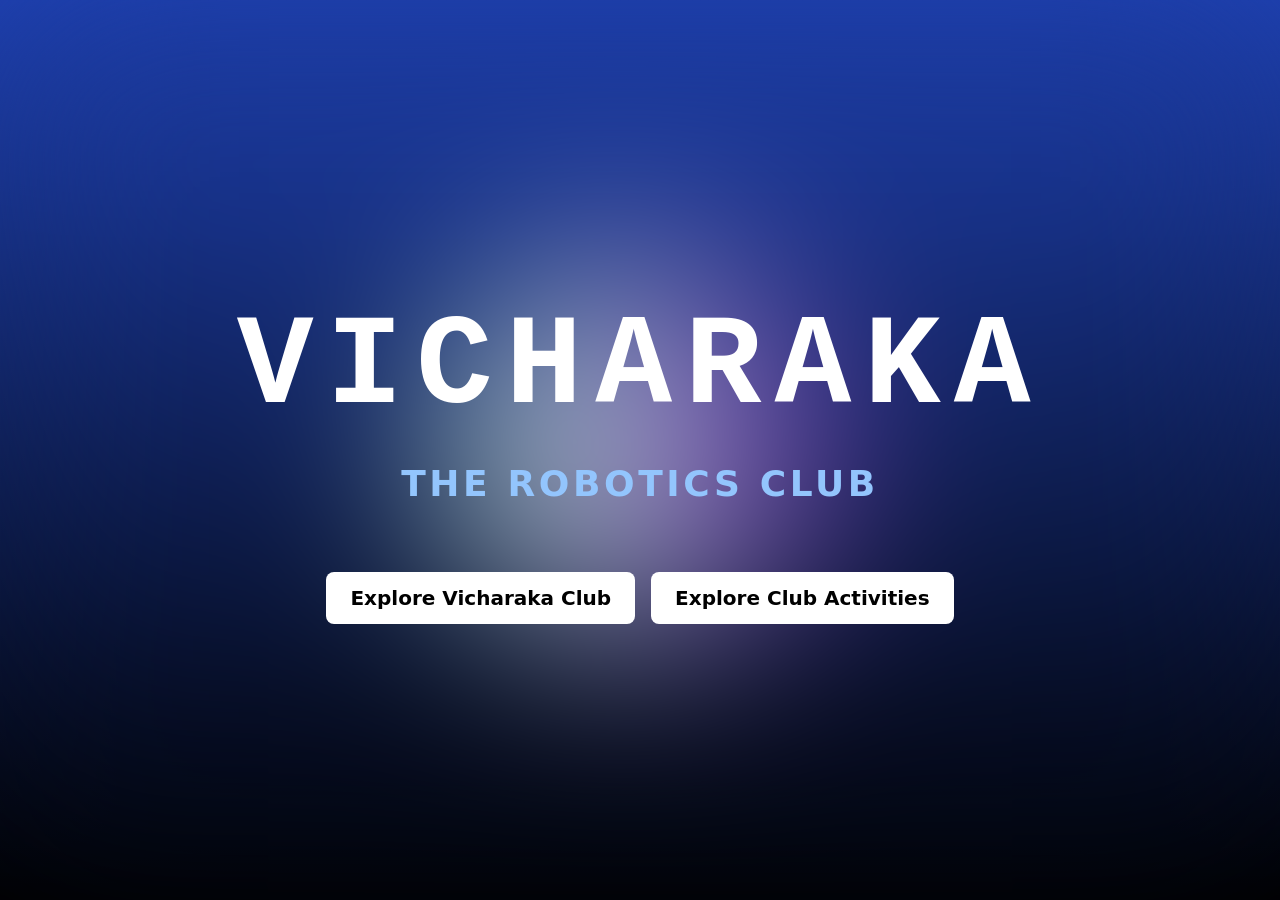
==== commit 0b4ee18f: "added images and configured pages" ====
--- a/docs/index.html
+++ b/docs/index.html
@@ -2,172 +2,59 @@
 <html lang="en">
 
 <head>
-  <meta charset="UTF-8">
-  <meta name="viewport" content="width=device-width, initial-scale=1.0">
-  <link href="./output.css" rel="stylesheet">
-  <title>CLUB VICHARKA</title>
+  <meta charset="UTF-8" />
+  <meta name="viewport" content="width=device-width, initial-scale=1.0" />
+  <link href="./output.css" rel="stylesheet" />
+  <title>CLUB VICHARAKA</title>
 </head>
 
 <body
-  class="relative z-0 bg-cover bg-fixed bg-no-repeat  h-[100vh] w-[100vw] bg-gradient-to-b from-blue-800  to-black  overflow-hidden ">
+  class="relative z-0 bg-cover bg-fixed bg-no-repeat h-[100vh] w-[100vw] bg-gradient-to-b from-blue-800 to-black overflow-hidden">
 
+  <!-- Glowing blob -->
   <div id="blob"
     class="absolute top-1/2 left-1/2 -translate-x-1/2 -translate-y-1/2 border bg-gradient-to-r from-green-200 to-purple-800 rounded-full"
     style="width: 30vw; height: 30vw; max-width: 500px; max-height: 500px;">
   </div>
 
-
-
-  <div id="main_body" class="absolute z-20 h-[100vh] w-full overflow-y-scroll backdrop-blur-[100px]  ">
-    <div id="header"> </div>
-    <div class=" min-h-screen w-full  text-white z-0 flex justify-center items-center">
-      <div class="specialHover p-2 text-center -translate-y-10">
-        <h1
-          class="fontEffect text-5xl md:text-7xl lg:text-9xl font-mono font-semibold p-4 rounded-md tracking-widest hover:bg-white hover:text-black text-white hover:scale-105 ease-in-out duration-300"
-          data-value="VICHARAKA">VICHARAKA</h1>
-        <div class="text-xl md:text-3xl lg:text-4xl font-semibold tracking-widest text-blue-300 p-4 border-blue-300">
-          THE ROBOTICS CLUB</div>
-      </div>
-    </div>
-
-    <div class=" flex flex-col p-12  pt-16 justify-around items-center bg-tranparent">
-      <h1
-        class=" text-center text-4xl md:text-7xl lg:text-6xl font-mono font-semibold p-4 rounded-md tracking-widest hover:bg-white hover:text-black text-white hover:scale-105 ease-in-out duration-300"
-        data-value="VICHARAKA">ABOUT US</h1>
-
-
-      <div class="flex flex-col md:flex-row justify-around w-full m-8 space-y-8 md:space-y-0 md:space-x-8">
-        <!-- Text Section -->
-        <div class="flex flex-col p-4 bg-transparent  rounded-lg ">
-          <p class="text-sm md:text-lg lg:text-xl text-white font-medium leading-relaxed text-center lg:w-[35vw]">
-            The Vicharaka Robotics Club at IISc is a dynamic platform for robotics enthusiasts to innovate, collaborate,
-            and excel.
-            Focused on cutting-edge robotics, the club engages in hands-on projects, workshops, and national and
-            international competitions.
-            Members explore areas like autonomous systems, swarm robotics, and industrial automation while fostering
-            interdisciplinary learning.
-            The club's flagship project, the Vicharaka Rover, features a six-wheel rocker-bogie suspension, designed for
-            challenging terrains.
-            By combining research, innovation, and community engagement, Vicharaka empowers members to push
-            technological boundaries
-            and make a meaningful impact in robotics.
-          </p>
-          <div class="flex justify-center items-center mt-6">
-            <a href="./pages/club.html">
-              <button class="bg-white text-black text-md md:text-xl px-6 py-3 rounded-lg font-semibold 
-                hover:bg-blue-500 hover:text-white hover:scale-105 transition transform duration-300">
-                VIEW CLUB
-              </button>
-            </a>
+  <!-- Main content -->
+  <div id="main_body"
+    class="absolute z-20 h-[100vh] w-full overflow-y-scroll backdrop-blur-[100px]">
+    <div class="min-h-screen w-full text-white flex justify-center items-center">
+      <div class="flex flex-col w-full items-center  justify-around">
+        <!-- Header -->
+        <div class="specialHover p-3 text-center ">
+          <h1
+            class="fontEffect text-5xl md:text-7xl lg:text-9xl font-mono font-semibold p-4 rounded-md tracking-widest hover:bg-white hover:text-black text-white hover:scale-105 ease-in-out duration-300"
+            data-value="VICHARAKA">VICHARAKA</h1>
+          <div
+            class="text-xl md:text-3xl lg:text-4xl font-semibold tracking-widest text-blue-300 p-4 border-blue-300">
+            THE ROBOTICS CLUB
           </div>
         </div>
 
-        <!-- Image Section -->
-        <div class="flex items-center justify-center">
-          <div class="w-[90vw] md:w-[700px] border-4 border-white rounded-3xl overflow-hidden 
-            hover:scale-105 transition transform duration-300 shadow-lg">
-            <img src="./images/club.jpg" alt="club_photo" class="rounded-3xl">
-          </div>
+        <!-- Buttons -->
+        <div class="flex flex-col w-full md:flex-row justify-center items-center gap-4 mt-10">
+          <a href="./club.html">
+            <button
+              class="bg-white text-black text-md w-full md:text-xl px-6 py-3 rounded-lg font-semibold 
+                     hover:bg-blue-500 hover:text-white hover:scale-105 transition-transform duration-300">
+              Explore Vicharaka Club
+            </button>
+          </a>
+          <a href="./activities.html">
+            <button
+              class="bg-white text-black text-md md:text-xl px-6 py-3 rounded-lg font-semibold 
+                     hover:bg-blue-500 hover:text-white hover:scale-105 transition-transform duration-300">
+              Explore Club Activities
+            </button>
+          </a>
         </div>
       </div>
     </div>
-
-    <div class="flex flex-col justify-around items-center p-8 m-4">
-      <h1
-        class="text-center text-4xl md:text-7xl lg:text-6xl font-mono font-semibold p-4 m-8 rounded-md hover:bg-white hover:text-black text-white ease-in-out duration-300"
-        data-value="OUR SPONSORS">
-        OUR SPONSORS
-      </h1>
-      <div
-        class="grid grid-cols-1 sm:grid-cols-2 lg:grid-cols-3 xl:grid-cols-3 gap-4 sm:gap-6 lg:gap-8 w-full align-middle justify-items-center p-4">
-        <a href="https://artpark.in/">
-
-          <div
-            class=" h-[20vh] xl:w-[25vw]  p-4 bg-white rounded-3xl hover:scale-110 transition-transform duration-500 overflow-hidden flex justify-center items-center">
-            <img src="./images/artpark.png" alt="Artpark Logo" class="w-full h-fullobject-contain">
-          </div>
-        </a>
-        <a href="https://cps.iisc.ac.in/"
-          class=" h-[20vh] xl:w-[25vw]  p-4 bg-white rounded-3xl hover:scale-110 transition-transform duration-500 overflow-hidden flex justify-center items-center">
-          <div>
-            <img src="./images/rbccps.png" alt="CPS Logo" class="w-full h-fullobject-contain">
-          </div>
-        </a>
-        <a href="https://iisc.ac.in/">
-          <div
-            class="h-[20vh] xl:w-[25vw] p-4 bg-white rounded-3xl hover:scale-110 transition-transform duration-500 overflow-hidden flex justify-center items-center">
-            <img src="./images/rbccps.png" alt="IISC Logo" class="w-full h-fullobject-contain">
-          </div>
-        </a>
-      </div>
-    </div>
-
-    <div class="p-8 my-16 mx-8 flex flex-col items-center">
-      <h1
-        class=" text-center text-4xl md:text-7xl lg:text-6xl font-mono font-semibold p-4 rounded-md tracking-widest hover:bg-white hover:text-black text-white hover:scale-105 ease-in-out duration-300"
-        data-value="VICHARAKA">CURRENT COORDINATORS</h1>
-
-      <div
-        class=" p-4 my-8 grid z-0 grid-cols-1 sm:grid-cols-2 md:grid-cols-3 lg:grid-cols-5 gap-8 justify-items-center ">
-
-        <div class="card bg-white text-black font-medium w-72 shadow-xl hover:scale-110 ease-in-out duration-500">
-          <figure class="h-72 w-72">
-            <img src="./images/members/Sayak_Maji.jpg" alt="current coordinator" />
-          </figure>
-          <div class="card-body">
-            <h2 class="card-tidocs/pages/events.htmltle">Sayak Maji</h2>
-            <p> Batch:2023-2027</p>
-            <p> sayakmaji@iisc.ac.in</p>
-          </div>
-        </div>
-        <div class="card bg-white text-black font-medium w-72 shadow-xl hover:scale-110 ease-in-out duration-500">
-          <figure class="h-72 w-72">
-            <img src="./images/members/aldin_nath.jpg" alt="current coordinator" />
-          </figure>
-          <div class="card-body">
-            <h2 class="card-title">Aldrin Nath</h2>
-            <p> Batch:2023-2027</p>
-            <p> aldrinnath@iisc.ac.in</p>
-          </div>
-        </div>
-        <div
-          class="card bg-white text-black font-medium w-72 shadow-xl hover:scale-110 ease-in-out duration-500 rounded-">
-          <figure class="h-72 w-72  ">
-            <img src="./images/members/pritesh_jogdhankar.jpg" alt="current coordinator" />
-          </figure>
-          <div class="card-body">
-            <h2 class="card-title">Pritesh Jogdhankar</h2>
-            <p> Batch:2023-2027</p>
-            <p> priteshr@iisc.ac.in</p>
-          </div>
-        </div>
-        <div class="card bg-white text-black font-medium w-72 shadow-xl hover:scale-110 ease-in-out duration-500">
-          <figure class="h-72 w-72">
-            <img src="./images/members/kalpesh_bhatnagar.jpg" alt="current coordinator" />
-          </figure>
-          <div class="card-body">
-            <h2 class="card-title">Kalpesh Bhatnagar</h2>
-            <p> Batch:2023-2027</p>
-            <p> kalpeshb@iisc.ac.in</p>
-          </div>
-        </div>
-        <div class="card bg-white text-black font-medium w-72 shadow-xl hover:scale-110 ease-in-out duration-500">
-          <figure class="h-72 w-72">
-            <img src="./images/members/pratham_gupta.jpg" alt="current coordinator" />
-          </figure>
-          <div class="card-body">
-            <h2 class="card-title">Pratham Gupta</h2>
-            <p> Batch:2023-2027</p>
-            <p> prathamgupta@iisc.ac.in</p>
-          </div>
-        </div>
-
-      </div>
-    </div>
-    <div id="footer"> </div>
   </div>
 
   <script type="module" src="./index.js"></script>
 </body>
 
-</html>+</html>
--- a/docs/output.css
+++ b/docs/output.css
@@ -8592,14 +8592,6 @@
   margin-bottom: 2rem;
 }
 
-.mb-10 {
-  margin-bottom: 2.5rem;
-}
-
-.mb-16 {
-  margin-bottom: 4rem;
-}
-
 .mb-2 {
   margin-bottom: 0.5rem;
 }
@@ -8620,16 +8612,16 @@
   margin-top: 0px;
 }
 
+.mt-10 {
+  margin-top: 2.5rem;
+}
+
 .mt-2 {
   margin-top: 0.5rem;
 }
 
 .mt-3 {
   margin-top: 0.75rem;
-}
-
-.mt-32 {
-  margin-top: 8rem;
 }
 
 .mt-4 {
@@ -8743,6 +8735,10 @@
   display: none;
 }
 
+.aspect-video {
+  aspect-ratio: 16 / 9;
+}
+
 .h-10 {
   height: 2.5rem;
 }
@@ -8763,12 +8759,8 @@
   height: 100vh;
 }
 
-.h-\[10vh\] {
-  height: 10vh;
-}
-
-.h-\[400px\] {
-  height: 400px;
+.h-\[20vh\] {
+  height: 20vh;
 }
 
 .h-\[500px\] {
@@ -8779,10 +8771,6 @@
   height: 50vh;
 }
 
-.h-\[80\%\] {
-  height: 80%;
-}
-
 .h-auto {
   height: auto;
 }
@@ -8791,14 +8779,6 @@
   height: 100%;
 }
 
-.h-\[20vh\] {
-  height: 20vh;
-}
-
-.h-\[15\] {
-  height: 15;
-}
-
 .min-h-screen {
   min-height: 100vh;
 }
@@ -8807,10 +8787,6 @@
   width: 2.5rem;
 }
 
-.w-24 {
-  width: 6rem;
-}
-
 .w-3\/4 {
   width: 75%;
 }
@@ -8831,10 +8807,6 @@
   width: 18rem;
 }
 
-.w-96 {
-  width: 24rem;
-}
-
 .w-\[100vw\] {
   width: 100vw;
 }
@@ -8843,18 +8815,6 @@
   width: 500px;
 }
 
-.w-\[60\%\] {
-  width: 60%;
-}
-
-.w-\[600px\] {
-  width: 600px;
-}
-
-.w-\[65\%\] {
-  width: 65%;
-}
-
 .w-\[700px\] {
   width: 700px;
 }
@@ -8863,10 +8823,6 @@
   width: 80%;
 }
 
-.w-\[90vw\] {
-  width: 90vw;
-}
-
 .w-\[this-is\\\\\] {
   width: this-is\\;
 }
@@ -8879,35 +8835,42 @@
   width: weird-and-invalid;
 }
 
-.w-fit {
-  width: -moz-fit-content;
-  width: fit-content;
-}
-
 .w-full {
   width: 100%;
 }
 
-.w-\[30vw\] {
-  width: 30vw;
-}
-
-.w-\[225vw\] {
-  width: 225vw;
-}
-
-.w-\[25vw\] {
-  width: 25vw;
+.w-\[20vw\] {
+  width: 20vw;
+}
+
+.w-80 {
+  width: 20rem;
 }
 
 .min-w-\[30\%\] {
   min-width: 30%;
 }
 
+.max-w-3xl {
+  max-width: 48rem;
+}
+
+.max-w-4xl {
+  max-width: 56rem;
+}
+
 .max-w-\[30\%\] {
   max-width: 30%;
 }
 
+.max-w-\[90\%\] {
+  max-width: 90%;
+}
+
+.max-w-\[90vw\] {
+  max-width: 90vw;
+}
+
 .flex-shrink {
   flex-shrink: 1;
 }
@@ -8946,11 +8909,6 @@
 
 .border-separate {
   border-collapse: separate;
-}
-
-.-translate-x-1 {
-  --tw-translate-x: -0.25rem;
-  transform: translate(var(--tw-translate-x), var(--tw-translate-y)) rotate(var(--tw-rotate)) skewX(var(--tw-skew-x)) skewY(var(--tw-skew-y)) scaleX(var(--tw-scale-x)) scaleY(var(--tw-scale-y));
 }
 
 .-translate-x-1\/2 {
@@ -8968,11 +8926,6 @@
   transform: translate(var(--tw-translate-x), var(--tw-translate-y)) rotate(var(--tw-rotate)) skewX(var(--tw-skew-x)) skewY(var(--tw-skew-y)) scaleX(var(--tw-scale-x)) scaleY(var(--tw-scale-y));
 }
 
-.translate-y-\[-10vh\] {
-  --tw-translate-y: -10vh;
-  transform: translate(var(--tw-translate-x), var(--tw-translate-y)) rotate(var(--tw-rotate)) skewX(var(--tw-skew-x)) skewY(var(--tw-skew-y)) scaleX(var(--tw-scale-x)) scaleY(var(--tw-scale-y));
-}
-
 .\!transform {
   transform: translate(var(--tw-translate-x), var(--tw-translate-y)) rotate(var(--tw-rotate)) skewX(var(--tw-skew-x)) skewY(var(--tw-skew-y)) scaleX(var(--tw-scale-x)) scaleY(var(--tw-scale-y)) !important;
 }
@@ -8991,10 +8944,6 @@
 
 .transform-none {
   transform: none;
-}
-
-.cursor-pointer {
-  cursor: pointer;
 }
 
 .touch-auto {
@@ -9471,6 +9420,14 @@
   gap: 2rem;
 }
 
+.gap-12 {
+  gap: 3rem;
+}
+
+.gap-16 {
+  gap: 4rem;
+}
+
 .space-x-2 > :not([hidden]) ~ :not([hidden]) {
   --tw-space-x-reverse: 0;
   margin-right: calc(0.5rem * var(--tw-space-x-reverse));
@@ -9483,10 +9440,10 @@
   margin-left: calc(1rem * calc(1 - var(--tw-space-x-reverse)));
 }
 
-.space-y-8 > :not([hidden]) ~ :not([hidden]) {
+.space-y-6 > :not([hidden]) ~ :not([hidden]) {
   --tw-space-y-reverse: 0;
-  margin-top: calc(2rem * calc(1 - var(--tw-space-y-reverse)));
-  margin-bottom: calc(2rem * var(--tw-space-y-reverse));
+  margin-top: calc(1.5rem * calc(1 - var(--tw-space-y-reverse)));
+  margin-bottom: calc(1.5rem * var(--tw-space-y-reverse));
 }
 
 .space-y-reverse > :not([hidden]) ~ :not([hidden]) {
@@ -9977,6 +9934,11 @@
   background-color: var(--fallback-b2,oklch(var(--b2)/var(--tw-bg-opacity)));
 }
 
+.bg-black {
+  --tw-bg-opacity: 1;
+  background-color: rgb(0 0 0 / var(--tw-bg-opacity));
+}
+
 .bg-gray-300 {
   --tw-bg-opacity: 1;
   background-color: rgb(209 213 219 / var(--tw-bg-opacity));
@@ -10017,6 +9979,12 @@
   --tw-gradient-stops: var(--tw-gradient-from), var(--tw-gradient-to);
 }
 
+.from-gray-900 {
+  --tw-gradient-from: #111827 var(--tw-gradient-from-position);
+  --tw-gradient-to: rgb(17 24 39 / 0) var(--tw-gradient-to-position);
+  --tw-gradient-stops: var(--tw-gradient-from), var(--tw-gradient-to);
+}
+
 .to-black {
   --tw-gradient-to: #000 var(--tw-gradient-to-position);
 }
@@ -10147,12 +10115,12 @@
   padding: 2.5rem;
 }
 
-.p-12 {
-  padding: 3rem;
-}
-
 .p-2 {
   padding: 0.5rem;
+}
+
+.p-3 {
+  padding: 0.75rem;
 }
 
 .p-4 {
@@ -10183,6 +10151,16 @@
   padding-bottom: 2rem;
 }
 
+.py-12 {
+  padding-top: 3rem;
+  padding-bottom: 3rem;
+}
+
+.py-4 {
+  padding-top: 1rem;
+  padding-bottom: 1rem;
+}
+
 .pt-16 {
   padding-top: 4rem;
 }
@@ -10245,6 +10223,11 @@
 
 .font-mono {
   font-family: ui-monospace, SFMono-Regular, Menlo, Monaco, Consolas, "Liberation Mono", "Courier New", monospace;
+}
+
+.text-2xl {
+  font-size: 1.5rem;
+  line-height: 2rem;
 }
 
 .text-4xl {
@@ -10262,16 +10245,16 @@
   line-height: 1;
 }
 
-.text-8xl {
-  font-size: 6rem;
-  line-height: 1;
-}
-
 .text-9xl {
   font-size: 8rem;
   line-height: 1;
 }
 
+.text-base {
+  font-size: 1rem;
+  line-height: 1.5rem;
+}
+
 .text-lg {
   font-size: 1.125rem;
   line-height: 1.75rem;
@@ -10287,8 +10270,9 @@
   line-height: 1.75rem;
 }
 
-.font-black {
-  font-weight: 900;
+.text-3xl {
+  font-size: 1.875rem;
+  line-height: 2.25rem;
 }
 
 .font-bold {
@@ -10377,6 +10361,10 @@
 
 .tracking-widest {
   letter-spacing: 0.1em;
+}
+
+.tracking-wide {
+  letter-spacing: 0.025em;
 }
 
 .text-\[\#336699\]\/\[\.35\] {
@@ -10611,18 +10599,24 @@
   box-shadow: var(--tw-ring-offset-shadow, 0 0 #0000), var(--tw-ring-shadow, 0 0 #0000), var(--tw-shadow);
 }
 
+.shadow-md {
+  --tw-shadow: 0 4px 6px -1px rgb(0 0 0 / 0.1), 0 2px 4px -2px rgb(0 0 0 / 0.1);
+  --tw-shadow-colored: 0 4px 6px -1px var(--tw-shadow-color), 0 2px 4px -2px var(--tw-shadow-color);
+  box-shadow: var(--tw-ring-offset-shadow, 0 0 #0000), var(--tw-ring-shadow, 0 0 #0000), var(--tw-shadow);
+}
+
+.shadow-xl {
+  --tw-shadow: 0 20px 25px -5px rgb(0 0 0 / 0.1), 0 8px 10px -6px rgb(0 0 0 / 0.1);
+  --tw-shadow-colored: 0 20px 25px -5px var(--tw-shadow-color), 0 8px 10px -6px var(--tw-shadow-color);
+  box-shadow: var(--tw-ring-offset-shadow, 0 0 #0000), var(--tw-ring-shadow, 0 0 #0000), var(--tw-shadow);
+}
+
 .shadow-lg {
   --tw-shadow: 0 10px 15px -3px rgb(0 0 0 / 0.1), 0 4px 6px -4px rgb(0 0 0 / 0.1);
   --tw-shadow-colored: 0 10px 15px -3px var(--tw-shadow-color), 0 4px 6px -4px var(--tw-shadow-color);
   box-shadow: var(--tw-ring-offset-shadow, 0 0 #0000), var(--tw-ring-shadow, 0 0 #0000), var(--tw-shadow);
 }
 
-.shadow-xl {
-  --tw-shadow: 0 20px 25px -5px rgb(0 0 0 / 0.1), 0 8px 10px -6px rgb(0 0 0 / 0.1);
-  --tw-shadow-colored: 0 20px 25px -5px var(--tw-shadow-color), 0 8px 10px -6px var(--tw-shadow-color);
-  box-shadow: var(--tw-ring-offset-shadow, 0 0 #0000), var(--tw-ring-shadow, 0 0 #0000), var(--tw-shadow);
-}
-
 .outline-none {
   outline: 2px solid transparent;
   outline-offset: 2px;
@@ -10652,19 +10646,6 @@
 
 .ring-inset {
   --tw-ring-inset: inset;
-}
-
-.ring-primary {
-  --tw-ring-opacity: 1;
-  --tw-ring-color: var(--fallback-p,oklch(var(--p)/var(--tw-ring-opacity)));
-}
-
-.ring-offset-2 {
-  --tw-ring-offset-width: 2px;
-}
-
-.ring-offset-base-100 {
-  --tw-ring-offset-color: var(--fallback-b1,oklch(var(--b1)/1));
 }
 
 .blur {
@@ -10758,6 +10739,12 @@
   transition-duration: 150ms;
 }
 
+.transition-colors {
+  transition-property: color, background-color, border-color, text-decoration-color, fill, stroke;
+  transition-timing-function: cubic-bezier(0.4, 0, 0.2, 1);
+  transition-duration: 150ms;
+}
+
 .duration-200 {
   transition-duration: 200ms;
 }
@@ -10917,173 +10904,6 @@
   }
 }
 
-@media not all and (min-width: 768px) {
-  .max-md\:timeline-compact,.max-md\:timeline-compact
-.timeline-horizontal {
-    --timeline-row-start: 0;
-  }
-
-  .max-md\:timeline-compact .timeline-start,.max-md\:timeline-compact .timeline-horizontal .timeline-start {
-    grid-column-start: 1;
-    grid-column-end: 4;
-    grid-row-start: 3;
-    grid-row-end: 4;
-    margin: 0.25rem;
-    align-self: flex-start;
-    justify-self: center;
-  }
-
-  .max-md\:timeline-compact,.max-md\:timeline-compact
-.timeline-horizontal {
-    --timeline-row-start: 0;
-  }
-
-  .max-md\:timeline-compact .timeline-start,.max-md\:timeline-compact .timeline-horizontal .timeline-start {
-    grid-column-start: 1;
-    grid-column-end: 4;
-    grid-row-start: 3;
-    grid-row-end: 4;
-    margin: 0.25rem;
-    align-self: flex-start;
-    justify-self: center;
-  }
-
-  .max-md\:timeline-compact,.max-md\:timeline-compact
-.timeline-horizontal {
-    --timeline-row-start: 0;
-  }
-
-  .max-md\:timeline-compact .timeline-start,.max-md\:timeline-compact .timeline-horizontal .timeline-start {
-    grid-column-start: 1;
-    grid-column-end: 4;
-    grid-row-start: 3;
-    grid-row-end: 4;
-    margin: 0.25rem;
-    align-self: flex-start;
-    justify-self: center;
-  }
-
-  .max-md\:timeline-compact li:has(.timeline-start) .timeline-end,.max-md\:timeline-compact .timeline-horizontal li:has(.timeline-start) .timeline-end {
-    grid-column-start: none;
-    grid-row-start: auto;
-  }
-
-  .max-md\:timeline-compact,.max-md\:timeline-compact
-.timeline-horizontal {
-    --timeline-row-start: 0;
-  }
-
-  .max-md\:timeline-compact .timeline-start,.max-md\:timeline-compact .timeline-horizontal .timeline-start {
-    grid-column-start: 1;
-    grid-column-end: 4;
-    grid-row-start: 3;
-    grid-row-end: 4;
-    margin: 0.25rem;
-    align-self: flex-start;
-    justify-self: center;
-  }
-
-  .max-md\:timeline-compact li:has(.timeline-start) .timeline-end,.max-md\:timeline-compact .timeline-horizontal li:has(.timeline-start) .timeline-end {
-    grid-column-start: none;
-    grid-row-start: auto;
-  }
-
-  .max-md\:timeline-compact,.max-md\:timeline-compact
-.timeline-horizontal {
-    --timeline-row-start: 0;
-  }
-
-  .max-md\:timeline-compact .timeline-start,.max-md\:timeline-compact .timeline-horizontal .timeline-start {
-    grid-column-start: 1;
-    grid-column-end: 4;
-    grid-row-start: 3;
-    grid-row-end: 4;
-    margin: 0.25rem;
-    align-self: flex-start;
-    justify-self: center;
-  }
-
-  .max-md\:timeline-compact li:has(.timeline-start) .timeline-end,.max-md\:timeline-compact .timeline-horizontal li:has(.timeline-start) .timeline-end {
-    grid-column-start: none;
-    grid-row-start: auto;
-  }
-
-  .max-md\:timeline-compact.timeline-vertical > li {
-    --timeline-col-start: 0;
-  }
-
-  .max-md\:timeline-compact,.max-md\:timeline-compact
-.timeline-horizontal {
-    --timeline-row-start: 0;
-  }
-
-  .max-md\:timeline-compact .timeline-start,.max-md\:timeline-compact .timeline-horizontal .timeline-start {
-    grid-column-start: 1;
-    grid-column-end: 4;
-    grid-row-start: 3;
-    grid-row-end: 4;
-    margin: 0.25rem;
-    align-self: flex-start;
-    justify-self: center;
-  }
-
-  .max-md\:timeline-compact li:has(.timeline-start) .timeline-end,.max-md\:timeline-compact .timeline-horizontal li:has(.timeline-start) .timeline-end {
-    grid-column-start: none;
-    grid-row-start: auto;
-  }
-
-  .max-md\:timeline-compact.timeline-vertical > li {
-    --timeline-col-start: 0;
-  }
-
-  .max-md\:timeline-compact.timeline-vertical .timeline-start {
-    grid-column-start: 3;
-    grid-column-end: 4;
-    grid-row-start: 1;
-    grid-row-end: 4;
-    align-self: center;
-    justify-self: start;
-  }
-
-  .max-md\:timeline-compact,.max-md\:timeline-compact
-.timeline-horizontal {
-    --timeline-row-start: 0;
-  }
-
-  .max-md\:timeline-compact .timeline-start,.max-md\:timeline-compact .timeline-horizontal .timeline-start {
-    grid-column-start: 1;
-    grid-column-end: 4;
-    grid-row-start: 3;
-    grid-row-end: 4;
-    margin: 0.25rem;
-    align-self: flex-start;
-    justify-self: center;
-  }
-
-  .max-md\:timeline-compact li:has(.timeline-start) .timeline-end,.max-md\:timeline-compact .timeline-horizontal li:has(.timeline-start) .timeline-end {
-    grid-column-start: none;
-    grid-row-start: auto;
-  }
-
-  .max-md\:timeline-compact.timeline-vertical > li {
-    --timeline-col-start: 0;
-  }
-
-  .max-md\:timeline-compact.timeline-vertical .timeline-start {
-    grid-column-start: 3;
-    grid-column-end: 4;
-    grid-row-start: 1;
-    grid-row-end: 4;
-    align-self: center;
-    justify-self: start;
-  }
-
-  .max-md\:timeline-compact.timeline-vertical li:has(.timeline-start) .timeline-end {
-    grid-column-start: auto;
-    grid-row-start: none;
-  }
-}
-
 @media (min-width: 640px) {
   .sm\:container {
     width: 100%;
@@ -11117,6 +10937,27 @@
     .sm\:container {
       max-width: 1536px;
     }
+  }
+
+  .sm\:btn-sm {
+    height: 2rem;
+    min-height: 2rem;
+    padding-left: 0.75rem;
+    padding-right: 0.75rem;
+    font-size: 0.875rem;
+  }
+
+  .btn-square:where(.sm\:btn-sm) {
+    height: 2rem;
+    width: 2rem;
+    padding: 0px;
+  }
+
+  .btn-circle:where(.sm\:btn-sm) {
+    height: 2rem;
+    width: 2rem;
+    border-radius: 9999px;
+    padding: 0px;
   }
 }
 
@@ -11156,6 +10997,11 @@
   transform: translate(var(--tw-translate-x), var(--tw-translate-y)) rotate(var(--tw-rotate)) skewX(var(--tw-skew-x)) skewY(var(--tw-skew-y)) scaleX(var(--tw-scale-x)) scaleY(var(--tw-scale-y));
 }
 
+.hover\:bg-black:hover {
+  --tw-bg-opacity: 1;
+  background-color: rgb(0 0 0 / var(--tw-bg-opacity));
+}
+
 .hover\:bg-blue-500:hover {
   --tw-bg-opacity: 1;
   background-color: rgb(59 130 246 / var(--tw-bg-opacity));
@@ -11203,12 +11049,25 @@
 }
 
 @media (min-width: 640px) {
+  .sm\:h-\[20vh\] {
+    height: 20vh;
+  }
+
+  .sm\:w-11\/12 {
+    width: 91.666667%;
+  }
+
   .sm\:grid-cols-2 {
     grid-template-columns: repeat(2, minmax(0, 1fr));
   }
 
   .sm\:gap-6 {
     gap: 1.5rem;
+  }
+
+  .sm\:text-base {
+    font-size: 1rem;
+    line-height: 1.5rem;
   }
 
   .sm\:underline {
@@ -11225,12 +11084,16 @@
     height: 13rem;
   }
 
+  .md\:w-1\/2 {
+    width: 50%;
+  }
+
   .md\:w-80 {
     width: 20rem;
   }
 
-  .md\:w-\[700px\] {
-    width: 700px;
+  .md\:max-w-\[40vw\] {
+    max-width: 40vw;
   }
 
   .md\:grid-cols-3 {
@@ -11253,24 +11116,8 @@
     gap: 20vw;
   }
 
-  .md\:space-x-8 > :not([hidden]) ~ :not([hidden]) {
-    --tw-space-x-reverse: 0;
-    margin-right: calc(2rem * var(--tw-space-x-reverse));
-    margin-left: calc(2rem * calc(1 - var(--tw-space-x-reverse)));
-  }
-
-  .md\:space-y-0 > :not([hidden]) ~ :not([hidden]) {
-    --tw-space-y-reverse: 0;
-    margin-top: calc(0px * calc(1 - var(--tw-space-y-reverse)));
-    margin-bottom: calc(0px * var(--tw-space-y-reverse));
-  }
-
   .md\:text-left {
     text-align: left;
-  }
-
-  .md\:text-end {
-    text-align: end;
   }
 
   .md\:text-3xl {
@@ -11292,9 +11139,33 @@
     font-size: 1.25rem;
     line-height: 1.75rem;
   }
+
+  .md\:text-2xl {
+    font-size: 1.5rem;
+    line-height: 2rem;
+  }
+
+  .md\:text-6xl {
+    font-size: 3.75rem;
+    line-height: 1;
+  }
 }
 
 @media (min-width: 1024px) {
+  .lg\:mx-8 {
+    margin-left: 2rem;
+    margin-right: 2rem;
+  }
+
+  .lg\:my-16 {
+    margin-top: 4rem;
+    margin-bottom: 4rem;
+  }
+
+  .lg\:mb-6 {
+    margin-bottom: 1.5rem;
+  }
+
   .lg\:flex {
     display: flex;
   }
@@ -11303,8 +11174,56 @@
     display: none;
   }
 
-  .lg\:w-\[35vw\] {
-    width: 35vw;
+  .lg\:h-\[60vh\] {
+    height: 60vh;
+  }
+
+  .lg\:h-\[50vh\] {
+    height: 50vh;
+  }
+
+  .lg\:h-\[40vh\] {
+    height: 40vh;
+  }
+
+  .lg\:w-3\/4 {
+    width: 75%;
+  }
+
+  .lg\:w-\[80\%\] {
+    width: 80%;
+  }
+
+  .lg\:w-\[20vw\] {
+    width: 20vw;
+  }
+
+  .lg\:w-\[40vw\] {
+    width: 40vw;
+  }
+
+  .lg\:w-1\/2 {
+    width: 50%;
+  }
+
+  .lg\:w-\[60vw\] {
+    width: 60vw;
+  }
+
+  .lg\:w-\[50vw\] {
+    width: 50vw;
+  }
+
+  .lg\:min-w-\[30\%\] {
+    min-width: 30%;
+  }
+
+  .lg\:max-w-\[90\%\] {
+    max-width: 90%;
+  }
+
+  .lg\:max-w-\[30\%\] {
+    max-width: 30%;
   }
 
   .lg\:grid-cols-3 {
@@ -11319,8 +11238,38 @@
     grid-template-columns: repeat(5, minmax(0, 1fr));
   }
 
+  .lg\:flex-row {
+    flex-direction: row;
+  }
+
+  .lg\:items-start {
+    align-items: flex-start;
+  }
+
+  .lg\:items-center {
+    align-items: center;
+  }
+
   .lg\:gap-8 {
     gap: 2rem;
+  }
+
+  .lg\:p-10 {
+    padding: 2.5rem;
+  }
+
+  .lg\:p-8 {
+    padding: 2rem;
+  }
+
+  .lg\:py-8 {
+    padding-top: 2rem;
+    padding-bottom: 2rem;
+  }
+
+  .lg\:px-8 {
+    padding-left: 2rem;
+    padding-right: 2rem;
   }
 
   .lg\:text-4xl {
@@ -11341,6 +11290,11 @@
   .lg\:text-xl {
     font-size: 1.25rem;
     line-height: 1.75rem;
+  }
+
+  .lg\:text-5xl {
+    font-size: 3rem;
+    line-height: 1;
   }
 }
 
